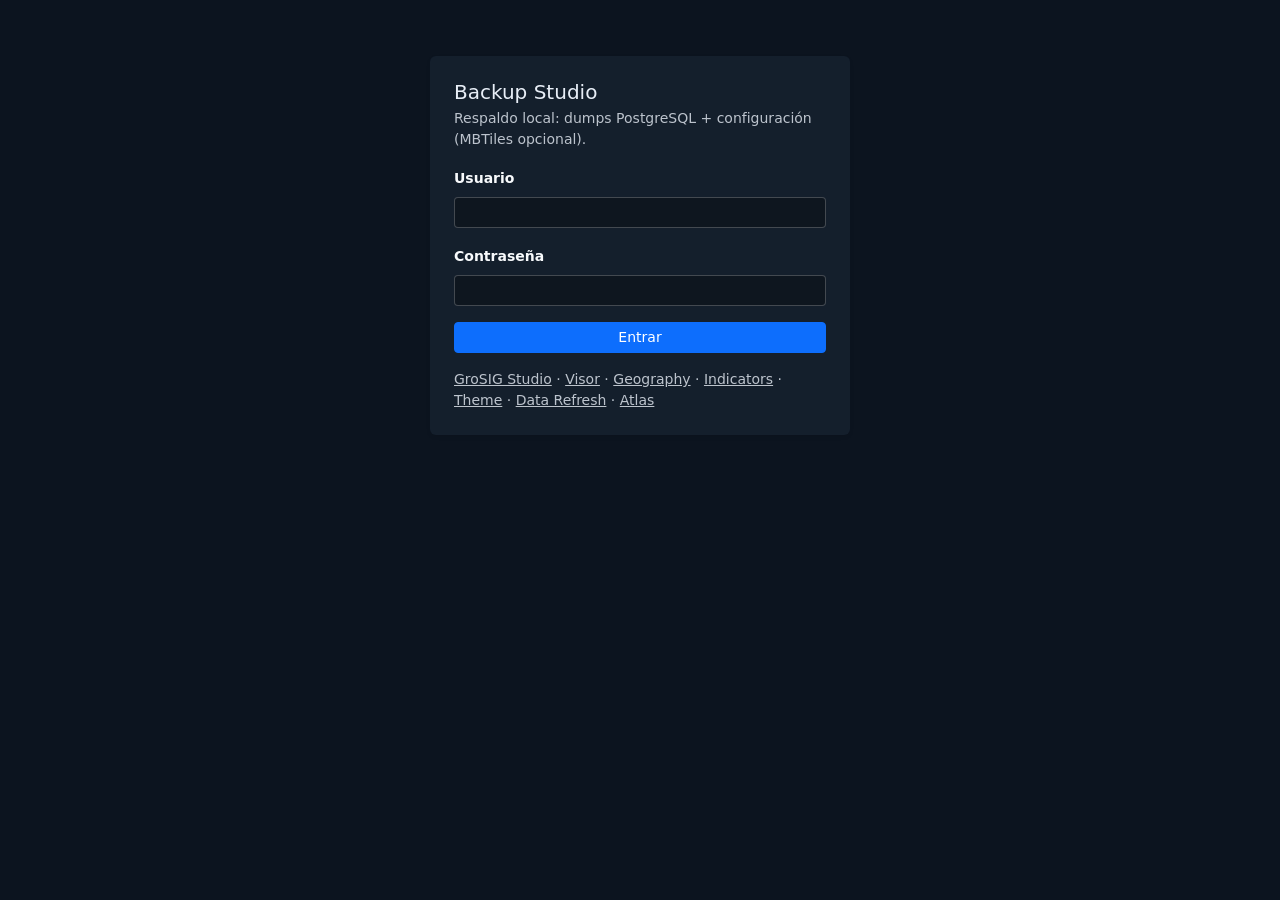
==== backup-studio.html @ 384dcaab "Delta" ====
<!DOCTYPE html>
<html lang="es">
<head>
  <meta charset="UTF-8" />
  <meta name="viewport" content="width=device-width, initial-scale=1" />
  <title>Backup Studio — GroSIG</title>
  <link rel="stylesheet" href="./css/layout.css" />
  <link rel="stylesheet" href="./css/bootstrap/bootstrap.min.css" />
  <link rel="stylesheet" href="./css/main.css" />
</head>
<body class="visor-studio-page">
  <main class="container-fluid px-3 px-lg-4 py-4 visor-studio-shell">
    <section id="bkLoginView" class="visor-studio-card-wrap">
      <div class="card shadow-sm visor-studio-card" style="max-width:28rem;margin:2rem auto">
        <div class="card-body p-4">
          <h1 class="h5 mb-1">Backup Studio</h1>
          <p class="small text-muted mb-3">
            Respaldo local: dumps PostgreSQL + configuración (MBTiles opcional).
          </p>
          <form id="bkLoginForm" class="d-grid gap-3">
            <div>
              <label class="form-label small" for="bkUser">Usuario</label>
              <input id="bkUser" class="form-control form-control-sm" autocomplete="username" required />
            </div>
            <div>
              <label class="form-label small" for="bkPass">Contraseña</label>
              <input id="bkPass" type="password" class="form-control form-control-sm" autocomplete="current-password" required />
            </div>
            <div id="bkLoginError" class="small text-danger d-none" role="alert"></div>
            <button type="submit" class="btn btn-primary btn-sm">Entrar</button>
          </form>
          <p class="small text-muted mt-3 mb-0" id="bkLoginFooter"></p>
        </div>
      </div>
    </section>

    <section id="bkDashboard" class="d-none">
      <div class="d-flex flex-wrap align-items-center justify-content-between gap-2 mb-2">
        <div>
          <h1 class="h4 mb-0">Backup Studio</h1>
          <p class="small text-muted mb-0">ZIP descargable en el host · no sustituye DR offsite</p>
        </div>
        <button type="button" class="btn btn-outline-secondary btn-sm" id="bkLogoutBtn">Salir</button>
      </div>
      <div id="bkStudioNav" class="mb-3"></div>

      <div class="row g-3">
        <div class="col-lg-5">
          <div class="card shadow-sm visor-studio-card">
            <div class="card-header fw-semibold">Crear respaldo</div>
            <div class="card-body">
              <div class="form-check mb-2">
                <input class="form-check-input" type="checkbox" id="bkAtlas" checked />
                <label class="form-check-label" for="bkAtlas">Base <code>atlas</code> (pg_dump)</label>
              </div>
              <div class="form-check mb-2">
                <input class="form-check-input" type="checkbox" id="bkCarto" checked />
                <label class="form-check-label" for="bkCarto">Base <code>GroSIG_Cartography</code></label>
              </div>
              <div class="form-check mb-2">
                <input class="form-check-input" type="checkbox" id="bkConfig" checked />
                <label class="form-check-label" for="bkConfig">Configuración (catálogos + martin.yaml sanitizado)</label>
              </div>
              <div class="form-check mb-3">
                <input class="form-check-input" type="checkbox" id="bkMbtiles" />
                <label class="form-check-label" for="bkMbtiles">
                  MBTiles (opcional, async; puede ser muy grande)
                </label>
              </div>
              <p class="small text-muted" id="bkMetaHint">—</p>
              <button type="button" class="btn btn-primary btn-sm" id="bkCreateBtn">Crear respaldo</button>
              <div id="bkCreateMsg" class="small mt-2"></div>
            </div>
          </div>
        </div>
        <div class="col-lg-7">
          <div class="card shadow-sm visor-studio-card">
            <div class="card-header fw-semibold d-flex justify-content-between align-items-center">
              <span>Respaldos recientes</span>
              <button type="button" class="btn btn-outline-secondary btn-sm py-0" id="bkRefreshBtn">Actualizar</button>
            </div>
            <div class="card-body p-2" id="bkList" style="max-height:60vh;overflow:auto">
              <p class="small text-muted mb-0">—</p>
            </div>
          </div>
        </div>
      </div>
    </section>
  </main>
  <script type="module" src="./js/backupStudioApp.js"></script>
</body>
</html>
---- css/layout.css ----
/**
 * Atlasgro — layout y temas (claro / oscuro).
 * El tema activo se controla con el atributo data-theme en <html> ("claro" | "oscuro").
 * Persistencia: localStorage "atlasgro-theme" (véase js/theme.js).
 *
 * Dónde editar colores por tema:
 *   - Tema claro:  bloque `html[data-theme="claro"]`
 *   - Tema oscuro: bloque `html[data-theme="oscuro"]`
 */
:root {
  --sidebar-w: 320px;
  --header-h: 56px;
  /* Espacio bajo cabecera en visores/tablas (se ajusta con .app-header--home) */
  --header-body-gap: 7.5rem;
  --header-geo-gap: 12.5rem;
  --header-dashboard-gap: 3rem;
  --footer-h: 2.1rem;

  --font-sans: "Source Sans 3", "Segoe UI", system-ui, -apple-system, sans-serif;
  --font-size-root: 15px;
  --font-weight-title: 700;

  /* Referencias INEGI (no cambian entre temas) */
  --inegi-primary: #008b8b;
  --inegi-primary-dark: #006d6d;
  --inegi-primary-light: #26b5b5;
  --inegi-navy: #003366;
  --inegi-navy-mid: #004b87;
  --inegi-purple: #8e44ad;
  --inegi-surface-print: #eaeaea;

  --skip-link-bg: var(--inegi-surface-print);
  --skip-link-fg: #0a121c;
}

/* ========== Tema CLARO (por defecto) ========== */
html[data-theme="claro"] {
  --shell-bg: #40cfc6;
  --shell-text: #061018;
  --shell-muted: rgba(6, 16, 24, 0.74);
  --shell-border: rgba(0, 52, 48, 0.28);

  --bg: var(--shell-bg);
  --header-bg: var(--shell-bg);
  --sidebar-bg-top: var(--shell-bg);
  --sidebar-bg-bottom: var(--shell-bg);

  --text: #061018;
  --text-rgb: 6, 16, 24;
  --muted: rgba(6, 16, 24, 0.72);

  /* Acento UI sobre fondo turquesa (marino para contraste) */
  --accent-rgb: 0, 51, 102;
  --accent: rgb(var(--accent-rgb));
  --accent-secondary-rgb: 0, 75, 130;
  --accent-dim: #004b87;
  --accent-on-dark: #003366;

  --border: rgba(0, 0, 0, 0.16);
  --border-accent: rgba(0, 51, 102, 0.35);

  /* Tarjetas / paneles de gráficas y visor: gris #C0C0C0 */
  --card-background: #c0c0c0;
  --card-header-background: #b0b0b0;

  --page-glow-teal: rgba(255, 255, 255, 0.22);
  --page-glow-navy: rgba(0, 45, 42, 0.12);
  --page-glow-muted: rgba(255, 255, 255, 0.18);

  --chart-separator: var(--inegi-navy);

  /* Paleta de 4 colores (barras y series) */
  --chart-palette-1: #6342ff;
  --chart-palette-2: #d08200;
  --chart-palette-3: #d160c7;
  --chart-palette-4: #8906b5;

  /* Compatibilidad con nombres “navy/teal” usados en main.css (2010 / 2020) */
  --chart-series-navy-1: #6342ff;
  --chart-series-navy-2: #4e36cc;
  --chart-series-teal-1: #d08200;
  --chart-series-teal-2: #a86a00;

  --chart-gue-fill-1: #2a9d96;
  --chart-gue-fill-2: #0d5c57;
  --chart-gue-glow: rgba(0, 70, 66, 0.35);

  --chart-axis-grid: rgba(0, 0, 0, 0.12);
  --chart-js-bar-fill: rgba(var(--accent-rgb), 0.42);
  --chart-js-bar-stroke: rgba(var(--accent-rgb), 0.92);

  --export-snapshot-bg: #c0c0c0;
  --map-frame-bg: #a8a8a8;

  --select-option-fg: var(--inegi-navy);
  --select-option-bg: #f0f0f0;

  --table-head-bg: rgba(0, 0, 0, 0.06);
  --table-row-hover: rgba(var(--accent-rgb), 0.1);

  /* Texto cuerpo “Datos geográficos” (pestañas API / BD) — ~Word 16 pt */
  --geo-context-body-size: 16pt;

  /* Bootstrap 5: utilidades (.text-muted, body) coherentes con el tema claro */
  --bs-body-color: #061018;
  --bs-body-color-rgb: 6, 16, 24;
  --bs-secondary-color: rgba(6, 16, 24, 0.7);
  --bs-secondary-rgb: 6, 16, 24;
  --bs-tertiary-color: rgba(6, 16, 24, 0.55);
  --bs-emphasis-color: #030810;
  --bs-heading-color: #041018;
}

/* ========== Tema OSCURO (azul oscuro original) ========== */
html[data-theme="oscuro"] {
  --shell-bg: #0c141f;
  --shell-text: #ecf1f8;
  --shell-muted: rgba(236, 241, 248, 0.72);
  --shell-border: rgba(255, 255, 255, 0.11);

  --bg: #0c141f;
  --header-bg: rgba(12, 20, 32, 0.9);
  --sidebar-bg-top: rgba(21, 33, 48, 0.97);
  --sidebar-bg-bottom: rgba(14, 23, 36, 0.97);

  --text: #ecf1f8;
  --text-rgb: 236, 241, 248;
  --muted: rgba(var(--text-rgb), 0.72);

  --accent-rgb: 0, 139, 139;
  --accent: rgb(var(--accent-rgb));
  --accent-secondary-rgb: 38, 181, 181;
  --accent-dim: #6ec9c9;
  --accent-on-dark: #b8f0f0;

  --border: rgba(255, 255, 255, 0.11);
  --border-accent: rgba(var(--accent-rgb), 0.28);

  --card-background: rgba(21, 32, 46, 0.92);
  --card-header-background: rgba(16, 26, 40, 0.82);

  --page-glow-teal: rgba(var(--accent-rgb), 0.12);
  --page-glow-navy: rgba(0, 51, 102, 0.18);
  --page-glow-muted: rgba(45, 95, 85, 0.07);

  --chart-separator: var(--inegi-navy);

  --chart-palette-1: #1a4971;
  --chart-palette-2: #3dbdbd;
  --chart-palette-3: #8e44ad;
  --chart-palette-4: #5b2c83;

  --chart-series-navy-1: #1a4971;
  --chart-series-navy-2: #0f3554;
  --chart-series-teal-1: #3dbdbd;
  --chart-series-teal-2: #007070;

  --chart-gue-fill-1: #2db3b3;
  --chart-gue-fill-2: #0d7a8a;
  --chart-gue-glow: rgba(var(--accent-secondary-rgb), 0.42);

  --chart-axis-grid: rgba(255, 255, 255, 0.08);
  --chart-js-bar-fill: rgba(var(--accent-rgb), 0.35);
  --chart-js-bar-stroke: rgba(var(--accent-rgb), 0.85);

  --export-snapshot-bg: #152232;
  --map-frame-bg: rgba(0, 0, 0, 0.15);

  --select-option-fg: var(--inegi-navy);
  --select-option-bg: #f0f4fc;

  --table-head-bg: rgba(255, 255, 255, 0.04);
  --table-row-hover: rgba(var(--accent-rgb), 0.06);

  --geo-context-body-size: 16pt;

  /* Bootstrap 5: texto legible sobre tarjetas / visor oscuros */
  --bs-body-color: #ecf1f8;
  --bs-body-color-rgb: 236, 241, 248;
  --bs-secondary-color: rgba(255, 255, 255, 0.78);
  --bs-secondary-rgb: 236, 241, 248;
  --bs-tertiary-color: rgba(255, 255, 255, 0.58);
  --bs-emphasis-color: #ffffff;
  --bs-heading-color: #f5f8ff;
}

html,
body {
  height: 100%;
}

body {
  font-family: var(--font-sans);
  font-size: var(--font-size-root);
  line-height: 1.45;
  min-height: 100vh;
  display: flex;
  flex-direction: column;
  background:
    radial-gradient(1200px 700px at 18% 0%, var(--page-glow-teal), transparent 52%),
    radial-gradient(880px 520px at 92% 12%, var(--page-glow-navy), transparent 56%),
    radial-gradient(700px 420px at 55% 96%, var(--page-glow-muted), transparent 50%),
    var(--bg);
  color: var(--text);
}

.app-title {
  font-weight: var(--font-weight-title);
  letter-spacing: 0.2px;
}

/* Cabecera de dos líneas: altura real para cálculos 100vh en todas las secciones */
.app-header.app-header--home {
  --header-h: 5.5rem;
  /* Mismo espacio útil que antes: 56px cabecera + 120px ≈ 88px cabecera + 88px */
  --header-body-gap: 5.5rem;
  --header-geo-gap: 14.5rem;
  --header-dashboard-gap: 5rem;
  min-height: var(--header-h);
}

.app-header {
  position: sticky;
  top: 0;
  z-index: 50;
  min-height: var(--header-h);
  color: var(--shell-text);
  background: var(--header-bg);
  border-color: var(--shell-border) !important;
}

html[data-theme="oscuro"] .app-header {
  backdrop-filter: blur(10px);
}

html[data-theme="claro"] .app-header {
  backdrop-filter: none;
}

html[data-theme="claro"] .app-header .badge.text-bg-light {
  background: #f5f5f5 !important;
  color: var(--shell-text) !important;
  border: 1px solid var(--shell-border) !important;
}

html[data-theme="oscuro"] .app-header .badge.text-bg-light {
  background: rgba(255, 255, 255, 0.1) !important;
  color: var(--shell-text) !important;
  border: 1px solid var(--shell-border) !important;
}

html[data-theme="claro"] .app-header .text-muted,
html[data-theme="oscuro"] .app-header .text-muted {
  color: var(--shell-muted) !important;
}

html[data-theme="claro"] #btnSidebar {
  border-color: rgba(0, 40, 38, 0.35);
  color: var(--shell-text);
}

html[data-theme="claro"] #btnSidebar img {
  filter: brightness(0.25);
}

/* Rejilla principal: ver responsive-layout.css (Bootstrap row) */

.app-sidebar {
  color: var(--shell-text);
  background: linear-gradient(180deg, var(--sidebar-bg-top), var(--sidebar-bg-bottom));
  border-color: var(--shell-border) !important;
  position: relative;
  height: 100%;
  max-height: 100%;
  overflow: hidden;
  display: flex;
  flex-direction: column;
}

html[data-theme="claro"] .app-sidebar .text-muted,
html[data-theme="oscuro"] .app-sidebar .text-muted {
  color: var(--shell-muted) !important;
}

html[data-theme="claro"] .app-sidebar select.municipio-select {
  background-color: #f5f5f5;
  border-color: var(--shell-border);
  color: var(--shell-text);
}

html[data-theme="claro"] .app-sidebar select.municipio-select:focus {
  background-color: #ffffff;
  color: var(--shell-text);
}

html[data-theme="oscuro"] .app-sidebar select.municipio-select {
  background-color: rgba(0, 0, 0, 0.22);
  border-color: var(--border);
  color: var(--text);
}

html[data-theme="oscuro"] .app-sidebar select.municipio-select:focus {
  background-color: rgba(0, 0, 0, 0.28);
  color: var(--text);
}

html[data-theme="claro"] .app-sidebar .menu-section {
  background: rgba(255, 255, 255, 0.35);
}

html[data-theme="oscuro"] .app-sidebar .menu-section {
  background: rgba(255, 255, 255, 0.03);
}

html[data-theme="claro"] .app-sidebar .menu-item {
  background: rgba(255, 255, 255, 0.45);
}

html[data-theme="claro"] .app-sidebar .menu-item.is-active {
  background: linear-gradient(
    90deg,
    rgba(var(--accent-rgb), 0.26) 0%,
    rgba(255, 255, 255, 0.92) 58%,
    rgba(255, 255, 255, 0.78) 100%
  );
  border-color: rgba(0, 110, 120, 0.62);
  box-shadow:
    0 0 0 2px rgba(var(--accent-rgb), 0.28),
    0 4px 12px rgba(0, 70, 80, 0.14);
}

html[data-theme="claro"] .app-sidebar .menu-item.is-active::before {
  background: #008b8b;
  box-shadow: 0 0 8px rgba(0, 139, 139, 0.45);
}

html[data-theme="claro"] .app-sidebar .menu-item.is-active .title {
  color: #003d45;
}

html[data-theme="claro"] .app-sidebar .menu-item.is-active .meta {
  color: #006974;
}

html[data-theme="oscuro"] .app-sidebar .menu-item {
  background: rgba(0, 0, 0, 0.1);
}

html[data-theme="oscuro"] .app-sidebar .menu-item.is-active {
  background: linear-gradient(
    90deg,
    rgba(var(--accent-rgb), 0.38) 0%,
    rgba(var(--accent-rgb), 0.14) 55%,
    rgba(var(--accent-rgb), 0.06) 100%
  );
  border-color: rgba(var(--accent-rgb), 0.82);
  box-shadow:
    0 0 0 1px rgba(var(--accent-rgb), 0.5) inset,
    0 6px 18px rgba(0, 0, 0, 0.35),
    0 0 20px rgba(var(--accent-rgb), 0.12);
}

html[data-theme="oscuro"] .app-sidebar .menu-item.is-active .title {
  color: #ffffff;
}

html[data-theme="oscuro"] .app-sidebar .menu-item.is-active .meta {
  color: rgba(180, 240, 245, 0.92);
}

/* Selector de tema (pie del sidebar, siempre visible en ventana) */
.sidebar-theme-picker {
  margin-top: 0;
  padding: 8px 12px 12px;
  border-top: 1px solid var(--shell-border);
  flex-shrink: 0;
  position: sticky;
  bottom: 0;
  z-index: 12;
  min-height: 4.25rem;
  box-shadow: 0 -6px 16px rgba(0, 0, 0, 0.12);
  pointer-events: auto;
  cursor: default;
}

html[data-theme="oscuro"] .sidebar-theme-picker {
  background: linear-gradient(180deg, transparent, rgba(14, 23, 36, 0.95));
}

.app-main {
  min-width: 0;
  min-height: 0;
  background: var(--shell-bg);
}

.sidebar-inner {
  display: grid;
  grid-template-rows: auto minmax(0, 1fr) auto;
  flex: 1;
  min-height: 0;
  height: 100%;
  max-height: 100%;
  overflow: hidden;
}

.app-sidebar .menu {
  max-height: 100%;
  padding-bottom: 4px;
}

.sidebar-municipios {
  grid-row: 1;
  min-height: 0;
  position: relative;
  z-index: 30;
}

.municipio-select-wrap {
  position: relative;
  z-index: 31;
}

.app-sidebar .menu {
  grid-row: 2;
  flex: none;
  min-height: 0;
  overflow-x: hidden;
  overflow-y: auto;
  overscroll-behavior: contain;
  padding-right: 4px;
}

.app-sidebar .sidebar-theme-picker {
  grid-row: 3;
}

.sidebar-heading {
  padding: 14px 14px 10px;
  border-bottom: 1px solid var(--shell-border);
}

.sidebar-footer {
  margin-top: auto;
  padding: 12px 14px;
  border-top: 1px solid var(--shell-border);
}

.app-sidebar.border-end,
.app-header.border-bottom {
  border-color: var(--shell-border) !important;
}

html[data-theme="claro"] .card .badge.text-bg-light {
  background: rgba(255, 255, 255, 0.75) !important;
  color: var(--text) !important;
  border-color: var(--border) !important;
}

html[data-theme="claro"] .poblacion-action-btn.btn-outline-light {
  --bs-btn-color: rgba(6, 16, 24, 0.92);
  --bs-btn-border-color: rgba(0, 0, 0, 0.22);
  --bs-btn-hover-bg: rgba(0, 51, 102, 0.12);
  --bs-btn-hover-color: #020810;
  --bs-btn-hover-border-color: rgba(0, 51, 102, 0.45);
  --bs-btn-active-bg: rgba(0, 51, 102, 0.18);
  --bs-btn-active-border-color: rgba(0, 51, 102, 0.55);
  --bs-btn-disabled-color: rgba(6, 16, 24, 0.4);
  --bs-btn-disabled-border-color: rgba(0, 0, 0, 0.12);
  background: rgba(255, 255, 255, 0.35);
}

/* Oscuro: refuerzo en panel de capas (visor) y checkboxes — color explícito */
html[data-theme="oscuro"] .visor-layer-list,
html[data-theme="oscuro"] .visor-layer-list .form-check-label {
  color: #f2f6ff;
}

html[data-theme="oscuro"] .visor-layer-list .text-muted {
  color: rgba(255, 255, 255, 0.82) !important;
}

/* Off-canvas sidebar móvil: responsive-layout.css */
---- css/main.css ----
/**
 * Atlas Municipal de Guerrero — estilos de componentes e indicadores.
 *
 * Orden de carga (index.html): layout.css → main.css → home.css → responsive-layout.css → viewport-fit.css
 *
 * Contenido principal:
 *   - Tarjetas, badges, skip-link, utilidades Bootstrap
 *   - Visor geográfico (#visorLayerList, botones KML/SHP)
 *   - Datos Geográficos (pestañas, mapa macro, scroll de texto)
 *   - Vistas por indicador: población, crecimiento, nacimientos, economía, vivienda, etc.
 *   - Tablas comparativas, gráficas CSS, exportación PNG/CSV
 *
 * Variables de tema (--text, --accent, …) se definen en layout.css por data-theme.
 */

.app-subtitle{
  font-size: 12px;
  color: var(--muted);
}

.card{
  background: var(--card-background) !important;
  border: 1px solid var(--border) !important;
  color: var(--text);
}
.card-header{
  background: var(--card-header-background) !important;
  border-bottom: 1px solid var(--border) !important;
  color: var(--text);
}

.badge.text-bg-light{
  background: rgba(255,255,255,.10) !important;
  color: var(--text) !important;
  border-color: var(--border) !important;
}

a, button{
  color: inherit;
}

.skip-link{
  position: absolute;
  left: -999px;
  top: 8px;
  background: var(--skip-link-bg);
  color: var(--skip-link-fg);
  padding: 8px 10px;
  border-radius: 8px;
  z-index: 999;
}
.skip-link:focus{ left: 10px; }

.sidebar-municipios{
  flex: 0 0 auto;
}

.municipio-select-wrap .form-label{
  margin-bottom: 0.35rem;
}

select.municipio-select{
  background-color: rgba(0, 0, 0, 0.22);
  border-color: var(--border);
  color: var(--text);
  cursor: pointer;
}

select.municipio-select:disabled{
  opacity: 0.65;
  cursor: not-allowed;
}

select.municipio-select:focus{
  border-color: rgba(var(--accent-rgb), 0.55);
  box-shadow: 0 0 0 0.2rem rgba(var(--accent-rgb), 0.18);
  background-color: rgba(0, 0, 0, 0.28);
  color: var(--text);
}

select.municipio-select option{
  color: var(--inegi-navy);
  background: var(--inegi-surface-print);
}

.cartography-ui__toggle{
  font-size: 0.75rem;
  font-weight: 600;
  line-height: 1.2;
  padding: 0.28rem 0.65rem;
  border-radius: 0.35rem;
  border: 1px solid rgba(var(--accent-rgb), 0.45);
  background: rgba(var(--accent-rgb), 0.1);
  color: var(--text);
  white-space: nowrap;
}
.cartography-ui__toggle:hover,
.cartography-ui__toggle.is-active{
  border-color: rgba(var(--accent-rgb), 0.75);
  background: rgba(var(--accent-rgb), 0.22);
  color: var(--text);
}
.cartography-ui__toggle:focus-visible{
  outline: 2px solid rgba(var(--accent-rgb), 0.55);
  outline-offset: 2px;
}

.cartography-ui--visor{
  margin: 0;
  padding: 0.65rem 0.85rem 0.75rem;
  border: 1px solid var(--border, rgba(0, 0, 0, 0.12));
  border-radius: 0 0 0.4rem 0;
  background: var(--card-background, var(--inegi-surface-print, #fff));
  color: var(--text);
  /* Overlay sobre el mapa: no empuja el layout */
  position: absolute;
  top: 2.65rem;
  left: 0;
  width: min(100%, 22rem);
  max-width: 22rem;
  max-height: min(70vh, 520px);
  overflow: auto;
  z-index: 25;
  box-shadow: 0 8px 24px rgba(0, 0, 0, 0.18);
}
.cartography-ui--visor[hidden]{
  display: none !important;
}
.cartography-ui__row--check{
  grid-template-columns: 1fr;
  align-items: start;
}
.cartography-ui__check{
  display: flex;
  align-items: flex-start;
  gap: 0.45rem;
  margin: 0;
  font-size: 0.72rem;
  line-height: 1.35;
  color: var(--muted, #6b7280);
  cursor: pointer;
}
.cartography-ui__check .form-check-input{
  margin-top: 0.15rem;
  flex-shrink: 0;
}
.cartography-ui__check span{
  min-width: 0;
  overflow-wrap: anywhere;
}
.cartography-ui__head{
  font-size: 0.72rem;
  font-weight: 600;
  letter-spacing: 0.01em;
  margin-bottom: 0.35rem;
  color: var(--muted, #6b7280);
}
.cartography-ui__context{
  font-size: 0.75rem;
  line-height: 1.35;
  margin-bottom: 0.5rem;
  padding: 0.35rem 0.5rem;
  border-radius: 0.3rem;
  background: rgba(var(--accent-rgb), 0.08);
  border: 1px solid rgba(var(--accent-rgb), 0.2);
  color: var(--text);
}
.cartography-ui__context strong{
  font-weight: 600;
}
.cartography-ui__warn{
  color: #b45309;
  font-weight: 600;
}
.cartography-ui__hint{
  font-size: 0.68rem;
  color: var(--muted, #6b7280);
  margin: -0.15rem 0 0.45rem;
  padding-left: calc(4.5rem + 0.4rem);
  line-height: 1.3;
}
.cartography-ui__loc-wrap{
  display: grid;
  gap: 0.3rem;
  min-width: 0;
}
.cartography-ui__loc-manual{
  font-variant-numeric: tabular-nums;
  letter-spacing: 0.04em;
}
.cartography-ui__row{
  display: grid;
  grid-template-columns: 4.5rem 1fr;
  gap: 0.4rem;
  align-items: center;
  margin-bottom: 0.4rem;
}
.cartography-ui__label{
  margin: 0;
  font-size: 0.72rem;
  color: var(--muted, #6b7280);
}
.cartography-ui__select{
  font-size: 0.78rem;
  padding-top: 0.22rem;
  padding-bottom: 0.22rem;
  color: var(--text);
  background-color: var(--inegi-surface-print, #fff);
  border-color: var(--border, rgba(0, 0, 0, 0.18));
}
.cartography-ui__btn{
  font-size: 0.78rem;
  font-weight: 600;
  border: 1px solid rgba(var(--accent-rgb), 0.5);
  background: rgba(var(--accent-rgb), 0.12);
  color: var(--text);
}
.cartography-ui__btn:hover{
  border-color: rgba(var(--accent-rgb), 0.8);
  background: rgba(var(--accent-rgb), 0.22);
  color: var(--text);
}
.cartography-ui__btn:disabled{
  opacity: 0.65;
  cursor: wait;
}
.cartography-ui__status{
  line-height: 1.3;
  min-height: 1.15em;
  word-break: break-word;
  color: var(--muted, #6b7280);
  font-size: 0.72rem;
}

/* Bloqueo mientras genera (evita doble clic) */
.cartography-busy{
  position: absolute;
  inset: 0;
  z-index: 40;
  display: flex;
  align-items: center;
  justify-content: center;
  background: rgba(8, 14, 22, 0.55);
  backdrop-filter: blur(1px);
  padding: 1rem;
}
.cartography-busy[hidden]{
  display: none !important;
}
.cartography-busy__box{
  max-width: 18rem;
  padding: 1rem 1.15rem;
  border-radius: 0.45rem;
  background: rgba(21, 32, 46, 0.96);
  border: 1px solid rgba(255, 255, 255, 0.14);
  box-shadow: 0 10px 28px rgba(0, 0, 0, 0.4);
  color: #ecf1f8;
  text-align: center;
}
.cartography-busy__spinner{
  width: 1.75rem;
  height: 1.75rem;
  margin: 0 auto 0.75rem;
  border: 2.5px solid rgba(255, 255, 255, 0.2);
  border-top-color: rgba(var(--accent-rgb), 0.95);
  border-radius: 50%;
  animation: cartography-spin 0.75s linear infinite;
}
.cartography-busy__title{
  margin: 0 0 0.35rem;
  font-size: 0.88rem;
  font-weight: 600;
}
.cartography-busy__msg{
  margin: 0;
  font-size: 0.72rem;
  line-height: 1.35;
  color: rgba(236, 241, 248, 0.78);
}
@keyframes cartography-spin{
  to { transform: rotate(360deg); }
}
html[data-theme="claro"] .cartography-busy{
  background: rgba(15, 23, 42, 0.35);
}
html[data-theme="claro"] .cartography-busy__box{
  background: #fff;
  border-color: rgba(13, 138, 138, 0.25);
  color: #0f172a;
}
html[data-theme="claro"] .cartography-busy__msg{
  color: #64748b;
}

html[data-theme="oscuro"] .cartography-ui--visor{
  background: rgba(21, 32, 46, 0.97);
  border-color: rgba(255, 255, 255, 0.12);
  box-shadow: 0 10px 28px rgba(0, 0, 0, 0.45);
}
html[data-theme="oscuro"] .cartography-ui__head,
html[data-theme="oscuro"] .cartography-ui__label,
html[data-theme="oscuro"] .cartography-ui__status,
html[data-theme="oscuro"] .cartography-ui__hint,
html[data-theme="oscuro"] .cartography-ui__check{
  color: rgba(236, 241, 248, 0.72);
}
html[data-theme="oscuro"] .cartography-ui__context{
  background: rgba(var(--accent-rgb), 0.16);
  border-color: rgba(var(--accent-rgb), 0.35);
  color: #ecf1f8;
}
html[data-theme="oscuro"] .cartography-ui__warn{
  color: #fbbf24;
}
html[data-theme="oscuro"] .cartography-ui__select{
  color: #ecf1f8;
  background-color: rgba(12, 20, 31, 0.92);
  border-color: rgba(255, 255, 255, 0.14);
}
html[data-theme="oscuro"] .cartography-ui__toggle{
  color: #ecf1f8;
  background: rgba(var(--accent-rgb), 0.18);
  border-color: rgba(var(--accent-rgb), 0.5);
}
html[data-theme="oscuro"] .cartography-ui__toggle:hover,
html[data-theme="oscuro"] .cartography-ui__toggle.is-active{
  background: rgba(var(--accent-rgb), 0.32);
  border-color: rgba(var(--accent-rgb), 0.75);
  color: #fff;
}
html[data-theme="oscuro"] .cartography-ui__btn{
  color: #ecf1f8;
  background: rgba(var(--accent-rgb), 0.2);
  border-color: rgba(var(--accent-rgb), 0.55);
}
html[data-theme="oscuro"] .cartography-ui__btn:hover{
  background: rgba(var(--accent-rgb), 0.34);
  color: #fff;
}

html[data-theme="claro"] .cartography-ui--visor{
  background: #ffffff;
  border-color: rgba(13, 138, 138, 0.2);
}
html[data-theme="claro"] .cartography-ui__select{
  background-color: #fff;
  color: #1e293b;
  border-color: rgba(13, 138, 138, 0.28);
}
html[data-theme="claro"] .cartography-ui__toggle{
  color: #0f766e;
  background: rgba(13, 138, 138, 0.08);
}
html[data-theme="claro"] .cartography-ui__toggle:hover,
html[data-theme="claro"] .cartography-ui__toggle.is-active{
  color: #0f172a;
  background: rgba(13, 138, 138, 0.16);
}

.menu{
  padding: 8px 6px 10px;
}
.menu-section{
  border: 1px solid var(--border);
  border-radius: 12px;
  overflow: hidden;
  margin: 10px 4px;
  background: rgba(255,255,255,.03);
}
.menu-section button.section-toggle{
  width: 100%;
  text-align: left;
  background: transparent;
  border: 0;
  padding: 12px 14px;
  display: flex;
  align-items: center;
  justify-content: space-between;
  gap: 10px;
  font-weight: 700;
  border-radius: 14px;
}
.menu-section .section-toggle .label{
  display: flex;
  align-items: center;
  gap: 12px;
  min-width: 0;
}
.menu-section .section-toggle .label-text{
  flex: 1;
  min-width: 0;
}
.menu-section-icon{
  flex-shrink: 0;
  width: 22px;
  height: 22px;
  display: block;
  object-fit: contain;
}
.menu-section .section-toggle .chev{
  opacity: .85;
  font-size: 0.85rem;
  transition: transform .15s ease;
  flex-shrink: 0;
}

html[data-theme="claro"] .menu-section{
  border: none;
  border-radius: 14px;
  margin: 8px 10px;
  background: rgba(255, 255, 255, 0.38);
  box-shadow: 0 1px 0 rgba(255, 255, 255, 0.25) inset;
}
html[data-theme="claro"] .menu-section button.section-toggle{
  color: #0a1a28;
}
html[data-theme="claro"] .menu-section-icon{
  filter: brightness(0) invert(1);
  opacity: 0.95;
}
html[data-theme="claro"] .menu-section .section-toggle .chev{
  color: #0a1a28;
}
html[data-theme="claro"] .menu-section.menu-section--expanded{
  background: rgba(255, 255, 255, 0.52);
  box-shadow: 0 2px 8px rgba(0, 40, 50, 0.12);
}
html[data-theme="claro"] .menu-section.menu-section--expanded .section-toggle{
  background: rgba(255, 255, 255, 0.2);
}

html[data-theme="oscuro"] .menu-section-icon{
  opacity: 0.92;
  filter: brightness(0) saturate(100%) invert(88%) sepia(12%) saturate(400%) hue-rotate(130deg);
}
.menu-section[aria-expanded="true"] .section-toggle .chev{
  transform: rotate(180deg);
}

.menu-section.menu-section--expanded{
  border-color: rgba(var(--accent-rgb), 0.45);
  background: linear-gradient(
    180deg,
    rgba(var(--accent-rgb), 0.12) 0%,
    rgba(255, 255, 255, 0.04) 100%
  );
  box-shadow: 0 0 0 1px rgba(var(--accent-rgb), 0.12) inset;
}

.menu-section.menu-section--expanded .section-toggle{
  background: rgba(var(--accent-rgb), 0.08);
}

.menu-items{
  display: grid;
  gap: 6px;
  padding: 0 10px 12px;
}
.menu-item{
  position: relative;
  border: 1px solid var(--border);
  background: rgba(0,0,0,.10);
  border-radius: 10px;
  padding: 10px 10px 10px 12px;
  cursor: pointer;
  display: grid;
  gap: 2px;
  transition:
    border-color 0.16s ease,
    background 0.16s ease,
    box-shadow 0.16s ease;
}
.menu-item:hover{
  border-color: rgba(var(--accent-rgb),.40);
  background: rgba(var(--accent-rgb), 0.06);
}
.menu-item.is-active{
  border-color: rgba(var(--accent-rgb), 0.88);
  background: linear-gradient(
    90deg,
    rgba(var(--accent-rgb), 0.32) 0%,
    rgba(var(--accent-rgb), 0.12) 55%,
    rgba(var(--accent-rgb), 0.06) 100%
  );
  box-shadow:
    0 0 0 1px rgba(var(--accent-rgb), 0.45) inset,
    0 4px 14px rgba(var(--accent-rgb), 0.2);
}
.menu-item.is-active::before{
  content: "";
  position: absolute;
  left: 0;
  top: 7px;
  bottom: 7px;
  width: 4px;
  border-radius: 0 4px 4px 0;
  background: rgba(var(--accent-rgb), 0.98);
  box-shadow: 0 0 10px rgba(var(--accent-rgb), 0.55);
}
.menu-item .title{
  font-weight: 650;
}
.menu-item.is-active .title{
  font-weight: 750;
  color: rgba(var(--text-rgb), 0.98);
}
.menu-item .meta{
  font-size: 12px;
  color: var(--muted);
}
.menu-item.is-active .meta{
  color: rgba(var(--accent-rgb), 0.92);
  font-weight: 500;
}

.map-frame-wrap{
  width: 100%;
  height: clamp(300px, 40vh, 460px);
}
.map-frame{
  width: 100%;
  height: 100%;
  border: 0;
  background: var(--map-frame-bg);
}

/* Inicio: altura del mapa la define responsive-layout.css (#mapa-wrapper) */
#main.home-mode #mapa-wrapper {
  max-height: none;
}

.empty-state{
  padding: 16px;
  border: 1px dashed rgba(255,255,255,.18);
  border-radius: 12px;
  color: var(--muted);
}

.table{
  color: var(--text);
  margin: 0;
}
.table thead th{
  color: var(--text);
  background: var(--table-head-bg);
  border-bottom-color: var(--border) !important;
}
.table td, .table th{
  border-color: var(--border) !important;
}
.table tbody tr:hover{
  background: var(--table-row-hover);
}

.chart-wrap{
  position: relative;
  width: 100%;
}

.context-text{
  color: var(--muted);
  font-size: 13px;
  line-height: 1.35;
}
.context-text p,
.context-text li{
  color: var(--muted);
}

/* Visor geográfico: mapa amplio + panel de capas */
.dashboard-visor,
.dashboard-ruteo {
  min-height: 0;
  height: 100%;
  max-height: 100%;
}

.visor-map-section {
  position: relative;
  min-height: 0;
}

.visor-map-frame-wrap {
  position: relative;
  width: 100%;
  height: 100%;
  max-height: 100%;
  min-height: 0;
  --visor-map-ui-top: 10px;
  --visor-map-ui-right: 10px;
  --visor-map-nav-col-width: 29px;
  --visor-map-ui-stack-gap: 6px;
}

.visor-map-frame-wrap > .map-frame {
  display: block;
  width: 100%;
  height: 100%;
  min-height: 0;
}

/* --- Visor geográfico: panel de capas y botones KML/SHP (visorLayers.js) --- */
.visor-layers-column {
  min-width: 0;
  min-height: 0;
}

.visor-layers-card {
  display: flex;
  flex-direction: column;
  min-height: 0;
}

.visor-layers-card > .card-header,
.visor-layers-card__header {
  flex: 0 0 auto;
}

.visor-layer-list {
  flex: 1 1 auto;
  min-height: 0;
  max-height: 100%;
  overflow-x: hidden;
  overflow-y: auto;
  -webkit-overflow-scrolling: touch;
  scrollbar-gutter: stable;
}

.visor-layers-card .card-header .small {
  line-height: 1.25;
}

.visor-layer-list .form-check {
  padding-left: 1.6rem;
}

.visor-layer-row {
  display: flex;
  align-items: center;
  gap: 6px;
  padding: 3px 0 3px 2px;
}

.visor-layer-group-label {
  letter-spacing: 0.02em;
  border-bottom: 1px solid rgba(0, 0, 0, 0.06);
  padding-bottom: 0.15rem;
}

.visor-layer-group {
  margin: 0;
}

.visor-layer-group--spaced {
  margin-top: 0.35rem;
}

.visor-layer-group-toggle {
  display: flex;
  align-items: center;
  gap: 0.35rem;
  width: 100%;
  margin: 0;
  padding: 0.35rem 0.15rem;
  border: 0;
  border-bottom: 1px solid rgba(0, 0, 0, 0.06);
  background: transparent;
  color: inherit;
  font-size: 0.8rem;
  font-weight: 600;
  letter-spacing: 0.02em;
  text-align: left;
  cursor: pointer;
  border-radius: 4px;
}

.visor-layer-group-toggle:hover {
  background: rgba(0, 0, 0, 0.04);
}

.visor-layer-group-toggle:focus-visible {
  outline: 2px solid var(--atlas-accent, #0d9488);
  outline-offset: 1px;
}

.visor-layer-group-toggle__chevron {
  flex-shrink: 0;
  width: 0.55rem;
  height: 0.55rem;
  border-right: 2px solid currentColor;
  border-bottom: 2px solid currentColor;
  transform: rotate(45deg);
  margin-top: -0.15rem;
  margin-left: 0.1rem;
  opacity: 0.65;
  transition: transform 0.15s ease;
}

.visor-layer-group--collapsed .visor-layer-group-toggle__chevron {
  transform: rotate(-45deg);
  margin-top: 0.1rem;
}

.visor-layer-group-toggle__label {
  flex: 1 1 auto;
  min-width: 0;
  color: var(--bs-secondary-color, #6c757d);
}

.visor-layer-group-body {
  padding-top: 0.1rem;
}

.visor-layer-group--collapsed .visor-layer-group-body {
  display: none;
}

[data-bs-theme="dark"] .visor-layer-group-toggle {
  border-bottom-color: rgba(255, 255, 255, 0.08);
}

[data-bs-theme="dark"] .visor-layer-group-toggle:hover {
  background: rgba(255, 255, 255, 0.06);
}

[data-bs-theme="dark"] .visor-layer-group-label {
  border-bottom-color: rgba(255, 255, 255, 0.08);
}

.visor-layer-row .visor-layer-check {
  flex: 1 1 auto;
  min-width: 0;
  margin-bottom: 0;
  padding-left: 1.75em;
}

.visor-layer-row .form-check-label {
  line-height: 1.25;
}

.visor-export-btns {
  display: flex;
  flex-shrink: 0;
  gap: 4px;
  align-items: center;
}

.visor-export-btn {
  font-size: 10px;
  line-height: 1.2;
  padding: 2px 7px;
  min-width: 36px;
  border-radius: 6px;
}

html[data-theme="oscuro"] .visor-export-btn {
  background: rgba(255, 255, 255, 0.04);
}

.visor-export-btn:hover:not(:disabled) {
  border-color: rgba(var(--accent-rgb), 0.55);
  background: rgba(var(--accent-rgb), 0.12);
}

.visor-layer-list .form-check-input {
  margin-top: 0.35em;
}

@media (max-width: 1199.98px) {
  .visor-map-frame-wrap {
    height: min(55vh, 520px);
    min-height: 300px;
  }

  /* Panel de capas debajo del mapa: altura acotada + scroll vertical */
  .visor-layers-card {
    max-height: none;
  }

  .visor-layer-list {
    max-height: min(46vh, 480px);
  }
}

/* Datos Geográficos: 50% mapa + 50% pestañas */
.dashboard-geo {
  min-height: 0;
  height: 100%;
  max-height: 100%;
}

.geo-map-frame-wrap {
  width: 100%;
  height: 100%;
  max-height: 100%;
  min-height: 0;
}

.geo-tabs-card{
  min-height: 0;
}

.geo-tabs-card .card-body{
  display: flex;
  flex-direction: column;
  min-height: 0;
  flex: 1 1 auto;
  overflow: hidden;
}

.geo-tabs-nav.nav-tabs{
  border-bottom-color: var(--border);
}
.geo-tabs-nav .nav-link{
  border: 1px solid transparent;
  color: var(--muted);
  font-size: 12.5px;
  padding: .35rem .55rem;
  border-top-left-radius: 10px;
  border-top-right-radius: 10px;
}
.geo-tabs-nav .nav-link:hover{
  border-color: rgba(var(--accent-rgb),.35);
}
.geo-tabs-nav .nav-link.active{
  background: var(--table-head-bg);
  border-color: var(--border);
  color: var(--text);
}

.geo-tabs-card .card-body > .geo-tab-content{
  flex: 1 1 0;
  min-height: 0;
  overflow: hidden;
}

.geo-tabs-card .card-body > .geo-macro-map-section:not(.d-none){
  flex: 0 0 auto;
  margin-top: clamp(6px, 1vh, 10px);
}

.geo-tab-content{
  color: var(--muted);
  font-size: var(--geo-context-body-size, 16pt);
  line-height: 1.5;
  white-space: pre-wrap;
}

/* Panel con texto + mapa de macrolocalización (estado + municipio) */
.geo-tab-content.geo-tab-content--with-macro{
  display: flex;
  flex-direction: column;
  flex: 1 1 auto;
  min-height: 0;
  height: 100%;
  max-height: 100%;
  white-space: normal;
  overflow: hidden;
}

.geo-tab-with-macro{
  display: flex;
  flex-direction: column;
  flex: 1 1 auto;
  min-height: 0;
  height: 100%;
  max-height: 100%;
  overflow: hidden;
  gap: clamp(6px, 1vh, 10px);
}

/* Barras de desplazamiento finas (reposo transparente; visibles al hover/focus/scroll activo). */
.atlas-scroll,
.geo-tab-text-scroll,
.app-sidebar .menu,
.visor-layer-list,
.pooc-side-table,
.ceco-table-scroll,
.invpub-table-scroll,
.iapm-table-scroll,
.sgr-table-scroll,
.poblacion-card .card-body,
.nacim-national-body,
.analf-body,
.app-main,
.dashboard-root {
  scrollbar-gutter: stable;
  scrollbar-width: thin;
  scrollbar-color: transparent transparent;
}

.atlas-scroll:hover,
.atlas-scroll:focus-within,
.atlas-scroll:active,
.geo-tab-text-scroll:hover,
.geo-tab-text-scroll:focus-within,
.geo-tab-text-scroll:active,
.app-sidebar .menu:hover,
.app-sidebar .menu:focus-within,
.app-sidebar .menu:active,
.visor-layer-list:hover,
.visor-layer-list:focus-within,
.visor-layer-list:active,
.pooc-side-table:hover,
.pooc-side-table:focus-within,
.pooc-side-table:active,
.ceco-table-scroll:hover,
.ceco-table-scroll:focus-within,
.ceco-table-scroll:active,
.invpub-table-scroll:hover,
.invpub-table-scroll:focus-within,
.invpub-table-scroll:active,
.iapm-table-scroll:hover,
.iapm-table-scroll:focus-within,
.iapm-table-scroll:active,
.sgr-table-scroll:hover,
.sgr-table-scroll:focus-within,
.sgr-table-scroll:active,
.poblacion-card .card-body:hover,
.poblacion-card .card-body:focus-within,
.poblacion-card .card-body:active,
.nacim-national-body:hover,
.nacim-national-body:focus-within,
.nacim-national-body:active,
.analf-body:hover,
.analf-body:focus-within,
.analf-body:active,
.app-main:hover,
.app-main:focus-within,
.app-main:active,
.dashboard-root:hover,
.dashboard-root:focus-within,
.dashboard-root:active {
  scrollbar-color: rgba(var(--accent-rgb), 0.42) transparent;
}

html[data-theme="claro"] .atlas-scroll:hover,
html[data-theme="claro"] .atlas-scroll:focus-within,
html[data-theme="claro"] .atlas-scroll:active,
html[data-theme="claro"] .geo-tab-text-scroll:hover,
html[data-theme="claro"] .geo-tab-text-scroll:focus-within,
html[data-theme="claro"] .geo-tab-text-scroll:active,
html[data-theme="claro"] .app-sidebar .menu:hover,
html[data-theme="claro"] .app-sidebar .menu:focus-within,
html[data-theme="claro"] .app-sidebar .menu:active,
html[data-theme="claro"] .visor-layer-list:hover,
html[data-theme="claro"] .visor-layer-list:focus-within,
html[data-theme="claro"] .visor-layer-list:active,
html[data-theme="claro"] .pooc-side-table:hover,
html[data-theme="claro"] .pooc-side-table:focus-within,
html[data-theme="claro"] .pooc-side-table:active,
html[data-theme="claro"] .ceco-table-scroll:hover,
html[data-theme="claro"] .ceco-table-scroll:focus-within,
html[data-theme="claro"] .ceco-table-scroll:active,
html[data-theme="claro"] .invpub-table-scroll:hover,
html[data-theme="claro"] .invpub-table-scroll:focus-within,
html[data-theme="claro"] .invpub-table-scroll:active,
html[data-theme="claro"] .iapm-table-scroll:hover,
html[data-theme="claro"] .iapm-table-scroll:focus-within,
html[data-theme="claro"] .iapm-table-scroll:active,
html[data-theme="claro"] .sgr-table-scroll:hover,
html[data-theme="claro"] .sgr-table-scroll:focus-within,
html[data-theme="claro"] .sgr-table-scroll:active,
html[data-theme="claro"] .poblacion-card .card-body:hover,
html[data-theme="claro"] .poblacion-card .card-body:focus-within,
html[data-theme="claro"] .poblacion-card .card-body:active,
html[data-theme="claro"] .nacim-national-body:hover,
html[data-theme="claro"] .nacim-national-body:focus-within,
html[data-theme="claro"] .nacim-national-body:active,
html[data-theme="claro"] .analf-body:hover,
html[data-theme="claro"] .analf-body:focus-within,
html[data-theme="claro"] .analf-body:active,
html[data-theme="claro"] .app-main:hover,
html[data-theme="claro"] .app-main:focus-within,
html[data-theme="claro"] .app-main:active,
html[data-theme="claro"] .dashboard-root:hover,
html[data-theme="claro"] .dashboard-root:focus-within,
html[data-theme="claro"] .dashboard-root:active {
  scrollbar-color: rgba(var(--accent-rgb), 0.48) transparent;
}

html[data-theme="oscuro"] .atlas-scroll:hover,
html[data-theme="oscuro"] .atlas-scroll:focus-within,
html[data-theme="oscuro"] .atlas-scroll:active,
html[data-theme="oscuro"] .geo-tab-text-scroll:hover,
html[data-theme="oscuro"] .geo-tab-text-scroll:focus-within,
html[data-theme="oscuro"] .geo-tab-text-scroll:active,
html[data-theme="oscuro"] .app-sidebar .menu:hover,
html[data-theme="oscuro"] .app-sidebar .menu:focus-within,
html[data-theme="oscuro"] .app-sidebar .menu:active,
html[data-theme="oscuro"] .visor-layer-list:hover,
html[data-theme="oscuro"] .visor-layer-list:focus-within,
html[data-theme="oscuro"] .visor-layer-list:active,
html[data-theme="oscuro"] .pooc-side-table:hover,
html[data-theme="oscuro"] .pooc-side-table:focus-within,
html[data-theme="oscuro"] .pooc-side-table:active,
html[data-theme="oscuro"] .ceco-table-scroll:hover,
html[data-theme="oscuro"] .ceco-table-scroll:focus-within,
html[data-theme="oscuro"] .ceco-table-scroll:active,
html[data-theme="oscuro"] .invpub-table-scroll:hover,
html[data-theme="oscuro"] .invpub-table-scroll:focus-within,
html[data-theme="oscuro"] .invpub-table-scroll:active,
html[data-theme="oscuro"] .iapm-table-scroll:hover,
html[data-theme="oscuro"] .iapm-table-scroll:focus-within,
html[data-theme="oscuro"] .iapm-table-scroll:active,
html[data-theme="oscuro"] .sgr-table-scroll:hover,
html[data-theme="oscuro"] .sgr-table-scroll:focus-within,
html[data-theme="oscuro"] .sgr-table-scroll:active,
html[data-theme="oscuro"] .poblacion-card .card-body:hover,
html[data-theme="oscuro"] .poblacion-card .card-body:focus-within,
html[data-theme="oscuro"] .poblacion-card .card-body:active,
html[data-theme="oscuro"] .nacim-national-body:hover,
html[data-theme="oscuro"] .nacim-national-body:focus-within,
html[data-theme="oscuro"] .nacim-national-body:active,
html[data-theme="oscuro"] .analf-body:hover,
html[data-theme="oscuro"] .analf-body:focus-within,
html[data-theme="oscuro"] .analf-body:active,
html[data-theme="oscuro"] .app-main:hover,
html[data-theme="oscuro"] .app-main:focus-within,
html[data-theme="oscuro"] .app-main:active,
html[data-theme="oscuro"] .dashboard-root:hover,
html[data-theme="oscuro"] .dashboard-root:focus-within,
html[data-theme="oscuro"] .dashboard-root:active {
  scrollbar-color: rgba(var(--text-rgb), 0.38) transparent;
}

.atlas-scroll::-webkit-scrollbar,
.geo-tab-text-scroll::-webkit-scrollbar,
.app-sidebar .menu::-webkit-scrollbar,
.visor-layer-list::-webkit-scrollbar,
.pooc-side-table::-webkit-scrollbar,
.ceco-table-scroll::-webkit-scrollbar,
.invpub-table-scroll::-webkit-scrollbar,
.iapm-table-scroll::-webkit-scrollbar,
.sgr-table-scroll::-webkit-scrollbar,
.poblacion-card .card-body::-webkit-scrollbar,
.nacim-national-body::-webkit-scrollbar,
.analf-body::-webkit-scrollbar,
.app-main::-webkit-scrollbar,
.dashboard-root::-webkit-scrollbar {
  width: 5px;
  height: 5px;
}

.atlas-scroll::-webkit-scrollbar-track,
.geo-tab-text-scroll::-webkit-scrollbar-track,
.app-sidebar .menu::-webkit-scrollbar-track,
.visor-layer-list::-webkit-scrollbar-track,
.pooc-side-table::-webkit-scrollbar-track,
.ceco-table-scroll::-webkit-scrollbar-track,
.invpub-table-scroll::-webkit-scrollbar-track,
.iapm-table-scroll::-webkit-scrollbar-track,
.sgr-table-scroll::-webkit-scrollbar-track,
.poblacion-card .card-body::-webkit-scrollbar-track,
.nacim-national-body::-webkit-scrollbar-track,
.analf-body::-webkit-scrollbar-track,
.app-main::-webkit-scrollbar-track,
.dashboard-root::-webkit-scrollbar-track {
  background: transparent;
}

.atlas-scroll::-webkit-scrollbar-thumb,
.geo-tab-text-scroll::-webkit-scrollbar-thumb,
.app-sidebar .menu::-webkit-scrollbar-thumb,
.visor-layer-list::-webkit-scrollbar-thumb,
.pooc-side-table::-webkit-scrollbar-thumb,
.ceco-table-scroll::-webkit-scrollbar-thumb,
.invpub-table-scroll::-webkit-scrollbar-thumb,
.iapm-table-scroll::-webkit-scrollbar-thumb,
.sgr-table-scroll::-webkit-scrollbar-thumb,
.poblacion-card .card-body::-webkit-scrollbar-thumb,
.nacim-national-body::-webkit-scrollbar-thumb,
.analf-body::-webkit-scrollbar-thumb,
.app-main::-webkit-scrollbar-thumb,
.dashboard-root::-webkit-scrollbar-thumb {
  background-color: transparent;
  border-radius: 999px;
  border: 2px solid transparent;
  background-clip: padding-box;
  transition: background-color 0.2s ease;
}

.atlas-scroll:hover::-webkit-scrollbar-thumb,
.atlas-scroll:focus-within::-webkit-scrollbar-thumb,
.atlas-scroll:active::-webkit-scrollbar-thumb,
.geo-tab-text-scroll:hover::-webkit-scrollbar-thumb,
.geo-tab-text-scroll:focus-within::-webkit-scrollbar-thumb,
.geo-tab-text-scroll:active::-webkit-scrollbar-thumb,
.app-sidebar .menu:hover::-webkit-scrollbar-thumb,
.app-sidebar .menu:focus-within::-webkit-scrollbar-thumb,
.app-sidebar .menu:active::-webkit-scrollbar-thumb,
.visor-layer-list:hover::-webkit-scrollbar-thumb,
.visor-layer-list:focus-within::-webkit-scrollbar-thumb,
.visor-layer-list:active::-webkit-scrollbar-thumb,
.pooc-side-table:hover::-webkit-scrollbar-thumb,
.pooc-side-table:focus-within::-webkit-scrollbar-thumb,
.pooc-side-table:active::-webkit-scrollbar-thumb,
.ceco-table-scroll:hover::-webkit-scrollbar-thumb,
.ceco-table-scroll:focus-within::-webkit-scrollbar-thumb,
.ceco-table-scroll:active::-webkit-scrollbar-thumb,
.invpub-table-scroll:hover::-webkit-scrollbar-thumb,
.invpub-table-scroll:focus-within::-webkit-scrollbar-thumb,
.invpub-table-scroll:active::-webkit-scrollbar-thumb,
.iapm-table-scroll:hover::-webkit-scrollbar-thumb,
.iapm-table-scroll:focus-within::-webkit-scrollbar-thumb,
.iapm-table-scroll:active::-webkit-scrollbar-thumb,
.sgr-table-scroll:hover::-webkit-scrollbar-thumb,
.sgr-table-scroll:focus-within::-webkit-scrollbar-thumb,
.sgr-table-scroll:active::-webkit-scrollbar-thumb,
.poblacion-card .card-body:hover::-webkit-scrollbar-thumb,
.poblacion-card .card-body:focus-within::-webkit-scrollbar-thumb,
.poblacion-card .card-body:active::-webkit-scrollbar-thumb,
.nacim-national-body:hover::-webkit-scrollbar-thumb,
.nacim-national-body:focus-within::-webkit-scrollbar-thumb,
.nacim-national-body:active::-webkit-scrollbar-thumb,
.analf-body:hover::-webkit-scrollbar-thumb,
.analf-body:focus-within::-webkit-scrollbar-thumb,
.analf-body:active::-webkit-scrollbar-thumb,
.app-main:hover::-webkit-scrollbar-thumb,
.app-main:focus-within::-webkit-scrollbar-thumb,
.app-main:active::-webkit-scrollbar-thumb,
.dashboard-root:hover::-webkit-scrollbar-thumb,
.dashboard-root:focus-within::-webkit-scrollbar-thumb,
.dashboard-root:active::-webkit-scrollbar-thumb {
  background-color: rgba(var(--accent-rgb), 0.38);
}

.atlas-scroll::-webkit-scrollbar-thumb:hover,
.geo-tab-text-scroll::-webkit-scrollbar-thumb:hover,
.app-sidebar .menu::-webkit-scrollbar-thumb:hover,
.visor-layer-list::-webkit-scrollbar-thumb:hover,
.pooc-side-table::-webkit-scrollbar-thumb:hover,
.ceco-table-scroll::-webkit-scrollbar-thumb:hover,
.invpub-table-scroll::-webkit-scrollbar-thumb:hover,
.iapm-table-scroll::-webkit-scrollbar-thumb:hover,
.sgr-table-scroll::-webkit-scrollbar-thumb:hover,
.poblacion-card .card-body::-webkit-scrollbar-thumb:hover,
.nacim-national-body::-webkit-scrollbar-thumb:hover,
.analf-body::-webkit-scrollbar-thumb:hover,
.app-main::-webkit-scrollbar-thumb:hover,
.dashboard-root::-webkit-scrollbar-thumb:hover {
  background-color: rgba(var(--accent-rgb), 0.58);
}

html[data-theme="claro"] .atlas-scroll:hover::-webkit-scrollbar-thumb,
html[data-theme="claro"] .atlas-scroll:focus-within::-webkit-scrollbar-thumb,
html[data-theme="claro"] .atlas-scroll:active::-webkit-scrollbar-thumb,
html[data-theme="claro"] .geo-tab-text-scroll:hover::-webkit-scrollbar-thumb,
html[data-theme="claro"] .geo-tab-text-scroll:focus-within::-webkit-scrollbar-thumb,
html[data-theme="claro"] .geo-tab-text-scroll:active::-webkit-scrollbar-thumb,
html[data-theme="claro"] .app-sidebar .menu:hover::-webkit-scrollbar-thumb,
html[data-theme="claro"] .app-sidebar .menu:focus-within::-webkit-scrollbar-thumb,
html[data-theme="claro"] .app-sidebar .menu:active::-webkit-scrollbar-thumb,
html[data-theme="claro"] .visor-layer-list:hover::-webkit-scrollbar-thumb,
html[data-theme="claro"] .visor-layer-list:focus-within::-webkit-scrollbar-thumb,
html[data-theme="claro"] .visor-layer-list:active::-webkit-scrollbar-thumb,
html[data-theme="claro"] .pooc-side-table:hover::-webkit-scrollbar-thumb,
html[data-theme="claro"] .pooc-side-table:focus-within::-webkit-scrollbar-thumb,
html[data-theme="claro"] .pooc-side-table:active::-webkit-scrollbar-thumb,
html[data-theme="claro"] .ceco-table-scroll:hover::-webkit-scrollbar-thumb,
html[data-theme="claro"] .ceco-table-scroll:focus-within::-webkit-scrollbar-thumb,
html[data-theme="claro"] .ceco-table-scroll:active::-webkit-scrollbar-thumb,
html[data-theme="claro"] .invpub-table-scroll:hover::-webkit-scrollbar-thumb,
html[data-theme="claro"] .invpub-table-scroll:focus-within::-webkit-scrollbar-thumb,
html[data-theme="claro"] .invpub-table-scroll:active::-webkit-scrollbar-thumb,
html[data-theme="claro"] .iapm-table-scroll:hover::-webkit-scrollbar-thumb,
html[data-theme="claro"] .iapm-table-scroll:focus-within::-webkit-scrollbar-thumb,
html[data-theme="claro"] .iapm-table-scroll:active::-webkit-scrollbar-thumb,
html[data-theme="claro"] .sgr-table-scroll:hover::-webkit-scrollbar-thumb,
html[data-theme="claro"] .sgr-table-scroll:focus-within::-webkit-scrollbar-thumb,
html[data-theme="claro"] .sgr-table-scroll:active::-webkit-scrollbar-thumb,
html[data-theme="claro"] .poblacion-card .card-body:hover::-webkit-scrollbar-thumb,
html[data-theme="claro"] .poblacion-card .card-body:focus-within::-webkit-scrollbar-thumb,
html[data-theme="claro"] .poblacion-card .card-body:active::-webkit-scrollbar-thumb,
html[data-theme="claro"] .nacim-national-body:hover::-webkit-scrollbar-thumb,
html[data-theme="claro"] .nacim-national-body:focus-within::-webkit-scrollbar-thumb,
html[data-theme="claro"] .nacim-national-body:active::-webkit-scrollbar-thumb,
html[data-theme="claro"] .analf-body:hover::-webkit-scrollbar-thumb,
html[data-theme="claro"] .analf-body:focus-within::-webkit-scrollbar-thumb,
html[data-theme="claro"] .analf-body:active::-webkit-scrollbar-thumb,
html[data-theme="claro"] .app-main:hover::-webkit-scrollbar-thumb,
html[data-theme="claro"] .app-main:focus-within::-webkit-scrollbar-thumb,
html[data-theme="claro"] .app-main:active::-webkit-scrollbar-thumb,
html[data-theme="claro"] .dashboard-root:hover::-webkit-scrollbar-thumb,
html[data-theme="claro"] .dashboard-root:focus-within::-webkit-scrollbar-thumb,
html[data-theme="claro"] .dashboard-root:active::-webkit-scrollbar-thumb {
  background-color: rgba(var(--accent-rgb), 0.44);
}

html[data-theme="oscuro"] .atlas-scroll:hover::-webkit-scrollbar-thumb,
html[data-theme="oscuro"] .atlas-scroll:focus-within::-webkit-scrollbar-thumb,
html[data-theme="oscuro"] .atlas-scroll:active::-webkit-scrollbar-thumb,
html[data-theme="oscuro"] .geo-tab-text-scroll:hover::-webkit-scrollbar-thumb,
html[data-theme="oscuro"] .geo-tab-text-scroll:focus-within::-webkit-scrollbar-thumb,
html[data-theme="oscuro"] .geo-tab-text-scroll:active::-webkit-scrollbar-thumb,
html[data-theme="oscuro"] .app-sidebar .menu:hover::-webkit-scrollbar-thumb,
html[data-theme="oscuro"] .app-sidebar .menu:focus-within::-webkit-scrollbar-thumb,
html[data-theme="oscuro"] .app-sidebar .menu:active::-webkit-scrollbar-thumb,
html[data-theme="oscuro"] .visor-layer-list:hover::-webkit-scrollbar-thumb,
html[data-theme="oscuro"] .visor-layer-list:focus-within::-webkit-scrollbar-thumb,
html[data-theme="oscuro"] .visor-layer-list:active::-webkit-scrollbar-thumb,
html[data-theme="oscuro"] .pooc-side-table:hover::-webkit-scrollbar-thumb,
html[data-theme="oscuro"] .pooc-side-table:focus-within::-webkit-scrollbar-thumb,
html[data-theme="oscuro"] .pooc-side-table:active::-webkit-scrollbar-thumb,
html[data-theme="oscuro"] .ceco-table-scroll:hover::-webkit-scrollbar-thumb,
html[data-theme="oscuro"] .ceco-table-scroll:focus-within::-webkit-scrollbar-thumb,
html[data-theme="oscuro"] .ceco-table-scroll:active::-webkit-scrollbar-thumb,
html[data-theme="oscuro"] .invpub-table-scroll:hover::-webkit-scrollbar-thumb,
html[data-theme="oscuro"] .invpub-table-scroll:focus-within::-webkit-scrollbar-thumb,
html[data-theme="oscuro"] .invpub-table-scroll:active::-webkit-scrollbar-thumb,
html[data-theme="oscuro"] .iapm-table-scroll:hover::-webkit-scrollbar-thumb,
html[data-theme="oscuro"] .iapm-table-scroll:focus-within::-webkit-scrollbar-thumb,
html[data-theme="oscuro"] .iapm-table-scroll:active::-webkit-scrollbar-thumb,
html[data-theme="oscuro"] .sgr-table-scroll:hover::-webkit-scrollbar-thumb,
html[data-theme="oscuro"] .sgr-table-scroll:focus-within::-webkit-scrollbar-thumb,
html[data-theme="oscuro"] .sgr-table-scroll:active::-webkit-scrollbar-thumb,
html[data-theme="oscuro"] .poblacion-card .card-body:hover::-webkit-scrollbar-thumb,
html[data-theme="oscuro"] .poblacion-card .card-body:focus-within::-webkit-scrollbar-thumb,
html[data-theme="oscuro"] .poblacion-card .card-body:active::-webkit-scrollbar-thumb,
html[data-theme="oscuro"] .nacim-national-body:hover::-webkit-scrollbar-thumb,
html[data-theme="oscuro"] .nacim-national-body:focus-within::-webkit-scrollbar-thumb,
html[data-theme="oscuro"] .nacim-national-body:active::-webkit-scrollbar-thumb,
html[data-theme="oscuro"] .analf-body:hover::-webkit-scrollbar-thumb,
html[data-theme="oscuro"] .analf-body:focus-within::-webkit-scrollbar-thumb,
html[data-theme="oscuro"] .analf-body:active::-webkit-scrollbar-thumb,
html[data-theme="oscuro"] .app-main:hover::-webkit-scrollbar-thumb,
html[data-theme="oscuro"] .app-main:focus-within::-webkit-scrollbar-thumb,
html[data-theme="oscuro"] .app-main:active::-webkit-scrollbar-thumb,
html[data-theme="oscuro"] .dashboard-root:hover::-webkit-scrollbar-thumb,
html[data-theme="oscuro"] .dashboard-root:focus-within::-webkit-scrollbar-thumb,
html[data-theme="oscuro"] .dashboard-root:active::-webkit-scrollbar-thumb {
  background-color: rgba(var(--text-rgb), 0.42);
}

html[data-theme="oscuro"] .atlas-scroll::-webkit-scrollbar-thumb:hover,
html[data-theme="oscuro"] .geo-tab-text-scroll::-webkit-scrollbar-thumb:hover,
html[data-theme="oscuro"] .app-sidebar .menu::-webkit-scrollbar-thumb:hover,
html[data-theme="oscuro"] .visor-layer-list::-webkit-scrollbar-thumb:hover,
html[data-theme="oscuro"] .pooc-side-table::-webkit-scrollbar-thumb:hover,
html[data-theme="oscuro"] .ceco-table-scroll::-webkit-scrollbar-thumb:hover,
html[data-theme="oscuro"] .invpub-table-scroll::-webkit-scrollbar-thumb:hover,
html[data-theme="oscuro"] .iapm-table-scroll::-webkit-scrollbar-thumb:hover,
html[data-theme="oscuro"] .sgr-table-scroll::-webkit-scrollbar-thumb:hover,
html[data-theme="oscuro"] .poblacion-card .card-body::-webkit-scrollbar-thumb:hover,
html[data-theme="oscuro"] .nacim-national-body::-webkit-scrollbar-thumb:hover,
html[data-theme="oscuro"] .analf-body::-webkit-scrollbar-thumb:hover,
html[data-theme="oscuro"] .app-main::-webkit-scrollbar-thumb:hover,
html[data-theme="oscuro"] .dashboard-root::-webkit-scrollbar-thumb:hover {
  background-color: rgba(var(--text-rgb), 0.62);
}

/* Solo el texto hace scroll; el mapa de macrolocalización permanece fijo abajo. */
.geo-tabs-card .card-body > .geo-tab-content{
  display: flex;
  flex-direction: column;
  justify-content: flex-start;
  align-items: stretch;
}

.geo-tab-content.geo-tab-content--with-macro > .geo-tab-text-scroll,
.geo-tab-with-macro > .geo-tab-text-scroll,
.geo-tab-text-scroll{
  flex: 1 1 0;
  min-height: 0;
  max-height: 100%;
  overflow-x: hidden;
  overflow-y: auto;
  overscroll-behavior: contain;
  padding: 2px 4px 8px 0;
  display: flex;
  flex-direction: column;
  justify-content: flex-start;
  align-items: stretch;
}

html[data-theme="claro"],
html[data-theme="oscuro"] {
  scrollbar-width: thin;
  scrollbar-color: transparent transparent;
}

html[data-theme="claro"]:hover,
html[data-theme="claro"]:focus-within,
html[data-theme="oscuro"]:hover,
html[data-theme="oscuro"]:focus-within {
  scrollbar-color: rgba(var(--accent-rgb), 0.42) transparent;
}

html[data-theme="oscuro"]:hover,
html[data-theme="oscuro"]:focus-within {
  scrollbar-color: rgba(var(--text-rgb), 0.38) transparent;
}

html[data-theme="claro"]::-webkit-scrollbar,
html[data-theme="oscuro"]::-webkit-scrollbar {
  width: 5px;
  height: 5px;
}

html[data-theme="claro"]::-webkit-scrollbar-track,
html[data-theme="oscuro"]::-webkit-scrollbar-track {
  background: transparent;
}

html[data-theme="claro"]::-webkit-scrollbar-thumb,
html[data-theme="oscuro"]::-webkit-scrollbar-thumb {
  background-color: transparent;
  border-radius: 999px;
  border: 2px solid transparent;
  background-clip: padding-box;
  transition: background-color 0.2s ease;
}

html[data-theme="claro"]:hover::-webkit-scrollbar-thumb,
html[data-theme="claro"]:focus-within::-webkit-scrollbar-thumb {
  background-color: rgba(var(--accent-rgb), 0.44);
}

html[data-theme="oscuro"]:hover::-webkit-scrollbar-thumb,
html[data-theme="oscuro"]:focus-within::-webkit-scrollbar-thumb {
  background-color: rgba(var(--text-rgb), 0.42);
}

html[data-theme="claro"]::-webkit-scrollbar-thumb:hover {
  background-color: rgba(var(--accent-rgb), 0.58);
}

html[data-theme="oscuro"]::-webkit-scrollbar-thumb:hover {
  background-color: rgba(var(--text-rgb), 0.62);
}

.geo-tab-text-scroll .context-text{
  white-space: pre-wrap;
  margin: 0;
  padding: 0;
  align-self: flex-start;
  width: 100%;
}

.geo-macro-map-section{
  flex: 0 0 auto;
  flex-shrink: 0;
  display: flex;
  flex-direction: column;
  gap: 8px;
  margin-top: 0;
}

.geo-macro-map-title{
  margin: 0;
  font-size: 14px;
  font-weight: 600;
  line-height: 1.3;
  color: var(--text);
  letter-spacing: 0.01em;
}

.geo-macro-map-wrap{
  flex: 0 0 auto;
  display: flex;
  flex-direction: column;
  height: clamp(240px, 44vh, 400px);
  min-height: 240px;
  border: 1px solid var(--border);
  border-radius: 10px;
  overflow: hidden;
  background: var(--surface-2, #0f1419);
}

.geo-macro-map-mount{
  flex: 1 1 auto;
  width: 100%;
  min-height: 0;
}

.geo-macro-map-mount.leaflet-container,
.geo-macro-map-mount.maplibregl-map{
  height: 100%;
  width: 100%;
  background: #1a1a1a;
  cursor: default;
}

.geo-macro-map-mount.atlas-map--home-lock .leaflet-control-zoom{
  display: none !important;
  pointer-events: none;
}

/* Contenido inyectado desde geoContext.js (.context-text); tamaño vía --geo-context-body-size (~Word 16 pt) */
.geo-tab-content .context-text{
  font-size: var(--geo-context-body-size, 16pt);
  line-height: 1.5;
  text-align: justify;
  hyphens: auto;
  -webkit-hyphens: auto;
  overflow-wrap: break-word;
  margin-top: 0;
  margin-bottom: 0;
}

.geo-tab-content .empty-state{
  margin-top: 0;
  align-self: flex-start;
  width: 100%;
}

.geo-tab-content .geo-loading{
  padding: 10px 0;
  color: var(--muted);
}

/* Tooltip GetFeatureInfo (Localidades en punto) */
.leaflet-container .atlas-gfi-tooltip {
  position: absolute;
  z-index: 12000;
  pointer-events: none;
  max-width: min(340px, 92vw);
  transition: opacity 0.12s ease, transform 0.12s ease;
}

.leaflet-container .atlas-gfi-tooltip--hidden {
  opacity: 0;
  visibility: hidden;
  transform: translateY(4px);
}

.leaflet-container .atlas-gfi-tooltip:not(.atlas-gfi-tooltip--hidden) {
  opacity: 1;
  visibility: visible;
  transform: translateY(0);
}

.leaflet-container .atlas-gfi-tooltip__chip {
  display: inline-flex;
  flex-wrap: wrap;
  align-items: baseline;
  gap: 0.35rem 0.55rem;
  padding: 0.45rem 0.65rem;
  border-radius: 10px;
  font-size: 12.5px;
  line-height: 1.35;
  letter-spacing: 0.01em;
  backdrop-filter: blur(6px);
}

.leaflet-container .atlas-gfi-tooltip__cve {
  font-family: ui-monospace, SFMono-Regular, Menlo, Monaco, Consolas, "Liberation Mono", monospace;
  font-size: 12px;
  font-weight: 600;
  letter-spacing: 0.04em;
}

.leaflet-container .atlas-gfi-tooltip__sep {
  display: inline-block;
  width: 1px;
  height: 14px;
  align-self: center;
}

.leaflet-container .atlas-gfi-tooltip__nom {
  font-weight: 500;
}

/* Tema oscuro: chip oscuro (apariencia original) */
html[data-theme="oscuro"] .leaflet-container .atlas-gfi-tooltip__chip {
  border: 1px solid rgba(255, 255, 255, 0.14);
  background: linear-gradient(145deg, rgba(18, 28, 48, 0.96), rgba(10, 16, 30, 0.92));
  box-shadow:
    0 10px 28px rgba(0, 0, 0, 0.45),
    0 0 0 1px rgba(0, 0, 0, 0.25) inset;
  color: #f3f6ff;
}

html[data-theme="oscuro"] .leaflet-container .atlas-gfi-tooltip__cve {
  color: var(--accent-dim);
}

html[data-theme="oscuro"] .leaflet-container .atlas-gfi-tooltip__sep {
  background: rgba(255, 255, 255, 0.22);
}

html[data-theme="oscuro"] .leaflet-container .atlas-gfi-tooltip__nom {
  color: #eef2ff;
}

/* Tema claro: fondo claro y texto marino (legible sobre el mapa) */
html[data-theme="claro"] .leaflet-container .atlas-gfi-tooltip__chip {
  border: 1px solid rgba(var(--accent-rgb), 0.38);
  background: linear-gradient(160deg, #ffffff 0%, #e8f2f1 52%, #dce8ec 100%);
  box-shadow:
    0 8px 22px rgba(0, 51, 102, 0.2),
    0 0 0 1px rgba(255, 255, 255, 0.85) inset;
  color: var(--text);
}

html[data-theme="claro"] .leaflet-container .atlas-gfi-tooltip__cve {
  color: var(--accent);
  font-weight: 700;
}

html[data-theme="claro"] .leaflet-container .atlas-gfi-tooltip__sep {
  background: rgba(var(--accent-rgb), 0.28);
}

html[data-theme="claro"] .leaflet-container .atlas-gfi-tooltip__nom {
  color: var(--text);
  font-weight: 600;
}

/* Modo Población: ocupa la altura disponible sin causar scroll */
.dashboard-poblacion {
  height: 100%;
  max-height: 100%;
  min-height: 0;
  display: flex;
  flex-direction: column;
  overflow: hidden;
}

.poblacion-card {
  flex: 1 1 auto;
  display: flex;
  flex-direction: column;
  min-height: 0;
  overflow: hidden;
}

.poblacion-card .card-header {
  flex: 0 0 auto;
}

.poblacion-card .card-body {
  flex: 1 1 auto;
  min-height: 0;
  padding: clamp(0.6rem, 1vh, 1.1rem) clamp(0.75rem, 1.25vw, 1.25rem);
  overflow: hidden;
}

/* Botones de exportación (PNG / CSV) */
.poblacion-actions {
  flex-wrap: wrap;
}

.poblacion-action-btn.btn-outline-light {
  --bs-btn-color: rgba(var(--text-rgb), 0.95);
  --bs-btn-border-color: rgba(255, 255, 255, 0.25);
  --bs-btn-hover-bg: rgba(var(--accent-rgb), 0.18);
  --bs-btn-hover-color: #ffffff;
  --bs-btn-hover-border-color: rgba(var(--accent-rgb), 0.55);
  --bs-btn-active-bg: rgba(var(--accent-rgb), 0.28);
  --bs-btn-active-border-color: rgba(var(--accent-rgb), 0.7);
  --bs-btn-disabled-color: rgba(var(--text-rgb), 0.45);
  --bs-btn-disabled-border-color: rgba(255, 255, 255, 0.15);
  display: inline-flex;
  align-items: center;
  gap: 0.35rem;
  font-size: 12px;
  font-weight: 600;
  letter-spacing: 0.02em;
  padding: 0.25rem 0.6rem;
  background: rgba(255, 255, 255, 0.04);
  transition:
    background 0.15s ease,
    border-color 0.15s ease,
    color 0.15s ease,
    transform 0.1s ease;
}

.poblacion-action-btn:not(:disabled):hover {
  transform: translateY(-1px);
}

.poblacion-action-btn:disabled {
  opacity: 0.5;
  cursor: not-allowed;
}

.poblacion-action-ico {
  font-size: 13px;
  line-height: 1;
}

.poblacion-action-label {
  font-size: 12px;
}

@media (max-width: 575.98px) {
  .poblacion-action-label {
    display: none;
  }
}

.poblacion-viz-loading {
  padding: 24px 0;
  color: rgba(var(--text-rgb), 0.7);
  text-align: center;
  font-size: 13px;
}

/* Comparativa de población (2010 vs 2020) */
.poblacion-viz-root {
  height: 100%;
  min-height: 0;
}

.poblacion-viz-error {
  color: #ffb4b4;
  font-size: 13px;
  padding: 10px 0;
}

.poblacion-viz {
  height: 100%;
  display: flex;
  flex-direction: column;
  min-height: 0;
}

.poblacion-viz-title {
  font-size: clamp(0.95rem, 1.4vh + 0.45rem, 1.2rem);
  font-weight: 700;
  color: var(--text);
  margin: 0 0 clamp(6px, 1vh, 12px);
  line-height: 1.2;
  flex: 0 0 auto;
}

.poblacion-viz-body {
  display: flex;
  flex-direction: column;
  gap: clamp(6px, 1vh, 12px);
  flex: 1 1 auto;
  min-height: 0;
}

/* Distribución vertical: top y bottom toman N unidades (--ind-rank-n, default 5) y middle 1 */
.pobl-box {
  border: 1px solid rgba(72, 170, 118, 0.82);
  border-radius: 10px;
  background: rgba(48, 120, 80, 0.12);
  padding: clamp(4px, 0.7vh, 10px) clamp(8px, 1vw, 14px);
  display: flex;
  flex-direction: column;
  min-height: 0;
  flex: var(--ind-rank-n, 5) var(--ind-rank-n, 5) 0;
}

.pobl-box-head {
  display: flex;
  justify-content: flex-end;
  margin-bottom: 2px;
  flex: 0 0 auto;
}

.pobl-box-badge {
  font-size: clamp(10px, 0.7vw, 12px);
  font-weight: 700;
  letter-spacing: 0.04em;
  color: rgba(160, 235, 190, 0.95);
}

.pobl-box-body {
  display: flex;
  flex-direction: column;
  gap: clamp(2px, 0.5vh, 8px);
  flex: 1 1 auto;
  min-height: 0;
}

.pobl-middle {
  padding: 0 6px;
  flex: 1 1 0;
  display: flex;
  flex-direction: column;
  min-height: 0;
}

.pobl-bar-row {
  display: grid;
  grid-template-columns: minmax(150px, 22%) minmax(180px, 1fr) auto;
  gap: clamp(6px, 0.8vw, 14px) clamp(8px, 1vw, 16px);
  align-items: stretch;
  padding: clamp(2px, 0.4vh, 6px) clamp(6px, 0.6vw, 10px);
  border-radius: 10px;
  flex: 1 1 0;
  min-height: 0;
  cursor: default;
  transition:
    background 0.18s ease,
    outline-color 0.18s ease,
    box-shadow 0.18s ease,
    transform 0.18s ease;
}

/* Hover homogéneo: fila bajo el puntero (incl. barras) */
.pobl-bar-row:hover {
  transform: translateY(-1px);
}

.pobl-bar-row:hover:not(.pobl-bar-row--hl) {
  background: rgba(var(--accent-rgb), 0.12);
  outline: 1px dashed rgba(var(--accent-rgb), 0.58);
  box-shadow: 0 2px 14px rgba(var(--accent-rgb), 0.14);
}

.pobl-bar-row:hover .pobl-bar-fill {
  filter: brightness(1.16) saturate(1.08);
}

.pobl-bar-row:hover .pobl-bar-num {
  color: #ffffff;
}

.pobl-bar-row:hover .pobl-mun-name {
  color: #ffffff;
}

/* Resaltado del municipio seleccionado */
.pobl-bar-row--hl {
  position: relative;
  background: linear-gradient(
    90deg,
    rgba(255, 214, 120, 0.22) 0%,
    rgba(255, 214, 120, 0.10) 60%,
    rgba(255, 214, 120, 0.04) 100%
  );
  outline: 2px solid rgba(255, 214, 120, 0.95);
  box-shadow:
    0 0 0 4px rgba(255, 214, 120, 0.14),
    0 4px 16px rgba(255, 196, 70, 0.18);
}

.pobl-bar-row--hl:hover {
  filter: brightness(1.05);
  box-shadow:
    0 0 0 4px rgba(255, 214, 120, 0.16),
    0 4px 18px rgba(255, 196, 70, 0.22),
    0 0 22px rgba(var(--accent-rgb), 0.18);
}

.pobl-bar-row--hl:hover .pobl-bar-fill {
  filter: brightness(1.12) saturate(1.06);
}

.pobl-bar-row--hl::before {
  content: "";
  position: absolute;
  left: -2px;
  top: -2px;
  bottom: -2px;
  width: 6px;
  border-radius: 6px 0 0 6px;
  background: linear-gradient(180deg, #ffd34d 0%, #ffb13a 100%);
  box-shadow: 0 0 10px rgba(255, 196, 70, 0.65);
}

.pobl-bar-row--hl .pobl-mun-name {
  color: #ffe39a;
  text-shadow: 0 0 8px rgba(255, 200, 80, 0.35);
}

.pobl-bar-row--hl .pobl-mun-name::after {
  content: " ●";
  color: #ffd24d;
  font-size: 0.85em;
  margin-left: 2px;
  letter-spacing: 0;
}

.pobl-bar-labels {
  display: flex;
  align-items: center;
  justify-content: flex-end;
  min-width: 0;
}

.pobl-mun-name {
  font-size: clamp(12px, 1.05vh + 0.4rem, 18px);
  font-weight: 700;
  line-height: 1.15;
  text-align: right;
  color: rgba(var(--text-rgb), 0.96);
  hyphens: auto;
  letter-spacing: 0.01em;
  align-self: center;
  transition: color 0.18s ease;
}

.pobl-bar-stack {
  display: flex;
  flex-direction: column;
  gap: clamp(3px, 0.5vh, 8px);
  min-width: 0;
  min-height: 0;
}

/* Una sola barra (edad mediana): misma lógica de altura que crecimiento */
.pobl-bar-stack--single {
  justify-content: center;
  gap: 0;
}

.pobl-bar-stack--single .pobl-bar-track {
  flex: 1 1 0;
  min-height: clamp(22px, 2.8vh, 40px);
  max-height: clamp(36px, 4.5vh, 56px);
  align-self: center;
  width: 100%;
  height: clamp(22px, 3.2vh, 56px);
}

.pobl-bar-nums--single {
  gap: 0;
  justify-content: center;
}

.pobl-bar-nums--single .pobl-bar-num {
  flex: 1 1 0;
  min-height: clamp(22px, 2.8vh, 40px);
  max-height: clamp(36px, 4.5vh, 56px);
  display: flex;
  align-items: center;
  justify-content: flex-end;
}

.pobl-bar-track {
  flex: 1 1 0;
  min-height: 14px;
  max-height: 48px;
  border-radius: 6px;
  background: rgba(0, 0, 0, 0.28);
  overflow: hidden;
}

.pobl-bar-fill {
  height: 100%;
  border-radius: 6px;
  transition: width 0.25s ease, filter 0.18s ease;
  box-shadow: inset 0 -3px 0 rgba(0, 0, 0, 0.22);
}

.pobl-bar-fill--2010 {
  background: linear-gradient(180deg, var(--chart-series-navy-1) 0%, var(--chart-series-navy-2) 100%);
}

.pobl-bar-fill--2020 {
  background: linear-gradient(180deg, var(--chart-series-teal-1) 0%, var(--chart-series-teal-2) 100%);
}

.pobl-bar-nums {
  display: flex;
  flex-direction: column;
  gap: clamp(3px, 0.5vh, 8px);
  font-size: clamp(11px, 0.95vh + 0.35rem, 15px);
  font-variant-numeric: tabular-nums;
  color: rgba(var(--text-rgb), 0.92);
  text-align: right;
  white-space: nowrap;
  font-weight: 600;
  min-height: 0;
}

.pobl-bar-num {
  flex: 1 1 0;
  min-height: 14px;
  max-height: 48px;
  display: flex;
  align-items: center;
  justify-content: flex-end;
  transition: color 0.18s ease;
}

.poblacion-viz-legend {
  display: flex;
  flex-wrap: wrap;
  gap: 14px;
  justify-content: center;
  margin-top: clamp(4px, 0.8vh, 12px);
  font-size: clamp(10px, 0.7vw, 12px);
  color: rgba(var(--text-rgb), 0.86);
  flex: 0 0 auto;
}

.pobl-leg-item {
  display: inline-flex;
  align-items: center;
  gap: 6px;
}

.pobl-leg-sq {
  width: 14px;
  height: 14px;
  border-radius: 3px;
  display: inline-block;
}

.pobl-leg-sq--2010 {
  background: linear-gradient(180deg, var(--chart-series-navy-1) 0%, var(--chart-series-navy-2) 100%);
}

.pobl-leg-sq--2020 {
  background: linear-gradient(180deg, var(--chart-series-teal-1) 0%, var(--chart-series-teal-2) 100%);
}

.poblacion-viz-fuente {
  font-size: clamp(9.5px, 0.65vw, 11px);
  line-height: 1.3;
  color: var(--muted);
  margin: clamp(6px, 0.8vh, 12px) 0 0;
  flex: 0 0 auto;
  white-space: pre-line;
}

/* Unidades económicas (DENUE): acento distinto a edad mediana, legible en claro / oscuro */
.poblacion-viz.ue-economicas-viz .pobl-box {
  border-color: rgba(28, 58, 110, 0.42);
  background: rgba(28, 58, 110, 0.07);
}

.poblacion-viz.ue-economicas-viz .pobl-box-badge {
  color: rgba(28, 58, 110, 0.92);
}

html[data-theme="oscuro"] .poblacion-viz.ue-economicas-viz .pobl-box {
  border-color: rgba(212, 175, 95, 0.42);
  background: rgba(212, 175, 95, 0.09);
}

html[data-theme="oscuro"] .poblacion-viz.ue-economicas-viz .pobl-box-badge {
  color: rgba(235, 205, 140, 0.95);
}

/* ======================================================
 * Vista "Población y crecimiento": chart (izquierda) +
 * tabla anexa (derecha) alineadas por filas.
 * ====================================================== */

.crecimiento-viz {
  height: 100%;
  display: flex;
  flex-direction: column;
  min-height: 0;
}

.crecimiento-viz-error {
  color: #ffb4b4;
  font-size: 13px;
  padding: 10px 0;
}

.crec-header {
  display: grid;
  grid-template-columns: minmax(0, 1fr) auto;
  gap: 14px;
  align-items: end;
  flex: 0 0 auto;
  margin-bottom: clamp(6px, 0.8vh, 12px);
}

/* Layout unificado gráfico + tabla (preset ranking_with_rates_table) */
.crec-layout {
  display: grid;
  grid-template-columns: minmax(0, 1fr);
  grid-template-rows: auto minmax(0, 1fr);
  gap: 14px;
  flex: 1 1 auto;
  min-height: 0;
  align-items: stretch;
}

.crec-layout--with-table {
  grid-template-columns: minmax(0, 1fr) auto;
}

.crec-layout--paired {
  grid-template-rows: auto minmax(0, 1fr);
}

.crec-layout--paired .crec-layout__head-table,
.crec-layout--paired .rwrt-table-head {
  grid-column: 2;
  grid-row: 1;
  align-self: end;
  min-width: 0;
  border-left: 4px solid var(--chart-separator);
  padding-left: clamp(8px, 1vw, 14px);
}

.crec-layout--paired .crec-layout__chart {
  grid-column: 1;
  grid-row: 2;
}

.crec-layout--paired .crec-layout__table {
  grid-column: 2;
  grid-row: 2;
  border-left: 4px solid var(--chart-separator);
  padding-left: clamp(8px, 1vw, 14px);
}

.rwrt-table-head {
  display: flex;
  flex-direction: column;
  align-items: center;
  width: 100%;
}

.rwrt-table-head .crec-tbl-supertitle {
  width: 100%;
  text-align: center;
  margin-bottom: 8px;
}

.rwrt-table-head .crec-tbl-headers {
  width: fit-content;
  max-width: 100%;
  margin-inline: auto;
}

.crec-layout__head-chart {
  grid-column: 1;
  grid-row: 1;
  align-self: end;
  min-width: 0;
}

.crec-layout__chart {
  grid-column: 1;
  grid-row: 2;
  display: flex;
  flex-direction: column;
  min-width: 0;
  min-height: 0;
}

.crec-layout__table {
  grid-column: 2;
  grid-row: 1 / -1;
  display: flex;
  flex-direction: column;
  min-height: 0;
  align-self: stretch;
  border-left: 4px solid var(--chart-separator);
  padding-left: clamp(8px, 1vw, 14px);
}

.crec-layout--paired .crec-layout__table {
  grid-row: 2;
}

.crec-layout__table.crec-side--table {
  min-width: unset;
  width: auto;
}

.ind-preset-rwrt {
  --rwrt-col-w: 7rem;
  --rwrt-col-gap: 10px;
}

.rwrt-table-shell {
  display: flex;
  flex-direction: column;
  align-items: center;
  width: 100%;
  min-height: 0;
  flex: 1 1 auto;
}

.rwrt-table-shell .crec-table-stack {
  width: 100%;
  align-items: center;
}

.ind-preset-rwrt .crecimiento-viz-title {
  margin: 0;
}

.crec-chart-stack,
.crec-table-stack {
  display: flex;
  flex-direction: column;
  gap: clamp(6px, 1vh, 12px);
  flex: 1 1 auto;
  min-height: 0;
}

.crec-table-stack--compact {
  flex: 0 0 auto;
  gap: clamp(3px, 0.4vh, 6px);
}

/* Tabla lateral sincronizada con barras (solo ranking_with_rates_table emparejado) */
.crec-table-stack--sync {
  flex: 1 1 auto;
  min-height: 0;
  gap: clamp(6px, 1vh, 12px);
  width: 100%;
  align-items: center;
}

.crec-table-stack--sync .crec-tbl-section {
  display: flex;
  flex-direction: column;
  width: fit-content;
  max-width: 100%;
  margin-inline: auto;
  min-height: 0;
  gap: clamp(2px, 0.5vh, 6px);
  box-sizing: border-box;
}

.crec-table-stack--sync .crec-tbl-section--top,
.crec-table-stack--sync .crec-tbl-section--bottom {
  flex: var(--ind-rank-n, 5) var(--ind-rank-n, 5) 0;
  /* Compensa padding del crec-box en el gráfico adyacente */
  padding: clamp(4px, 0.7vh, 8px) 0;
}

.crec-table-stack--sync .crec-tbl-section--middle {
  flex: 1 1 0;
  justify-content: center;
  padding: 0;
}

.crec-table-stack--sync .crec-tbl-row {
  flex: 1 1 0;
  min-height: 0;
  align-items: center;
}

.crec-table-stack--compact .crec-tbl-section--top,
.crec-table-stack--compact .crec-tbl-section--bottom,
.crec-table-stack--compact .crec-tbl-section--middle {
  flex: 0 0 auto;
  overflow: visible;
}

.crec-table-stack--compact .crec-tbl-row {
  flex: 0 0 auto;
  min-height: auto;
}

.crecimiento-viz-title {
  font-size: clamp(0.9rem, 1.4vh + 0.4rem, 1.15rem);
  font-weight: 700;
  color: var(--text);
  margin: 0;
  line-height: 1.18;
}

.crec-tbl-meta {
  display: flex;
  flex-direction: column;
  align-items: stretch;
  flex: 0 0 auto;
  width: 100%;
  margin-bottom: clamp(4px, 0.6vh, 8px);
}

.rwrt-table-shell .crec-tbl-supertitle {
  width: 100%;
  text-align: center;
  margin-bottom: 8px;
}

.crec-tbl-supertitle {
  font-size: clamp(12px, 0.95vw, 15px);
  font-weight: 700;
  color: var(--text);
  text-align: center;
  margin-bottom: 6px;
  letter-spacing: 0.01em;
}

.crec-tbl-headers,
.crec-tbl-row {
  display: grid;
  grid-template-columns: repeat(var(--rwrt-cols, 2), var(--rwrt-col-w, 7rem));
  gap: var(--rwrt-col-gap, 10px);
  width: fit-content;
  max-width: 100%;
  margin-inline: auto;
  box-sizing: border-box;
}

.crec-tbl-headers {
  flex: 0 0 auto;
  padding-bottom: 6px;
  margin-bottom: 4px;
  border-bottom: 2px solid rgba(255, 255, 255, 0.14);
}

html[data-theme="claro"] .crec-tbl-headers {
  border-bottom-color: rgba(0, 0, 0, 0.12);
}

.crec-tbl-header {
  display: flex;
  align-items: flex-end;
  justify-content: center;
  min-height: 2.65em;
  padding: 0 1px 2px;
  box-sizing: border-box;
}

.crec-tbl-header__text {
  display: block;
  width: 100%;
  max-width: var(--rwrt-col-w, 7rem);
  font-size: clamp(10px, 0.72vw, 12px);
  font-weight: 700;
  color: rgba(210, 222, 245, 0.96);
  text-align: center;
  letter-spacing: 0.02em;
  line-height: 1.22;
  hyphens: auto;
  overflow-wrap: break-word;
  word-break: normal;
}

.crec-body {
  display: grid;
  grid-template-columns: minmax(0, 1fr) auto;
  gap: 14px;
  flex: 1 1 auto;
  min-height: 0;
}

.crec-side {
  display: flex;
  flex-direction: column;
  gap: clamp(6px, 1vh, 12px);
  min-height: 0;
}

.crec-side--table {
  min-width: 200px;
  /* Línea negra gruesa que separa los nombres del primer dato numérico */
  border-left: 4px solid var(--chart-separator);
  padding-left: clamp(8px, 1vw, 14px);
}

.crec-box {
  position: relative;
  flex: var(--ind-rank-n, 5) var(--ind-rank-n, 5) 0;
  display: flex;
  flex-direction: column;
  border: 1px solid rgba(72, 170, 118, 0.82);
  border-radius: 10px;
  background: rgba(48, 120, 80, 0.10);
  padding: clamp(4px, 0.7vh, 8px) clamp(10px, 1vw, 14px);
  min-height: 0;
}

.crec-box-body {
  display: flex;
  flex-direction: column;
  gap: clamp(2px, 0.5vh, 6px);
  flex: 1 1 auto;
  min-height: 0;
}

.crec-box-badge {
  position: absolute;
  right: 16px;
  bottom: 8px;
  font-size: clamp(12px, 0.95vw, 14px);
  font-weight: 700;
  color: rgba(160, 235, 190, 0.95);
  letter-spacing: 0.04em;
  pointer-events: none;
}

.crec-middle {
  flex: 1 1 0;
  display: flex;
  flex-direction: column;
  min-height: 0;
  padding: 0 clamp(10px, 1vw, 14px);
}

/* === Filas del chart === */
.crec-bar-row {
  display: grid;
  grid-template-columns: minmax(150px, 24%) minmax(180px, 1fr) auto;
  gap: clamp(6px, 0.8vw, 14px) clamp(8px, 1vw, 16px);
  align-items: stretch;
  padding: clamp(2px, 0.4vh, 6px) clamp(6px, 0.6vw, 10px);
  border-radius: 10px;
  flex: 1 1 0;
  min-height: 0;
  cursor: default;
  transition:
    background 0.18s ease,
    outline-color 0.18s ease,
    box-shadow 0.18s ease,
    transform 0.18s ease;
}

.crec-bar-row:hover {
  transform: translateY(-1px);
}

.crec-bar-row:hover:not(.crec-bar-row--hl) {
  background: rgba(var(--accent-rgb), 0.12);
  outline: 1px dashed rgba(var(--accent-rgb), 0.58);
  box-shadow: 0 2px 14px rgba(var(--accent-rgb), 0.14);
}

.crec-bar-row:hover .crec-bar-fill {
  filter: brightness(1.16) saturate(1.08);
}

.crec-bar-row:hover .crec-bar-num,
.crec-bar-row:hover .crec-mun-name {
  color: #ffffff;
}

.crec-bar-row--hl {
  position: relative;
  background: linear-gradient(
    90deg,
    rgba(255, 214, 120, 0.22) 0%,
    rgba(255, 214, 120, 0.10) 60%,
    rgba(255, 214, 120, 0.04) 100%
  );
  outline: 2px solid rgba(255, 214, 120, 0.95);
  box-shadow:
    0 0 0 4px rgba(255, 214, 120, 0.12),
    0 4px 14px rgba(255, 196, 70, 0.16);
}

.crec-bar-row--hl::before {
  content: "";
  position: absolute;
  left: -2px;
  top: -2px;
  bottom: -2px;
  width: 5px;
  border-radius: 5px 0 0 5px;
  background: linear-gradient(180deg, #ffd34d 0%, #ffb13a 100%);
  box-shadow: 0 0 8px rgba(255, 196, 70, 0.6);
}

.crec-bar-row--hl .crec-mun-name {
  color: #ffe39a;
  text-shadow: 0 0 8px rgba(255, 200, 80, 0.32);
}

.crec-bar-row--hl .crec-mun-name::after {
  content: " ●";
  color: #ffd24d;
  font-size: 0.85em;
  margin-left: 2px;
}

.crec-bar-row--hl .crec-bar-num {
  color: #ffe39a;
}

.crec-bar-row--hl:hover {
  filter: brightness(1.05);
  box-shadow:
    0 0 0 4px rgba(255, 214, 120, 0.16),
    0 4px 18px rgba(255, 196, 70, 0.22),
    0 0 22px rgba(var(--accent-rgb), 0.18);
}

.crec-bar-row--hl:hover .crec-bar-fill {
  filter: brightness(1.12) saturate(1.06);
}

.crec-mun-name {
  font-size: clamp(12px, 1.05vh + 0.4rem, 18px);
  font-weight: 700;
  line-height: 1.15;
  text-align: right;
  color: rgba(var(--text-rgb), 0.96);
  hyphens: auto;
  letter-spacing: 0.01em;
  align-self: center;
  transition: color 0.18s ease;
}

.crec-bar-track {
  flex: 1 1 0;
  min-height: 16px;
  max-height: 44px;
  align-self: center;
  width: 100%;
  height: clamp(16px, 3.2vh, 44px);
  border-radius: 6px;
  background: rgba(0, 0, 0, 0.28);
  overflow: hidden;
}

.crec-bar-fill {
  height: 100%;
  border-radius: 6px;
  background: linear-gradient(180deg, var(--chart-series-navy-1) 0%, var(--chart-series-navy-2) 100%);
  box-shadow: inset 0 -3px 0 rgba(0, 0, 0, 0.22);
  transition: width 0.25s ease, filter 0.18s ease;
}

.crec-bar-num {
  font-size: clamp(12px, 1vh + 0.4rem, 16px);
  font-variant-numeric: tabular-nums;
  font-weight: 700;
  color: rgba(var(--text-rgb), 0.94);
  text-align: right;
  white-space: nowrap;
  align-self: center;
  transition: color 0.18s ease;
}

/* === Tabla (lado derecho) === */
.crec-tbl-section {
  display: flex;
  flex-direction: column;
  gap: clamp(2px, 0.5vh, 6px);
  min-height: 0;
  padding: clamp(4px, 0.7vh, 8px) 0;
}

.crec-tbl-section--top {
  flex: var(--ind-rank-n, 5) var(--ind-rank-n, 5) 0;
}

.crec-tbl-section--middle {
  flex: 1 1 0;
}

.crec-tbl-section--bottom {
  flex: var(--ind-rank-n, 5) var(--ind-rank-n, 5) 0;
}

.crec-tbl-row {
  align-items: center;
  flex: 1 1 0;
  min-height: 0;
  padding: clamp(2px, 0.4vh, 6px) 0;
  border-radius: 8px;
  transition: background 0.18s ease;
}

.crec-tbl-row:hover {
  background: rgba(var(--accent-rgb), 0.08);
}

.crec-tbl-cell {
  font-size: clamp(12px, 1vh + 0.4rem, 16px);
  font-variant-numeric: tabular-nums;
  font-weight: 700;
  color: rgba(var(--text-rgb), 0.94);
  text-align: center;
  white-space: nowrap;
  display: flex;
  align-items: center;
  justify-content: center;
  width: 100%;
  box-sizing: border-box;
}

.crec-tbl-row--hl .crec-tbl-cell {
  color: #ffe39a;
  font-weight: 800;
  text-shadow: 0 0 6px rgba(255, 200, 80, 0.25);
}

.crecimiento-viz-fuente {
  font-size: clamp(9.5px, 0.65vw, 11px);
  line-height: 1.3;
  color: var(--muted);
  margin: clamp(6px, 0.8vh, 12px) 0 0;
  flex: 0 0 auto;
  white-space: pre-line;
}

/* Habitantes por policía: encabezados tabla + pie (Nota / Fuente con sangría tras “:”) */
.habitantes-policia-viz .hpol-tbl-head-spacer {
  color: transparent;
  user-select: none;
  pointer-events: none;
}

html[data-theme="claro"] .crec-tbl-header__text {
  color: var(--text);
}

.habitantes-policia-viz .crec-tbl-header {
  color: var(--text);
  min-height: 2.65em;
}

.habitantes-policia-viz .crec-tbl-header__text {
  border-bottom: none;
}

.habitantes-policia-viz .crec-tbl-headers {
  border-bottom: 2px solid rgba(0, 0, 0, 0.55);
}

html[data-theme="oscuro"] .habitantes-policia-viz .crec-tbl-headers {
  border-bottom-color: rgba(255, 255, 255, 0.22);
}

.hpol-viz-foot {
  flex: 0 0 auto;
  margin: clamp(6px, 0.8vh, 12px) 0 0;
  font-size: clamp(9.5px, 0.65vw, 11px);
  line-height: 1.38;
  color: var(--muted);
}

.hpol-foot-item {
  display: grid;
  grid-template-columns: max-content minmax(0, 1fr);
  gap: 0.35em 0.55em;
  align-items: start;
  margin-top: 0.45em;
}

.hpol-foot-item:first-child {
  margin-top: 0;
}

.hpol-foot-label {
  font-weight: 700;
  color: var(--text);
  white-space: nowrap;
}

.hpol-foot-body {
  min-width: 0;
  hyphens: auto;
}

/* Participación viviendas habitadas: título ancho + 3 columnas (gráfico | tasas mun. | Nacional/Estatal) */
.viv-part-title-row {
  flex: 0 0 auto;
  margin-bottom: clamp(6px, 0.8vh, 12px);
}

.viv-part-title {
  max-width: 100%;
  white-space: normal;
}

/* Misma rejilla que el cuerpo: hueco bajo el título del gráfico + encabezados tabla central (como crec-header) */
.viv-part-sync-header {
  display: grid;
  grid-template-columns: minmax(280px, 1.4fr) minmax(210px, auto) minmax(188px, 0.38fr);
  column-gap: clamp(20px, 2.8vw, 40px);
  align-items: end;
  flex: 0 0 auto;
  margin-bottom: clamp(6px, 0.8vh, 12px);
}

.viv-part-sync-spacer,
.viv-part-sync-spacer-tail {
  min-width: 0;
  min-height: 0;
}

.viv-part-body {
  display: grid;
  grid-template-columns: minmax(280px, 1.4fr) minmax(210px, auto) minmax(188px, 0.38fr);
  column-gap: clamp(20px, 2.8vw, 40px);
  flex: 1 1 auto;
  min-height: 0;
  align-items: stretch;
}

.viv-part-fuente {
  white-space: pre-line;
}

/* Mismas proporciones flex que "Población y crecimiento" → filas alineadas entre gráfico y tabla central */
.viv-part-viz .crec-layout__chart,
.viv-part-viz .crec-side--chart {
  justify-content: flex-start;
  flex: 1 1 auto;
  min-height: 0;
  max-height: none;
}

.viv-part-viz .crec-box {
  flex: var(--ind-rank-n, 5) var(--ind-rank-n, 5) 0;
  min-height: 0;
}

.viv-part-viz .crec-box-body {
  gap: clamp(2px, 0.5vh, 6px);
}

.viv-part-viz .crec-bar-row {
  flex: 1 1 0;
  min-height: 0;
  grid-template-columns: minmax(168px, 36%) minmax(96px, 1fr) minmax(52px, auto);
  column-gap: clamp(10px, 1.4vw, 20px);
  align-items: center;
}

.viv-part-viz .crec-mun-name {
  justify-self: end;
  text-align: right;
  line-height: 1.2;
  overflow-wrap: break-word;
  hyphens: auto;
}

.viv-part-viz .crec-bar-track {
  min-height: 16px;
  height: clamp(16px, 3.2vh, 44px);
  max-height: 44px;
}

.viv-part-viz .crec-middle {
  flex: 1 1 0;
  min-height: 0;
  padding: 0 clamp(10px, 1vw, 14px);
}

.viv-part-viz .crec-tbl-section {
  gap: clamp(4px, 0.65vh, 8px);
  padding: clamp(6px, 0.85vh, 12px) 0;
}

.viv-part-viz .crec-tbl-section--top,
.viv-part-viz .crec-tbl-section--bottom {
  flex: var(--ind-rank-n, 5) var(--ind-rank-n, 5) 0;
  min-height: 0;
}

.viv-part-viz .crec-tbl-section--middle {
  flex: 1 1 0;
  min-height: 0;
}

.viv-part-viz .crec-tbl-row {
  flex: 1 1 0;
  min-height: 0;
  padding: clamp(6px, 0.85vh, 14px) 0;
}

.viv-part-viz .crec-tbl-cell {
  font-size: clamp(12px, 1.05vh + 0.42rem, 17px);
}

.viv-part-tbl-mun {
  display: flex;
  flex-direction: column;
  min-height: 0;
  min-width: 0;
}

.viv-part-side-summary {
  display: flex;
  flex-direction: column;
  min-width: 0;
  min-height: 0;
  border-left: 4px solid var(--chart-separator);
  padding-left: clamp(10px, 1.1vw, 16px);
}

.viv-part-summary {
  display: flex;
  flex-direction: column;
  gap: 8px;
}

.viv-part-summary--head {
  flex: 0 0 auto;
}

.viv-part-summary--body {
  flex: 1 1 auto;
  min-height: 0;
  display: flex;
  flex-direction: column;
  justify-content: flex-start;
}

.viv-part-summary-head {
  display: grid;
  grid-template-columns: minmax(72px, 1fr) 1fr 1fr;
  gap: 10px;
  align-items: end;
}

.viv-part-summary-corner {
  min-height: 0;
}

.viv-part-summary-body {
  display: flex;
  flex-direction: column;
  gap: clamp(4px, 0.6vh, 8px);
}

.viv-part-summary-row {
  display: grid;
  grid-template-columns: minmax(72px, 1fr) 1fr 1fr;
  gap: 10px;
  align-items: center;
  padding: clamp(4px, 0.5vh, 8px) 0;
  border-radius: 8px;
}

.viv-part-summary-name {
  font-size: clamp(12px, 0.95vw + 0.2rem, 15px);
  font-weight: 700;
  color: rgba(var(--text-rgb), 0.96);
  text-align: left;
  line-height: 1.2;
}

.viv-part-summary-cell {
  font-size: clamp(12px, 0.9vw + 0.22rem, 16px);
  font-variant-numeric: tabular-nums;
  font-weight: 700;
  color: rgba(var(--text-rgb), 0.94);
  text-align: center;
  white-space: nowrap;
}

@media (max-width: 991.98px) {
  .viv-part-sync-header {
    grid-template-columns: 1fr;
    row-gap: clamp(8px, 1vh, 14px);
  }

  .viv-part-sync-spacer-tail {
    display: none;
  }

  .viv-part-body {
    grid-template-columns: 1fr;
    gap: clamp(16px, 2.2vh, 24px);
  }

  .viv-part-side-summary {
    border-left: 0;
    border-top: 4px solid var(--chart-separator);
    padding-left: 0;
    padding-top: clamp(10px, 1.2vh, 16px);
  }
}

/* Servicios en viviendas particulares habitadas (Chart.js, barras agrupadas) */
.viv-serv-png-region {
  width: 100%;
  min-height: 0;
}

/* Título del indicador (fuera del canvas; mismo criterio que .poblacion-viz-title) */
.viv-serv-card-heading {
  width: 100%;
  max-width: none;
  line-height: 1.22;
  hyphens: auto;
  overflow-wrap: anywhere;
}

.viv-serv-viz {
  height: 100%;
  display: flex;
  flex-direction: column;
  min-height: 0;
  width: 100%;
  padding: clamp(4px, 0.8vw, 12px) 0;
}

.viv-serv-chart-host {
  flex: 1;
  min-height: clamp(346px, 49.9vh, 614px);
  position: relative;
  width: 100%;
}

.viv-serv-chart-canvas {
  width: 100% !important;
  height: 100% !important;
}

.viv-serv-fuente {
  font-size: clamp(11px, 0.75vw + 0.35rem, 13px);
  color: rgba(var(--text-rgb), 0.82);
  margin-top: clamp(12px, 1.9vh, 20px);
  line-height: 1.45;
}

/* Tabla de cifras (mismo patrón visual que Unidades médicas: sin celdas rayadas) */
.viv-serv-um-tbl {
  margin-top: clamp(14px, 2vh, 24px);
  flex: 0 0 auto;
  width: 100%;
}

.viv-serv-um-tbl .um-tbl-row {
  grid-template-columns: minmax(200px, 2.2fr) repeat(3, minmax(88px, 1fr));
}

html[data-theme="oscuro"] .viv-serv-um-tbl .um-tbl-row--head .um-tbl-cell {
  border-bottom-color: rgba(255, 255, 255, 0.28);
}

/* Colores del canvas Chart.js (valores completos; getComputedStyle en viviendaServiciosViz.js) */
html[data-theme="claro"] .viv-serv-viz {
  --viv-serv-tick: rgba(6, 16, 24, 0.92);
  --viv-serv-legend: rgba(6, 16, 24, 0.9);
  --viv-serv-label-above: rgba(6, 16, 24, 0.96);
  --viv-serv-label-inside: rgba(255, 255, 255, 0.97);
  --viv-serv-grid: rgba(0, 0, 0, 0.14);
  --viv-serv-bar-nacional: #00264d;
  --viv-serv-bar-nacional-border: #00152e;
  --viv-serv-bar-estatal: #00756e;
  --viv-serv-bar-estatal-border: #004842;
  --viv-serv-bar-municipio: #4d535c;
  --viv-serv-bar-municipio-border: #2f343c;
  --viv-serv-bar-placeholder: rgba(95, 102, 112, 0.52);
  --viv-serv-bar-placeholder-border: rgba(40, 44, 52, 0.55);
  --viv-serv-tooltip-bg: rgba(15, 27, 51, 0.94);
  --viv-serv-tooltip-title: rgba(232, 238, 252, 0.98);
  --viv-serv-tooltip-body: rgba(232, 238, 252, 0.95);
  --viv-serv-tooltip-border: rgba(255, 255, 255, 0.14);
}

html[data-theme="oscuro"] .viv-serv-viz {
  --viv-serv-tick: rgba(248, 250, 252, 0.92);
  --viv-serv-legend: rgba(248, 250, 252, 0.9);
  --viv-serv-label-above: rgba(248, 250, 252, 0.95);
  --viv-serv-label-inside: rgba(255, 255, 255, 0.97);
  --viv-serv-grid: rgba(255, 255, 255, 0.1);
  --viv-serv-bar-nacional: #2a6aaf;
  --viv-serv-bar-nacional-border: #1a4a7a;
  --viv-serv-bar-estatal: #2dbdb5;
  --viv-serv-bar-estatal-border: #1a8a84;
  --viv-serv-bar-municipio: #9aa3ad;
  --viv-serv-bar-municipio-border: #6a737d;
  --viv-serv-bar-placeholder: rgba(150, 156, 168, 0.42);
  --viv-serv-bar-placeholder-border: rgba(230, 235, 245, 0.45);
  --viv-serv-tooltip-bg: rgba(12, 20, 34, 0.96);
  --viv-serv-tooltip-title: rgba(248, 250, 252, 0.98);
  --viv-serv-tooltip-body: rgba(236, 241, 248, 0.94);
  --viv-serv-tooltip-border: rgba(255, 255, 255, 0.12);
}

/* ======================================================
 * Vista Nacimientos: entidades (izq.) + tabla municipal (der.)
 * ====================================================== */

.nacimientos-viz,
.defunciones-viz,
.escolaridad-viz,
.poblacion-ocupada-viz,
.caracteristicas-economicas-viz,
.superficie-agricultura-viz,
.inversion-publica-viz,
.instituciones-admin-publica-viz,
.analfabetismo-viz {
  height: 100%;
  display: flex;
  flex-direction: column;
  min-height: 0;
}

.unimed-viz {
  height: 100%;
  display: flex;
  flex-direction: column;
  min-height: 0;
}

.nacimientos-viz-error,
.defunciones-viz-error,
.escolaridad-viz-error,
.poblacion-ocupada-viz-error,
.caracteristicas-economicas-viz-error,
.superficie-agricultura-viz-error,
.inversion-publica-viz-error,
.instituciones-admin-publica-viz-error,
.analfabetismo-viz-error {
  color: #ffb4b4;
  font-size: 13px;
  padding: 10px 0;
}

.unimed-viz-error {
  color: #ffb4b4;
  font-size: 13px;
  padding: 10px 0;
}

.nacimientos-viz-title,
.defunciones-viz-title {
  font-size: clamp(0.82rem, 1.15vh + 0.38rem, 1.05rem);
  font-weight: 700;
  color: var(--text);
  margin: 0 0 clamp(6px, 0.9vh, 10px);
  line-height: 1.2;
  flex: 0 0 auto;
}

.escolaridad-viz-title {
  font-size: clamp(0.82rem, 1.15vh + 0.38rem, 1.05rem);
  font-weight: 700;
  color: var(--text);
  margin: 0 0 clamp(6px, 0.9vh, 10px);
  line-height: 1.2;
  flex: 0 0 auto;
  white-space: pre-line;
}

.poblacion-ocupada-viz-title {
  font-size: clamp(0.82rem, 1.12vh + 0.36rem, 1.02rem);
  font-weight: 700;
  color: var(--text);
  margin: 0 0 clamp(6px, 0.85vh, 10px);
  line-height: 1.22;
  flex: 0 0 auto;
}

.pooc-body {
  display: grid;
  /* ~28% menos ancho al gráfico vs 1.02/0.98, más espacio estable para la tabla */
  grid-template-columns: minmax(0, 0.72fr) minmax(292px, 1.28fr);
  gap: clamp(8px, 1vw, 14px);
  flex: 1 1 auto;
  min-height: 0;
}

.pooc-side-table {
  min-width: 0;
  min-height: 0;
  overflow-x: auto;
  overflow-y: auto;
  scrollbar-gutter: stable;
  padding-inline-end: max(10px, env(safe-area-inset-right, 0px));
  box-sizing: border-box;
}

.poblacion-ocupada-viz .pooc-body > .nacim-side {
  min-height: 0;
}

.poblacion-ocupada-viz .nacim-tbl.pooc-nacim-tbl {
  gap: clamp(1px, 0.22vh, 3px);
}

/* Tabla población ocupada (8 columnas): mismo lenguaje visual que nacimientos/defunciones */
.pooc-nacim-tbl {
  width: 100%;
  /* ~+2 pt respecto a la versión compacta anterior */
  font-size: clamp(11px, 0.52vw + 0.34rem, 13px);
  color: var(--text);
}

.pooc-nacim-head {
  display: grid;
  grid-template-columns:
    minmax(68px, 1.12fr) minmax(48px, 0.68fr) repeat(6, minmax(36px, 0.56fr));
  grid-template-rows: auto auto;
  gap: 4px 6px;
  align-items: center;
  margin-bottom: clamp(2px, 0.35vh, 5px);
  padding-bottom: 4px;
  border-bottom: 2px solid rgba(0, 0, 0, 0.55);
}

/* Orden fijo: Municipio | PEA | Escolaridad (fila 1) + 6 subcolumnas (fila 2) */
.pooc-nacim-head > *:nth-child(1) {
  grid-column: 1;
  grid-row: 1 / span 2;
  align-self: stretch;
  display: flex;
  align-items: center;
  justify-content: center;
  text-align: center;
}

.pooc-nacim-head > *:nth-child(2) {
  grid-column: 2;
  grid-row: 1 / span 2;
  align-self: stretch;
  display: flex;
  align-items: center;
  justify-content: center;
  text-align: center;
}

.pooc-nacim-head > *:nth-child(3) {
  grid-column: 3 / -1;
  grid-row: 1;
  display: flex;
  align-items: center;
  justify-content: center;
}

.pooc-nacim-head > *:nth-child(4) {
  grid-column: 3;
  grid-row: 2;
}

.pooc-nacim-head > *:nth-child(5) {
  grid-column: 4;
  grid-row: 2;
}

.pooc-nacim-head > *:nth-child(6) {
  grid-column: 5;
  grid-row: 2;
}

.pooc-nacim-head > *:nth-child(7) {
  grid-column: 6;
  grid-row: 2;
}

.pooc-nacim-head > *:nth-child(8) {
  grid-column: 7;
  grid-row: 2;
}

.pooc-nacim-head > *:nth-child(9) {
  grid-column: 8;
  grid-row: 2;
}

html[data-theme="oscuro"] .pooc-nacim-head {
  border-bottom-color: rgba(255, 255, 255, 0.22);
}

.pooc-nacim-head .nacim-tbl-h {
  font-size: clamp(13px, 0.72vh + 0.36rem, 16px);
  font-weight: 800;
  color: var(--text);
}

.pooc-nacim-h-esc {
  text-align: center;
  font-weight: 800;
  padding-bottom: 3px;
  margin-bottom: 1px;
  border-bottom: 1px solid rgba(0, 0, 0, 0.38);
}

html[data-theme="oscuro"] .pooc-nacim-h-esc {
  border-bottom-color: rgba(255, 255, 255, 0.18);
}

.pooc-nacim-h-sub {
  display: flex;
  align-items: center;
  justify-content: center;
  text-align: center;
  font-weight: 650;
  line-height: 1.15;
  hyphens: auto;
  padding-top: 0;
}

/* Incluye filas dentro de .nacim-tbl-middle (municipio seleccionado fuera de top/bottom) */
.poblacion-ocupada-viz .pooc-nacim-tbl .nacim-tbl-row {
  grid-template-columns:
    minmax(68px, 1.12fr) minmax(48px, 0.68fr) repeat(6, minmax(36px, 0.56fr));
  gap: 4px 6px;
  align-items: center;
  width: 100%;
  box-sizing: border-box;
  padding: clamp(0, 0.2vh, 3px) 0;
}

.poblacion-ocupada-viz .pooc-nacim-tbl .nacim-tbl-row .nacim-tbl-val {
  font-size: clamp(11px, 0.52vw + 0.34rem, 13px);
  white-space: nowrap;
  text-align: center;
}

.poblacion-ocupada-viz .pooc-nacim-tbl .nacim-tbl-row--ent .nacim-tbl-val {
  text-align: center;
}

.poblacion-ocupada-viz .pooc-nacim-tbl .nacim-tbl-merge {
  font-size: clamp(13px, 0.74vh + 0.34rem, 16px);
  padding: clamp(2px, 0.45vh, 6px) 4px;
  margin-top: 0;
}

.poblacion-ocupada-viz .nacim-tbl-row--hl,
.poblacion-ocupada-viz .nacim-tbl-row--mid {
  padding: clamp(3px, 0.35vh, 6px) clamp(4px, 0.55vw, 8px) clamp(3px, 0.35vh, 6px)
    clamp(8px, 0.85vw, 12px);
  margin: clamp(1px, 0.22vh, 4px) 0;
}

/* Barras ~30% más cortas en eje horizontal (solo esta vista); etiquetas en una línea */
.poblacion-ocupada-viz .pooc-body .nacim-state-row {
  grid-template-columns: minmax(108px, 34%) minmax(36px, 0.58fr) minmax(48px, auto);
}

.poblacion-ocupada-viz .pooc-body .nacim-state-name {
  white-space: nowrap;
  overflow: hidden;
  text-overflow: ellipsis;
  hyphens: none;
  min-width: 0;
}

.poblacion-ocupada-viz .pooc-nacim-tbl .nacim-tbl-middle {
  min-width: 0;
  width: 100%;
  padding: clamp(2px, 0.35vh, 5px) 0;
  margin: 1px 0;
}

.poblacion-ocupada-viz .pooc-nacim-tbl .nacim-tbl-row .nacim-tbl-name {
  min-width: 0;
  overflow-wrap: anywhere;
  font-size: clamp(11px, 0.52vw + 0.34rem, 13px);
  text-align: left;
}

.pooc-nacim-sep {
  height: 3px;
  margin: 2px 0;
  border-radius: 2px;
  background: rgba(0, 0, 0, 0.32);
}

html[data-theme="oscuro"] .pooc-nacim-sep {
  background: rgba(255, 255, 255, 0.2);
}

.poblacion-ocupada-viz-foot {
  font-size: clamp(11.5px, 0.66vw + 0.12rem, 13px);
  line-height: 1.38;
  color: var(--muted);
  margin: clamp(8px, 1vh, 12px) 0 0;
  flex: 0 0 auto;
}

.pooc-footnotes {
  margin: 0 0 8px 1.1rem;
  padding: 0;
}

.poblacion-ocupada-viz-fuente {
  margin: 0;
  font-weight: 600;
  color: rgba(var(--text-rgb), 0.88);
}

/* Características económicas (Economía): solo tabla, pantalla completa legible */
.caracteristicas-economicas-viz {
  height: 100%;
  display: flex;
  flex-direction: column;
  min-height: 0;
  gap: clamp(6px, 0.85vh, 10px);
}

.caracteristicas-economicas-viz-title {
  /* +4 pt respecto al tamaño base (equivalente Office) */
  font-size: calc(clamp(0.88rem, 1.15vh + 0.38rem, 1.06rem) + 4pt);
  font-weight: 700;
  color: var(--text);
  margin: 0;
  line-height: 1.22;
  flex: 0 0 auto;
}

.ceco-table-scroll {
  flex: 1 1 auto;
  min-height: 0;
  overflow: auto;
  scrollbar-gutter: stable;
  padding-inline-end: max(8px, env(safe-area-inset-right, 0px));
  box-sizing: border-box;
}

.caracteristicas-economicas-viz .nacim-tbl.ceco-nacim-tbl {
  width: 100%;
  /* +2 pt en cuerpo de tabla (equivalente Office) */
  font-size: calc(clamp(11px, 0.55vw + 0.36rem, 15px) + 2pt);
  gap: clamp(3px, 0.4vh, 7px);
}

.ceco-nacim-head {
  display: grid;
  grid-template-columns:
    minmax(120px, 1.55fr) minmax(88px, 1fr) minmax(100px, 1.12fr) minmax(108px, 1.15fr);
  gap: clamp(6px, 0.9vw, 12px);
  align-items: stretch;
  margin-bottom: clamp(4px, 0.5vh, 8px);
  padding-bottom: clamp(5px, 0.65vh, 10px);
  border-bottom: 2px solid rgba(0, 0, 0, 0.55);
}

html[data-theme="oscuro"] .ceco-nacim-head {
  border-bottom-color: rgba(255, 255, 255, 0.22);
}

.ceco-nacim-head .nacim-tbl-h {
  font-size: calc(clamp(12px, 0.72vh + 0.38rem, 15px) + 2pt);
  font-weight: 800;
  color: var(--text);
  display: flex;
  align-items: center;
  justify-content: center;
  text-align: center;
  line-height: 1.2;
  hyphens: auto;
}

.ceco-nacim-h--prod {
  flex-direction: column;
  justify-content: center;
  gap: 2px;
}

.ceco-nacim-h-subline {
  font-size: 0.88em;
  font-weight: 650;
  opacity: 0.92;
}

.caracteristicas-economicas-viz .nacim-tbl.ceco-nacim-tbl .nacim-tbl-row {
  grid-template-columns:
    minmax(120px, 1.55fr) minmax(88px, 1fr) minmax(100px, 1.12fr) minmax(108px, 1.15fr);
  gap: clamp(6px, 0.9vw, 12px);
  align-items: center;
  width: 100%;
  box-sizing: border-box;
  padding: clamp(2px, 0.28vh, 5px) 0;
}

.caracteristicas-economicas-viz .nacim-tbl.ceco-nacim-tbl .nacim-tbl-row .nacim-tbl-name {
  min-width: 0;
  overflow-wrap: anywhere;
  font-size: calc(clamp(11px, 0.55vw + 0.36rem, 15px) + 2pt);
  text-align: left;
}

.caracteristicas-economicas-viz .nacim-tbl.ceco-nacim-tbl .nacim-tbl-row .nacim-tbl-val {
  font-size: calc(clamp(11px, 0.55vw + 0.36rem, 15px) + 2pt);
  white-space: nowrap;
  text-align: center;
}

.caracteristicas-economicas-viz .nacim-tbl.ceco-nacim-tbl .nacim-tbl-merge {
  font-size: calc(clamp(12px, 0.72vh + 0.34rem, 15px) + 2pt);
  padding: clamp(4px, 0.55vh, 8px) 4px;
  margin-top: 0;
}

.caracteristicas-economicas-viz .nacim-tbl-row--hl,
.caracteristicas-economicas-viz .nacim-tbl-row--mid {
  padding: clamp(4px, 0.4vh, 8px) clamp(5px, 0.65vw, 10px) clamp(4px, 0.4vh, 8px)
    clamp(9px, 0.95vw, 14px);
  margin: clamp(2px, 0.28vh, 5px) 0;
}

.caracteristicas-economicas-viz .nacim-tbl-middle {
  min-width: 0;
  width: 100%;
  padding: clamp(3px, 0.4vh, 6px) 0;
  margin: 2px 0;
}

.ceco-nacim-sep {
  height: 3px;
  margin: 3px 0;
  border-radius: 2px;
  background: rgba(0, 0, 0, 0.32);
}

html[data-theme="oscuro"] .ceco-nacim-sep {
  background: rgba(255, 255, 255, 0.2);
}

.caracteristicas-economicas-viz-foot {
  flex: 0 0 auto;
  font-size: clamp(11px, 0.62vw + 0.28rem, 13.5px);
  line-height: 1.45;
  color: var(--muted);
  margin: clamp(4px, 0.65vh, 10px) 0 0;
  padding-top: clamp(4px, 0.5vh, 8px);
  border-top: 1px solid rgba(0, 0, 0, 0.2);
}

html[data-theme="oscuro"] .caracteristicas-economicas-viz-foot {
  border-top-color: rgba(255, 255, 255, 0.12);
}

.caracteristicas-economicas-viz-fuente {
  margin: 0;
  font-weight: 600;
  color: rgba(var(--text-rgb), 0.9);
}

.caracteristicas-economicas-viz-fuente-link {
  color: rgba(var(--accent-secondary-rgb), 0.95);
  word-break: break-all;
}

.caracteristicas-economicas-viz-fuente-link:hover {
  text-decoration: underline;
}

/* Inversión pública (Gobierno): tabla 6 columnas, valores alineados a la derecha */
.inversion-publica-viz {
  height: 100%;
  display: flex;
  flex-direction: column;
  min-height: 0;
  gap: clamp(6px, 0.85vh, 10px);
}

.inversion-publica-viz-title {
  font-size: calc(clamp(0.88rem, 1.15vh + 0.38rem, 1.06rem) + 4pt);
  font-weight: 700;
  color: var(--text);
  /* Mitad del espacio anterior (~2.5 renglones respecto al interlineado del título) */
  margin: 0 0 calc(2.5 * 1.22em);
  line-height: 1.22;
  flex: 0 0 auto;
}

.invpub-table-scroll {
  flex: 1 1 auto;
  min-height: 0;
  overflow: auto;
  scrollbar-gutter: stable;
  padding-inline-end: max(8px, env(safe-area-inset-right, 0px));
  box-sizing: border-box;
}

.inversion-publica-viz .nacim-tbl.invpub-nacim-tbl {
  width: 100%;
  font-size: calc(clamp(11px, 0.55vw + 0.36rem, 15px) + 2pt);
  gap: clamp(3px, 0.4vh, 7px);
}

.invpub-nacim-head {
  display: grid;
  grid-template-columns:
    minmax(120px, 1.45fr) repeat(5, minmax(72px, 1fr));
  gap: clamp(6px, 0.9vw, 12px);
  align-items: stretch;
  margin-bottom: clamp(4px, 0.5vh, 8px);
  padding-bottom: clamp(5px, 0.65vh, 10px);
  border-bottom: 2px solid rgba(0, 0, 0, 0.55);
}

html[data-theme="oscuro"] .invpub-nacim-head {
  border-bottom-color: rgba(255, 255, 255, 0.22);
}

.invpub-nacim-head .nacim-tbl-h {
  font-size: calc(clamp(12px, 0.72vh + 0.38rem, 15px) + 2pt);
  font-weight: 800;
  color: var(--text);
  display: flex;
  align-items: center;
  justify-content: flex-start;
  text-align: left;
  line-height: 1.2;
  hyphens: auto;
}

.invpub-nacim-head .invpub-nacim-h--num {
  justify-content: flex-end;
  text-align: right;
}

.inversion-publica-viz .nacim-tbl.invpub-nacim-tbl .invpub-tbl-row {
  grid-template-columns:
    minmax(120px, 1.45fr) repeat(5, minmax(72px, 1fr));
  gap: clamp(6px, 0.9vw, 12px);
  align-items: center;
  width: 100%;
  box-sizing: border-box;
  padding: clamp(2px, 0.28vh, 5px) 0;
}

.inversion-publica-viz .nacim-tbl.invpub-nacim-tbl .invpub-tbl-row .nacim-tbl-name {
  min-width: 0;
  overflow-wrap: anywhere;
  font-size: calc(clamp(11px, 0.55vw + 0.36rem, 15px) + 2pt);
  text-align: left;
}

.inversion-publica-viz .nacim-tbl.invpub-nacim-tbl .invpub-tbl-val {
  font-size: calc(clamp(11px, 0.55vw + 0.36rem, 15px) + 2pt);
  white-space: nowrap;
  text-align: right;
}

.inversion-publica-viz .nacim-tbl.invpub-nacim-tbl .invpub-tbl-merge,
.inversion-publica-viz .nacim-tbl.invpub-nacim-tbl .nacim-tbl-merge {
  font-size: calc(clamp(12px, 0.72vh + 0.34rem, 15px) + 2pt);
  padding: clamp(4px, 0.55vh, 8px) 4px;
  margin-top: 0;
  text-decoration: underline;
  text-underline-offset: 3px;
  border-bottom: 1px solid rgba(0, 0, 0, 0.28);
}

html[data-theme="oscuro"] .inversion-publica-viz .nacim-tbl.invpub-nacim-tbl .nacim-tbl-merge {
  border-bottom-color: rgba(255, 255, 255, 0.18);
}

.inversion-publica-viz .nacim-tbl-row--hl,
.inversion-publica-viz .nacim-tbl-row--mid {
  padding: clamp(4px, 0.4vh, 8px) clamp(5px, 0.65vw, 10px) clamp(4px, 0.4vh, 8px)
    clamp(9px, 0.95vw, 14px);
  margin: clamp(2px, 0.28vh, 5px) 0;
}

.inversion-publica-viz .nacim-tbl-middle {
  min-width: 0;
  width: 100%;
  padding: clamp(3px, 0.4vh, 6px) 0;
  margin: 2px 0;
}

.invpub-nacim-sep {
  height: 3px;
  margin: 3px 0;
  border-radius: 2px;
  background: rgba(0, 0, 0, 0.32);
}

html[data-theme="oscuro"] .invpub-nacim-sep {
  background: rgba(255, 255, 255, 0.2);
}

.inversion-publica-viz-foot {
  flex: 0 0 auto;
  font-size: clamp(11px, 0.62vw + 0.28rem, 13.5px);
  line-height: 1.45;
  color: var(--muted);
  margin: clamp(4px, 0.65vh, 10px) 0 0;
  padding-top: clamp(4px, 0.5vh, 8px);
  border-top: 1px solid rgba(0, 0, 0, 0.2);
}

html[data-theme="oscuro"] .inversion-publica-viz-foot {
  border-top-color: rgba(255, 255, 255, 0.12);
}

.inversion-publica-viz-nota,
.inversion-publica-viz-fuente {
  margin: 0 0 0.5em;
  font-weight: 400;
  color: var(--muted);
}

.inversion-publica-viz-fuente {
  margin-bottom: 0;
}

/* Instituciones administración pública municipal (Gobierno): cabecera 2 filas, 5 columnas */
.instituciones-admin-publica-viz {
  height: 100%;
  display: flex;
  flex-direction: column;
  min-height: 0;
  gap: clamp(6px, 0.85vh, 10px);
}

.instituciones-admin-publica-viz-title {
  font-size: calc(clamp(0.78rem, 0.95vh + 0.28rem, 0.98rem) + 4pt);
  font-weight: 700;
  color: var(--text);
  margin: 0 0 calc(2.5 * 1.22em);
  line-height: 1.2;
  flex: 0 0 auto;
}

.instituciones-admin-publica-viz-title .iapm-title-line {
  display: inline;
}

.iapm-table-scroll {
  flex: 1 1 auto;
  min-height: 0;
  overflow: auto;
  scrollbar-gutter: stable;
  padding-inline-end: max(8px, env(safe-area-inset-right, 0px));
  box-sizing: border-box;
}

.instituciones-admin-publica-viz .nacim-tbl.iapm-nacim-tbl {
  width: 100%;
  font-size: calc(clamp(11px, 0.55vw + 0.36rem, 15px) + 2pt);
  gap: clamp(3px, 0.35vh, 6px);
}

.iapm-nacim-head {
  margin-bottom: clamp(2px, 0.35vh, 5px);
  padding-bottom: clamp(3px, 0.45vh, 7px);
  border-bottom: 2px solid rgba(0, 0, 0, 0.55);
}

html[data-theme="oscuro"] .iapm-nacim-head {
  border-bottom-color: rgba(255, 255, 255, 0.22);
}

.iapm-head-grid {
  display: grid;
  grid-template-columns:
    minmax(100px, 1.35fr) minmax(76px, 0.95fr) minmax(72px, 0.88fr) minmax(88px, 0.95fr) minmax(80px, 0.92fr);
  grid-template-rows: minmax(1.1em, auto) minmax(1.1em, auto);
  gap: clamp(3px, 0.45vw, 7px);
  align-items: stretch;
}

.iapm-h-cell {
  /* +2 pt sobre el tamaño del cuerpo de tabla (misma base que .iapm-tbl-val) */
  font-size: calc(clamp(11px, 0.55vw + 0.36rem, 15px) + 2pt + 2pt);
  font-weight: 800;
  color: var(--text);
  display: flex;
  align-items: center;
  justify-content: center;
  text-align: center;
  line-height: 1.18;
  hyphens: auto;
  box-sizing: border-box;
  padding: clamp(2px, 0.28vh, 5px) clamp(3px, 0.4vw, 6px);
  width: 100%;
  min-width: 0;
}

.iapm-h-mun {
  grid-column: 1;
  grid-row: 1 / span 2;
}

.iapm-h-total {
  grid-column: 2;
  grid-row: 1 / span 2;
  flex-direction: column;
  justify-content: center;
  gap: 0;
  align-items: center;
  text-align: center;
}

.iapm-h-line {
  display: block;
  width: 100%;
  text-align: center;
}

.iapm-h-admin-top {
  grid-column: 3 / span 2;
  grid-row: 1;
  justify-content: center;
  align-items: center;
  text-align: center;
}

.iapm-h-personal {
  grid-column: 5;
  grid-row: 1 / span 2;
}

.iapm-h-sub {
  font-weight: 800;
  font-size: calc(clamp(11px, 0.55vw + 0.36rem, 15px) + 2pt + 2pt);
  justify-content: center;
  text-align: center;
}

.iapm-h-central {
  grid-column: 3;
  grid-row: 2;
}

.iapm-h-param {
  grid-column: 4;
  grid-row: 2;
}

.instituciones-admin-publica-viz .nacim-tbl.iapm-nacim-tbl .iapm-tbl-row {
  grid-template-columns:
    minmax(100px, 1.35fr) minmax(76px, 0.95fr) minmax(72px, 0.88fr) minmax(88px, 0.95fr) minmax(80px, 0.92fr);
  gap: clamp(6px, 0.9vw, 12px);
  align-items: center;
  width: 100%;
  box-sizing: border-box;
  padding: clamp(2px, 0.28vh, 5px) 0;
}

.instituciones-admin-publica-viz .nacim-tbl.iapm-nacim-tbl .iapm-tbl-row .nacim-tbl-name {
  min-width: 0;
  overflow-wrap: anywhere;
  font-size: calc(clamp(11px, 0.55vw + 0.36rem, 15px) + 2pt);
  text-align: left;
}

.instituciones-admin-publica-viz .nacim-tbl.iapm-nacim-tbl .iapm-tbl-val {
  font-size: calc(clamp(11px, 0.55vw + 0.36rem, 15px) + 2pt);
  white-space: nowrap;
  text-align: center;
}

.instituciones-admin-publica-viz .nacim-tbl.iapm-nacim-tbl .iapm-tbl-merge,
.instituciones-admin-publica-viz .nacim-tbl.iapm-nacim-tbl .nacim-tbl-merge {
  font-size: calc(clamp(12px, 0.72vh + 0.34rem, 15px) + 2pt);
  padding: clamp(4px, 0.55vh, 8px) 4px;
  margin-top: 0;
  text-decoration: underline;
  text-underline-offset: 3px;
  border-bottom: 1px solid rgba(0, 0, 0, 0.28);
}

html[data-theme="oscuro"] .instituciones-admin-publica-viz .nacim-tbl.iapm-nacim-tbl .nacim-tbl-merge {
  border-bottom-color: rgba(255, 255, 255, 0.18);
}

.instituciones-admin-publica-viz .nacim-tbl-row--hl,
.instituciones-admin-publica-viz .nacim-tbl-row--mid {
  padding: clamp(4px, 0.4vh, 8px) clamp(5px, 0.65vw, 10px) clamp(4px, 0.4vh, 8px)
    clamp(9px, 0.95vw, 14px);
  margin: clamp(2px, 0.28vh, 5px) 0;
}

.instituciones-admin-publica-viz .nacim-tbl-middle {
  min-width: 0;
  width: 100%;
  padding: clamp(3px, 0.4vh, 6px) 0;
  margin: 2px 0;
}

.iapm-nacim-sep {
  height: 3px;
  margin: 3px 0;
  border-radius: 2px;
  background: rgba(0, 0, 0, 0.32);
}

html[data-theme="oscuro"] .iapm-nacim-sep {
  background: rgba(255, 255, 255, 0.2);
}

.instituciones-admin-publica-viz-foot {
  flex: 0 0 auto;
  font-size: clamp(11px, 0.62vw + 0.28rem, 13.5px);
  line-height: 1.45;
  color: var(--muted);
  margin: clamp(4px, 0.65vh, 10px) 0 0;
  padding-top: clamp(4px, 0.5vh, 8px);
  border-top: 1px solid rgba(0, 0, 0, 0.2);
}

html[data-theme="oscuro"] .instituciones-admin-publica-viz-foot {
  border-top-color: rgba(255, 255, 255, 0.12);
}

.instituciones-admin-publica-viz-fuente {
  margin: 0;
  font-weight: 400;
  color: var(--muted);
}

/* Superficie con agricultura (Economía): tabla 5 columnas, encabezado compacto 3 filas */
.superficie-agricultura-viz {
  height: 100%;
  display: flex;
  flex-direction: column;
  min-height: 0;
  gap: clamp(3px, 0.45vh, 6px);
}

.superficie-agricultura-viz-title {
  font-size: calc(clamp(0.78rem, 0.95vh + 0.28rem, 0.98rem) + 2pt);
  font-weight: 700;
  color: var(--text);
  margin: 0;
  line-height: 1.2;
  flex: 0 0 auto;
}

.superficie-agricultura-viz-title .sgr-title-line {
  display: inline;
}

.sgr-table-scroll {
  flex: 1 1 auto;
  min-height: 0;
  overflow: auto;
  scrollbar-gutter: stable;
  padding-inline-end: max(6px, env(safe-area-inset-right, 0px));
  box-sizing: border-box;
}

.superficie-agricultura-viz .nacim-tbl.sgr-nacim-tbl {
  width: 100%;
  font-size: calc(clamp(11px, 0.55vw + 0.36rem, 15px) + 2pt);
  gap: clamp(3px, 0.35vh, 6px);
}

.sgr-nacim-head {
  margin-bottom: clamp(2px, 0.35vh, 5px);
  padding-bottom: clamp(3px, 0.45vh, 7px);
  border-bottom: 2px solid rgba(0, 0, 0, 0.55);
}

html[data-theme="oscuro"] .sgr-nacim-head {
  border-bottom-color: rgba(255, 255, 255, 0.22);
}

.sgr-head-grid {
  display: grid;
  grid-template-columns:
    minmax(88px, 1.05fr) minmax(92px, 1.05fr) minmax(70px, 0.92fr) minmax(70px, 0.92fr) minmax(70px, 0.92fr);
  grid-template-rows: minmax(1.15em, auto) minmax(1.15em, auto) minmax(1.1em, auto);
  gap: clamp(3px, 0.45vw, 7px);
  align-items: stretch;
}

.sgr-h-cell {
  font-size: calc(clamp(11px, 0.6vh + 0.32rem, 14px) + 2pt);
  font-weight: 800;
  color: var(--text);
  display: flex;
  align-items: center;
  justify-content: center;
  text-align: center;
  line-height: 1.18;
  hyphens: auto;
  box-sizing: border-box;
  padding: clamp(2px, 0.28vh, 5px) clamp(3px, 0.4vw, 6px);
}

.sgr-h-mun {
  grid-column: 1;
  grid-row: 1 / span 3;
}

.sgr-h-sup {
  grid-column: 2;
  grid-row: 1 / span 3;
  flex-direction: column;
  justify-content: center;
  align-items: center;
  text-align: center;
  gap: 0;
}

.sgr-h-sup-line {
  display: block;
  width: 100%;
  text-align: center;
}

.sgr-h-group {
  grid-column: 3 / span 3;
  grid-row: 1 / span 2;
}

.sgr-h-sub {
  font-weight: 800;
  font-size: calc(clamp(11px, 0.55vh + 0.3rem, 14px) + 2pt);
  justify-content: center;
  width: 100%;
  text-align: center;
}

.sgr-h-tot {
  grid-column: 3;
  grid-row: 3;
}

.sgr-h-temp {
  grid-column: 4;
  grid-row: 3;
}

.sgr-h-rieg {
  grid-column: 5;
  grid-row: 3;
}

.superficie-agricultura-viz .nacim-tbl.sgr-nacim-tbl .sgr-tbl-row {
  grid-template-columns:
    minmax(88px, 1.05fr) minmax(92px, 1.05fr) minmax(70px, 0.92fr) minmax(70px, 0.92fr) minmax(70px, 0.92fr);
  gap: clamp(3px, 0.45vw, 7px);
  align-items: center;
  width: 100%;
  box-sizing: border-box;
  padding: clamp(1px, 0.18vh, 3px) 0;
}

.superficie-agricultura-viz .nacim-tbl.sgr-nacim-tbl .nacim-tbl-name {
  min-width: 0;
  overflow-wrap: anywhere;
  font-size: calc(clamp(11px, 0.55vw + 0.36rem, 15px) + 2pt);
  text-align: left;
}

.superficie-agricultura-viz .nacim-tbl.sgr-nacim-tbl .sgr-tbl-val {
  font-size: calc(clamp(11px, 0.55vw + 0.36rem, 15px) + 2pt);
  white-space: nowrap;
  text-align: center;
  font-variant-numeric: tabular-nums;
}

.superficie-agricultura-viz .nacim-tbl.sgr-nacim-tbl .sgr-tbl-merge,
.superficie-agricultura-viz .nacim-tbl.sgr-nacim-tbl .nacim-tbl-merge {
  font-size: calc(clamp(12px, 0.72vh + 0.34rem, 15px) + 2pt);
  padding: clamp(3px, 0.45vh, 7px) 4px;
  margin-top: 0;
}

.superficie-agricultura-viz .nacim-tbl-row--hl,
.superficie-agricultura-viz .nacim-tbl-row--mid {
  padding: clamp(2px, 0.28vh, 5px) clamp(4px, 0.5vw, 8px) clamp(2px, 0.28vh, 5px)
    clamp(6px, 0.75vw, 11px);
  margin: clamp(1px, 0.18vh, 3px) 0;
}

.superficie-agricultura-viz .nacim-tbl-middle {
  min-width: 0;
  width: 100%;
  padding: clamp(2px, 0.28vh, 4px) 0;
  margin: 1px 0;
}

.sgr-nacim-sep {
  height: 2px;
  margin: 2px 0;
  border-radius: 2px;
  background: rgba(0, 0, 0, 0.32);
}

html[data-theme="oscuro"] .sgr-nacim-sep {
  background: rgba(255, 255, 255, 0.2);
}

.superficie-agricultura-viz-foot {
  flex: 0 0 auto;
  font-size: clamp(11px, 0.62vw + 0.28rem, 13.5px);
  line-height: 1.45;
  color: var(--muted);
  margin: clamp(4px, 0.65vh, 10px) 0 0;
  padding-top: clamp(4px, 0.5vh, 8px);
  border-top: 1px solid rgba(0, 0, 0, 0.2);
}

html[data-theme="oscuro"] .superficie-agricultura-viz-foot {
  border-top-color: rgba(255, 255, 255, 0.12);
}

.superficie-agricultura-viz-nota,
.superficie-agricultura-viz-fuente {
  margin: 0 0 0.5em;
  font-weight: 400;
  color: var(--muted);
}

.superficie-agricultura-viz-fuente {
  margin-bottom: 0;
}

.analfabetismo-viz-title {
  font-size: clamp(0.82rem, 1.12vh + 0.36rem, 1.02rem);
  font-weight: 700;
  color: var(--text);
  margin: 0 0 clamp(6px, 0.85vh, 10px);
  line-height: 1.22;
  flex: 0 0 auto;
  white-space: pre-line;
}

.analf-body {
  display: grid;
  /* Menos peso a la izquierda → más ancho para nombres de entidad en el centro */
  grid-template-columns: minmax(120px, 0.72fr) minmax(0, 1.48fr) minmax(200px, 36%);
  gap: clamp(8px, 1vw, 14px);
  flex: 1 1 auto;
  min-height: 0;
  overflow: hidden;
}

.analf-col {
  display: flex;
  flex-direction: column;
  min-height: 0;
  min-width: 0;
}

.analf-col--left {
  overflow: hidden;
  isolation: isolate;
}

.analf-col--center {
  border-left: 1px solid rgba(0, 0, 0, 0.45);
  padding-left: clamp(6px, 0.85vw, 12px);
}

/* Lista de entidades: más ancho para etiquetas (evita saltos de línea) sin tocar otras vistas */
.analf-body .nacim-state-row {
  grid-template-columns: minmax(88px, 32%) minmax(72px, 1fr) auto;
  gap: clamp(4px, 0.5vw, 8px);
}

/* Columna izquierda: panel compacto estilo “ficha” + mini gráfico más grande */
.analf-left-panel {
  flex: 1 1 auto;
  min-height: 0;
  max-height: 100%;
  display: flex;
  flex-direction: column;
  align-items: stretch;
  justify-content: center;
  padding: clamp(12px, 1.6vh, 22px) clamp(10px, 1.15vw, 18px);
  border: 1px solid rgba(72, 130, 175, 0.5);
  border-radius: 12px;
  background: linear-gradient(165deg, rgba(36, 52, 78, 0.65) 0%, rgba(20, 32, 50, 0.5) 100%);
  box-shadow:
    inset 0 1px 0 rgba(255, 255, 255, 0.06),
    0 4px 20px rgba(0, 0, 0, 0.28);
  overflow: hidden;
}

.analf-left-cluster {
  width: 100%;
  flex: 1 1 auto;
  min-height: 0;
  max-height: 100%;
  display: flex;
  flex-direction: column;
  align-items: stretch;
  gap: clamp(12px, 1.8vh, 22px);
  overflow: hidden;
}

/* Rejilla única: NACIONAL, % nacionales sobre cada barra, entidad vertical a la izquierda, barras, años */
.analf-left-mixed-grid {
  display: grid;
  /* Columna 1 estrecha: la etiqueta de entidad va en vertical */
  grid-template-columns: minmax(1.35rem, 0.3fr) minmax(0, 1fr) minmax(0, 1fr);
  gap: 8px clamp(3px, 0.5vw, 7px);
  width: 100%;
  min-width: 0;
  max-width: 100%;
  align-items: end;
}

.analf-nat-head {
  align-self: end;
  justify-self: start;
  font-size: clamp(11px, 1vh + 0.32rem, 14px);
  font-weight: 800;
  letter-spacing: 0.04em;
  color: rgba(200, 188, 172, 0.92);
  text-transform: uppercase;
  line-height: 1.15;
  padding-bottom: clamp(4px, 0.55vh, 8px);
}

.analf-nat-val-over {
  font-size: clamp(12px, 1.05vh + 0.38rem, 16px);
  font-variant-numeric: tabular-nums;
  font-weight: 700;
  color: rgba(var(--text-rgb), 0.96);
  text-align: center;
  width: 100%;
  justify-self: center;
  align-self: end;
  line-height: 1.15;
  padding-bottom: clamp(4px, 0.55vh, 8px);
}

.analf-ent-lbl-side {
  font-size: clamp(10px, 0.9vh + 0.28rem, 13px);
  font-weight: 800;
  letter-spacing: 0.1em;
  color: rgba(var(--text-rgb), 0.96);
  text-transform: uppercase;
  align-self: end;
  justify-self: center;
  writing-mode: vertical-rl;
  text-orientation: upright;
  white-space: nowrap;
  overflow: visible;
  text-overflow: clip;
  box-sizing: border-box;
  min-width: 0;
  max-width: 100%;
  line-height: 1.15;
  padding: 0 2px;
  text-align: center;
  margin-bottom: var(--analf-mini-foot-h, 1.15rem);
  height: calc(100% - var(--analf-mini-foot-h, 1.15rem));
  max-height: calc(100% - var(--analf-mini-foot-h, 1.15rem));
  display: flex;
  align-items: center;
  justify-content: center;
}

.analf-mix-spacer {
  min-width: 0;
  min-height: 0;
}

.analf-nat-grid {
  display: grid;
  grid-template-columns: minmax(72px, 1fr) minmax(48px, auto) minmax(48px, auto);
  gap: 6px 10px;
  align-items: baseline;
  flex: 0 0 auto;
}

.analf-nat-lbl {
  font-size: clamp(10px, 0.85vh + 0.28rem, 12px);
  font-weight: 800;
  letter-spacing: 0.04em;
  color: rgba(200, 188, 172, 0.92);
  text-transform: uppercase;
}

.analf-nat-val {
  font-size: clamp(11px, 0.88vh + 0.32rem, 13px);
  font-variant-numeric: tabular-nums;
  font-weight: 700;
  color: rgba(var(--text-rgb), 0.94);
  text-align: right;
}

.analf-ent-lbl {
  font-size: clamp(10px, 0.82vh + 0.26rem, 12px);
  font-weight: 800;
  letter-spacing: 0.06em;
  color: rgba(var(--text-rgb), 0.95);
  margin-top: clamp(4px, 0.6vh, 8px);
}

.analf-ent-gap {
  min-height: 0;
}

.analf-mini-chart {
  display: grid;
  grid-template-columns: minmax(72px, 1fr) minmax(48px, auto) minmax(48px, auto);
  gap: 6px 10px;
  margin-top: clamp(6px, 0.9vh, 12px);
  align-items: end;
  flex: 0 0 auto;
}

.analf-mini-spacer {
  min-width: 0;
}

.analf-mini-col {
  display: flex;
  flex-direction: column;
  align-items: center;
  gap: 6px;
}

.analf-mini-track {
  width: 100%;
  max-width: 58px;
  min-height: clamp(90px, 11vh, 128px);
  display: flex;
  flex-direction: column;
  justify-content: flex-end;
  align-items: stretch;
  background: rgba(0, 0, 0, 0.22);
  border-radius: 6px 6px 0 0;
  padding: 4px 5px 0;
  box-sizing: border-box;
}

.analf-mini-bar-gap {
  min-width: 0;
  min-height: 0;
}

.analf-mini-bar {
  width: 100%;
  border-radius: 4px 4px 0 0;
  min-height: 16px;
  display: flex;
  align-items: flex-start;
  justify-content: center;
  padding-top: 3px;
  box-sizing: border-box;
  box-shadow: inset 0 -2px 0 rgba(0, 0, 0, 0.18);
}

.analf-mini-bar--2010 {
  background: linear-gradient(180deg, var(--chart-series-teal-1) 0%, var(--chart-series-teal-2) 100%);
}

.analf-mini-bar--2020 {
  background: linear-gradient(180deg, var(--chart-series-navy-1) 0%, var(--chart-series-navy-2) 100%);
}

.analf-mini-bar-val {
  font-size: clamp(9px, 0.75vh + 0.22rem, 11px);
  font-weight: 800;
  font-variant-numeric: tabular-nums;
  color: #ffffff;
  text-shadow: 0 1px 2px rgba(0, 0, 0, 0.45);
  line-height: 1.1;
  text-align: center;
}

.analf-mini-x {
  font-size: clamp(10px, 0.8vh + 0.28rem, 12px);
  font-weight: 700;
  color: var(--muted);
}

/* Barras + ejes dentro de la rejilla mixta (misma clase que antes para carriles) */
.analf-left-mixed-grid.analf-mini-chart--entidad {
  --analf-mini-foot-h: calc(clamp(12px, 1.08vh + 0.4rem, 16px) * 1.05 + clamp(2px, 0.3vh, 3px));
  margin-top: 0;
  flex: 1 1 auto;
  min-height: 0;
  max-height: 100%;
  height: min(100%, clamp(160px, 28vh, 320px));
  grid-template-rows: auto minmax(0, 1fr);
  row-gap: clamp(4px, 0.55vh, 8px);
}

.analf-left-mixed-grid.analf-mini-chart--entidad > .analf-ent-lbl-side,
.analf-left-mixed-grid.analf-mini-chart--entidad > .analf-mini-col-stack {
  grid-row: 2;
}

.analf-left-mixed-grid.analf-mini-chart--entidad > .analf-mini-col-stack {
  align-self: stretch;
}

.analf-left-mixed-grid.analf-mini-chart--entidad > .analf-ent-lbl-side {
  align-self: end;
}

.analf-mini-col-stack {
  display: flex;
  flex-direction: column;
  align-items: stretch;
  justify-content: flex-end;
  min-height: 0;
  min-width: 0;
  width: 100%;
  height: 100%;
  gap: clamp(2px, 0.3vh, 3px);
}

.analf-left-mixed-grid.analf-mini-chart--entidad .analf-mini-col-stack .analf-mini-track {
  width: 100%;
  max-width: none;
  min-width: 0;
  min-height: 0;
  flex: 1 1 auto;
  height: auto;
  max-height: none;
  border-radius: 8px 8px 0 0;
  padding: clamp(8px, 1.1vh, 14px) clamp(3px, 0.3vw, 4px) 0;
  border: 1px solid rgba(0, 0, 0, 0.4);
  background: rgba(0, 0, 0, 0.28);
  display: flex;
  flex-direction: column;
  justify-content: flex-end;
  align-items: stretch;
  overflow: hidden;
}

/* Aire extra entre la etiqueta de entidad y el carril de 2010 */
.analf-left-mixed-grid.analf-mini-chart--entidad > .analf-mini-col-stack:first-of-type {
  margin-left: clamp(4px, 0.55vw, 10px);
}

.analf-left-mixed-grid.analf-mini-chart--entidad .analf-mini-bar {
  min-height: clamp(36px, 4vh, 52px);
  border-radius: 6px 6px 0 0;
  overflow: hidden;
}

.analf-left-mixed-grid.analf-mini-chart--entidad .analf-mini-bar-val {
  font-size: clamp(13px, 1.2vh + 0.45rem, 18px);
  font-weight: 800;
  padding-top: clamp(5px, 0.7vh, 10px);
}

.analf-left-mixed-grid.analf-mini-chart--entidad .analf-mini-col-stack .analf-mini-x {
  flex: 0 0 auto;
  font-size: clamp(12px, 1.08vh + 0.4rem, 16px);
  font-weight: 800;
  letter-spacing: 0.02em;
  text-align: center;
  width: 100%;
  padding: 0;
  line-height: 1.05;
}

.analf-tbl-title {
  font-size: clamp(0.78rem, 1vh + 0.32rem, 0.98rem);
  font-weight: 800;
  color: var(--text);
  line-height: 1.2;
  white-space: pre-line;
  margin-bottom: clamp(4px, 0.5vh, 8px);
}

.analfabetismo-viz-footer {
  margin-top: clamp(8px, 1vh, 14px);
  flex: 0 0 auto;
  text-align: left;
  max-width: min(920px, 100%);
}

.analfabetismo-viz-pie-line {
  font-size: clamp(9.5px, 0.65vw, 11px);
  line-height: 1.4;
  color: var(--muted);
  margin: 0 0 4px;
  white-space: pre-line;
}

.unimed-viz-title {
  font-size: clamp(0.9rem, 1.25vh + 0.55rem, 1.35rem);
  font-weight: 800;
  color: var(--text);
  margin: 0 0 clamp(28px, 3.6vh, 44px);
  line-height: 1.15;
  flex: 0 0 auto;
  white-space: pre-line; /* respeta el salto de línea del título */
}

.um-tbl {
  display: flex;
  flex-direction: column;
  flex: 1 1 auto;
  min-height: 0;
  overflow: visible;
}

.um-tbl-row {
  display: grid;
  grid-template-columns: minmax(220px, 2.2fr) repeat(7, minmax(74px, 1fr));
  gap: clamp(6px, 0.7vw, 12px);
  align-items: center;
  padding: clamp(2px, 0.35vh, 6px) clamp(2px, 0.35vw, 6px);
  border-radius: 10px;
}

.um-tbl-cell {
  font-size: clamp(12px, 0.95vh + 0.45rem, 18px);
  font-weight: 650;
  color: rgba(var(--text-rgb), 0.95);
  min-width: 0;
}

.um-tbl-cell--r {
  text-align: right;
  font-variant-numeric: tabular-nums;
  font-weight: 750;
  white-space: nowrap;
}

.um-tbl-row--head .um-tbl-cell {
  font-weight: 900;
  color: var(--text);
  padding-bottom: 6px;
  border-bottom: 2px solid rgba(0, 0, 0, 0.55);
  font-size: clamp(12px, 0.9vh + 0.5rem, 18px);
}

.um-tbl-row--ent .um-tbl-cell {
  font-weight: 900;
}

.um-tbl-row--section {
  padding: 0;
}

.um-tbl-section {
  grid-column: 1 / -1;
  width: 100%;
  font-size: clamp(13px, 0.9vh + 0.48rem, 19px);
  font-weight: 900;
  color: var(--text);
  text-align: center;
  padding: clamp(6px, 0.85vh, 10px) 6px;
  margin-top: 4px;
  border-bottom: 1px solid rgba(255, 255, 255, 0.22);
}

.um-middle-wrap {
  border-top: 2px solid rgba(0, 0, 0, 0.45);
  border-bottom: 2px solid rgba(0, 0, 0, 0.45);
  padding: clamp(4px, 0.55vh, 10px) 0;
  margin: 2px 0;
}

/* Resaltado dorado (igual que tablas nac/def) */
.um-tbl-row--hl,
.um-tbl-row--mid {
  position: relative;
  z-index: 1;
  padding: clamp(4px, 0.45vh, 8px) clamp(6px, 0.7vw, 10px);
  margin: clamp(2px, 0.35vh, 5px) 0;
  border-radius: 10px;
  background: linear-gradient(
    90deg,
    rgba(255, 214, 120, 0.22) 0%,
    rgba(255, 214, 120, 0.1) 60%,
    rgba(255, 214, 120, 0.04) 100%
  );
  outline: 2px solid rgba(255, 214, 120, 0.95);
  box-shadow:
    0 0 0 4px rgba(255, 214, 120, 0.14),
    0 4px 16px rgba(255, 196, 70, 0.18);
  transition:
    filter 0.18s ease,
    box-shadow 0.18s ease;
}

.um-tbl-row--hl:hover,
.um-tbl-row--mid:hover {
  filter: brightness(1.05);
  box-shadow:
    0 0 0 4px rgba(255, 214, 120, 0.16),
    0 4px 18px rgba(255, 196, 70, 0.22),
    0 0 22px rgba(var(--accent-rgb), 0.18);
}

.um-tbl-row--hl::before,
.um-tbl-row--mid::before {
  content: "";
  position: absolute;
  left: -2px;
  top: -2px;
  bottom: -2px;
  width: 6px;
  border-radius: 6px 0 0 6px;
  background: linear-gradient(180deg, #ffd34d 0%, #ffb13a 100%);
  box-shadow: 0 0 10px rgba(255, 196, 70, 0.65);
}

.um-tbl-row--hl .um-tbl-cell,
.um-tbl-row--mid .um-tbl-cell {
  color: #ffe39a;
  font-weight: 900;
  text-shadow: 0 0 8px rgba(255, 200, 80, 0.35);
}

.um-tbl-row--hl .um-tbl-cell:first-child::after,
.um-tbl-row--mid .um-tbl-cell:first-child::after {
  content: " ●";
  color: #ffd24d;
  font-size: 0.85em;
  margin-left: 2px;
  letter-spacing: 0;
}

.unimed-viz-pie {
  font-size: clamp(9.5px, 0.65vw, 12px);
  line-height: 1.35;
  color: var(--muted);
  margin: clamp(8px, 1vh, 12px) 0 0;
  flex: 0 0 auto;
}

@media (max-width: 767.98px) {
  .um-tbl-row {
    grid-template-columns: minmax(160px, 2fr) repeat(7, minmax(58px, 1fr));
    gap: 6px;
  }
  .viv-serv-um-tbl .um-tbl-row {
    grid-template-columns: minmax(140px, 1.6fr) repeat(3, minmax(64px, 1fr));
    gap: 6px;
  }
  .unimed-viz-title {
    font-size: 1.05rem;
  }
}

.nacim-body {
  display: grid;
  grid-template-columns: minmax(0, 1fr) minmax(220px, 38%);
  gap: clamp(10px, 1.2vw, 16px);
  flex: 1 1 auto;
  min-height: 0;
}

.nacim-side {
  display: flex;
  flex-direction: column;
  min-height: 0;
}

.nacim-side--table {
  border-left: 4px solid var(--chart-separator);
  padding-left: clamp(8px, 1vw, 14px);
  min-width: 0;
}

.nacim-national {
  flex: 1 1 auto;
  min-height: 0;
  border: 1px solid rgba(72, 170, 118, 0.75);
  border-radius: 10px;
  background: rgba(48, 120, 80, 0.1);
  padding: clamp(4px, 0.6vh, 8px) clamp(8px, 1vw, 12px);
  display: flex;
  flex-direction: column;
  overflow: hidden;
}

.nacim-national-body {
  flex: 1 1 auto;
  min-height: 0;
  display: flex;
  flex-direction: column;
  gap: clamp(1px, 0.25vh, 4px);
  overflow: hidden;
}

.nacim-state-row {
  display: grid;
  grid-template-columns: minmax(72px, 22%) minmax(80px, 1fr) auto;
  gap: clamp(4px, 0.6vw, 10px);
  align-items: center;
  padding: 0 clamp(2px, 0.4vw, 6px);
  flex: 1 1 0;
  min-height: 0;
  border-radius: 8px;
  cursor: default;
  transition:
    background 0.18s ease,
    outline-color 0.18s ease,
    box-shadow 0.18s ease,
    transform 0.18s ease;
}

.nacim-state-row:hover {
  transform: translateY(-1px);
}

.nacim-state-row:hover:not(.nacim-state-row--gue):not(.nacim-state-row--nat) {
  background: rgba(var(--accent-rgb), 0.12);
  outline: 1px dashed rgba(var(--accent-rgb), 0.58);
  box-shadow: 0 2px 14px rgba(var(--accent-rgb), 0.14);
}

.nacim-state-row:hover:not(.nacim-state-row--gue):not(.nacim-state-row--nat) .nacim-state-fill {
  filter: brightness(1.16) saturate(1.08);
}

.nacim-state-row:hover:not(.nacim-state-row--gue):not(.nacim-state-row--nat) .nacim-state-name,
.nacim-state-row:hover:not(.nacim-state-row--gue):not(.nacim-state-row--nat) .nacim-state-num {
  color: #ffffff;
}

.nacim-state-row--gue:hover {
  background: rgba(var(--accent-rgb), 0.1);
  outline: 1px dashed rgba(255, 255, 255, 0.4);
  box-shadow: 0 0 18px var(--chart-gue-glow);
}

.nacim-state-row--gue:hover .nacim-state-fill--gue {
  filter: brightness(1.14) saturate(1.05);
}

.nacim-state-row--gue:hover .nacim-state-name,
.nacim-state-row--gue:hover .nacim-state-num {
  color: #ffffff;
}

/* Nacional: solo el color de la barra (gris), misma lógica de brillo que --gue */
.nacim-state-row--nat:hover .nacim-state-fill--nat {
  filter: brightness(1.12) saturate(0.92);
}

.nacim-state-name {
  font-size: clamp(9px, 0.95vh + 0.2rem, 12px);
  font-weight: 600;
  line-height: 1.1;
  text-align: right;
  color: rgba(var(--text-rgb), 0.95);
  hyphens: auto;
}

.nacim-state-track {
  min-height: 10px;
  max-height: 22px;
  height: clamp(10px, 1.8vh, 20px);
  border-radius: 5px;
  background: rgba(0, 0, 0, 0.28);
  overflow: hidden;
  align-self: center;
}

.nacim-state-fill {
  height: 100%;
  border-radius: 5px;
  background: linear-gradient(180deg, var(--chart-series-navy-1) 0%, var(--chart-series-navy-2) 100%);
  box-shadow: inset 0 -2px 0 rgba(0, 0, 0, 0.2);
  transition: width 0.22s ease, filter 0.18s ease;
}

.nacim-state-fill--gue {
  background: linear-gradient(180deg, var(--chart-gue-fill-1) 0%, var(--chart-gue-fill-2) 100%);
  box-shadow:
    inset 0 -2px 0 rgba(0, 0, 0, 0.15),
    0 0 12px var(--chart-gue-glow);
}

/* Después de .nacim-state-fill para que el modificador gane la cascada */
.nacim-state-fill--nat {
  background: linear-gradient(180deg, #d8dfe8 0%, #9eacbf 45%, #6a7a8f 100%);
  box-shadow:
    inset 0 -2px 0 rgba(0, 0, 0, 0.15),
    0 0 12px rgba(190, 205, 225, 0.48);
}

.nacim-state-row--gue .nacim-state-name {
  color: var(--accent-on-dark);
  font-weight: 700;
}

.nacim-state-num {
  font-size: clamp(9px, 0.9vh + 0.2rem, 12px);
  font-variant-numeric: tabular-nums;
  font-weight: 700;
  color: rgba(var(--text-rgb), 0.94);
  text-align: right;
  white-space: nowrap;
}

.nacim-state-row--gue .nacim-state-num {
  color: rgba(var(--accent-secondary-rgb), 0.95);
}

.nacim-tbl {
  display: flex;
  flex-direction: column;
  gap: clamp(2px, 0.35vh, 5px);
  flex: 1 1 auto;
  min-height: 0;
  /* visible: filas --hl usan sombra/borde como gráfico de población */
  overflow: visible;
}

.nacim-tbl-row {
  display: grid;
  grid-template-columns: 1fr minmax(72px, 38%);
  gap: 10px;
  align-items: center;
  padding: clamp(1px, 0.25vh, 4px) 0;
}

.nacim-tbl-row--head .nacim-tbl-h {
  font-size: clamp(14px, 0.85vh + 0.42rem, 18px);
  font-weight: 800;
  color: var(--text);
  padding-bottom: 4px;
  border-bottom: 2px solid rgba(0, 0, 0, 0.55);
}

.nacim-tbl-row--head .nacim-tbl-h:first-child {
  text-align: left;
}

.nacim-tbl-row--head .nacim-tbl-h:last-child {
  text-align: right;
}

.nacim-tbl-row--ent .nacim-tbl-name,
.nacim-tbl-row--ent .nacim-tbl-val {
  font-weight: 800;
  padding: 4px 0;
}

.nacim-tbl-name {
  font-size: clamp(14px, 0.85vh + 0.42rem, 18px);
  font-weight: 600;
  color: rgba(var(--text-rgb), 0.95);
  text-align: left;
  hyphens: auto;
}

.nacim-tbl-name--ent {
  font-weight: 800;
}

.nacim-tbl-val {
  font-size: clamp(14px, 0.85vh + 0.42rem, 18px);
  font-variant-numeric: tabular-nums;
  font-weight: 700;
  color: rgba(var(--text-rgb), 0.94);
  text-align: right;
}

.nacim-tbl-merge {
  width: 100%;
  font-size: clamp(13px, 0.8vh + 0.38rem, 17px);
  font-weight: 800;
  color: var(--text);
  text-align: center;
  padding: clamp(4px, 0.6vh, 8px) 4px;
  margin-top: 2px;
  border-bottom: 1px solid rgba(255, 255, 255, 0.22);
}

.nacim-tbl-rank-stack {
  display: flex;
  flex-direction: column;
  flex: 0 0 auto;
  gap: clamp(3px, 0.4vh, 6px);
}

.nacim-tbl-rank-stack--compact,
.nacim-tbl-rank-stack--compact .nacim-tbl-rank {
  flex: 0 0 auto;
  min-height: 0;
  overflow: visible;
}

.nacim-tbl-rank {
  display: flex;
  flex-direction: column;
  gap: clamp(2px, 0.35vh, 5px);
}

.nacim-tbl-rank-stack--compact .nacim-tbl-rank--top,
.nacim-tbl-rank-stack--compact .nacim-tbl-rank--bottom,
.nacim-tbl-rank-stack--compact .nacim-tbl-rank--middle {
  flex: 0 0 auto;
  overflow: visible;
}

.nacim-tbl-rank-stack--compact .nacim-tbl-rank .nacim-tbl-row,
.nacim-tbl-rank-stack--compact .nacim-tbl-rank .ind-mct-row {
  flex: 0 0 auto;
  min-height: auto;
}

.nacim-tbl-rank .nacim-tbl-merge,
.nacim-tbl-rank .ind-rank-merge {
  flex: 0 0 auto;
}

.ind-rank-merge {
  display: flex;
  align-items: center;
  justify-content: space-between;
  gap: 0.5rem;
  text-align: left;
}

.ind-rank-merge__text {
  flex: 1 1 auto;
  min-width: 0;
}

.ind-rank-badge {
  font-size: clamp(10px, 0.7vw, 12px);
  font-weight: 700;
  letter-spacing: 0.04em;
  color: rgba(160, 235, 190, 0.95);
  flex: 0 0 auto;
}

html[data-theme="claro"] .ind-rank-badge {
  color: rgba(13, 138, 138, 0.92);
}

.crec-tbl-section .ind-rank-merge {
  margin-bottom: clamp(2px, 0.35vh, 6px);
}

.crec-tbl-section .ind-rank-merge .ind-rank-merge__text {
  font-size: clamp(11px, 0.75vh + 0.35rem, 13px);
  font-weight: 700;
}

.nacim-tbl-middle {
  border-top: 2px solid rgba(0, 0, 0, 0.45);
  border-bottom: 2px solid rgba(0, 0, 0, 0.45);
  padding: clamp(3px, 0.5vh, 8px) 0;
  margin: 2px 0;
}

/* Municipio seleccionado (top/bottom 5 o bloque central): mismo lenguaje que .pobl-bar-row--hl */
.nacim-tbl-row--hl,
.nacim-tbl-row--mid {
  position: relative;
  z-index: 1;
  padding: clamp(4px, 0.45vh, 8px) clamp(6px, 0.7vw, 10px) clamp(4px, 0.45vh, 8px)
    clamp(10px, 1vw, 14px);
  margin: clamp(2px, 0.35vh, 5px) 0;
  border-radius: 8px;
  background: linear-gradient(
    90deg,
    rgba(255, 214, 120, 0.22) 0%,
    rgba(255, 214, 120, 0.1) 60%,
    rgba(255, 214, 120, 0.04) 100%
  );
  outline: 2px solid rgba(255, 214, 120, 0.95);
  box-shadow:
    0 0 0 4px rgba(255, 214, 120, 0.14),
    0 4px 16px rgba(255, 196, 70, 0.18);
  transition:
    filter 0.18s ease,
    box-shadow 0.18s ease;
}

.nacim-tbl-row--hl:hover,
.nacim-tbl-row--mid:hover {
  filter: brightness(1.05);
  box-shadow:
    0 0 0 4px rgba(255, 214, 120, 0.16),
    0 4px 18px rgba(255, 196, 70, 0.22),
    0 0 22px rgba(var(--accent-rgb), 0.18);
}

.nacim-tbl-row--hl::before,
.nacim-tbl-row--mid::before {
  content: "";
  position: absolute;
  left: -2px;
  top: -2px;
  bottom: -2px;
  width: 6px;
  border-radius: 6px 0 0 6px;
  background: linear-gradient(180deg, #ffd34d 0%, #ffb13a 100%);
  box-shadow: 0 0 10px rgba(255, 196, 70, 0.65);
}

.nacim-tbl-row--hl .nacim-tbl-name,
.nacim-tbl-row--hl .nacim-tbl-val,
.nacim-tbl-row--mid .nacim-tbl-name,
.nacim-tbl-row--mid .nacim-tbl-val {
  color: #ffe39a;
  font-weight: 800;
  text-shadow: 0 0 8px rgba(255, 200, 80, 0.35);
}

.nacim-tbl-row--hl .nacim-tbl-name::after,
.nacim-tbl-row--mid .nacim-tbl-name::after {
  content: " ●";
  color: #ffd24d;
  font-size: 0.85em;
  margin-left: 2px;
  letter-spacing: 0;
}

.nacimientos-viz-pie,
.defunciones-viz-pie,
.escolaridad-viz-pie,
.poblacion-ocupada-viz-pie,
.analfabetismo-viz-pie {
  font-size: clamp(9.5px, 0.65vw, 11px);
  line-height: 1.35;
  color: var(--muted);
  margin: clamp(6px, 0.8vh, 10px) 0 0;
  flex: 0 0 auto;
  white-space: pre-line;
}

@media (max-width: 767.98px) {
  .crec-header {
    grid-template-columns: 1fr;
  }
  .crec-body {
    grid-template-columns: 1fr;
  }
  .crec-side--table {
    border-left: 0;
    border-top: 4px solid var(--chart-separator);
    padding-left: 0;
    padding-top: 8px;
  }
  .nacim-body {
    grid-template-columns: 1fr;
  }
  .pooc-body {
    grid-template-columns: 1fr;
  }
  .analf-body {
    grid-template-columns: 1fr;
  }
  .analf-col--center {
    border-left: 0;
    padding-left: 0;
    border-top: 1px solid rgba(0, 0, 0, 0.45);
    padding-top: clamp(8px, 1vh, 12px);
    margin-top: 4px;
  }
  .analf-mini-chart--entidad {
    min-height: 0;
    height: min(100%, clamp(140px, 30vh, 260px));
    grid-template-columns: minmax(0, 0.46fr) minmax(0, 1fr) minmax(0, 1fr);
    gap: clamp(4px, 0.55vh, 8px) clamp(3px, 0.75vw, 5px);
  }
  .analf-mini-chart--entidad .analf-mini-col-stack .analf-mini-track {
    min-height: 0;
    height: auto;
    max-height: none;
  }
  .nacim-side--table {
    border-left: 0;
    border-top: 4px solid var(--chart-separator);
    padding-left: 0;
    padding-top: 10px;
  }
}

@media (max-width: 575.98px) {
  .pobl-bar-row {
    grid-template-columns: 1fr;
    gap: 6px;
  }
  .pobl-mun-name {
    text-align: left;
  }
  .pobl-bar-nums {
    flex-direction: row;
    justify-content: space-between;
    text-align: left;
  }
}

.leaflet-container.atlas-map--locspunto-gfi,
.leaflet-container.atlas-map--locspunto-gfi .leaflet-grab {
  cursor: crosshair !important;
}

/* =========================
   INV 2020 — Inventario (BBOX)
   ========================= */

.invviv-zoom,
.invviv-hint,
.visor-zoom,
.visor-hint {
  position: absolute;
  top: var(--visor-map-ui-top, 10px);
  right: calc(
    var(--visor-map-ui-right, 10px) + var(--visor-map-nav-col-width, 29px) + var(--visor-map-ui-stack-gap, 6px)
  );
  left: auto;
  max-width: 11rem;
  margin: 0;
  padding: 4px 8px;
  border-radius: 8px;
  border: 1px solid var(--border);
  background: rgba(15, 27, 51, 0.92);
  color: var(--text);
  font-size: 11px;
  font-weight: 600;
  line-height: 1.25;
  box-shadow: 0 2px 8px rgba(0, 0, 0, 0.22);
  z-index: 10001;
  pointer-events: none;
  text-align: right;
  white-space: nowrap;
  overflow: hidden;
  text-overflow: ellipsis;
}

.invviv-hint,
.visor-hint {
  top: calc(var(--visor-map-ui-top, 10px) + 28px);
  max-width: min(24rem, calc(100% - 58px));
  white-space: normal;
  overflow: visible;
  text-overflow: unset;
  font-weight: 500;
  opacity: 0.92;
  color: rgba(236, 241, 248, 0.9);
}

/* Selector mapa base (OSM / satélite) */
.atlas-basemap-ctrl {
  position: absolute;
  bottom: 28px;
  left: 10px;
  display: flex;
  gap: 0;
  border-radius: 8px;
  overflow: hidden;
  box-shadow: 0 2px 8px rgba(0, 0, 0, 0.25);
  z-index: 2;
}

.atlas-basemap-ctrl__btn {
  border: none;
  padding: 6px 8px;
  font-size: 10px;
  font-weight: 700;
  cursor: pointer;
  background: rgba(15, 27, 51, 0.94);
  color: rgba(236, 241, 248, 0.95);
  border-right: 1px solid rgba(255, 255, 255, 0.12);
}

.atlas-basemap-ctrl__btn:last-child {
  border-right: none;
}

.atlas-basemap-ctrl__btn.is-active {
  background: var(--accent, #0d8a8a);
  color: #fff;
}

html[data-theme="claro"] .atlas-basemap-ctrl__btn {
  background: rgba(255, 255, 255, 0.96);
  color: rgba(0, 40, 55, 0.9);
  border-right-color: rgba(13, 138, 138, 0.2);
}

html[data-theme="claro"] .atlas-basemap-ctrl__btn.is-active {
  background: #0d8a8a;
  color: #fff;
}

/* Zoom / centrar municipio (Datos geográficos, visor, etc.) */
.atlas-refocus-ctrl {
  position: absolute;
  bottom: 68px;
  left: 10px;
  display: flex;
  gap: 0;
  border-radius: 8px;
  overflow: hidden;
  box-shadow: 0 2px 8px rgba(0, 0, 0, 0.25);
  z-index: 3;
}

.atlas-refocus-ctrl__btn {
  border: none;
  min-width: 34px;
  padding: 6px 10px;
  font-size: 15px;
  font-weight: 700;
  line-height: 1;
  cursor: pointer;
  background: rgba(15, 27, 51, 0.94);
  color: rgba(236, 241, 248, 0.95);
  border-right: 1px solid rgba(255, 255, 255, 0.12);
}

.atlas-refocus-ctrl__btn[data-center] {
  min-width: 38px;
  font-size: 18px;
}

.atlas-refocus-ctrl__btn:last-child {
  border-right: none;
}

.atlas-refocus-ctrl__btn:hover {
  background: rgba(30, 48, 82, 0.98);
}

html[data-theme="claro"] .atlas-refocus-ctrl__btn {
  background: rgba(255, 255, 255, 0.96);
  color: rgba(0, 40, 55, 0.9);
  border-right-color: rgba(13, 138, 138, 0.2);
}

html[data-theme="claro"] .atlas-refocus-ctrl__btn:hover {
  background: rgba(240, 248, 252, 0.98);
}

html[data-theme="claro"] .invviv-zoom,
html[data-theme="claro"] .invviv-hint,
html[data-theme="claro"] .visor-zoom,
html[data-theme="claro"] .visor-hint {
  background: rgba(255, 255, 255, 0.96);
  color: rgba(0, 30, 40, 0.88);
  border-color: rgba(13, 138, 138, 0.25);
  box-shadow: 0 2px 10px rgba(0, 60, 80, 0.12);
}

/* Visor geográfico — dibujo de polígonos (MapboxDraw, esquina superior derecha) */
.maplibregl-ctrl-top-right .mapbox-gl-draw_ctrl-draw-btn,
.mapboxgl-ctrl-top-right .mapbox-gl-draw_ctrl-draw-btn,
.maplibregl-ctrl-top-left .mapbox-gl-draw_ctrl-draw-btn,
.mapboxgl-ctrl-top-left .mapbox-gl-draw_ctrl-draw-btn {
  background-color: rgba(15, 27, 51, 0.94);
  border-color: rgba(255, 255, 255, 0.14);
}

.mapbox-gl-draw_ctrl-draw-btn.active,
.mapbox-gl-draw_ctrl-draw-btn.active:hover {
  background-color: rgba(var(--accent-rgb), 0.35);
}

html[data-theme="claro"] .maplibregl-ctrl-top-right .mapbox-gl-draw_ctrl-draw-btn,
html[data-theme="claro"] .mapboxgl-ctrl-top-right .mapbox-gl-draw_ctrl-draw-btn,
html[data-theme="claro"] .maplibregl-ctrl-top-left .mapbox-gl-draw_ctrl-draw-btn,
html[data-theme="claro"] .mapboxgl-ctrl-top-left .mapbox-gl-draw_ctrl-draw-btn {
  background-color: rgba(255, 255, 255, 0.96);
  border-color: rgba(13, 138, 138, 0.22);
}

/* Iconos draw — tema oscuro (fondo oscuro → trazos claros) */
html[data-theme="oscuro"] .mapbox-gl-draw_polygon {
  background-image: url('data:image/svg+xml;utf8,%3Csvg xmlns="http://www.w3.org/2000/svg" width="20" height="20">%3Cpath fill="%23ecf1f8" d="m15 12.3v-4.6c.6-.3 1-1 1-1.7 0-1.1-.9-2-2-2-.7 0-1.4.4-1.7 1h-4.6c-.3-.6-1-1-1.7-1-1.1 0-2 .9-2 2 0 .7.4 1.4 1 1.7v4.6c-.6.3-1 1-1 1.7 0 1.1.9 2 2 2 .7 0 1.4-.4 1.7-1h4.6c.3.6 1 1 1.7 1 1.1 0 2-.9 2-2 0-.7-.4-1.4-1-1.7zm-8-.3v-4l1-1h4l1 1v4l-1 1h-4z"/>%3C/svg>');
}

html[data-theme="oscuro"] .mapbox-gl-draw_line {
  background-image: url('data:image/svg+xml;utf8,%3Csvg xmlns="http://www.w3.org/2000/svg" width="20" height="20">%3Cpath fill="%23ecf1f8" d="m13.5 3.5c-1.4 0-2.5 1.1-2.5 2.5 0 .3 0 .6.2.9l-3.8 3.8c-.3-.1-.6-.2-.9-.2-1.4 0-2.5 1.1-2.5 2.5s1.1 2.5 2.5 2.5 2.5-1.1 2.5-2.5c0-.3 0-.6-.2-.9l3.8-3.8c.3.1.6.2.9.2 1.4 0 2.5-1.1 2.5-2.5s-1.1-2.5-2.5-2.5z"/>%3C/svg>');
}

html[data-theme="oscuro"] .mapbox-gl-draw_trash {
  background-image: url('data:image/svg+xml;utf8,%3Csvg xmlns="http://www.w3.org/2000/svg" width="20" height="20">%3Cpath fill="%23ecf1f8" d="M10,3.4 c-0.8,0-1.5,0.5-1.8,1.2H5l-1,1v1h12v-1l-1-1h-3.2C11.5,3.9,10.8,3.4,10,3.4z M5,8v7c0,1,1,2,2,2h6c1,0,2-1,2-2V8h-2v5.5h-1.5V8h-3 v5.5H7V8H5z"/>%3C/svg>');
}

html[data-theme="oscuro"] .mapbox-gl-draw_circle {
  background-image: url('data:image/svg+xml;utf8,%3Csvg xmlns="http://www.w3.org/2000/svg" width="20" height="20">%3Ccircle cx="10" cy="10" r="6.5" fill="none" stroke="%23ecf1f8" stroke-width="1.6"/>%3C/svg>');
}

html[data-theme="oscuro"] .mapbox-gl-draw_buffer {
  background-image: url('data:image/svg+xml;utf8,%3Csvg xmlns="http://www.w3.org/2000/svg" width="20" height="20">%3Ccircle cx="10" cy="10" r="2.8" fill="none" stroke="%23ecf1f8" stroke-width="1.5"/>%3Ccircle cx="10" cy="10" r="6.8" fill="none" stroke="%23ecf1f8" stroke-width="1.4" stroke-dasharray="2.6 1.6"/>%3C/svg>');
}

html[data-theme="oscuro"] .mapbox-gl-draw_pick {
  background-image: url('data:image/svg+xml;utf8,%3Csvg xmlns="http://www.w3.org/2000/svg" width="20" height="20" viewBox="0 0 20 20">%3Cpath fill="%23ecf1f8" d="M4.2 2.5 3 3.7l5.8 5.8-1.5 4.6 1.2 1.2 4.6-1.5 5.8 5.8 1.2-1.2-5.5-5.5 1.5-4.6-1.2-1.2-4.6 1.5L4.2 2.5z"/>%3C/svg>');
}

/* Iconos draw — tema claro (fondo claro → trazos oscuros) */
html[data-theme="claro"] .mapbox-gl-draw_polygon {
  background-image: url('data:image/svg+xml;utf8,%3Csvg xmlns="http://www.w3.org/2000/svg" width="20" height="20">%3Cpath fill="%23002837" d="m15 12.3v-4.6c.6-.3 1-1 1-1.7 0-1.1-.9-2-2-2-.7 0-1.4.4-1.7 1h-4.6c-.3-.6-1-1-1.7-1-1.1 0-2 .9-2 2 0 .7.4 1.4 1 1.7v4.6c-.6.3-1 1-1 1.7 0 1.1.9 2 2 2 .7 0 1.4-.4 1.7-1h4.6c.3.6 1 1 1.7 1 1.1 0 2-.9 2-2 0-.7-.4-1.4-1-1.7zm-8-.3v-4l1-1h4l1 1v4l-1 1h-4z"/>%3C/svg>');
}

html[data-theme="claro"] .mapbox-gl-draw_line {
  background-image: url('data:image/svg+xml;utf8,%3Csvg xmlns="http://www.w3.org/2000/svg" width="20" height="20">%3Cpath fill="%23002837" d="m13.5 3.5c-1.4 0-2.5 1.1-2.5 2.5 0 .3 0 .6.2.9l-3.8 3.8c-.3-.1-.6-.2-.9-.2-1.4 0-2.5 1.1-2.5 2.5s1.1 2.5 2.5 2.5 2.5-1.1 2.5-2.5c0-.3 0-.6-.2-.9l3.8-3.8c.3.1.6.2.9.2 1.4 0 2.5-1.1 2.5-2.5s-1.1-2.5-2.5-2.5z"/>%3C/svg>');
}

html[data-theme="claro"] .mapbox-gl-draw_trash {
  background-image: url('data:image/svg+xml;utf8,%3Csvg xmlns="http://www.w3.org/2000/svg" width="20" height="20">%3Cpath fill="%23002837" d="M10,3.4 c-0.8,0-1.5,0.5-1.8,1.2H5l-1,1v1h12v-1l-1-1h-3.2C11.5,3.9,10.8,3.4,10,3.4z M5,8v7c0,1,1,2,2,2h6c1,0,2-1,2-2V8h-2v5.5h-1.5V8h-3 v5.5H7V8H5z"/>%3C/svg>');
}

html[data-theme="claro"] .mapbox-gl-draw_circle {
  background-image: url('data:image/svg+xml;utf8,%3Csvg xmlns="http://www.w3.org/2000/svg" width="20" height="20">%3Ccircle cx="10" cy="10" r="6.5" fill="none" stroke="%23002837" stroke-width="1.6"/>%3C/svg>');
}

html[data-theme="claro"] .mapbox-gl-draw_buffer {
  background-image: url('data:image/svg+xml;utf8,%3Csvg xmlns="http://www.w3.org/2000/svg" width="20" height="20">%3Ccircle cx="10" cy="10" r="2.8" fill="none" stroke="%23002837" stroke-width="1.5"/>%3Ccircle cx="10" cy="10" r="6.8" fill="none" stroke="%23002837" stroke-width="1.4" stroke-dasharray="2.6 1.6"/>%3C/svg>');
}

html[data-theme="claro"] .mapbox-gl-draw_pick {
  background-image: url('data:image/svg+xml;utf8,%3Csvg xmlns="http://www.w3.org/2000/svg" width="20" height="20" viewBox="0 0 20 20">%3Cpath fill="%23002837" d="M4.2 2.5 3 3.7l5.8 5.8-1.5 4.6 1.2 1.2 4.6-1.5 5.8 5.8 1.2-1.2-5.5-5.5 1.5-4.6-1.2-1.2-4.6 1.5L4.2 2.5z"/>%3C/svg>');
}

html[data-theme="claro"] .mapbox-gl-draw_ctrl-draw-btn.active,
html[data-theme="claro"] .mapbox-gl-draw_ctrl-draw-btn.active:hover {
  background-color: rgba(var(--accent-rgb), 0.18);
}

.visor-draw-area {
  position: relative;
  z-index: 2;
  width: 100%;
  max-width: none;
  margin: 0;
  padding: 6px 10px;
  border-radius: 8px;
  border: 1px solid var(--border);
  background: rgba(15, 27, 51, 0.92);
  color: rgba(236, 241, 248, 0.95);
  font-size: 11px;
  font-weight: 600;
  line-height: 1.35;
  box-shadow: 0 2px 8px rgba(0, 0, 0, 0.22);
  pointer-events: none;
  box-sizing: border-box;
}

html[data-theme="claro"] .visor-draw-area {
  background: rgba(255, 255, 255, 0.96);
  color: rgba(0, 30, 40, 0.88);
  border-color: rgba(13, 138, 138, 0.25);
  box-shadow: 0 2px 10px rgba(0, 60, 80, 0.12);
}

/* Visor — análisis espacial (polígono + modal) */
.visor-spatial-trigger {
  position: relative;
  z-index: 3;
  display: inline-flex;
  align-items: center;
  justify-content: center;
  gap: 6px;
  width: 100%;
  margin: 0;
  padding: 8px 14px;
  border-radius: 10px;
  border: 1px solid rgba(var(--accent-rgb), 0.45);
  background: rgba(15, 27, 51, 0.94);
  color: #ecf1f8;
  font-size: 12px;
  font-weight: 700;
  line-height: 1.2;
  box-shadow: 0 4px 16px rgba(0, 0, 0, 0.28);
  cursor: pointer;
  transition: background 0.15s ease, transform 0.12s ease;
  box-sizing: border-box;
}

.visor-spatial-trigger:hover {
  background: rgba(30, 48, 82, 0.98);
  transform: translateY(-1px);
}

.visor-spatial-trigger__icon {
  font-size: 14px;
}

html[data-theme="claro"] .visor-spatial-trigger {
  background: rgba(255, 255, 255, 0.97);
  color: rgba(0, 40, 55, 0.92);
  border-color: rgba(13, 138, 138, 0.35);
  box-shadow: 0 4px 14px rgba(0, 60, 80, 0.14);
}

.modal-content.visor-spatial-modal,
.modal-content.visor-tabular-modal {
  background: var(--card-background, rgba(21, 32, 46, 0.98));
  color: var(--text);
  border: 1px solid var(--border);
}

html[data-theme="claro"] .modal-content.visor-spatial-modal,
html[data-theme="claro"] .modal-content.visor-tabular-modal {
  background: rgba(255, 255, 255, 0.98);
  color: rgba(0, 40, 55, 0.92);
}

html[data-theme="oscuro"] .modal-content.visor-spatial-modal,
html[data-theme="oscuro"] .modal-content.visor-tabular-modal {
  background: rgba(21, 32, 46, 0.98);
  color: #ecf1f8;
}

html[data-theme="oscuro"] .modal-content.visor-spatial-modal .modal-header,
html[data-theme="oscuro"] .modal-content.visor-spatial-modal .modal-footer,
html[data-theme="oscuro"] .modal-content.visor-tabular-modal .modal-header,
html[data-theme="oscuro"] .modal-content.visor-tabular-modal .modal-footer {
  border-color: var(--border);
}

html[data-theme="oscuro"] .modal-content.visor-spatial-modal .modal-title,
html[data-theme="oscuro"] .modal-content.visor-tabular-modal .modal-title {
  color: #ecf1f8;
}

html[data-theme="oscuro"] .modal-content.visor-spatial-modal .btn-close,
html[data-theme="oscuro"] .modal-content.visor-tabular-modal .btn-close {
  filter: invert(1) grayscale(100%) brightness(200%);
  opacity: 0.85;
}

html[data-theme="oscuro"] .modal-content.visor-spatial-modal .form-label,
html[data-theme="oscuro"] .modal-content.visor-tabular-modal .form-label {
  color: rgba(236, 241, 248, 0.95);
}

html[data-theme="oscuro"] .modal-content.visor-spatial-modal .form-select,
html[data-theme="oscuro"] .modal-content.visor-spatial-modal .form-control,
html[data-theme="oscuro"] .modal-content.visor-tabular-modal .form-select,
html[data-theme="oscuro"] .modal-content.visor-tabular-modal .form-control {
  background-color: rgba(10, 18, 32, 0.88);
  border-color: rgba(255, 255, 255, 0.18);
  color: #ecf1f8;
}

html[data-theme="oscuro"] .modal-content.visor-spatial-modal .form-select:focus,
html[data-theme="oscuro"] .modal-content.visor-spatial-modal .form-control:focus,
html[data-theme="oscuro"] .modal-content.visor-tabular-modal .form-select:focus,
html[data-theme="oscuro"] .modal-content.visor-tabular-modal .form-control:focus {
  background-color: rgba(10, 18, 32, 0.95);
  border-color: rgba(var(--accent-rgb), 0.55);
  color: #ecf1f8;
  box-shadow: 0 0 0 0.2rem rgba(var(--accent-rgb), 0.2);
}

html[data-theme="oscuro"] .modal-content.visor-spatial-modal .form-control::placeholder,
html[data-theme="oscuro"] .modal-content.visor-tabular-modal .form-control::placeholder {
  color: rgba(236, 241, 248, 0.45);
}

html[data-theme="oscuro"] .modal-content.visor-spatial-modal .form-check-label,
html[data-theme="oscuro"] .modal-content.visor-tabular-modal .form-check-label {
  color: rgba(236, 241, 248, 0.92);
}

html[data-theme="oscuro"] .modal-content.visor-spatial-modal .text-muted,
html[data-theme="oscuro"] .modal-content.visor-tabular-modal .text-muted {
  color: rgba(236, 241, 248, 0.62) !important;
}

html[data-theme="oscuro"] .modal-content.visor-spatial-modal .btn-outline-secondary,
html[data-theme="oscuro"] .modal-content.visor-tabular-modal .btn-outline-secondary {
  color: rgba(236, 241, 248, 0.9);
  border-color: rgba(255, 255, 255, 0.32);
}

html[data-theme="oscuro"] .modal-content.visor-spatial-modal .btn-outline-secondary:hover,
html[data-theme="oscuro"] .modal-content.visor-tabular-modal .btn-outline-secondary:hover {
  background-color: rgba(255, 255, 255, 0.08);
  color: #fff;
  border-color: rgba(255, 255, 255, 0.45);
}

html[data-theme="oscuro"] .visor-tabular-mun-banner,
html[data-theme="oscuro"] .visor-tabular-results-head,
html[data-theme="oscuro"] .visor-tabular-results-head .fw-semibold {
  color: rgba(236, 241, 248, 0.95);
}

.visor-spatial-field-list {
  max-height: min(48vh, 380px);
  overflow-y: auto;
  border: 1px solid var(--border);
  border-radius: 8px;
  padding: 8px 10px;
  background: rgba(0, 0, 0, 0.12);
}

.visor-spatial-capa-picker__host {
  position: relative;
}

.visor-spatial-modal-dialog {
  max-width: min(920px, 94vw);
}

#visorSpatialModal .modal-body {
  min-height: 10rem;
}

.visor-spatial-capa-picker__trigger {
  width: 100%;
  cursor: pointer;
  white-space: nowrap;
  overflow: hidden;
  text-overflow: ellipsis;
}

.visor-spatial-capa-picker__trigger:disabled {
  cursor: not-allowed;
}

.visor-spatial-capa-picker__panel {
  position: relative;
  margin-top: 8px;
  max-height: min(36vh, 280px);
  overflow-y: auto;
  border: 1px solid var(--border);
  border-radius: 8px;
  padding: 6px 0;
  background: var(--surface-elevated, #fff);
  box-shadow: inset 0 1px 0 rgba(255, 255, 255, 0.04);
}

.visor-spatial-capa-picker__host--open .visor-spatial-capa-picker__panel {
  box-shadow: 0 6px 20px rgba(0, 0, 0, 0.12);
}

.visor-spatial-capa-picker__section + .visor-spatial-capa-picker__section {
  border-top: 1px solid var(--border);
  margin-top: 4px;
  padding-top: 4px;
}

.visor-spatial-capa-picker__group {
  padding: 6px 12px 4px;
  font-size: 11px;
  font-weight: 700;
  letter-spacing: 0.04em;
  text-transform: uppercase;
  color: rgba(var(--accent-rgb), 0.85);
}

.visor-spatial-capa-picker__hint {
  padding: 0 12px;
}

.visor-spatial-capa-picker__option {
  display: block;
  width: 100%;
  padding: 7px 12px;
  border: none;
  background: transparent;
  text-align: left;
  font-size: 13px;
  line-height: 1.35;
  color: inherit;
  cursor: pointer;
}

.visor-spatial-capa-picker__option:hover,
.visor-spatial-capa-picker__option:focus-visible {
  background: rgba(var(--accent-rgb), 0.12);
}

.visor-spatial-capa-picker__option.active {
  background: rgba(var(--accent-rgb), 0.2);
  font-weight: 600;
}

.visor-spatial-capa-picker__checks {
  padding: 2px 10px 8px;
}

html[data-theme="oscuro"] .visor-spatial-capa-picker__panel {
  background: rgba(28, 32, 40, 0.98);
  box-shadow: 0 10px 28px rgba(0, 0, 0, 0.45);
}

html[data-theme="oscuro"] .visor-spatial-capa-picker__option {
  color: rgba(236, 241, 248, 0.95);
}

html[data-theme="claro"] .visor-spatial-capa-picker__panel {
  background: #fff;
}

html[data-theme="claro"] .visor-spatial-field-list {
  background: rgba(255, 255, 255, 0.65);
}

.visor-spatial-field-section {
  margin: 10px 0 4px;
  padding-top: 6px;
  font-size: 11px;
  font-weight: 700;
  letter-spacing: 0.04em;
  text-transform: uppercase;
  color: rgba(var(--accent-rgb), 0.85);
  border-top: 1px solid var(--border);
}

.visor-spatial-field-section:first-child {
  margin-top: 0;
  padding-top: 0;
  border-top: none;
}

.visor-spatial-field-item {
  margin-bottom: 4px;
}

.visor-spatial-field-item .form-check-label {
  display: block;
  width: 100%;
  font-size: 12px;
  line-height: 1.35;
}

.visor-spatial-field-label-only {
  cursor: pointer;
}

.visor-spatial-loading {
  display: flex;
  align-items: flex-start;
  gap: 0.85rem;
  padding: 1rem 1.1rem;
  border-radius: 0.5rem;
  border: 1px solid rgba(var(--accent-rgb), 0.28);
  background: rgba(var(--accent-rgb), 0.08);
}

.visor-spatial-loading__spinner {
  flex: 0 0 auto;
  width: 1.35rem;
  height: 1.35rem;
  margin-top: 0.1rem;
}

.visor-spatial-loading__body strong {
  font-size: 0.95rem;
}

.visor-spatial-run-btn--loading {
  min-width: 9.5rem;
}

#visorSpatialStatus.text-info {
  font-weight: 600;
}

#visorSpatialModal[aria-busy="true"] .modal-body {
  pointer-events: auto;
}

#visorSpatialModal[aria-busy="true"] #visorSpatialRunBtn {
  cursor: wait;
}

#visorSpatialModal.show {
  z-index: 10120;
}

.modal-backdrop.show {
  z-index: 1055;
}

.visor-spatial-table th {
  font-size: 11px;
  white-space: nowrap;
}

.visor-spatial-results .table-responsive {
  overflow-x: auto;
  -webkit-overflow-scrolling: touch;
}

.visor-spatial-detail-wrap {
  display: block;
  width: 100%;
  max-width: 100%;
  max-height: min(42vh, 360px);
  overflow-x: auto;
  overflow-y: auto;
  -webkit-overflow-scrolling: touch;
  border: 1px solid var(--border, rgba(0, 0, 0, 0.12));
  border-radius: 8px;
  scrollbar-color: rgba(100, 116, 139, 0.45) transparent;
}

.visor-spatial-detail-wrap:hover,
.visor-spatial-detail-wrap:focus-within {
  scrollbar-color: rgba(100, 116, 139, 0.75) rgba(0, 0, 0, 0.06);
}

.visor-spatial-detail-table {
  width: max-content;
  min-width: 100%;
  margin-bottom: 0;
}

.visor-spatial-detail-table thead th {
  position: sticky;
  top: 0;
  z-index: 2;
  white-space: nowrap;
  background: var(--bs-table-bg, #fff);
  box-shadow: inset 0 -1px 0 var(--border, rgba(0, 0, 0, 0.12));
}

html[data-theme="claro"] .visor-spatial-detail-table thead th {
  background: #f1f5f9;
}

html[data-theme="oscuro"] .visor-spatial-detail-table thead th {
  background: #1a2533;
  box-shadow: inset 0 -1px 0 rgba(255, 255, 255, 0.12);
}

.visor-spatial-detail-table td {
  white-space: nowrap;
  vertical-align: middle;
}

.visor-spatial-cell--left,
.visor-spatial-detail-table .visor-spatial-cell--left {
  text-align: left;
  white-space: normal;
  min-width: 11rem;
  max-width: 22rem;
}

.visor-spatial-detail-table th.visor-spatial-cell--left {
  white-space: nowrap;
  min-width: 11rem;
}

.visor-spatial-detail-block + .visor-spatial-detail-block {
  margin-top: 1rem;
  padding-top: 0.75rem;
  border-top: 1px solid var(--atlas-border-subtle, rgba(0, 0, 0, 0.08));
}

.visor-spatial-detail-panel .visor-spatial-detail-toggle {
  font-weight: 600;
}

.visor-spatial-detail-panel .visor-spatial-detail-toggle__chev {
  opacity: 0.75;
  font-size: 0.85rem;
}

#visorSpatialModal.show .modal-body {
  max-height: min(78vh, 820px);
  overflow-y: auto;
}

.visor-spatial-results {
  max-height: min(52vh, 480px);
  overflow-y: auto;
  overflow-x: hidden;
}

/* Datos Geográficos: mapa solo visual (sin pan/zoom ni herramientas de dibujo). */
.atlas-map--geo-lock .maplibregl-canvas {
  cursor: default !important;
}

.atlas-map--geo-lock .maplibregl-ctrl-top-right,
.atlas-map--geo-lock .mapbox-gl-draw,
.atlas-map--geo-lock .visor-map-tools-extras,
.atlas-map--geo-lock .atlas-geocoder-info,
.atlas-map--geo-lock .maplibregl-ctrl-geocoder,
.atlas-map--geo-lock .visor-draw-area,
.atlas-map--geo-lock .atlas-refocus-ctrl {
  display: none !important;
  pointer-events: none !important;
}

.visor-spatial-meta th {
  width: 42%;
  font-size: 11px;
}

#visorSpatialStatus {
  line-height: 1.45;
}

#visorSpatialStatus .visor-spatial-sin-datos {
  font-weight: 500;
}

html[data-theme="oscuro"] #visorSpatialStatus .visor-spatial-con-datos {
  color: #5fd68a;
}

html[data-theme="oscuro"] #visorSpatialStatus .visor-spatial-sin-datos {
  color: #f87171;
}

/* Visor — barra de acciones del panel Capas */
.visor-layers-toolbar {
  margin-top: 2px;
}

.visor-layers-card__header .visor-tabular-open-btn,
.visor-layers-card__header .visor-statewide-toggle-btn,
.visor-layers-card__header .visor-clear-layers-btn {
  flex-shrink: 0;
  display: inline-flex;
  align-items: center;
  justify-content: center;
  width: 2.1rem;
  height: 2.1rem;
  padding: 0;
  border-radius: 8px;
  border: 1px solid rgba(var(--accent-rgb), 0.4);
  background: rgba(var(--accent-rgb), 0.12);
  color: rgba(var(--accent-rgb), 0.95);
  transition: background 0.15s ease, transform 0.12s ease, box-shadow 0.15s ease, border-color 0.15s ease;
}

.visor-layers-card__header .visor-tabular-open-btn:hover,
.visor-layers-card__header .visor-statewide-toggle-btn:hover,
.visor-layers-card__header .visor-clear-layers-btn:hover {
  background: rgba(var(--accent-rgb), 0.22);
  transform: translateY(-1px);
  box-shadow: 0 2px 8px rgba(0, 60, 80, 0.15);
}

.visor-layers-card__header .visor-clear-layers-btn:hover {
  background: rgba(229, 57, 53, 0.2);
  border-color: rgba(239, 83, 80, 0.65);
  color: #ef9a9a;
  box-shadow: 0 2px 8px rgba(183, 28, 28, 0.18);
}

.visor-layers-card__header .visor-statewide-toggle-btn.is-active {
  background: rgba(21, 101, 192, 0.28);
  border-color: rgba(100, 181, 246, 0.75);
  color: #90caf9;
  box-shadow: 0 0 0 2px rgba(33, 150, 243, 0.2);
}

html[data-theme="claro"] .visor-layers-card__header .visor-tabular-open-btn,
html[data-theme="claro"] .visor-layers-card__header .visor-statewide-toggle-btn,
html[data-theme="claro"] .visor-layers-card__header .visor-clear-layers-btn {
  background: rgba(13, 138, 138, 0.08);
  color: #0d6e6e;
}

html[data-theme="claro"] .visor-layers-card__header .visor-clear-layers-btn:hover {
  background: rgba(198, 40, 40, 0.1);
  border-color: rgba(198, 40, 40, 0.45);
  color: #c62828;
  box-shadow: 0 2px 8px rgba(198, 40, 40, 0.12);
}

html[data-theme="claro"] .visor-layers-card__header .visor-statewide-toggle-btn.is-active {
  background: rgba(21, 101, 192, 0.14);
  border-color: rgba(21, 101, 192, 0.45);
  color: #1565c0;
  box-shadow: 0 0 0 2px rgba(21, 101, 192, 0.12);
}

/* Admin visor — botón publicar capa (solo sesión admin) */
.visor-layers-card__header .visor-admin-publish-btn {
  flex-shrink: 0;
  display: inline-flex;
  align-items: center;
  justify-content: center;
  width: 2.1rem;
  height: 2.1rem;
  padding: 0;
  border-radius: 8px;
  border: 1px solid rgba(46, 125, 50, 0.55);
  background: rgba(46, 125, 50, 0.22);
  color: #a5d6a7;
  transition: background 0.15s ease, transform 0.12s ease, box-shadow 0.15s ease;
}

.visor-layers-card__header .visor-admin-publish-btn:hover {
  background: rgba(46, 125, 50, 0.35);
  transform: translateY(-1px);
  box-shadow: 0 2px 8px rgba(27, 94, 32, 0.25);
  color: #c8e6c9;
}

html[data-theme="claro"] .visor-layers-card__header .visor-admin-publish-btn {
  background: rgba(46, 125, 50, 0.12);
  border-color: rgba(46, 125, 50, 0.45);
  color: #2e7d32;
}

html[data-theme="claro"] .visor-layers-card__header .visor-admin-publish-btn:hover {
  background: rgba(46, 125, 50, 0.22);
  color: #1b5e20;
}

/* Admin visor — gestionar capas (engranaje) */
.visor-layers-card__header .visor-admin-manage-btn {
  flex-shrink: 0;
  display: inline-flex;
  align-items: center;
  justify-content: center;
  width: 2.1rem;
  height: 2.1rem;
  padding: 0;
  border-radius: 8px;
  border: 1px solid rgba(120, 144, 156, 0.55);
  background: rgba(120, 144, 156, 0.18);
  color: #b0bec5;
  transition: background 0.15s ease, transform 0.12s ease;
}

.visor-layers-card__header .visor-admin-manage-btn:hover {
  background: rgba(120, 144, 156, 0.32);
  transform: translateY(-1px);
  color: #eceff1;
}

html[data-theme="claro"] .visor-layers-card__header .visor-admin-manage-btn {
  border-color: rgba(69, 90, 100, 0.35);
  background: rgba(69, 90, 100, 0.08);
  color: #455a64;
}

html[data-theme="claro"] .visor-layers-card__header .visor-admin-manage-btn:hover {
  background: rgba(69, 90, 100, 0.16);
  color: #263238;
}

.visor-admin-modal__panel--wide {
  width: min(100%, 800px);
}

.visor-admin-modal__panel--layer {
  width: min(100%, 820px);
  max-height: min(92vh, 760px);
}

.visor-admin-modal__panel--columns {
  width: min(100%, 1024px);
  max-height: min(92vh, 860px);
}

.visor-admin-modal__panel--style {
  width: min(100%, 640px);
  max-height: min(92vh, 720px);
}

.visor-admin-modal__panel--map {
  width: min(100%, 820px);
  max-height: min(92vh, 780px);
}

.visor-admin-step-nav {
  margin-top: 0.35rem;
}

.visor-admin-step-nav__list {
  display: flex;
  flex-wrap: wrap;
  gap: 0.25rem 0.5rem;
  list-style: none;
  padding: 0;
}

.visor-admin-step-nav__item {
  display: inline-flex;
  align-items: center;
  gap: 0.25rem;
  color: rgba(255, 255, 255, 0.45);
  font-size: 0.72rem;
  line-height: 1.2;
}

html[data-theme="claro"] .visor-admin-step-nav__item {
  color: #94a3b8;
}

.visor-admin-step-nav__item.is-current {
  color: #7dd3fc;
  font-weight: 600;
}

html[data-theme="claro"] .visor-admin-step-nav__item.is-current {
  color: #0369a1;
}

.visor-admin-step-nav__item.is-done {
  color: rgba(255, 255, 255, 0.65);
}

html[data-theme="claro"] .visor-admin-step-nav__item.is-done {
  color: #64748b;
}

.visor-admin-step-nav__num {
  display: inline-flex;
  align-items: center;
  justify-content: center;
  width: 1.15rem;
  height: 1.15rem;
  border-radius: 999px;
  border: 1px solid currentColor;
  font-size: 0.65rem;
  font-weight: 600;
}

.visor-admin-step-nav__item.is-current .visor-admin-step-nav__num {
  background: rgba(125, 211, 252, 0.15);
}

html[data-theme="claro"] .visor-admin-step-nav__item.is-current .visor-admin-step-nav__num {
  background: rgba(3, 105, 161, 0.1);
}

.visor-admin-filter-chip {
  cursor: pointer;
  border: 1px solid transparent;
}

.visor-admin-filter-chip:hover {
  border-color: rgba(125, 211, 252, 0.6);
}

html[data-theme="claro"] .visor-admin-export-formats {
  background: #f8fafc;
}

.visor-admin-step-nav__btn {
  display: inline-flex;
  align-items: center;
  gap: 0.25rem;
  padding: 0.1rem 0.2rem;
  border: none;
  background: transparent;
  color: inherit;
  font: inherit;
  cursor: pointer;
  border-radius: 4px;
}

.visor-admin-step-nav__btn:hover:not(:disabled) {
  background: rgba(255, 255, 255, 0.06);
}

html[data-theme="claro"] .visor-admin-step-nav__btn:hover:not(:disabled) {
  background: rgba(0, 0, 0, 0.04);
}

.visor-admin-step-nav__btn:disabled {
  cursor: default;
  opacity: 0.45;
}

.visor-admin-step-nav__item.is-locked .visor-admin-step-nav__btn {
  cursor: not-allowed;
}

.visor-admin-step-nav__item.is-skipped:not(.is-current) .visor-admin-step-nav__label {
  opacity: 0.75;
}

.visor-admin-step-nav__opt {
  font-size: 0.65rem;
  opacity: 0.85;
}

.visor-admin-style-tabs .nav-link {
  font-size: 0.8rem;
  padding: 0.35rem 0.65rem;
}

.visor-admin-style-tabs .nav-link:not(.active):hover {
  background: rgba(14, 116, 144, 0.08);
}

.visor-admin-style-tabs .nav-link:focus-visible {
  outline: 2px solid rgba(14, 116, 144, 0.45);
  outline-offset: 1px;
}

.visor-admin-style-tab-pane {
  padding-top: 0.15rem;
}

.visor-admin-class-list {
  display: flex;
  flex-direction: column;
  gap: 0.35rem;
  max-height: 180px;
  overflow: auto;
}

.visor-admin-class-row {
  display: grid;
  grid-template-columns: 1fr 52px minmax(0, 1fr) 32px;
  gap: 0.35rem;
  align-items: center;
}

.visor-admin-style-preview {
  background: rgba(255, 255, 255, 0.04);
}

html[data-theme="claro"] .visor-admin-style-preview {
  background: #f8fafc;
}

.visor-admin-style-preview__canvas {
  display: block;
  width: 100%;
  height: auto;
  border-radius: 4px;
}

.visor-admin-denue-block {
  background: rgba(255, 255, 255, 0.03);
}

html[data-theme="claro"] .visor-admin-denue-block {
  background: #f8fafc;
}

.visor-admin-martin-banner code {
  font-size: 0.85em;
}

.visor-admin-table-tabs .nav-link {
  font-size: 0.85rem;
  padding: 0.35rem 0.65rem;
  cursor: pointer;
}

.visor-admin-data-filter-grid {
  display: grid;
  grid-template-columns: minmax(220px, 36%) 1fr;
  gap: 0.5rem 1.25rem;
  align-items: start;
}

.visor-admin-data-filter-field .form-select,
.visor-admin-data-filter-values .form-control {
  width: 100%;
}

.visor-admin-data-filter-actions {
  margin-top: 0.15rem;
}

@media (max-width: 575px) {
  .visor-admin-data-filter-grid {
    grid-template-columns: 1fr;
  }
}

.visor-admin-distinct-values {
  display: flex;
  flex-wrap: wrap;
  gap: 0.35rem;
  max-height: 88px;
  padding: 0.15rem 0;
}

.visor-admin-distinct-chip {
  display: inline-block;
  max-width: 100%;
  padding: 0.15rem 0.45rem;
  border-radius: 999px;
  font-size: 0.75rem;
  background: rgba(59, 130, 246, 0.12);
  color: inherit;
  white-space: nowrap;
  overflow: hidden;
  text-overflow: ellipsis;
}

html[data-theme="claro"] .visor-admin-distinct-chip {
  background: rgba(59, 130, 246, 0.1);
}

.visor-admin-distinct-panel {
  background: rgba(255, 255, 255, 0.03);
}

html[data-theme="claro"] .visor-admin-distinct-panel {
  background: #f8fafc;
}

.visor-admin-icon-upload {
  background: rgba(255, 255, 255, 0.03);
}

html[data-theme="claro"] .visor-admin-icon-upload {
  background: #f8fafc;
}

.visor-admin-icon-hint code {
  font-size: 0.85em;
}

.visor-admin-modal__body--columns {
  max-height: min(76vh, 680px);
}

.visor-admin-step-columns {
  display: flex;
  flex-direction: column;
  gap: 0;
  min-width: 0;
}

.visor-admin-cols-grid {
  min-width: 0;
}

.visor-admin-cols-pane {
  min-width: 0;
  display: flex;
  flex-direction: column;
}

.visor-admin-cols-list {
  max-height: min(240px, 32vh);
  overflow-y: auto;
  overflow-x: hidden;
  border: 1px solid rgba(255, 255, 255, 0.08);
  border-radius: 8px;
  padding: 0.5rem 0.65rem;
  flex: 0 0 auto;
}

.visor-admin-identify-row {
  display: grid;
  grid-template-columns: minmax(7.5rem, 40%) minmax(0, 1fr);
  gap: 0.35rem 0.65rem;
  align-items: center;
  margin-bottom: 0.4rem;
  padding-bottom: 0.4rem;
  border-bottom: 1px solid rgba(128, 128, 128, 0.15);
}

.visor-admin-identify-row:last-child {
  margin-bottom: 0;
  padding-bottom: 0;
  border-bottom: none;
}

.visor-admin-identify-row .form-check {
  margin-bottom: 0;
  min-width: 0;
}

.visor-admin-identify-row .form-check-label {
  word-break: break-word;
}

.visor-admin-identify-row .visor-admin-idf-label {
  min-width: 0;
  width: 100%;
}

.visor-admin-identify-row .visor-admin-idf-label:disabled {
  opacity: 0.45;
}

.visor-admin-spatial-row {
  grid-template-columns: minmax(6.5rem, 32%) minmax(0, 1fr) minmax(5.5rem, 7rem);
}

.visor-admin-spatial-row .visor-admin-spf-agg {
  min-width: 0;
}

.visor-admin-spatial-row .visor-admin-spf-label:disabled,
.visor-admin-spatial-row .visor-admin-spf-agg:disabled {
  opacity: 0.45;
}

html[data-theme="claro"] .visor-admin-labels-block {
  border-color: rgba(0, 0, 0, 0.1) !important;
  background: rgba(255, 255, 255, 0.96);
}

html[data-theme="oscuro"] .visor-admin-search-block {
  border-color: rgba(255, 255, 255, 0.1) !important;
  background: rgba(22, 28, 36, 0.96);
}

html[data-theme="claro"] .visor-admin-search-block {
  border-color: rgba(0, 0, 0, 0.1) !important;
  background: rgba(255, 255, 255, 0.96);
}

.visor-admin-search-block {
  flex-shrink: 0;
  position: relative;
  z-index: 1;
}

html[data-theme="oscuro"] .visor-admin-labels-block {
  border-color: rgba(255, 255, 255, 0.1) !important;
  background: rgba(22, 28, 36, 0.96);
}

.visor-admin-labels-block {
  flex-shrink: 0;
  position: relative;
  z-index: 1;
}

html[data-theme="claro"] .visor-admin-cols-list {
  border-color: rgba(0, 0, 0, 0.1);
  background: rgba(0, 0, 0, 0.02);
}

.visor-admin-manage-list .list-group-item {
  background: transparent;
  border-color: rgba(255, 255, 255, 0.08);
}

html[data-theme="claro"] .visor-admin-manage-list .list-group-item {
  border-color: rgba(0, 0, 0, 0.08);
}

.visor-admin-manage-tabs .btn.active {
  font-weight: 600;
}

.visor-admin-audit-table-wrap {
  max-height: min(52vh, 420px);
  overflow: auto;
  border-radius: 0.35rem;
}

.visor-admin-audit-table {
  --bs-table-bg: transparent;
  --bs-table-color: inherit;
  --bs-table-border-color: transparent;
  --bs-table-hover-bg: transparent;
  --bs-table-striped-bg: transparent;
  --bs-table-striped-color: inherit;
  margin-bottom: 0;
  width: 100%;
  border-collapse: collapse;
}

.visor-admin-audit-table > :not(caption) > * > * {
  background-color: transparent !important;
  box-shadow: none !important;
  color: inherit;
}

.visor-admin-audit-table th,
.visor-admin-audit-table td {
  padding: 0.4rem 0.55rem;
  vertical-align: top;
  font-size: 12px;
  line-height: 1.45;
}

.visor-admin-audit-table thead th {
  position: sticky;
  top: 0;
  z-index: 1;
  font-weight: 600;
  white-space: nowrap;
}

.visor-admin-audit-table tbody tr + tr {
  border-top: 1px solid transparent;
}

.visor-admin-audit-table .visor-admin-audit-col-action {
  font-weight: 600;
}

.visor-admin-audit-table .visor-admin-audit-col-detail {
  max-width: 14rem;
  word-break: break-word;
}

.visor-admin-modal {
  position: fixed;
  inset: 0;
  z-index: 12050;
  display: flex;
  align-items: center;
  justify-content: center;
  padding: 1rem;
}

.visor-admin-modal__backdrop {
  position: absolute;
  inset: 0;
  background: rgba(0, 0, 0, 0.45);
}

html[data-theme="claro"] .visor-admin-modal__backdrop {
  background: rgba(15, 45, 58, 0.26);
}

html[data-theme="oscuro"] .visor-admin-modal__backdrop {
  background: rgba(0, 0, 0, 0.55);
}

.visor-admin-modal__panel {
  position: relative;
  width: min(100%, 560px);
  max-height: min(90vh, 680px);
  display: flex;
  flex-direction: column;
  z-index: 1;
  overflow: hidden;
}

.visor-admin-busy {
  position: absolute;
  inset: 0;
  z-index: 20;
  display: flex;
  align-items: center;
  justify-content: center;
  background: rgba(8, 14, 22, 0.55);
  backdrop-filter: blur(1px);
  padding: 1rem;
}
.visor-admin-busy[hidden] {
  display: none !important;
}
.visor-admin-busy__box {
  max-width: 18rem;
  padding: 1rem 1.15rem;
  border-radius: 0.45rem;
  background: rgba(21, 32, 46, 0.96);
  border: 1px solid rgba(255, 255, 255, 0.14);
  box-shadow: 0 10px 28px rgba(0, 0, 0, 0.4);
  color: #ecf1f8;
  text-align: center;
}
.visor-admin-busy__spinner {
  width: 1.75rem;
  height: 1.75rem;
  margin: 0 auto 0.75rem;
  border: 2.5px solid rgba(255, 255, 255, 0.2);
  border-top-color: rgba(var(--accent-rgb, 13, 138, 138), 0.95);
  border-radius: 50%;
  animation: visor-admin-spin 0.75s linear infinite;
}
.visor-admin-busy__title {
  margin: 0 0 0.35rem;
  font-size: 0.88rem;
  font-weight: 600;
}
.visor-admin-busy__msg {
  margin: 0;
  font-size: 0.72rem;
  line-height: 1.35;
  color: rgba(236, 241, 248, 0.78);
}
@keyframes visor-admin-spin {
  to { transform: rotate(360deg); }
}
html[data-theme="claro"] .visor-admin-busy {
  background: rgba(255, 255, 255, 0.55);
}
html[data-theme="claro"] .visor-admin-busy__box {
  background: rgba(255, 255, 255, 0.96);
  border-color: rgba(0, 0, 0, 0.1);
  color: #1a2330;
}
html[data-theme="claro"] .visor-admin-busy__msg {
  color: rgba(26, 35, 48, 0.7);
}

/* Diálogo activo: no heredar el gris de --card-background del shell */
.visor-admin-modal__panel.card {
  border: 1px solid rgba(13, 138, 138, 0.28) !important;
  box-shadow:
    0 20px 50px rgba(0, 45, 60, 0.22),
    0 0 0 1px rgba(255, 255, 255, 0.65) inset !important;
}

html[data-theme="claro"] .visor-admin-modal__panel.card {
  background: #ffffff !important;
  color: #1e293b;
}

html[data-theme="claro"] .visor-admin-modal__panel .card-header {
  background: linear-gradient(180deg, #f8fafc 0%, #ffffff 100%) !important;
  border-bottom-color: rgba(13, 138, 138, 0.16) !important;
  color: #0f172a;
}

html[data-theme="claro"] .visor-admin-modal__panel .card-body {
  background: #ffffff !important;
  color: #334155;
}

html[data-theme="claro"] .visor-admin-modal__panel .card-footer {
  background: #f8fafc !important;
  border-top-color: rgba(13, 138, 138, 0.12) !important;
}

html[data-theme="oscuro"] .visor-admin-modal__panel.card {
  background: rgba(24, 32, 46, 0.98) !important;
  border-color: rgba(125, 211, 252, 0.22) !important;
  box-shadow: 0 24px 56px rgba(0, 0, 0, 0.58) !important;
  color: #e8eef4;
}

html[data-theme="oscuro"] .visor-admin-modal__panel .card-header {
  background: rgba(30, 40, 56, 0.98) !important;
  border-bottom-color: rgba(125, 211, 252, 0.14) !important;
}

html[data-theme="oscuro"] .visor-admin-modal__panel .card-body {
  background: rgba(22, 30, 44, 0.98) !important;
}

html[data-theme="oscuro"] .visor-admin-modal__panel .card-footer {
  background: rgba(18, 26, 38, 0.96) !important;
  border-top-color: rgba(125, 211, 252, 0.1) !important;
}

/* Tema oscuro — legibilidad de textos y controles del asistente */
html[data-theme="oscuro"] .visor-admin-modal__panel .card-header,
html[data-theme="oscuro"] .visor-admin-modal__panel .card-header .fw-semibold {
  color: #eef4fa;
}

html[data-theme="oscuro"] .visor-admin-modal__panel .visor-admin-step-nav__item {
  color: rgba(232, 240, 248, 0.78);
}

html[data-theme="oscuro"] .visor-admin-modal__panel .visor-admin-step-nav__item.is-done {
  color: rgba(232, 240, 248, 0.88);
}

html[data-theme="oscuro"] .visor-admin-modal__panel .visor-admin-step-nav__item.is-current {
  color: #7dd3fc;
}

html[data-theme="oscuro"] .visor-admin-modal__panel .visor-admin-step-nav__item.is-locked {
  color: rgba(232, 240, 248, 0.52);
}

html[data-theme="oscuro"] .visor-admin-modal__panel .visor-admin-step-nav__opt {
  color: rgba(232, 240, 248, 0.62);
}

html[data-theme="oscuro"] .visor-admin-modal__panel .form-label,
html[data-theme="oscuro"] .visor-admin-modal__panel .form-check-label,
html[data-theme="oscuro"] .visor-admin-modal__panel label {
  color: rgba(236, 241, 248, 0.94);
}

html[data-theme="oscuro"] .visor-admin-modal__panel .text-muted,
html[data-theme="oscuro"] .visor-admin-modal__panel .form-text {
  color: rgba(236, 241, 248, 0.68) !important;
}

html[data-theme="oscuro"] .visor-admin-modal__panel code {
  color: #a5d8f3;
}

html[data-theme="oscuro"] .visor-admin-modal__panel .form-select,
html[data-theme="oscuro"] .visor-admin-modal__panel .form-control {
  background-color: rgba(10, 18, 32, 0.92);
  border-color: rgba(255, 255, 255, 0.22);
  color: #f1f5f9;
}

html[data-theme="oscuro"] .visor-admin-modal__panel .form-select:focus,
html[data-theme="oscuro"] .visor-admin-modal__panel .form-control:focus {
  background-color: rgba(10, 18, 32, 0.98);
  border-color: rgba(125, 211, 252, 0.55);
  color: #f8fafc;
  box-shadow: 0 0 0 0.2rem rgba(125, 211, 252, 0.18);
}

html[data-theme="oscuro"] .visor-admin-modal__panel .form-select option {
  color: #0f172a;
  background: #ffffff;
}

html[data-theme="oscuro"] .visor-admin-modal__panel .form-control::placeholder {
  color: rgba(236, 241, 248, 0.45);
}

html[data-theme="oscuro"] .visor-admin-modal__panel .form-control:disabled,
html[data-theme="oscuro"] .visor-admin-modal__panel .form-select:disabled {
  background-color: rgba(10, 18, 32, 0.55);
  color: rgba(236, 241, 248, 0.45);
}

html[data-theme="oscuro"] .visor-admin-modal__panel input[type="file"].form-control {
  color: rgba(236, 241, 248, 0.9);
  padding: 0.28rem 0.45rem;
}

html[data-theme="oscuro"] .visor-admin-modal__panel input[type="file"].form-control::file-selector-button {
  background-color: rgba(36, 52, 72, 0.98);
  border: 1px solid rgba(255, 255, 255, 0.28);
  color: #f8fafc;
  padding: 0.28rem 0.7rem;
  margin-right: 0.65rem;
  border-radius: 5px;
  font-weight: 600;
  cursor: pointer;
}

html[data-theme="oscuro"] .visor-admin-modal__panel input[type="file"].form-control::file-selector-button:hover {
  background-color: rgba(52, 72, 96, 0.98);
  border-color: rgba(125, 211, 252, 0.45);
}

html[data-theme="oscuro"] .visor-admin-modal__panel input[type="file"].form-control::-webkit-file-upload-button {
  background-color: rgba(36, 52, 72, 0.98);
  border: 1px solid rgba(255, 255, 255, 0.28);
  color: #f8fafc;
  padding: 0.28rem 0.7rem;
  margin-right: 0.65rem;
  border-radius: 5px;
  font-weight: 600;
  cursor: pointer;
}

html[data-theme="oscuro"] .visor-admin-modal__panel .alert-warning {
  background-color: rgba(120, 85, 10, 0.38);
  border-color: rgba(251, 191, 36, 0.5);
  color: #fde68a;
}

html[data-theme="oscuro"] .visor-admin-modal__panel .alert-warning code {
  color: #0f172a;
  background: rgba(255, 255, 255, 0.92);
  padding: 0.12rem 0.4rem;
  border-radius: 4px;
  font-weight: 600;
}

html[data-theme="oscuro"] .visor-admin-modal__panel .alert-success {
  background-color: rgba(20, 90, 55, 0.38);
  border-color: rgba(74, 222, 128, 0.45);
  color: #bbf7d0;
}

html[data-theme="oscuro"] .visor-admin-modal__panel .alert-success code,
html[data-theme="oscuro"] .visor-admin-modal__panel .alert-success strong {
  color: #ecfdf5;
}

html[data-theme="oscuro"] .visor-admin-modal__panel .alert-info {
  background-color: rgba(12, 74, 110, 0.38);
  border-color: rgba(56, 189, 248, 0.45);
  color: #bae6fd;
}

html[data-theme="oscuro"] .visor-admin-modal__panel .visor-admin-table-tabs.nav-tabs {
  border-bottom-color: rgba(255, 255, 255, 0.14);
}

html[data-theme="oscuro"] .visor-admin-modal__panel .visor-admin-table-tabs .nav-link {
  color: rgba(236, 241, 248, 0.82);
  background: rgba(255, 255, 255, 0.05);
  border-color: rgba(255, 255, 255, 0.14) rgba(255, 255, 255, 0.14) transparent;
}

html[data-theme="oscuro"] .visor-admin-modal__panel .visor-admin-table-tabs .nav-link:hover {
  color: #f8fafc;
  border-color: rgba(255, 255, 255, 0.2) rgba(255, 255, 255, 0.2) transparent;
  background: rgba(255, 255, 255, 0.08);
}

html[data-theme="oscuro"] .visor-admin-modal__panel .visor-admin-table-tabs .nav-link.active {
  color: #e0f2fe;
  background: rgba(14, 116, 144, 0.35);
  border-color: rgba(125, 211, 252, 0.35) rgba(125, 211, 252, 0.35) transparent;
}

html[data-theme="oscuro"] .visor-admin-modal__panel .visor-admin-style-tabs .nav-link {
  color: rgba(236, 241, 248, 0.8);
}

html[data-theme="oscuro"] .visor-admin-modal__panel .visor-admin-style-tabs .nav-link.active {
  color: #e0f2fe;
  background: rgba(14, 116, 144, 0.32);
  border-color: rgba(125, 211, 252, 0.35);
}

html[data-theme="oscuro"] .visor-admin-modal__panel .btn-close {
  filter: invert(1) grayscale(100%) brightness(200%);
  opacity: 0.85;
}

html[data-theme="oscuro"] .visor-admin-modal__panel .btn-outline-secondary {
  color: rgba(236, 241, 248, 0.92);
  border-color: rgba(255, 255, 255, 0.32);
}

html[data-theme="oscuro"] .visor-admin-modal__panel .btn-outline-secondary:hover {
  color: #f8fafc;
  background: rgba(255, 255, 255, 0.08);
  border-color: rgba(255, 255, 255, 0.42);
}

html[data-theme="oscuro"] .visor-admin-modal__panel .visor-admin-cols-list {
  border-color: rgba(255, 255, 255, 0.12);
  background: rgba(255, 255, 255, 0.03);
}

html[data-theme="oscuro"] .visor-admin-modal__panel .visor-admin-identify-row {
  border-bottom-color: rgba(255, 255, 255, 0.1);
}

html[data-theme="oscuro"] .visor-admin-modal__panel .visor-admin-review dt {
  color: rgba(236, 241, 248, 0.72);
}

html[data-theme="oscuro"] .visor-admin-modal__panel .visor-admin-review dd {
  color: #f1f5f9;
}

/* Gestionar catálogo — pestañas y registro de actividad */
html[data-theme="oscuro"] .visor-admin-modal__panel .visor-admin-manage-tabs .btn-outline-secondary.active {
  background: rgba(125, 211, 252, 0.14);
  border-color: rgba(125, 211, 252, 0.48);
  color: #e0f2fe;
}

html[data-theme="claro"] .visor-admin-modal__panel .visor-admin-manage-tabs .btn-outline-secondary.active {
  background: rgba(13, 138, 138, 0.1);
  border-color: rgba(13, 138, 138, 0.45);
  color: #0f4c5c;
}

html[data-theme="oscuro"] .visor-admin-modal__panel .visor-admin-audit-table-wrap {
  background: rgba(0, 0, 0, 0.24);
  border: 1px solid rgba(255, 255, 255, 0.1);
}

html[data-theme="oscuro"] .visor-admin-modal__panel .visor-admin-audit-table {
  --bs-table-color: #e2e8f0;
  --bs-table-hover-bg: rgba(255, 255, 255, 0.05);
  --bs-table-border-color: rgba(255, 255, 255, 0.1);
  color: #e2e8f0;
}

html[data-theme="oscuro"] .visor-admin-modal__panel .visor-admin-audit-table thead th {
  background: rgba(0, 0, 0, 0.38) !important;
  color: rgba(241, 245, 249, 0.92);
  border-bottom: 1px solid rgba(255, 255, 255, 0.14);
}

html[data-theme="oscuro"] .visor-admin-modal__panel .visor-admin-audit-table tbody td {
  color: #e2e8f0;
  background: rgba(255, 255, 255, 0.02) !important;
}

html[data-theme="oscuro"] .visor-admin-modal__panel .visor-admin-audit-table tbody tr:hover td {
  background: rgba(255, 255, 255, 0.06) !important;
}

html[data-theme="oscuro"] .visor-admin-modal__panel .visor-admin-audit-table tbody tr + tr td {
  border-top: 1px solid rgba(255, 255, 255, 0.07);
}

html[data-theme="oscuro"] .visor-admin-modal__panel .visor-admin-audit-table .visor-admin-audit-col-action {
  color: #bae6fd;
}

html[data-theme="oscuro"] .visor-admin-modal__panel .visor-admin-audit-table .visor-admin-audit-col-detail {
  color: rgba(203, 213, 225, 0.88) !important;
}

html[data-theme="oscuro"] .visor-admin-modal__panel .visor-admin-manage-list .list-group-item {
  border-color: rgba(255, 255, 255, 0.08);
  color: #e2e8f0;
}

html[data-theme="oscuro"] .visor-admin-modal__panel .visor-admin-manage-list code {
  color: #bae6fd;
  background: rgba(0, 0, 0, 0.28);
  border-radius: 4px;
  padding: 0.05rem 0.3rem;
}

html[data-theme="claro"] .visor-admin-modal__panel .visor-admin-audit-table-wrap {
  background: rgba(248, 250, 252, 0.98);
  border: 1px solid rgba(13, 138, 138, 0.18);
}

html[data-theme="claro"] .visor-admin-modal__panel .visor-admin-audit-table {
  --bs-table-color: #334155;
  --bs-table-hover-bg: rgba(13, 138, 138, 0.06);
  --bs-table-border-color: rgba(13, 138, 138, 0.12);
  color: #334155;
}

html[data-theme="claro"] .visor-admin-modal__panel .visor-admin-audit-table thead th {
  background: rgba(13, 138, 138, 0.1) !important;
  color: #0f4c5c;
  border-bottom: 1px solid rgba(13, 138, 138, 0.16);
}

html[data-theme="claro"] .visor-admin-modal__panel .visor-admin-audit-table tbody td {
  color: #334155;
  background: transparent !important;
}

html[data-theme="claro"] .visor-admin-modal__panel .visor-admin-audit-table tbody tr:hover td {
  background: rgba(13, 138, 138, 0.05) !important;
}

html[data-theme="claro"] .visor-admin-modal__panel .visor-admin-audit-table tbody tr + tr td {
  border-top: 1px solid rgba(0, 0, 0, 0.06);
}

html[data-theme="claro"] .visor-admin-modal__panel .visor-admin-audit-table .visor-admin-audit-col-action {
  color: #0c4a6e;
}

html[data-theme="claro"] .visor-admin-modal__panel .visor-admin-audit-table .visor-admin-audit-col-detail {
  color: #64748b !important;
}

.visor-admin-modal__body {
  overflow: auto;
  max-height: 52vh;
}

.visor-admin-review-hint {
  padding: 0.45rem 0.6rem;
  border-radius: 8px;
  border: 1px solid rgba(13, 138, 138, 0.22);
  background: rgba(13, 138, 138, 0.08);
  color: #0f4c5c;
  line-height: 1.4;
}

html[data-theme="oscuro"] .visor-admin-review-hint {
  background: rgba(125, 211, 252, 0.1);
  border-color: rgba(125, 211, 252, 0.22);
  color: #b8e6f5;
}

.visor-admin-review {
  border-radius: 8px;
  padding: 0.55rem 0.7rem;
  border: 1px solid rgba(13, 138, 138, 0.14);
  background: rgba(13, 138, 138, 0.05);
}

html[data-theme="claro"] .visor-admin-review {
  background: #f4fbfb;
  border-color: rgba(13, 138, 138, 0.18);
}

html[data-theme="oscuro"] .visor-admin-review {
  background: rgba(255, 255, 255, 0.04);
  border-color: rgba(125, 211, 252, 0.12);
}

.visor-admin-review dt {
  font-weight: 600;
  margin-bottom: 0.1rem;
}

.visor-admin-review dd {
  margin: 0 0 0.5rem 0;
}

/* Panel índices PostgreSQL — paso Revisión (Visor Studio) */
.visor-admin-index-hints {
  border-radius: 8px;
}

.visor-admin-index-hints > summary {
  cursor: pointer;
  user-select: none;
}

.visor-admin-index-hints details summary {
  cursor: pointer;
}

.visor-admin-index-hints .visor-admin-index-sql {
  max-height: 14rem;
  overflow: auto;
  padding: 0.65rem 0.75rem;
  margin: 0;
  border-radius: 6px;
  background: rgba(0, 0, 0, 0.06);
  white-space: pre-wrap;
  word-break: break-word;
  border: 1px solid rgba(0, 0, 0, 0.08);
}

.visor-admin-index-hints .visor-admin-index-sql code {
  font-size: 11px;
  line-height: 1.45;
}

.visor-admin-index-table {
  --bs-table-border-color: rgba(13, 138, 138, 0.18);
  margin-bottom: 0;
}

.visor-admin-index-table > :not(caption) > * > * {
  border-color: var(--bs-table-border-color);
}

.visor-admin-index-table th,
.visor-admin-index-table td {
  font-size: 12px;
  vertical-align: middle;
  padding: 0.45rem 0.55rem;
  line-height: 1.4;
}

.visor-admin-index-table thead th {
  background: rgba(13, 138, 138, 0.1);
  color: #0f4c5c;
  font-weight: 600;
  white-space: nowrap;
}

.visor-admin-index-table tbody td code {
  font-size: 11px;
  padding: 0.1rem 0.35rem;
  border-radius: 4px;
  background: rgba(13, 138, 138, 0.1);
  color: #0c4a6e;
}

.visor-admin-index-hints .badge {
  font-size: 10px;
  font-weight: 600;
  letter-spacing: 0.02em;
  padding: 0.28em 0.55em;
}

#visorAdminIndexStatus.text-success {
  font-weight: 600;
}

#visorAdminIndexStatus.text-danger {
  font-weight: 600;
}

/* Tema claro */
html[data-theme="claro"] .visor-admin-index-hints.alert-info {
  background-color: rgba(224, 242, 254, 0.95);
  border-color: rgba(13, 138, 138, 0.28);
  color: #0c4a6e;
}

html[data-theme="claro"] .visor-admin-index-hints > summary {
  color: #0f4c5c;
}

html[data-theme="claro"] .visor-admin-index-hints .text-muted {
  color: #475569 !important;
}

html[data-theme="claro"] .visor-admin-index-hints details summary {
  color: #334155;
}

html[data-theme="claro"] .visor-admin-index-hints .badge.text-bg-warning {
  background-color: #fef3c7 !important;
  color: #92400e !important;
  border: 1px solid #fcd34d;
}

html[data-theme="claro"] .visor-admin-index-hints .badge.text-bg-success {
  background-color: #dcfce7 !important;
  color: #166534 !important;
  border: 1px solid #86efac;
}

html[data-theme="claro"] .visor-admin-index-hints .btn-outline-primary {
  color: #0d6e6e;
  border-color: rgba(13, 138, 138, 0.55);
}

html[data-theme="claro"] .visor-admin-index-hints .btn-outline-primary:hover {
  color: #fff;
  background: #0d8a8a;
  border-color: #0d8a8a;
}

html[data-theme="claro"] .visor-admin-index-hints .visor-admin-index-sql {
  background: rgba(255, 255, 255, 0.85);
  border-color: rgba(13, 138, 138, 0.15);
  color: #1e293b;
}

html[data-theme="claro"] .visor-admin-index-hints .visor-admin-index-sql code {
  color: #0f172a;
}

/* Tema oscuro — contraste alto sin aclarar el panel */
html[data-theme="oscuro"] .visor-admin-index-hints.alert-info {
  background-color: rgba(8, 28, 48, 0.72);
  border-color: rgba(125, 211, 252, 0.28);
  color: #e0f2fe;
  box-shadow: inset 0 1px 0 rgba(255, 255, 255, 0.04);
}

html[data-theme="oscuro"] .visor-admin-index-hints > summary {
  color: #f1f5f9;
}

html[data-theme="oscuro"] .visor-admin-index-hints .text-muted {
  color: rgba(226, 232, 240, 0.78) !important;
}

html[data-theme="oscuro"] .visor-admin-index-hints details summary {
  color: rgba(226, 232, 240, 0.88);
}

html[data-theme="oscuro"] .visor-admin-index-hints details summary:hover {
  color: #f8fafc;
}

html[data-theme="oscuro"] .visor-admin-index-hints .visor-admin-index-table {
  --bs-table-bg: transparent;
  --bs-table-color: #e8eef4;
  --bs-table-border-color: rgba(255, 255, 255, 0.12);
  color: #e8eef4;
}

html[data-theme="oscuro"] .visor-admin-index-hints .visor-admin-index-table thead th {
  background: rgba(0, 0, 0, 0.28);
  color: rgba(241, 245, 249, 0.92);
  border-bottom-color: rgba(255, 255, 255, 0.16);
}

html[data-theme="oscuro"] .visor-admin-index-hints .visor-admin-index-table tbody td {
  color: #e2e8f0;
  background: rgba(255, 255, 255, 0.02);
}

html[data-theme="oscuro"] .visor-admin-index-hints .visor-admin-index-table tbody tr:hover td {
  background: rgba(255, 255, 255, 0.05);
}

html[data-theme="oscuro"] .visor-admin-index-hints .visor-admin-index-table tbody td code {
  color: #bae6fd;
  background: rgba(0, 0, 0, 0.35);
  border: 1px solid rgba(125, 211, 252, 0.2);
}

html[data-theme="oscuro"] .visor-admin-index-hints .visor-admin-index-table .badge + code {
  color: #cbd5e1;
  background: rgba(0, 0, 0, 0.25);
  border-color: rgba(255, 255, 255, 0.1);
}

html[data-theme="oscuro"] .visor-admin-index-hints .badge.text-bg-warning {
  background-color: rgba(146, 95, 12, 0.55) !important;
  color: #fde68a !important;
  border: 1px solid rgba(251, 191, 36, 0.45);
}

html[data-theme="oscuro"] .visor-admin-index-hints .badge.text-bg-success {
  background-color: rgba(21, 94, 52, 0.55) !important;
  color: #bbf7d0 !important;
  border: 1px solid rgba(74, 222, 128, 0.4);
}

html[data-theme="oscuro"] .visor-admin-index-hints .btn-outline-primary {
  color: #7dd3fc;
  border-color: rgba(125, 211, 252, 0.45);
  background: rgba(14, 116, 144, 0.15);
}

html[data-theme="oscuro"] .visor-admin-index-hints .btn-outline-primary:hover,
html[data-theme="oscuro"] .visor-admin-index-hints .btn-outline-primary:focus {
  color: #0f172a;
  background: rgba(125, 211, 252, 0.9);
  border-color: rgba(125, 211, 252, 0.9);
}

html[data-theme="oscuro"] .visor-admin-index-hints .btn-primary {
  background: rgba(14, 116, 144, 0.85);
  border-color: rgba(125, 211, 252, 0.35);
  color: #f8fafc;
}

html[data-theme="oscuro"] .visor-admin-index-hints .btn-primary:hover {
  background: rgba(14, 116, 144, 0.95);
  border-color: rgba(125, 211, 252, 0.55);
  color: #fff;
}

html[data-theme="oscuro"] .visor-admin-index-hints .btn-outline-secondary {
  color: rgba(241, 245, 249, 0.9);
  border-color: rgba(255, 255, 255, 0.28);
  background: rgba(255, 255, 255, 0.04);
}

html[data-theme="oscuro"] .visor-admin-index-hints .btn-outline-secondary:hover {
  color: #f8fafc;
  background: rgba(255, 255, 255, 0.1);
  border-color: rgba(255, 255, 255, 0.38);
}

html[data-theme="oscuro"] .visor-admin-index-hints .visor-admin-index-sql {
  background: rgba(0, 0, 0, 0.38);
  border-color: rgba(255, 255, 255, 0.1);
  color: #cbd5e1;
}

html[data-theme="oscuro"] .visor-admin-index-hints .visor-admin-index-sql code {
  color: #e2e8f0;
}

html[data-theme="oscuro"] .visor-admin-index-hints ul li code {
  color: #bae6fd;
  background: rgba(0, 0, 0, 0.3);
  padding: 0.08rem 0.35rem;
  border-radius: 4px;
}

html[data-theme="oscuro"] #visorAdminIndexStatus.text-success {
  color: #86efac !important;
}

html[data-theme="oscuro"] .visor-admin-index-hints .visor-admin-index-existing-name {
  display: inline-block;
  margin-top: 0.2rem;
  font-size: 10px;
  color: #94a3b8;
  background: rgba(0, 0, 0, 0.25);
  border: none;
}

html[data-theme="oscuro"] #visorAdminIndexStatus.text-danger {
  color: #fca5a5 !important;
}

html[data-theme="oscuro"] .visor-admin-index-hints .visor-admin-index-table.table-bordered {
  border: 1px solid rgba(255, 255, 255, 0.12);
}

html[data-theme="claro"] .visor-admin-index-hints .visor-admin-index-table.table-bordered {
  border: 1px solid rgba(13, 138, 138, 0.2);
}

/* Anula el alert-info genérico dentro del panel índices (más integrado) */
html[data-theme="oscuro"] .visor-admin-modal__panel .visor-admin-index-hints.alert-info {
  background-color: rgba(8, 28, 48, 0.72);
  border-color: rgba(125, 211, 252, 0.28);
  color: #e0f2fe;
}

.visor-studio-page {
  min-height: 100vh;
  background: var(--bg, var(--shell-bg, #0c141f));
  color: var(--text, #ecf1f8);
}

.visor-studio-shell {
  max-width: 900px;
}

/* Indicators Studio: ~30% más ancho que Visor Studio + contraste legible */
.indicators-studio-shell {
  max-width: 1170px;
}

.ind-studio-cols-picker {
  margin-top: 0.35rem;
  padding: 0.65rem 0.75rem;
  border: 1px solid rgba(255, 255, 255, 0.12);
  border-radius: 0.4rem;
  background: rgba(0, 0, 0, 0.18);
  max-height: 220px;
  overflow: auto;
}

.ind-studio-cols-picker__list {
  display: flex;
  flex-wrap: wrap;
  gap: 0.35rem;
}

.ind-studio-col-chip {
  font-family: ui-monospace, SFMono-Regular, Menlo, Consolas, monospace;
  font-size: 0.75rem;
  padding: 0.15rem 0.45rem;
  border: 1px solid rgba(94, 210, 208, 0.45);
  color: #e2e8f0;
  background: rgba(13, 138, 138, 0.16);
  border-radius: 999px;
  line-height: 1.3;
}

.ind-studio-col-chip:hover,
.ind-studio-col-chip:focus-visible {
  color: #fff;
  background: rgba(13, 138, 138, 0.38);
  border-color: #5ed2d0;
}

.ind-studio-col-chip.is-added {
  color: #0f172a;
  background: rgba(94, 210, 208, 0.85);
  border-color: #5ed2d0;
}

html[data-theme="claro"] .ind-studio-cols-picker {
  background: rgba(248, 250, 252, 0.98);
  border-color: rgba(13, 138, 138, 0.22);
}

html[data-theme="claro"] .ind-studio-col-chip {
  color: #0f4c5c;
  background: rgba(13, 138, 138, 0.1);
  border-color: rgba(13, 138, 138, 0.35);
}

html[data-theme="claro"] .ind-studio-col-chip.is-added {
  color: #fff;
  background: #0d8a8a;
  border-color: #0d8a8a;
}

.ind-studio-meta-show {
  display: flex;
  flex-wrap: wrap;
  gap: 0.4rem;
  margin-bottom: 0.15rem;
}

.ind-studio-meta-chip {
  font-size: 0.78rem;
  padding: 0.22rem 0.62rem;
  border: 1px solid rgba(245, 158, 11, 0.42);
  color: #fde68a;
  background: rgba(245, 158, 11, 0.08);
  border-radius: 999px;
  line-height: 1.35;
  transition: background 0.15s ease, border-color 0.15s ease, color 0.15s ease, opacity 0.15s ease;
}

.ind-studio-meta-chip:hover,
.ind-studio-meta-chip:focus-visible {
  color: #fff;
  background: rgba(245, 158, 11, 0.22);
  border-color: rgba(251, 191, 36, 0.85);
}

.ind-studio-meta-chip.is-on {
  color: #422006;
  background: rgba(251, 191, 36, 0.92);
  border-color: #fbbf24;
}

.ind-studio-meta-chip:not(.is-on) {
  opacity: 0.72;
}

[data-meta-field].is-meta-field-off {
  opacity: 0.38;
  pointer-events: none;
  filter: grayscale(0.35);
}

html[data-theme="claro"] .ind-studio-meta-chip {
  color: #92400e;
  background: rgba(245, 158, 11, 0.12);
  border-color: rgba(217, 119, 6, 0.35);
}

html[data-theme="claro"] .ind-studio-meta-chip.is-on {
  color: #fff;
  background: #d97706;
  border-color: #d97706;
}

.ind-studio-meta-nota {
  border-color: rgba(245, 158, 11, 0.22) !important;
  background: rgba(15, 27, 45, 0.35);
}

html[data-theme="claro"] .ind-studio-meta-nota {
  background: rgba(255, 251, 235, 0.65);
  border-color: rgba(217, 119, 6, 0.2) !important;
}

.ind-studio-audit-table {
  --bs-table-bg: transparent;
  --bs-table-color: inherit;
  font-size: 0.78rem;
}

.ind-studio-audit-table > :not(caption) > * > * {
  background-color: transparent !important;
  box-shadow: none !important;
  color: inherit;
  vertical-align: top;
  padding: 0.35rem 0.4rem;
}

.ind-studio-audit-table thead th {
  font-weight: 700;
  border-bottom: 1px solid rgba(255, 255, 255, 0.12);
  color: rgba(241, 245, 249, 0.92);
  position: sticky;
  top: 0;
  background: rgba(12, 20, 31, 0.96) !important;
  z-index: 1;
}

.ind-studio-audit-table tbody tr + tr td {
  border-top: 1px solid rgba(255, 255, 255, 0.07);
}

html[data-theme="claro"] .ind-studio-audit-table thead th {
  color: #0f4c5c;
  border-bottom-color: rgba(13, 138, 138, 0.2);
  background: rgba(248, 250, 252, 0.98) !important;
}

html[data-theme="claro"] .ind-studio-audit-table tbody tr + tr td {
  border-top-color: rgba(15, 23, 42, 0.08);
}

html[data-theme="oscuro"] .visor-studio-page .text-muted,
html:not([data-theme="claro"]) .visor-studio-page .text-muted {
  color: rgba(226, 232, 240, 0.82) !important;
}

/* Bootstrap .form-text / card usan --bs-secondary-color (casi negro) del tema claro */
html[data-theme="oscuro"] .visor-studio-page .form-text,
html:not([data-theme="claro"]) .visor-studio-page .form-text,
html[data-theme="oscuro"] .visor-studio-page .dr-ind-hint,
html:not([data-theme="claro"]) .visor-studio-page .dr-ind-hint {
  color: rgba(226, 232, 240, 0.88) !important;
}

html[data-theme="oscuro"] .visor-studio-card,
html:not([data-theme="claro"]) .visor-studio-card,
html[data-theme="oscuro"] .visor-studio-card .card-body,
html:not([data-theme="claro"]) .visor-studio-card .card-body,
html[data-theme="oscuro"] .visor-studio-card .card-header,
html:not([data-theme="claro"]) .visor-studio-card .card-header {
  color: #e8eef7 !important;
  --bs-card-color: #e8eef7;
  --bs-card-cap-color: #e8eef7;
  --bs-body-color: #e8eef7;
  --bs-secondary-color: rgba(226, 232, 240, 0.88);
}

html[data-theme="oscuro"] .visor-studio-card .card-header,
html:not([data-theme="claro"]) .visor-studio-card .card-header {
  background: rgba(255, 255, 255, 0.04) !important;
  border-bottom-color: rgba(148, 163, 184, 0.25);
}

html[data-theme="oscuro"] .visor-studio-page .dr-ind-dev,
html:not([data-theme="claro"]) .visor-studio-page .dr-ind-dev {
  color: #e2e8f0;
}

html[data-theme="oscuro"] .visor-studio-page .dr-ind-dev > summary,
html:not([data-theme="claro"]) .visor-studio-page .dr-ind-dev > summary {
  color: #cbd5e1;
}

html[data-theme="oscuro"] .visor-studio-page .dr-ind-dev .form-label,
html:not([data-theme="claro"]) .visor-studio-page .dr-ind-dev .form-label {
  color: #e2e8f0 !important;
}

html[data-theme="oscuro"] .visor-studio-page code,
html:not([data-theme="claro"]) .visor-studio-page code {
  color: #a5f3fc;
}

html[data-theme="claro"] .visor-studio-page .form-text,
html[data-theme="claro"] .visor-studio-page .dr-ind-hint {
  color: #64748b !important;
}

html[data-theme="oscuro"] .visor-studio-page .btn-outline-secondary,
html:not([data-theme="claro"]) .visor-studio-page .btn-outline-secondary {
  color: #f1f5f9;
  border-color: rgba(241, 245, 249, 0.5);
  background: rgba(255, 255, 255, 0.08);
}

html[data-theme="oscuro"] .visor-studio-page .btn-outline-secondary:hover,
html[data-theme="oscuro"] .visor-studio-page .btn-outline-secondary:focus-visible,
html:not([data-theme="claro"]) .visor-studio-page .btn-outline-secondary:hover,
html:not([data-theme="claro"]) .visor-studio-page .btn-outline-secondary:focus-visible {
  color: #ffffff;
  border-color: rgba(255, 255, 255, 0.72);
  background: rgba(255, 255, 255, 0.14);
}

html[data-theme="oscuro"] .visor-studio-page .btn-outline-primary,
html:not([data-theme="claro"]) .visor-studio-page .btn-outline-primary {
  color: #b6f0ef;
  border-color: rgba(94, 210, 208, 0.7);
  background: rgba(13, 138, 138, 0.14);
}

html[data-theme="oscuro"] .visor-studio-page .btn-outline-primary:hover,
html[data-theme="oscuro"] .visor-studio-page .btn-outline-primary:focus-visible,
html:not([data-theme="claro"]) .visor-studio-page .btn-outline-primary:hover,
html:not([data-theme="claro"]) .visor-studio-page .btn-outline-primary:focus-visible {
  color: #ffffff;
  border-color: #5ed2d0;
  background: rgba(13, 138, 138, 0.32);
}

html[data-theme="oscuro"] .visor-studio-page .btn-outline-danger,
html:not([data-theme="claro"]) .visor-studio-page .btn-outline-danger {
  color: #fecaca;
  border-color: rgba(248, 113, 113, 0.65);
  background: rgba(127, 29, 29, 0.22);
}

html[data-theme="oscuro"] .visor-studio-page .btn-outline-danger:hover,
html:not([data-theme="claro"]) .visor-studio-page .btn-outline-danger:hover {
  color: #ffffff;
  border-color: #f87171;
  background: rgba(185, 28, 28, 0.4);
}

html[data-theme="oscuro"] .visor-studio-card .form-label,
html:not([data-theme="claro"]) .visor-studio-card .form-label {
  color: #f8fafc;
  font-weight: 600;
}

html[data-theme="oscuro"] .visor-studio-card .form-control,
html[data-theme="oscuro"] .visor-studio-card .form-select,
html:not([data-theme="claro"]) .visor-studio-card .form-control,
html:not([data-theme="claro"]) .visor-studio-card .form-select {
  background: rgba(0, 0, 0, 0.28);
  border-color: rgba(255, 255, 255, 0.22);
  color: #f8fafc;
}

html[data-theme="oscuro"] .visor-studio-card .form-control::placeholder,
html:not([data-theme="claro"]) .visor-studio-card .form-control::placeholder {
  color: rgba(226, 232, 240, 0.55);
}

html[data-theme="oscuro"] .visor-studio-card .form-control:focus,
html[data-theme="oscuro"] .visor-studio-card .form-select:focus,
html:not([data-theme="claro"]) .visor-studio-card .form-control:focus,
html:not([data-theme="claro"]) .visor-studio-card .form-select:focus {
  color: #ffffff;
  border-color: rgba(94, 210, 208, 0.75);
  box-shadow: 0 0 0 0.2rem rgba(13, 138, 138, 0.25);
  background: rgba(0, 0, 0, 0.35);
}

/* Botón "Elegir archivo": evita texto claro sobre fondo blanco de Bootstrap */
html[data-theme="oscuro"] .visor-studio-card input[type="file"].form-control,
html:not([data-theme="claro"]) .visor-studio-card input[type="file"].form-control {
  color: rgba(236, 241, 248, 0.92);
}

html[data-theme="oscuro"] .visor-studio-card input[type="file"].form-control::file-selector-button,
html:not([data-theme="claro"]) .visor-studio-card input[type="file"].form-control::file-selector-button,
html[data-theme="oscuro"] .visor-studio-card input[type="file"].form-control::-webkit-file-upload-button,
html:not([data-theme="claro"]) .visor-studio-card input[type="file"].form-control::-webkit-file-upload-button {
  background-color: rgba(36, 52, 72, 0.98);
  border: 1px solid rgba(255, 255, 255, 0.28);
  color: #f8fafc;
  padding: 0.28rem 0.7rem;
  margin-inline-end: 0.65rem;
  border-radius: 5px;
  font-weight: 600;
  cursor: pointer;
}

html[data-theme="oscuro"] .visor-studio-card input[type="file"].form-control:hover:not(:disabled)::file-selector-button,
html:not([data-theme="claro"]) .visor-studio-card input[type="file"].form-control:hover:not(:disabled)::file-selector-button,
html[data-theme="oscuro"] .visor-studio-card input[type="file"].form-control:hover:not(:disabled)::-webkit-file-upload-button,
html:not([data-theme="claro"]) .visor-studio-card input[type="file"].form-control:hover:not(:disabled)::-webkit-file-upload-button {
  background-color: rgba(52, 72, 96, 0.98);
  border-color: rgba(125, 211, 252, 0.45);
  color: #ffffff;
}

html[data-theme="oscuro"] .indicators-studio-page .list-group-item,
html:not([data-theme="claro"]) .indicators-studio-page .list-group-item {
  color: #e2e8f0;
  background: transparent;
  border-color: rgba(255, 255, 255, 0.1);
}

html[data-theme="oscuro"] .indicators-studio-page .list-group-item:hover,
html:not([data-theme="claro"]) .indicators-studio-page .list-group-item:hover {
  color: #ffffff;
  background: rgba(255, 255, 255, 0.06);
}

html[data-theme="oscuro"] .indicators-studio-page .list-group-item.active,
html:not([data-theme="claro"]) .indicators-studio-page .list-group-item.active {
  color: #ffffff;
  background: rgba(13, 138, 138, 0.45);
  border-color: rgba(94, 210, 208, 0.45);
}

.visor-studio-card-wrap {
  max-width: 420px;
  margin: 0 auto;
}

.visor-studio-card {
  border: 1px solid var(--border, rgba(255, 255, 255, 0.11));
  background: var(--card-background, rgba(21, 32, 46, 0.92)) !important;
  color: var(--text, #ecf1f8);
}

html[data-theme="claro"] .visor-studio-page {
  background: #f1f5f9;
  color: #1e293b;
}

html[data-theme="claro"] .visor-studio-card {
  background: #ffffff !important;
  border-color: rgba(13, 138, 138, 0.18);
  color: #334155;
}

.visor-studio-tabs .nav-link {
  font-size: 13px;
  color: var(--muted, rgba(236, 241, 248, 0.72));
  border-color: transparent;
}

.visor-studio-tabs .nav-link.active {
  color: var(--text, #ecf1f8);
  font-weight: 600;
  border-color: rgba(var(--accent-rgb, 0, 139, 139), 0.45);
}

html[data-theme="claro"] .visor-studio-tabs .nav-link.active {
  color: #0f4c5c;
}

.visor-studio-users-table-wrap {
  max-height: min(50vh, 380px);
  overflow: auto;
  border: 1px solid rgba(255, 255, 255, 0.1);
  border-radius: 0.35rem;
}

html[data-theme="claro"] .visor-studio-users-table-wrap {
  border-color: rgba(13, 138, 138, 0.18);
  background: rgba(248, 250, 252, 0.98);
}

.visor-studio-users-table {
  --bs-table-bg: transparent;
  --bs-table-color: inherit;
  margin-bottom: 0;
}

.visor-studio-users-table > :not(caption) > * > * {
  background-color: transparent !important;
  box-shadow: none !important;
  color: inherit;
  font-size: 12px;
  vertical-align: top;
}

html[data-theme="oscuro"] .visor-studio-users-table thead th {
  background: rgba(0, 0, 0, 0.32) !important;
  color: rgba(241, 245, 249, 0.92);
  border-bottom: 1px solid rgba(255, 255, 255, 0.12);
}

html[data-theme="oscuro"] .visor-studio-users-table tbody tr + tr td {
  border-top: 1px solid rgba(255, 255, 255, 0.07);
}

html[data-theme="claro"] .visor-studio-users-table thead th {
  background: rgba(13, 138, 138, 0.1) !important;
  color: #0f4c5c;
}

.visor-studio-password-form {
  max-width: 360px;
}

html[data-theme="oscuro"] .visor-studio-card .form-control,
html[data-theme="oscuro"] .visor-studio-card .form-select {
  background: rgba(0, 0, 0, 0.28);
  border-color: rgba(255, 255, 255, 0.22);
  color: #f8fafc;
}

html[data-theme="oscuro"] .visor-studio-card code {
  color: #bae6fd;
}

/* Visor — panel de ruteo (combos origen/destino) */
#ruteoPanel.ruteo-panel-host {
  display: flex;
  flex-direction: column;
  min-height: 0;
  height: 100%;
  max-height: 100%;
  overflow: hidden;
  padding: 0 !important;
}

.dashboard-ruteo .visor-layers-card {
  display: flex;
  flex-direction: column;
  min-height: 0;
  flex: 1 1 auto;
}

.dashboard-ruteo .visor-layers-card > .card-body {
  flex: 1 1 auto;
  min-height: 0;
  display: flex;
  flex-direction: column;
  overflow: hidden;
}

.ruteo-panel-top {
  flex: 0 0 auto;
  padding: 0.75rem 0.75rem 0.5rem;
  border-bottom: 1px solid rgba(127, 140, 160, 0.18);
}

.ruteo-panel-scroll {
  flex: 1 1 auto;
  min-height: 140px;
  max-height: min(48vh, 520px);
  overflow-x: hidden;
  overflow-y: auto;
  padding: 0.65rem 0.75rem 0.75rem;
  scrollbar-gutter: stable;
}

#ruteoPanel .ruteo-loc-input {
  font-size: 13px;
}

.ruteo-combobox-list {
  position: absolute;
  top: calc(100% + 4px);
  left: 0;
  right: 0;
  z-index: 20;
  max-height: 220px;
  overflow-y: auto;
  margin: 0;
  padding: 4px 0;
  list-style: none;
  border-radius: 8px;
  border: 1px solid var(--border);
  background: rgba(15, 27, 51, 0.98);
  box-shadow: 0 8px 24px rgba(0, 0, 0, 0.28);
}

.ruteo-combobox-item {
  padding: 7px 10px;
  font-size: 12px;
  line-height: 1.35;
  color: var(--text);
  cursor: pointer;
  transition: background 0.12s ease;
}

.ruteo-combobox-item:hover,
.ruteo-combobox-item:focus {
  background: rgba(var(--accent-rgb), 0.18);
}

.ruteo-combobox-empty {
  padding: 8px 10px;
  color: var(--muted);
}

.ruteo-summary {
  padding: 10px 12px;
  border-radius: 10px;
  border: 1px solid rgba(0, 255, 200, 0.25);
  background: rgba(0, 255, 200, 0.08);
  font-size: 13px;
  line-height: 1.45;
  color: var(--text);
}

.ruteo-summary .text-muted {
  color: rgba(var(--text-rgb, 236, 241, 248), 0.72) !important;
}

.ruteo-actions {
  display: flex;
  flex-direction: column;
  gap: 8px;
  margin-top: 10px;
  margin-bottom: 0;
}

.ruteo-peaje-switch {
  display: flex;
  align-items: center;
  justify-content: space-between;
  gap: 10px;
  cursor: pointer;
  user-select: none;
  margin-bottom: 0;
}

.ruteo-peaje-switch-label {
  font-size: 13px;
  font-weight: 600;
}

.ruteo-peaje-switch-input {
  position: absolute;
  opacity: 0;
  width: 0;
  height: 0;
}

.ruteo-peaje-switch-slider {
  position: relative;
  flex: 0 0 42px;
  width: 42px;
  height: 22px;
  border-radius: 999px;
  background: rgba(120, 130, 145, 0.55);
  transition: background 0.2s ease;
}

.ruteo-peaje-switch-slider::after {
  content: "";
  position: absolute;
  top: 2px;
  left: 2px;
  width: 18px;
  height: 18px;
  border-radius: 50%;
  background: #fff;
  transition: transform 0.2s ease;
}

.ruteo-peaje-switch-input:checked + .ruteo-peaje-switch-slider {
  background: #00c9a0;
}

.ruteo-peaje-switch-input:checked + .ruteo-peaje-switch-slider::after {
  transform: translateX(20px);
}

.ruteo-resumen-detalle {
  display: flex;
  flex-direction: column;
  gap: 10px;
  padding-right: 2px;
}

.ruteo-resumen-block {
  padding: 8px 10px;
  border-radius: 8px;
  border: 1px solid rgba(127, 140, 160, 0.22);
  background: rgba(127, 140, 160, 0.06);
}

.ruteo-resumen-title {
  font-size: 11px;
  font-weight: 700;
  text-transform: uppercase;
  letter-spacing: 0.04em;
  margin-bottom: 6px;
  color: var(--muted);
}

.ruteo-breakdown-list {
  list-style: none;
  padding: 0;
  margin: 0;
}

.ruteo-breakdown-list li {
  display: flex;
  justify-content: space-between;
  gap: 8px;
  font-size: 12px;
  line-height: 1.4;
  padding: 2px 0;
}

.ruteo-breakdown-km {
  font-variant-numeric: tabular-nums;
  white-space: nowrap;
}

html[data-theme="claro"] .ruteo-resumen-block {
  background: rgba(0, 0, 0, 0.03);
  border-color: rgba(0, 0, 0, 0.08);
}

html[data-theme="oscuro"] #ruteoPanel .form-label {
  color: rgba(236, 241, 248, 0.92);
}

html[data-theme="oscuro"] #ruteoPanel .text-muted {
  color: rgba(236, 241, 248, 0.62) !important;
}

html[data-theme="oscuro"] #ruteoPanel .ruteo-loc-input {
  background-color: rgba(10, 18, 32, 0.92);
  border-color: rgba(255, 255, 255, 0.22);
  color: #ecf1f8;
}

html[data-theme="oscuro"] #ruteoPanel .ruteo-loc-input:focus {
  background-color: rgba(10, 18, 32, 0.98);
  border-color: rgba(var(--accent-rgb), 0.55);
  color: #fff;
  box-shadow: 0 0 0 0.2rem rgba(var(--accent-rgb), 0.22);
}

html[data-theme="oscuro"] #ruteoPanel .ruteo-loc-input::placeholder {
  color: rgba(236, 241, 248, 0.45);
}

html[data-theme="oscuro"] #ruteoPanel .btn-outline-secondary {
  color: rgba(236, 241, 248, 0.88);
  border-color: rgba(255, 255, 255, 0.3);
}

html[data-theme="oscuro"] #ruteoPanel .ruteo-run-btn {
  background: linear-gradient(135deg, rgba(0, 200, 160, 0.35), rgba(13, 138, 138, 0.45));
  border-color: rgba(0, 255, 200, 0.55);
  color: #e0fff8;
}

html[data-theme="oscuro"] #ruteoPanel .ruteo-run-btn:hover:not(:disabled) {
  background: linear-gradient(135deg, rgba(0, 220, 180, 0.45), rgba(13, 160, 160, 0.55));
  border-color: rgba(0, 255, 200, 0.75);
  color: #fff;
}

html[data-theme="claro"] #ruteoPanel .ruteo-loc-input {
  background-color: #fff;
  color: rgba(0, 30, 40, 0.92);
  border-color: rgba(13, 138, 138, 0.28);
}

html[data-theme="claro"] #ruteoPanel .ruteo-loc-input:focus {
  border-color: rgba(13, 138, 138, 0.55);
  box-shadow: 0 0 0 0.2rem rgba(13, 138, 138, 0.15);
}

html[data-theme="claro"] #ruteoPanel .ruteo-loc-input::placeholder {
  color: rgba(0, 40, 55, 0.45);
}

html[data-theme="claro"] #ruteoPanel .text-muted {
  color: rgba(0, 40, 55, 0.65) !important;
}

html[data-theme="claro"] .ruteo-combobox-list {
  background: #ffffff;
  box-shadow: 0 8px 20px rgba(0, 40, 55, 0.12);
}

html[data-theme="claro"] .ruteo-combobox-item {
  color: rgba(0, 30, 40, 0.92);
}

html[data-theme="claro"] .ruteo-combobox-item:hover {
  background: rgba(13, 138, 138, 0.1);
}

html[data-theme="claro"] .ruteo-summary {
  background: rgba(13, 138, 138, 0.08);
  border-color: rgba(13, 138, 138, 0.25);
  color: rgba(0, 30, 40, 0.92);
}

html[data-theme="claro"] #ruteoPanel .ruteo-run-btn {
  background: #0d8a8a;
  border-color: #0d6e6e;
  color: #fff;
}

html[data-theme="claro"] #ruteoPanel .ruteo-run-btn:hover:not(:disabled) {
  background: #0a7575;
  border-color: #065656;
}

.modal-content.visor-tabular-modal {
  overflow: hidden;
}

.visor-tabular-modal__header {
  background: linear-gradient(135deg, rgba(13, 138, 138, 0.22), rgba(21, 101, 192, 0.18));
  border-bottom: 1px solid var(--border);
}

.visor-tabular-modal__subtitle {
  color: rgba(var(--text-rgb, 236, 241, 248), 0.72);
}

html[data-theme="claro"] .visor-tabular-modal__subtitle {
  color: rgba(0, 40, 55, 0.65);
}

.visor-tabular-mun-banner {
  display: flex;
  align-items: center;
  gap: 8px;
  margin-bottom: 1rem;
  padding: 10px 12px;
  border-radius: 10px;
  border: 1px solid rgba(var(--accent-rgb), 0.25);
  background: rgba(var(--accent-rgb), 0.08);
  font-size: 13px;
}

.visor-tabular-mun-banner__icon {
  font-size: 16px;
  line-height: 1;
}

.visor-tabular-run-btn {
  font-weight: 600;
  letter-spacing: 0.01em;
}

.visor-tabular-summary {
  display: grid;
  grid-template-columns: repeat(auto-fit, minmax(180px, 1fr));
  gap: 10px;
  margin: 12px 0 14px;
}

.visor-tabular-stat {
  padding: 12px 14px;
  border-radius: 12px;
  border: 1px solid var(--border);
  background: rgba(0, 0, 0, 0.14);
}

html[data-theme="claro"] .visor-tabular-stat {
  background: rgba(255, 255, 255, 0.75);
}

.visor-tabular-stat--muted {
  opacity: 0.92;
}

.visor-tabular-stat__value {
  display: block;
  font-size: 1.65rem;
  font-weight: 800;
  line-height: 1.1;
  color: rgba(var(--accent-rgb), 0.95);
}

.visor-tabular-stat__value--sm {
  font-size: 1rem;
  font-weight: 700;
}

.visor-tabular-stat__label {
  display: block;
  margin-top: 4px;
  font-size: 11px;
  text-transform: uppercase;
  letter-spacing: 0.04em;
  color: rgba(var(--text-rgb, 236, 241, 248), 0.7);
}

html[data-theme="claro"] .visor-tabular-stat__label {
  color: rgba(0, 40, 55, 0.6);
}

.visor-tabular-results-head {
  display: flex;
  align-items: center;
  justify-content: space-between;
  gap: 8px;
  margin-bottom: 4px;
}

.visor-tabular-table-wrap {
  max-height: min(48vh, 420px);
  overflow: auto;
  -webkit-overflow-scrolling: touch;
  border: 1px solid var(--border);
  border-radius: 10px;
}

.visor-tabular-table {
  width: max-content;
  min-width: 100%;
  margin-bottom: 0;
}

.visor-tabular-table th {
  position: sticky;
  top: 0;
  z-index: 1;
  font-size: 11px;
  white-space: nowrap;
  background: rgba(21, 101, 192, 0.92);
  color: #fff;
  vertical-align: middle;
}

html[data-theme="claro"] .visor-tabular-table th {
  background: #1565c0;
}

.visor-tabular-table th,
.visor-tabular-table td {
  text-align: center;
}

.visor-tabular-table td {
  font-size: 12px;
  vertical-align: middle;
  white-space: nowrap;
}

html[data-theme="oscuro"] .visor-tabular-table {
  --bs-table-color: #ecf1f8;
  --bs-table-bg: transparent;
  --bs-table-hover-color: #ecf1f8;
  --bs-table-hover-bg: rgba(255, 255, 255, 0.06);
  --bs-table-striped-color: #ecf1f8;
  --bs-table-striped-bg: rgba(255, 255, 255, 0.03);
  --bs-table-border-color: rgba(255, 255, 255, 0.12);
}

html[data-theme="oscuro"] .visor-spatial-results .table {
  --bs-table-color: #ecf1f8;
  --bs-table-bg: transparent;
  --bs-table-hover-color: #ecf1f8;
  --bs-table-hover-bg: rgba(255, 255, 255, 0.06);
  --bs-table-border-color: rgba(255, 255, 255, 0.12);
}

html[data-theme="oscuro"] .visor-spatial-field-list {
  background: rgba(0, 0, 0, 0.22);
}

.visor-tabular-table .visor-tabular-cell--left {
  text-align: left;
}

.visor-tabular-table .visor-tabular-cell--center {
  text-align: center;
}

/* Modales del visor por encima de Simbología y controles flotantes del mapa */
#visorTabularModal.show,
#visorSpatialModal.show {
  z-index: 10120;
}

body.modal-open .modal-backdrop.show {
  z-index: 10110;
}

body.modal-open .visor-map-legend {
  z-index: 1040;
  pointer-events: none;
}

.visor-map-frame-wrap > .visor-compare-host {
  flex: 1 1 auto;
  min-height: 0;
  height: 100%;
}

/* Visor — comparador mapas base OSM | INEGI (maplibre-gl-compare) */
.visor-compare-host {
  position: relative;
  width: 100%;
  height: 100%;
  overflow: hidden;
  user-select: none;
  -webkit-user-select: none;
}

.visor-compare-host .visor-compare-pane,
.visor-compare-host .map-frame,
.visor-compare-host .maplibregl-map {
  position: absolute !important;
  inset: 0;
  width: 100% !important;
  height: 100% !important;
}

.visor-compare-pane--b {
  z-index: 0;
}

.visor-compare-pane--a {
  z-index: 1;
}

.visor-compare-host .maplibregl-compare {
  z-index: 20;
  pointer-events: auto;
  user-select: none;
  -webkit-user-select: none;
}

.visor-compare-host .maplibregl-compare .compare-swiper-vertical {
  z-index: 21;
  pointer-events: auto;
}

.visor-compare-host .maplibregl-compare .compare-swiper-vertical,
.visor-compare-host .maplibregl-compare .compare-swiper-horizontal {
  user-select: none;
  -webkit-user-select: none;
  -webkit-user-drag: none;
}

.visor-compare-host .visor-compare-toggle {
  z-index: 12;
  pointer-events: auto;
}

/* Buscador geográfico: oculto mientras el comparador de bases está activo */
.visor-compare-host .maplibregl-ctrl-geocoder,
.visor-compare-host .atlas-geocoder-info {
  display: none !important;
  pointer-events: none !important;
  visibility: hidden !important;
}

.visor-compare-labels {
  position: absolute;
  top: 10px;
  left: 0;
  right: 0;
  z-index: 4;
  display: flex;
  justify-content: space-between;
  gap: 8px;
  pointer-events: none;
  padding: 0 12px;
}

.visor-compare-label-wrap {
  display: flex;
  align-items: center;
  gap: 6px;
  padding: 4px 8px;
  border-radius: 6px;
  background: rgba(15, 27, 51, 0.82);
  box-shadow: 0 2px 8px rgba(0, 0, 0, 0.22);
  pointer-events: auto;
}

.visor-compare-label-wrap--right {
  margin-left: auto;
}

.visor-compare-label-tag {
  font-size: 9px;
  font-weight: 700;
  letter-spacing: 0.04em;
  text-transform: uppercase;
  color: rgba(236, 241, 248, 0.75);
  user-select: none;
}

.visor-compare-label-select {
  border: 1px solid rgba(255, 255, 255, 0.18);
  border-radius: 4px;
  background: rgba(255, 255, 255, 0.08);
  color: #ecf1f8;
  font-size: 10px;
  font-weight: 700;
  padding: 2px 4px;
  max-width: 110px;
  cursor: pointer;
}

.visor-compare-label-select:focus {
  outline: 2px solid rgba(var(--accent-rgb), 0.55);
  outline-offset: 1px;
}

html[data-theme="claro"] .visor-compare-label-wrap {
  background: rgba(255, 255, 255, 0.92);
}

html[data-theme="claro"] .visor-compare-label-tag {
  color: rgba(0, 40, 55, 0.55);
}

html[data-theme="claro"] .visor-compare-label-select {
  background: rgba(255, 255, 255, 0.95);
  color: rgba(0, 40, 55, 0.9);
  border-color: rgba(13, 138, 138, 0.25);
}

.visor-compare-label {
  padding: 4px 10px;
  border-radius: 6px;
  font-size: 10px;
  font-weight: 700;
  letter-spacing: 0.02em;
  background: rgba(15, 27, 51, 0.82);
  color: #ecf1f8;
  box-shadow: 0 2px 8px rgba(0, 0, 0, 0.22);
  user-select: none;
  -webkit-user-select: none;
}

html[data-theme="claro"] .visor-compare-label {
  background: rgba(255, 255, 255, 0.92);
  color: rgba(0, 40, 55, 0.9);
}

.visor-compare-picker {
  position: absolute;
  bottom: 156px;
  left: 10px;
  z-index: 14;
  width: min(280px, calc(100% - 20px));
  padding: 12px;
  border-radius: 10px;
  border: 1px solid rgba(var(--accent-rgb), 0.4);
  background: rgba(15, 27, 51, 0.97);
  color: #ecf1f8;
  box-shadow: 0 8px 28px rgba(0, 0, 0, 0.35);
}

.visor-compare-picker__title {
  font-size: 12px;
  font-weight: 700;
  margin-bottom: 10px;
}

.visor-compare-picker__grid {
  display: grid;
  gap: 8px;
  margin-bottom: 12px;
}

.visor-compare-picker__field {
  display: grid;
  gap: 4px;
  font-size: 10px;
  font-weight: 600;
}

.visor-compare-picker__select {
  width: 100%;
  border: 1px solid rgba(255, 255, 255, 0.2);
  border-radius: 6px;
  background: rgba(255, 255, 255, 0.08);
  color: #ecf1f8;
  font-size: 11px;
  font-weight: 600;
  padding: 6px 8px;
}

.visor-compare-picker__actions {
  display: flex;
  justify-content: flex-end;
  gap: 8px;
}

.visor-compare-picker__btn {
  border-radius: 6px;
  border: 1px solid transparent;
  font-size: 11px;
  font-weight: 700;
  padding: 6px 10px;
  cursor: pointer;
}

.visor-compare-picker__btn--ghost {
  background: transparent;
  border-color: rgba(255, 255, 255, 0.22);
  color: #ecf1f8;
}

.visor-compare-picker__btn--primary {
  background: rgba(var(--accent-rgb), 0.92);
  color: #fff;
  border-color: rgba(var(--accent-rgb), 0.65);
}

html[data-theme="claro"] .visor-compare-picker {
  background: rgba(255, 255, 255, 0.98);
  color: rgba(0, 40, 55, 0.92);
  border-color: rgba(13, 138, 138, 0.35);
}

html[data-theme="claro"] .visor-compare-picker__select {
  background: #fff;
  color: rgba(0, 40, 55, 0.9);
  border-color: rgba(13, 138, 138, 0.25);
}

html[data-theme="claro"] .visor-compare-picker__btn--ghost {
  color: rgba(0, 40, 55, 0.85);
  border-color: rgba(0, 40, 55, 0.2);
}

html[data-theme="claro"] .visor-compare-picker__btn--primary {
  background: rgba(13, 138, 138, 0.92);
  color: #fff;
}

/* Visor — diálogo radio círculo (metros) */
.visor-draw-radius-picker {
  position: absolute;
  top: 50%;
  left: 50%;
  z-index: 16;
  width: min(300px, calc(100% - 24px));
  padding: 14px;
  border-radius: 10px;
  border: 1px solid rgba(var(--accent-rgb), 0.4);
  background: rgba(15, 27, 51, 0.97);
  color: #ecf1f8;
  box-shadow: 0 10px 32px rgba(0, 0, 0, 0.38);
  transform: translate(-50%, -50%);
}

.visor-draw-radius-picker__title {
  font-size: 13px;
  font-weight: 700;
  margin-bottom: 6px;
}

.visor-draw-radius-picker__hint {
  margin: 0 0 10px;
  font-size: 11px;
  line-height: 1.4;
  color: rgba(236, 241, 248, 0.78);
}

.visor-draw-radius-picker__field {
  display: grid;
  gap: 4px;
  margin-bottom: 12px;
  font-size: 10px;
  font-weight: 600;
}

.visor-draw-radius-picker__input {
  width: 100%;
  border: 1px solid rgba(255, 255, 255, 0.2);
  border-radius: 6px;
  background: rgba(255, 255, 255, 0.08);
  color: #ecf1f8;
  font-size: 12px;
  font-weight: 600;
  padding: 7px 9px;
}

.visor-draw-radius-picker__actions {
  display: flex;
  justify-content: flex-end;
  gap: 8px;
}

.visor-draw-radius-picker__btn {
  border-radius: 6px;
  border: 1px solid transparent;
  font-size: 11px;
  font-weight: 700;
  padding: 6px 10px;
  cursor: pointer;
}

.visor-draw-radius-picker__btn--ghost {
  background: transparent;
  border-color: rgba(255, 255, 255, 0.22);
  color: #ecf1f8;
}

.visor-draw-radius-picker__btn--primary {
  background: rgba(var(--accent-rgb), 0.92);
  color: #fff;
  border-color: rgba(var(--accent-rgb), 0.65);
}

html[data-theme="claro"] .visor-draw-radius-picker {
  background: rgba(255, 255, 255, 0.98);
  color: rgba(0, 40, 55, 0.92);
  border-color: rgba(13, 138, 138, 0.35);
}

html[data-theme="claro"] .visor-draw-radius-picker__hint {
  color: rgba(0, 40, 55, 0.62);
}

html[data-theme="claro"] .visor-draw-radius-picker__input {
  background: #fff;
  color: rgba(0, 40, 55, 0.9);
  border-color: rgba(13, 138, 138, 0.25);
}

html[data-theme="claro"] .visor-draw-radius-picker__btn--ghost {
  color: rgba(0, 40, 55, 0.85);
  border-color: rgba(0, 40, 55, 0.2);
}

html[data-theme="claro"] .visor-draw-radius-picker__btn--primary {
  background: rgba(13, 138, 138, 0.92);
  color: #fff;
}

.visor-compare-toggle {
  position: absolute;
  bottom: 112px;
  left: 10px;
  z-index: 4;
  pointer-events: auto;
  padding: 7px 12px;
  user-select: none;
  -webkit-user-select: none;
  border-radius: 8px;
  border: 1px solid rgba(var(--accent-rgb), 0.45);
  background: rgba(15, 27, 51, 0.94);
  color: #ecf1f8;
  font-size: 11px;
  font-weight: 700;
  line-height: 1.2;
  cursor: pointer;
  box-shadow: 0 2px 10px rgba(0, 0, 0, 0.25);
  transition: background 0.15s ease, transform 0.12s ease;
}

.visor-compare-toggle:hover {
  background: rgba(30, 48, 82, 0.98);
  transform: translateY(-1px);
}

.visor-compare-toggle.is-active {
  background: rgba(var(--accent-rgb), 0.92);
  border-color: rgba(var(--accent-rgb), 0.65);
  color: #fff;
  z-index: 14;
}

html[data-theme="claro"] .visor-compare-toggle {
  background: rgba(255, 255, 255, 0.97);
  color: rgba(0, 40, 55, 0.92);
  border-color: rgba(13, 138, 138, 0.35);
}

html[data-theme="claro"] .visor-compare-toggle.is-active {
  background: rgba(13, 138, 138, 0.92);
  color: #fff;
}

/* Visor — buscador geográfico offline (MaplibreGeocoder + /api/buscar) */
.visor-map-frame-wrap .maplibregl-ctrl-top-left {
  top: 10px;
  left: 10px;
  z-index: 11;
  display: flex;
  flex-direction: column;
  align-items: stretch;
  gap: 6px;
}

.visor-map-frame-wrap .maplibregl-ctrl-top-left > .maplibregl-ctrl {
  margin: 0 !important;
  float: none !important;
  clear: none !important;
}

.visor-map-tools-extras {
  display: flex;
  flex-direction: column;
  align-items: stretch;
  gap: 6px;
  width: min(360px, calc(100vw - 2rem));
  min-width: min(320px, calc(100vw - 2rem));
  pointer-events: none;
}

.visor-map-tools-extras .visor-spatial-trigger {
  pointer-events: auto;
}

.visor-map-tools-extras .visor-buffer-panel {
  pointer-events: auto;
}

.visor-buffer-panel {
  width: 100%;
  padding: 8px 10px;
  border-radius: 8px;
  border: 1px solid rgba(var(--accent-rgb), 0.28);
  background: rgba(15, 27, 51, 0.92);
  color: rgba(236, 241, 248, 0.95);
  font-size: 11px;
  line-height: 1.35;
  box-shadow: 0 2px 8px rgba(0, 0, 0, 0.22);
  box-sizing: border-box;
}

html[data-theme="claro"] .visor-buffer-panel {
  background: rgba(255, 255, 255, 0.97);
  color: rgba(0, 30, 40, 0.88);
  border-color: rgba(13, 138, 138, 0.25);
  box-shadow: 0 2px 10px rgba(0, 60, 80, 0.12);
}

.visor-buffer-panel__title {
  font-size: 11px;
  font-weight: 700;
  letter-spacing: 0.02em;
  margin-bottom: 4px;
}

.visor-buffer-panel__hint {
  margin: 0 0 8px;
  font-size: 10px;
  opacity: 0.85;
}

.visor-buffer-panel__row {
  display: flex;
  align-items: center;
  gap: 6px;
  margin-bottom: 8px;
}

.visor-buffer-panel__row .form-control {
  max-width: 6rem;
}

html[data-theme="oscuro"] .visor-buffer-panel .form-control,
html[data-theme="oscuro"] .visor-buffer-panel .form-select {
  background-color: rgba(10, 18, 32, 0.92);
  border-color: rgba(255, 255, 255, 0.22);
  color: #ecf1f8;
}

html[data-theme="oscuro"] .visor-buffer-panel .form-control:focus,
html[data-theme="oscuro"] .visor-buffer-panel .form-select:focus {
  background-color: rgba(10, 18, 32, 0.98);
  border-color: rgba(var(--accent-rgb), 0.55);
  color: #fff;
  box-shadow: 0 0 0 0.2rem rgba(var(--accent-rgb), 0.22);
}

html[data-theme="oscuro"] .visor-buffer-panel .form-label {
  color: rgba(236, 241, 248, 0.9);
}

html[data-theme="oscuro"] .visor-buffer-panel .btn-outline-primary {
  color: rgba(144, 202, 249, 0.98);
  border-color: rgba(66, 165, 245, 0.7);
}

html[data-theme="oscuro"] .visor-buffer-panel .btn-outline-primary:hover:not(:disabled),
html[data-theme="oscuro"] .visor-buffer-panel .btn-outline-primary:focus:not(:disabled) {
  background-color: rgba(33, 150, 243, 0.22);
  border-color: rgba(100, 181, 246, 0.85);
  color: #fff;
}

html[data-theme="oscuro"] .visor-buffer-panel .btn-outline-secondary {
  color: rgba(236, 241, 248, 0.88);
  border-color: rgba(255, 255, 255, 0.3);
}

html[data-theme="claro"] .visor-buffer-panel .form-control,
html[data-theme="claro"] .visor-buffer-panel .form-select {
  background-color: #fff;
  color: rgba(0, 30, 40, 0.92);
  border-color: rgba(13, 138, 138, 0.28);
}

.visor-buffer-panel__unit {
  font-weight: 600;
  font-size: 11px;
}

.visor-buffer-panel__line-side {
  margin-bottom: 8px;
}

.visor-buffer-panel__side-label {
  font-size: 10px;
  font-weight: 600;
  margin-bottom: 4px;
}

.visor-buffer-panel__actions {
  display: flex;
  flex-wrap: wrap;
  gap: 6px;
}

.visor-buffer-panel__status {
  margin-top: 6px;
}

.visor-map-frame-wrap .maplibregl-ctrl-top-right {
  top: var(--visor-map-ui-top, 10px);
  right: var(--visor-map-ui-right, 10px);
  z-index: 11;
  display: flex;
  flex-direction: column;
  align-items: flex-end;
  gap: var(--visor-map-ui-stack-gap, 6px);
}

.visor-map-frame-wrap .maplibregl-ctrl-top-right > .maplibregl-ctrl {
  margin: 0 !important;
  float: none !important;
  clear: none !important;
}

/* Visor — zoom / export MapLibre en tema oscuro (excluye MapboxDraw: misma clase ctrl-group) */
html[data-theme="oscuro"] .visor-map-frame-wrap .maplibregl-ctrl-group:not(:has(.mapbox-gl-draw_ctrl-draw-btn)) {
  background: rgba(15, 27, 51, 0.94);
  border-color: rgba(255, 255, 255, 0.14);
}

html[data-theme="oscuro"] .visor-map-frame-wrap .maplibregl-ctrl-group:not(:has(.mapbox-gl-draw_ctrl-draw-btn)) button {
  filter: brightness(0) invert(1);
  opacity: 0.92;
}

html[data-theme="oscuro"] .visor-map-frame-wrap .maplibregl-ctrl-group:not(:has(.mapbox-gl-draw_ctrl-draw-btn)) button:hover {
  background-color: rgba(255, 255, 255, 0.08);
}

html[data-theme="oscuro"] .visor-map-frame-wrap .maplibregl-export-control {
  filter: brightness(0) invert(1);
  opacity: 0.92;
}

html[data-theme="oscuro"] .visor-map-frame-wrap .maplibregl-ctrl-group:has(.mapbox-gl-draw_ctrl-draw-btn) {
  background: rgba(15, 27, 51, 0.94);
  border-color: rgba(255, 255, 255, 0.14);
}

html[data-theme="oscuro"] .visor-map-frame-wrap .mapbox-gl-draw_ctrl-draw-btn {
  filter: none;
  opacity: 1;
  background-color: rgba(15, 27, 51, 0.94);
  border-color: rgba(255, 255, 255, 0.14);
}

html[data-theme="oscuro"] .visor-map-frame-wrap .mapbox-gl-draw_ctrl-draw-btn:hover {
  background-color: rgba(30, 48, 82, 0.98);
}

.visor-map-frame-wrap .maplibregl-ctrl-geocoder {
  min-width: min(320px, calc(100vw - 2rem));
  max-width: 360px;
  font-family: inherit;
  box-shadow: 0 2px 8px rgba(0, 0, 0, 0.18);
}

.visor-map-frame-wrap .maplibregl-ctrl-geocoder--input {
  font-size: 13px;
  height: 36px;
  padding: 0 32px 0 34px;
}

.atlas-geocoder-suggestion {
  padding: 6px 10px;
  line-height: 1.35;
  white-space: normal;
}

.atlas-geocoder-suggestion__name {
  font-weight: 600;
  font-size: 13px;
}

.atlas-geocoder-suggestion__tipo {
  font-size: 11px;
  opacity: 0.75;
  font-weight: 400;
}

/* Marcador temporal del buscador geográfico (pin de ubicación) */
.atlas-geocoder-pin {
  width: 32px;
  height: 32px;
  cursor: default;
  pointer-events: none;
  filter: drop-shadow(0 2px 5px rgba(0, 0, 0, 0.4));
}

.atlas-geocoder-pin svg {
  display: block;
  width: 100%;
  height: 100%;
  fill: var(--accent, #0d9488);
  stroke: #fff;
  stroke-width: 0.6px;
}

/* Ficha de datos bajo el buscador (resultado seleccionado) */
.visor-map-frame-wrap .atlas-geocoder-info {
  min-width: min(320px, calc(100vw - 2rem));
  max-width: 360px;
  width: 100%;
  margin-top: 0;
  padding: 8px 10px 10px;
  font-family: inherit;
  font-size: 12px;
  line-height: 1.35;
  border-radius: 4px;
  box-shadow: 0 2px 8px rgba(0, 0, 0, 0.18);
  pointer-events: none;
}

.visor-map-frame-wrap .atlas-geocoder-info__cvegeo {
  font-weight: 700;
  font-size: 14px;
  line-height: 1.3;
  margin-bottom: 6px;
  font-variant-numeric: tabular-nums;
  letter-spacing: 0.02em;
}

.visor-map-frame-wrap .atlas-geocoder-info__titulo {
  margin: 0 0 8px;
  font-size: 12px;
  line-height: 1.35;
}

.visor-map-frame-wrap .atlas-geocoder-info__tipo,
.visor-map-frame-wrap .atlas-geocoder-info__nombre {
  font-weight: 700;
}

.visor-map-frame-wrap .atlas-geocoder-info__coords {
  margin: 0;
  display: grid;
  gap: 4px;
}

.visor-map-frame-wrap .atlas-geocoder-info__row {
  display: flex;
  justify-content: space-between;
  gap: 8px;
}

.visor-map-frame-wrap .atlas-geocoder-info__row dt {
  margin: 0;
  font-weight: 500;
  opacity: 0.8;
}

.visor-map-frame-wrap .atlas-geocoder-info__row dd {
  margin: 0;
  font-variant-numeric: tabular-nums;
  text-align: right;
}

html[data-theme="claro"] .visor-map-frame-wrap .atlas-geocoder-info {
  background: #fff;
  color: var(--text, #1a1a1a);
}

html[data-theme="oscuro"] .visor-map-frame-wrap .atlas-geocoder-info {
  background: rgba(22, 28, 36, 0.96);
  color: var(--text, #e8ecf0);
}

/* Ficha de identificación por clic (bajo el buscador) */
.visor-map-frame-wrap .atlas-map-identify {
  min-width: min(320px, calc(100vw - 2rem));
  max-width: 360px;
  width: 100%;
  margin-top: 0;
  padding: 8px 28px 10px 10px;
  font-family: inherit;
  font-size: 12px;
  line-height: 1.35;
  border-radius: 4px;
  box-shadow: 0 2px 8px rgba(0, 0, 0, 0.18);
  position: relative;
  pointer-events: auto;
}

html[data-theme="claro"] .visor-map-frame-wrap .atlas-map-identify {
  background: #fff;
  color: #1a2332;
  border: 1px solid rgba(13, 138, 138, 0.22);
}

html[data-theme="oscuro"] .visor-map-frame-wrap .atlas-map-identify {
  background: #161c24;
  color: #e8ecf0;
  border: 1px solid rgba(255, 255, 255, 0.12);
}

.atlas-map-identify__close {
  position: absolute;
  top: 4px;
  right: 4px;
  width: 22px;
  height: 22px;
  margin: 0;
  padding: 0;
  border: none;
  border-radius: 4px;
  background: transparent;
  color: inherit;
  font-size: 16px;
  line-height: 1;
  cursor: pointer;
  opacity: 0.65;
}

.atlas-map-identify__close:hover {
  opacity: 1;
  background: rgba(128, 128, 128, 0.12);
}

.atlas-map-identify__content .atlas-loc-tip {
  display: block;
}

.atlas-map-identify__content .atlas-loc-tip__title {
  font-size: 13px;
  font-weight: 800;
  margin-bottom: 4px;
  color: inherit;
  opacity: 1;
}

.atlas-map-identify__content .atlas-loc-tip__body {
  font-size: 12px;
  font-weight: 500;
  color: inherit;
  opacity: 1;
  white-space: normal;
}

.atlas-map-identify__content .atlas-loc-tip__coords {
  margin-top: 8px;
  padding-top: 8px;
  border-top: 1px solid rgba(128, 128, 128, 0.22);
  font-size: 11px;
  font-weight: 500;
  font-variant-numeric: tabular-nums;
  color: inherit;
  opacity: 0.92;
}

.atlas-map-identify__actions {
  display: flex;
  justify-content: flex-end;
  margin-top: 8px;
}

.atlas-map-identify__zoom {
  margin: 0;
  padding: 5px 10px;
  border-radius: 6px;
  border: 1px solid var(--accent, #0d9488);
  background: var(--accent, #0d9488);
  color: #fff;
  font-family: inherit;
  font-size: 11px;
  font-weight: 600;
  cursor: pointer;
  line-height: 1.2;
}

.atlas-map-identify__zoom:hover {
  filter: brightness(1.06);
}

html[data-theme="claro"] .visor-map-frame-wrap .maplibregl-ctrl-geocoder {
  background: #fff;
}

html[data-theme="oscuro"] .visor-map-frame-wrap .maplibregl-ctrl-geocoder {
  background: rgba(22, 28, 36, 0.96);
  color: rgba(236, 241, 248, 0.95);
}

html[data-theme="oscuro"] .visor-map-frame-wrap .maplibregl-ctrl-geocoder--input,
html[data-theme="oscuro"] .visor-map-frame-wrap .maplibregl-ctrl-geocoder--input:focus {
  color: rgba(236, 241, 248, 0.95);
}

html[data-theme="oscuro"] .visor-map-frame-wrap .maplibregl-ctrl-geocoder--input::placeholder {
  color: rgba(236, 241, 248, 0.5);
}

html[data-theme="oscuro"] .visor-map-frame-wrap .maplibregl-ctrl-geocoder--icon {
  fill: rgba(236, 241, 248, 0.72);
}

html[data-theme="oscuro"] .visor-map-frame-wrap .maplibregl-ctrl-geocoder--button {
  background: transparent;
}

html[data-theme="oscuro"] .visor-map-frame-wrap .maplibregl-ctrl-geocoder--button:hover .maplibregl-ctrl-geocoder--icon-close {
  fill: rgba(236, 241, 248, 0.95);
}

html[data-theme="oscuro"] .visor-map-frame-wrap .maplibregl-ctrl-geocoder .suggestions {
  background: rgba(22, 28, 36, 0.98);
  color: rgba(236, 241, 248, 0.95);
}

html[data-theme="oscuro"] .visor-map-frame-wrap .maplibregl-ctrl-geocoder .suggestions > li > a {
  color: rgba(236, 241, 248, 0.95);
}

html[data-theme="oscuro"] .visor-map-frame-wrap .maplibregl-ctrl-geocoder .suggestions > .active > a,
html[data-theme="oscuro"] .visor-map-frame-wrap .maplibregl-ctrl-geocoder .suggestions > li > a:hover {
  background-color: rgba(255, 255, 255, 0.08);
  color: #fff;
}

/* Evita selección de texto al arrastrar el slider del comparador */
body.visor-compare-dragging,
body.visor-compare-dragging * {
  user-select: none !important;
  -webkit-user-select: none !important;
  cursor: ew-resize !important;
}

/* Tooltip hover — capas vectoriales Martin (mapOverlayTips.js) */
.atlas-overlay-tip {
  position: absolute;
  left: 0;
  top: 0;
  z-index: 10003;
  max-width: 300px;
  margin: 0;
  padding: 6px 10px;
  border-radius: 8px;
  border: 1px solid var(--border);
  background: rgba(15, 27, 51, 0.96);
  color: var(--text);
  font-size: 12px;
  line-height: 1.3;
  box-shadow: 0 2px 10px rgba(0, 0, 0, 0.22);
  pointer-events: none;
  display: none;
}

html[data-theme="claro"] .atlas-overlay-tip {
  background: rgba(255, 255, 255, 0.98);
  color: rgba(0, 30, 40, 0.92);
  border-color: rgba(13, 138, 138, 0.25);
  box-shadow: 0 2px 10px rgba(0, 60, 80, 0.12);
}

.atlas-loc-tip-popup.maplibregl-popup {
  z-index: 10002;
}

.atlas-loc-tip-popup .maplibregl-popup-content {
  padding: 6px 10px;
  border-radius: 8px;
  font-size: 12px;
  line-height: 1.3;
  box-shadow: 0 2px 10px rgba(0, 0, 0, 0.22);
}

.atlas-loc-tip__title {
  font-size: 13px;
  font-weight: 800;
  margin-bottom: 2px;
  letter-spacing: 0.01em;
}

.atlas-loc-tip__body {
  font-size: 12px;
  font-weight: 500;
  white-space: normal;
}

.atlas-loc-tip__row + .atlas-loc-tip__row {
  margin-top: 3px;
}

.atlas-loc-tip__lbl {
  font-weight: 700;
}

.atlas-loc-tip__val {
  font-weight: 500;
}

.atlas-map-identify__content .atlas-loc-tip__row + .atlas-loc-tip__row {
  margin-top: 4px;
}

.atlas-map-identify__content .atlas-loc-tip__lbl {
  font-weight: 700;
}

.atlas-loc-tip__coords {
  margin-top: 6px;
  padding-top: 6px;
  border-top: 1px solid var(--border, rgba(255, 255, 255, 0.12));
  font-size: 11px;
  font-weight: 500;
  line-height: 1.35;
  opacity: 0.9;
}

html[data-theme="claro"] .atlas-loc-tip__coords {
  border-top-color: rgba(13, 138, 138, 0.2);
}

.atlas-loc-tip-popup.maplibregl-popup-anchor-bottom .maplibregl-popup-tip {
  border-top-color: var(--card, rgba(15, 27, 51, 0.96));
}

html[data-theme="claro"] .atlas-loc-tip-popup .maplibregl-popup-content {
  background: rgba(255, 255, 255, 0.98);
  color: rgba(0, 30, 40, 0.92);
}

html[data-theme="claro"] .atlas-loc-tip-popup.maplibregl-popup-anchor-bottom .maplibregl-popup-tip {
  border-top-color: rgba(255, 255, 255, 0.98);
}

.leaflet-pane.invvivPolygons {
  z-index: 605 !important;
}

.leaflet-pane.invvivLabels {
  z-index: 620 !important;
}

.leaflet-pane.invvivTooltips {
  z-index: 1200 !important;
}

.invviv-label {
  background: transparent;
  border: 0;
}

.invviv-badge {
  display: inline-flex;
  align-items: center;
  justify-content: center;
  min-width: 22px;
  height: 22px;
  padding: 0 6px;
  border-radius: 999px;
  background: var(--invviv-bg, rgba(102, 187, 106, 0.92));
  color: var(--invviv-fg, rgba(255, 255, 255, 0.96));
  border: 1px solid var(--invviv-border, rgba(255, 255, 255, 0.65));
  box-shadow: 0 1px 6px rgba(0, 0, 0, 0.28);
  font-size: 12px;
  font-weight: 800;
  letter-spacing: 0.2px;
}

html[data-theme="claro"] .invviv-badge {
  box-shadow: 0 1px 8px rgba(0, 60, 80, 0.12);
}

.leaflet-tooltip.invviv-tooltip,
.invviv-map-tip {
  background: rgba(15, 27, 51, 0.96);
  border: 1px solid rgba(255, 255, 255, 0.16);
  border-radius: 10px;
  color: rgba(236, 241, 248, 0.96);
  box-shadow: 0 4px 18px rgba(0, 0, 0, 0.35);
  padding: 8px 10px;
  pointer-events: none;
  z-index: 1200;
}

.invviv-map-tip {
  position: absolute;
  max-width: 260px;
}

html[data-theme="claro"] .leaflet-tooltip.invviv-tooltip,
html[data-theme="claro"] .invviv-map-tip {
  background: rgba(255, 255, 255, 0.98);
  border-color: rgba(13, 138, 138, 0.22);
  color: rgba(0, 30, 40, 0.9);
}

.invviv-tip__title {
  font-weight: 800;
  margin-bottom: 6px;
  color: var(--home-highlight, rgba(61, 189, 189, 0.95));
}

.invviv-tip__row {
  display: flex;
  justify-content: space-between;
  gap: 10px;
  font-size: 12px;
  line-height: 1.25;
  padding: 2px 0;
}

.invviv-tip__row span {
  opacity: 0.85;
}

.invviv-panel-head {
  padding: 2px 2px 8px;
  border-bottom: 1px solid var(--border);
  margin-bottom: 0.35rem;
}

.invviv-panel-title {
  font-weight: 800;
  font-size: 0.92rem;
  color: var(--home-highlight, var(--accent));
  margin-bottom: 0.35rem;
  line-height: 1.2;
}

.invviv-group {
  margin-top: 0.35rem;
}

.invviv-group__toggle {
  display: flex;
  align-items: center;
  gap: 0.35rem;
  width: 100%;
  border: 0;
  background: transparent;
  padding: 0.35rem 0.15rem;
  font-weight: 700;
  font-size: 0.82rem;
  color: var(--text);
  text-align: left;
}

.invviv-group__dash {
  opacity: 0.75;
  font-weight: 800;
}

.invviv-group__list {
  padding: 0 0 0.25rem;
}

.invviv-radio {
  display: grid;
  grid-template-columns: auto auto minmax(0, 1fr);
  align-items: center;
  gap: 0.4rem 0.45rem;
  padding: 0.28rem 0.15rem;
  margin: 0;
  border-radius: 8px;
  cursor: pointer;
}

.invviv-radio--text-only {
  grid-template-columns: auto minmax(0, 1fr);
}

.invviv-radio:hover {
  background: rgba(var(--accent-rgb), 0.08);
}

.invviv-radio.is-active {
  background: rgba(var(--accent-rgb), 0.14);
  box-shadow: inset 0 0 0 1px rgba(var(--accent-rgb), 0.35);
}

.invviv-radio__input {
  margin: 0;
  flex-shrink: 0;
}

.invviv-radio__ico {
  display: flex;
  align-items: center;
  justify-content: center;
  width: 1.35rem;
  height: 1.35rem;
  flex-shrink: 0;
}

.invviv-ico-svg {
  width: 1.25rem;
  height: 1.25rem;
  display: block;
}

.invviv-ico-entorno {
  width: 1.1rem;
  height: auto;
  max-height: 1.35rem;
}

.invviv-radio__label {
  font-size: 0.78rem;
  line-height: 1.15;
  color: var(--text);
}

/* Leyenda INV — control colapsable sobre el mapa (Entorno urbano) */
.invviv-map-legend {
  position: absolute;
  right: 10px;
  left: auto;
  bottom: var(--inv-legend-bottom, 48px);
  z-index: 10001;
  display: flex;
  flex-direction: column-reverse;
  align-items: flex-end;
  clear: both;
  font-family: inherit;
  pointer-events: auto;
}

.invviv-map-legend__btn {
  display: inline-flex;
  align-items: center;
  gap: 0.4rem;
  padding: 0.45rem 0.65rem;
  border-radius: 10px;
  border: 1px solid var(--border);
  background: rgba(15, 27, 51, 0.94);
  color: rgba(236, 241, 248, 0.96);
  font-size: 12px;
  font-weight: 700;
  cursor: pointer;
  box-shadow: 0 2px 12px rgba(0, 0, 0, 0.32);
}

.invviv-map-legend__btn:hover {
  background: rgba(22, 38, 68, 0.98);
}

.invviv-map-legend__btn-ico {
  font-size: 14px;
  line-height: 1;
  opacity: 0.9;
}

.invviv-map-legend__panel {
  margin-top: 0.35rem;
  padding: 0.5rem 0.55rem;
  border-radius: 10px;
  border: 1px solid var(--border);
  background: rgba(15, 27, 51, 0.96);
  color: rgba(236, 241, 248, 0.96);
  box-shadow: 0 4px 18px rgba(0, 0, 0, 0.35);
  max-width: 240px;
}

.invviv-map-legend__title {
  font-size: 11px;
  font-weight: 800;
  margin-bottom: 0.35rem;
  color: var(--home-highlight, rgba(61, 189, 189, 0.95));
  line-height: 1.2;
}

.invviv-map-legend__list {
  list-style: none;
  margin: 0;
  padding: 0;
  font-size: 11px;
  line-height: 1.2;
}

.invviv-map-legend__list li {
  display: flex;
  align-items: center;
  gap: 0.4rem;
  padding: 0.14rem 0;
}

.invviv-map-legend__chip {
  width: 0.9rem;
  height: 0.9rem;
  border-radius: 2px;
  flex-shrink: 0;
  border: 1px solid rgba(0, 0, 0, 0.3);
}

html[data-theme="claro"] .invviv-map-legend__btn,
html[data-theme="claro"] .invviv-map-legend__panel {
  background: rgba(255, 255, 255, 0.98);
  color: rgba(0, 30, 40, 0.9);
  border-color: rgba(13, 138, 138, 0.25);
  box-shadow: 0 2px 12px rgba(0, 60, 80, 0.12);
}

html[data-theme="claro"] .invviv-map-legend__title {
  color: rgba(0, 100, 110, 0.95);
}

/* Leyenda Visor geográfico — capas temáticas activas (encima de atribución OSM) */
.visor-map-legend {
  position: absolute;
  right: 10px;
  left: auto;
  bottom: var(--visor-legend-bottom, 48px);
  z-index: 10001;
  display: flex;
  flex-direction: column-reverse;
  align-items: flex-end;
  clear: both;
  font-family: inherit;
  pointer-events: auto;
}

.visor-map-legend__btn {
  display: inline-flex;
  align-items: center;
  gap: 0.4rem;
  padding: 0.45rem 0.65rem;
  border-radius: 10px;
  border: 1px solid var(--border);
  background: rgba(15, 27, 51, 0.94);
  color: rgba(236, 241, 248, 0.96);
  font-size: 12px;
  font-weight: 700;
  cursor: pointer;
  box-shadow: 0 2px 12px rgba(0, 0, 0, 0.32);
}

.visor-map-legend__btn:hover {
  background: rgba(22, 38, 68, 0.98);
}

.visor-map-legend__btn-ico {
  font-size: 14px;
  line-height: 1;
  opacity: 0.9;
}

.visor-map-legend__panel {
  margin-top: 0;
  margin-bottom: 0.35rem;
  padding: 0.5rem 0.55rem;
  border-radius: 10px;
  border: 1px solid var(--border);
  background: rgba(15, 27, 51, 0.96);
  color: rgba(236, 241, 248, 0.96);
  box-shadow: 0 4px 18px rgba(0, 0, 0, 0.35);
  max-width: min(280px, calc(100vw - 2rem));
  max-height: min(50vh, 22rem);
  overflow-y: auto;
}

.visor-map-legend__section + .visor-map-legend__section {
  margin-top: 0.55rem;
  padding-top: 0.45rem;
  border-top: 1px solid rgba(255, 255, 255, 0.08);
}

.visor-map-legend__title {
  font-size: 11px;
  font-weight: 800;
  margin-bottom: 0.35rem;
  color: var(--home-highlight, rgba(61, 189, 189, 0.95));
  line-height: 1.2;
}

.visor-map-legend__list {
  list-style: none;
  margin: 0;
  padding: 0;
  font-size: 11px;
  line-height: 1.2;
}

.visor-map-legend__list li {
  display: flex;
  align-items: center;
  gap: 0.4rem;
  padding: 0.14rem 0;
}

.visor-map-legend__chip,
.visor-map-legend__swatch {
  width: 0.9rem;
  height: 0.9rem;
  border-radius: 2px;
  flex-shrink: 0;
  border: 1px solid rgba(0, 0, 0, 0.3);
  box-sizing: border-box;
}

.visor-map-legend__swatch--circle {
  border-radius: 50%;
  border: 1px solid #fff;
  box-shadow: 0 0 0 1px rgba(0, 0, 0, 0.25);
}

.visor-map-legend__swatch--line {
  width: 1.1rem;
  height: 0;
  border: none;
  border-top: 3px solid var(--swatch-color);
  border-radius: 1px;
  background: transparent;
}

.visor-map-legend__swatch--fill {
  border-width: 2px;
  border-style: solid;
}

.visor-map-legend__icon {
  width: 18px;
  height: 18px;
  flex-shrink: 0;
  object-fit: contain;
}

.visor-map-legend__icon--pin {
  width: 28px;
  height: 28px;
}

html[data-theme="claro"] .visor-map-legend__btn,
html[data-theme="claro"] .visor-map-legend__panel {
  background: rgba(255, 255, 255, 0.98);
  color: rgba(0, 30, 40, 0.9);
  border-color: rgba(13, 138, 138, 0.25);
  box-shadow: 0 2px 12px rgba(0, 60, 80, 0.12);
}

html[data-theme="claro"] .visor-map-legend__title {
  color: rgba(0, 100, 110, 0.95);
}

html[data-theme="claro"] .visor-map-legend__section + .visor-map-legend__section {
  border-top-color: rgba(0, 60, 80, 0.12);
}

/* Transparencia global — capas temáticas activas del visor */
.visor-map-opacity {
  position: absolute;
  right: 10px;
  left: auto;
  bottom: var(--visor-opacity-bottom, 88px);
  z-index: 10001;
  display: flex;
  flex-direction: column-reverse;
  align-items: flex-end;
  font-family: inherit;
  pointer-events: auto;
}

.visor-map-opacity__btn {
  display: inline-flex;
  align-items: center;
  justify-content: center;
  width: 2.15rem;
  height: 2.15rem;
  padding: 0;
  border-radius: 999px;
  border: 1px solid var(--border);
  background: rgba(15, 27, 51, 0.94);
  color: rgba(236, 241, 248, 0.96);
  cursor: pointer;
  box-shadow: 0 2px 12px rgba(0, 0, 0, 0.32);
  transition: background 0.15s ease, transform 0.15s ease, box-shadow 0.15s ease;
}

.visor-map-opacity__btn:hover,
.visor-map-opacity__btn.is-open {
  background: rgba(22, 38, 68, 0.98);
  transform: translateY(-1px);
}

.visor-map-opacity__btn-ico {
  display: flex;
  align-items: center;
  justify-content: center;
  line-height: 0;
  opacity: 0.92;
}

.visor-map-opacity__panel {
  margin-bottom: 0.4rem;
  padding: 0.55rem 0.65rem 0.6rem;
  border-radius: 12px;
  border: 1px solid var(--border);
  background: rgba(15, 27, 51, 0.96);
  color: rgba(236, 241, 248, 0.96);
  box-shadow: 0 4px 18px rgba(0, 0, 0, 0.35);
  width: min(240px, calc(100vw - 2rem));
}

.visor-map-opacity__title {
  font-size: 11px;
  font-weight: 800;
  margin-bottom: 0.45rem;
  color: var(--home-highlight, rgba(61, 189, 189, 0.95));
}

.visor-map-opacity__row {
  display: grid;
  grid-template-columns: auto 1fr auto;
  align-items: center;
  gap: 0.45rem;
}

.visor-map-opacity__edge {
  font-size: 10px;
  opacity: 0.72;
  white-space: nowrap;
}

.visor-map-opacity__slider {
  width: 100%;
  accent-color: var(--home-highlight, #3dbdbd);
  cursor: pointer;
}

.visor-map-opacity__slider:disabled {
  opacity: 0.45;
  cursor: not-allowed;
}

.visor-map-opacity__value {
  margin-top: 0.4rem;
  font-size: 11px;
  font-weight: 700;
  text-align: center;
  color: rgba(236, 241, 248, 0.92);
}

.visor-map-opacity__hint {
  margin: 0.35rem 0 0;
  font-size: 10px;
  line-height: 1.35;
  opacity: 0.72;
  text-align: center;
}

html[data-theme="claro"] .visor-map-opacity__btn,
html[data-theme="claro"] .visor-map-opacity__panel {
  background: rgba(255, 255, 255, 0.96);
  color: rgba(20, 35, 55, 0.96);
  border-color: rgba(0, 60, 80, 0.16);
  box-shadow: 0 2px 12px rgba(0, 60, 80, 0.12);
}

html[data-theme="claro"] .visor-map-opacity__title {
  color: rgba(0, 100, 110, 0.95);
}

html[data-theme="claro"] .visor-map-opacity__value {
  color: rgba(20, 35, 55, 0.92);
}

body.modal-open .visor-map-opacity {
  z-index: 9990;
}

/* --- Sitios de interés (acervo INEGI) --- */
.dashboard-sitios-interes {
  height: 100%;
  max-height: 100%;
  min-height: 0;
  display: flex;
  flex-direction: column;
  overflow: hidden;
}

.sitios-interes-card {
  flex: 1 1 auto;
  display: flex;
  flex-direction: column;
  min-height: 0;
  overflow: hidden;
}

.sitios-interes-card .card-header {
  flex: 0 0 auto;
}

.sitios-interes-card .card-body {
  flex: 1 1 auto;
  min-height: 0;
  overflow: hidden;
}

.sitios-interes-root-wrap {
  height: 100%;
  min-height: 0;
  overflow: hidden;
}

.sitios-header-icon {
  opacity: 0.92;
}

html[data-theme="oscuro"] .sitios-header-icon {
  filter: brightness(0) saturate(100%) invert(88%) sepia(12%) saturate(400%) hue-rotate(130deg);
}

.sitios-interes-root {
  height: 100%;
  max-height: 100%;
  overflow: auto;
  padding: clamp(0.85rem, 2vw, 1.35rem) clamp(0.9rem, 2.2vw, 1.5rem) 1.25rem;
}

.sitios-hero {
  margin-bottom: 1.35rem;
  padding-bottom: 1rem;
  border-bottom: 1px solid rgba(var(--text-rgb), 0.1);
}

.sitios-hero__eyebrow {
  margin: 0 0 0.35rem;
  font-size: 0.72rem;
  font-weight: 600;
  letter-spacing: 0.08em;
  text-transform: uppercase;
  color: rgba(var(--accent-rgb), 0.95);
}

.sitios-hero__title {
  margin: 0 0 0.45rem;
  font-size: clamp(1.25rem, 2.4vw, 1.55rem);
  font-weight: 650;
  color: rgba(var(--text-rgb), 0.98);
}

.sitios-hero__lead {
  margin: 0;
  max-width: 52rem;
  font-size: 0.92rem;
  line-height: 1.5;
  color: rgba(var(--text-rgb), 0.72);
}

.sitios-section {
  margin-bottom: 1.5rem;
}

.sitios-section__head {
  display: flex;
  flex-wrap: wrap;
  align-items: baseline;
  justify-content: space-between;
  gap: 0.35rem 1rem;
  margin-bottom: 0.75rem;
}

.sitios-section__title {
  margin: 0;
  font-size: 1rem;
  font-weight: 650;
  color: rgba(var(--text-rgb), 0.95);
}

.sitios-section__hint {
  margin: 0;
  font-size: 0.78rem;
  color: rgba(var(--text-rgb), 0.55);
}

.sitios-carousel-wrap {
  position: relative;
}

.sitios-carousel {
  display: flex;
  gap: 0.75rem;
  overflow-x: auto;
  scroll-snap-type: x mandatory;
  scroll-padding-inline: 0.25rem;
  padding: 0.2rem 0.25rem 0.65rem;
  -webkit-overflow-scrolling: touch;
}

.sitios-carousel::-webkit-scrollbar {
  height: 6px;
}

.sitios-carousel::-webkit-scrollbar-thumb {
  background: rgba(var(--accent-rgb), 0.35);
  border-radius: 999px;
}

.sitios-featured-card {
  flex: 0 0 min(17.5rem, 82vw);
  scroll-snap-align: start;
  display: grid;
  grid-template-columns: 4px 1fr auto;
  align-items: stretch;
  gap: 0.65rem;
  padding: 0.85rem 0.9rem;
  border-radius: 12px;
  border: 1px solid rgba(var(--accent-rgb), 0.22);
  background: linear-gradient(
    135deg,
    rgba(var(--accent-rgb), 0.14) 0%,
    rgba(var(--text-rgb), 0.04) 100%
  );
  color: rgba(var(--text-rgb), 0.95);
  text-decoration: none;
  transition:
    border-color 0.18s ease,
    transform 0.18s ease,
    box-shadow 0.18s ease;
}

.sitios-featured-card:hover,
.sitios-featured-card:focus-visible {
  border-color: rgba(var(--accent-rgb), 0.55);
  transform: translateY(-2px);
  box-shadow: 0 8px 22px rgba(0, 0, 0, 0.18);
  color: rgba(var(--text-rgb), 0.98);
}

.sitios-featured-card .sitios-card__accent {
  border-radius: 999px;
  background: rgba(var(--accent-rgb), 0.85);
}

.sitios-featured-card[data-accent="ods"] .sitios-card__accent {
  background: #2e7d32;
}

.sitios-featured-card[data-accent="eco"] .sitios-card__accent {
  background: #6a1b9a;
}

.sitios-featured-card[data-accent="viv"] .sitios-card__accent {
  background: #0277bd;
}

.sitios-card__body {
  display: flex;
  flex-direction: column;
  gap: 0.2rem;
  min-width: 0;
}

.sitios-card__title {
  font-size: 0.92rem;
  font-weight: 650;
  line-height: 1.25;
}

.sitios-card__subtitle {
  font-size: 0.78rem;
  line-height: 1.35;
  color: rgba(var(--text-rgb), 0.62);
}

.sitios-card__arrow {
  align-self: center;
  font-size: 1rem;
  opacity: 0.55;
}

.sitios-carousel-nav {
  display: flex;
  justify-content: flex-end;
  gap: 0.35rem;
  margin-top: 0.15rem;
}

.sitios-carousel-btn {
  width: 2rem;
  height: 2rem;
  border-radius: 8px;
  border: 1px solid rgba(var(--text-rgb), 0.18);
  background: rgba(var(--text-rgb), 0.06);
  color: rgba(var(--text-rgb), 0.88);
  line-height: 1;
  font-size: 1.15rem;
  cursor: pointer;
}

.sitios-carousel-btn:hover {
  border-color: rgba(var(--accent-rgb), 0.45);
  background: rgba(var(--accent-rgb), 0.12);
}

.sitios-groups {
  display: flex;
  flex-direction: column;
  gap: 1.15rem;
}

.sitios-group__title {
  margin: 0 0 0.55rem;
  font-size: 0.88rem;
  font-weight: 650;
  color: rgba(var(--accent-rgb), 0.92);
  letter-spacing: 0.02em;
}

.sitios-group__grid {
  display: grid;
  grid-template-columns: repeat(auto-fill, minmax(15.5rem, 1fr));
  gap: 0.55rem;
}

.sitios-link-card {
  display: flex;
  align-items: center;
  justify-content: space-between;
  gap: 0.5rem;
  padding: 0.62rem 0.75rem;
  border-radius: 10px;
  border: 1px solid rgba(var(--text-rgb), 0.12);
  background: rgba(var(--text-rgb), 0.04);
  color: rgba(var(--text-rgb), 0.9);
  text-decoration: none;
  transition:
    border-color 0.16s ease,
    background 0.16s ease;
}

.sitios-link-card:hover,
.sitios-link-card:focus-visible {
  border-color: rgba(var(--accent-rgb), 0.42);
  background: rgba(var(--accent-rgb), 0.1);
  color: rgba(var(--text-rgb), 0.98);
}

.sitios-link-card .sitios-card__accent {
  display: none;
}

.sitios-link-card .sitios-card__title {
  font-size: 0.82rem;
  font-weight: 600;
}

.sitios-link-card .sitios-card__subtitle {
  display: none;
}

.sitios-footnote {
  margin-top: 0.5rem;
  padding-top: 0.85rem;
  border-top: 1px solid rgba(var(--text-rgb), 0.08);
  font-size: 0.75rem;
  color: rgba(var(--text-rgb), 0.5);
}

html[data-theme="claro"] .sitios-featured-card {
  background: linear-gradient(135deg, rgba(var(--accent-rgb), 0.1) 0%, #ffffff 100%);
  border-color: rgba(0, 100, 110, 0.18);
  box-shadow: 0 2px 10px rgba(0, 60, 80, 0.06);
}

html[data-theme="claro"] .sitios-featured-card:hover,
html[data-theme="claro"] .sitios-featured-card:focus-visible {
  box-shadow: 0 8px 20px rgba(0, 60, 80, 0.12);
}

html[data-theme="claro"] .sitios-link-card {
  background: rgba(255, 255, 255, 0.92);
  border-color: rgba(0, 60, 80, 0.12);
}

html[data-theme="claro"] .sitios-link-card:hover,
html[data-theme="claro"] .sitios-link-card:focus-visible {
  background: rgba(var(--accent-rgb), 0.08);
}

html[data-theme="claro"] .sitios-carousel-btn {
  background: rgba(255, 255, 255, 0.95);
  border-color: rgba(0, 60, 80, 0.14);
}

html[data-theme="claro"] .sitios-hero {
  border-bottom-color: rgba(0, 60, 80, 0.1);
}

html[data-theme="oscuro"] .sitios-featured-card:hover,
html[data-theme="oscuro"] .sitios-featured-card:focus-visible {
  box-shadow: 0 10px 26px rgba(0, 0, 0, 0.35);
}

@media (max-width: 575.98px) {
  .sitios-carousel-nav {
    display: none;
  }

  .sitios-group__grid {
    grid-template-columns: 1fr;
  }
}

/* --- Metadatos del indicador (shell data-driven) --- */
.indicator-meta-btn {
  display: inline-flex;
  align-items: center;
  gap: 0.4rem;
  border: 1px solid rgba(245, 158, 11, 0.55);
  background: linear-gradient(135deg, rgba(245, 158, 11, 0.18), rgba(13, 138, 138, 0.12));
  color: #fde68a;
  font-size: 0.78rem;
  font-weight: 600;
  letter-spacing: 0.02em;
  padding: 0.28rem 0.65rem;
  border-radius: 999px;
  box-shadow: 0 0 0 0 rgba(245, 158, 11, 0.35);
  transition: background 0.15s ease, box-shadow 0.15s ease, transform 0.15s ease;
}

.indicator-meta-btn:hover,
.indicator-meta-btn:focus-visible {
  background: linear-gradient(135deg, rgba(245, 158, 11, 0.28), rgba(13, 138, 138, 0.2));
  color: #fff7d6;
  box-shadow: 0 0 0 3px rgba(245, 158, 11, 0.22);
  transform: translateY(-1px);
}

.indicator-meta-btn.is-open {
  background: rgba(245, 158, 11, 0.32);
  color: #fffbeb;
}

.indicator-meta-btn-dot {
  width: 0.5rem;
  height: 0.5rem;
  border-radius: 50%;
  background: #fbbf24;
  box-shadow: 0 0 0 0 rgba(251, 191, 36, 0.7);
  animation: indicator-meta-pulse 2.2s ease-out infinite;
}

@keyframes indicator-meta-pulse {
  0% { box-shadow: 0 0 0 0 rgba(251, 191, 36, 0.55); }
  70% { box-shadow: 0 0 0 8px rgba(251, 191, 36, 0); }
  100% { box-shadow: 0 0 0 0 rgba(251, 191, 36, 0); }
}

.indicator-meta-panel {
  position: absolute;
  top: 0.75rem;
  right: 0.75rem;
  width: min(26rem, calc(100% - 1.5rem));
  max-height: min(75vh, 32rem);
  overflow: auto;
  z-index: 5;
  border-radius: 0.75rem;
  border: 1px solid rgba(245, 158, 11, 0.35);
  background: rgba(15, 27, 45, 0.96);
  box-shadow: 0 12px 32px rgba(0, 0, 0, 0.35);
  backdrop-filter: blur(6px);
}

.indicator-meta-panel-head {
  display: flex;
  align-items: center;
  justify-content: space-between;
  gap: 0.5rem;
  padding: 0.65rem 0.85rem;
  border-bottom: 1px solid rgba(245, 158, 11, 0.22);
  background: linear-gradient(90deg, rgba(245, 158, 11, 0.14), transparent);
}

.indicator-meta-panel-title {
  margin: 0;
  font-size: 0.95rem;
  font-weight: 700;
  color: #fde68a;
}

.indicator-meta-panel-body {
  padding: 0.85rem 1rem 1rem;
  font-size: 0.84rem;
  line-height: 1.45;
  color: rgba(248, 250, 252, 0.92);
}

.indicator-meta-dl {
  display: flex;
  flex-direction: column;
  gap: 0.55rem;
}

.indicator-meta-row {
  display: grid;
  grid-template-columns: minmax(6.5rem, 38%) 1fr;
  gap: 0.5rem 0.75rem;
  align-items: start;
  padding-bottom: 0.55rem;
  border-bottom: 1px solid rgba(255, 255, 255, 0.06);
}

.indicator-meta-row:last-child {
  border-bottom: none;
  padding-bottom: 0;
}

.indicator-meta-dt {
  font-weight: 700;
  color: #fbbf24;
  font-size: 0.78rem;
}

.indicator-meta-dd {
  margin: 0;
  white-space: pre-wrap;
  word-break: break-word;
}

.indicator-meta-notas {
  margin: 0;
  display: flex;
  flex-direction: column;
  gap: 0.45rem;
}

.indicator-meta-nota-item {
  display: grid;
  grid-template-columns: 3.5rem 1fr;
  gap: 0.35rem 0.5rem;
  align-items: start;
}

.indicator-meta-nota-item dt {
  margin: 0;
  font-weight: 700;
  color: rgba(253, 230, 138, 0.9);
  font-size: 0.78rem;
}

.indicator-meta-nota-item dd {
  margin: 0;
  white-space: pre-wrap;
}

.indicator-meta-placeholder {
  color: rgba(253, 230, 138, 0.55);
  font-style: italic;
}

html[data-theme="claro"] .indicator-meta-btn {
  color: #92400e;
  border-color: rgba(217, 119, 6, 0.45);
  background: linear-gradient(135deg, rgba(251, 191, 36, 0.28), rgba(13, 138, 138, 0.1));
}

html[data-theme="claro"] .indicator-meta-btn:hover,
html[data-theme="claro"] .indicator-meta-btn:focus-visible {
  color: #78350f;
}

html[data-theme="claro"] .indicator-meta-panel {
  background: rgba(255, 252, 245, 0.98);
  border-color: rgba(217, 119, 6, 0.28);
  box-shadow: 0 12px 28px rgba(60, 40, 0, 0.12);
}

html[data-theme="claro"] .indicator-meta-panel-title {
  color: #92400e;
}

html[data-theme="claro"] .indicator-meta-panel-body {
  color: #1f2937;
}

html[data-theme="claro"] .indicator-meta-dt {
  color: #b45309;
}

html[data-theme="claro"] .indicator-meta-nota-item dt {
  color: #92400e;
}

html[data-theme="claro"] .indicator-meta-row {
  border-bottom-color: rgba(0, 0, 0, 0.06);
}

html[data-theme="claro"] .indicator-meta-placeholder {
  color: rgba(146, 64, 14, 0.55);
}

/* --- Indicadores data-driven (templates genéricos desde catálogo) --- */
.ind-dd-root {
  display: flex;
  flex-direction: column;
  gap: 0.65rem;
  min-height: 0;
  height: 100%;
  color: inherit;
}

.ind-dd-title {
  margin: 0;
  font-size: 1rem;
  font-weight: 700;
  line-height: 1.3;
}

.ind-dd-fuente {
  margin: 0.25rem 0 0;
  font-size: 0.78rem;
  line-height: 1.4;
  opacity: 0.88;
  white-space: pre-wrap;
}

.ind-dd-scroll {
  min-height: 0;
  overflow: auto;
  flex: 1 1 auto;
}

.ind-dd-tbl {
  display: flex;
  flex-direction: column;
  gap: 0.15rem;
  font-size: 0.86rem;
}

.ind-dd-tbl-head,
.ind-dd-tbl-row {
  align-items: center;
  padding: 0.28rem 0.35rem;
  border-radius: 0.25rem;
}

.ind-dd-tbl-head {
  font-weight: 700;
  font-size: 0.78rem;
  opacity: 0.92;
  border-bottom: 1px solid rgba(255, 255, 255, 0.12);
}

.ind-dd-tbl-row:hover {
  background: rgba(255, 255, 255, 0.04);
}

.ind-dd-tbl-row--hl,
.ind-dd-tbl-row--mid {
  background: rgba(13, 138, 138, 0.18);
  font-weight: 600;
}

.ind-dd-tbl-row--ent {
  font-weight: 600;
  opacity: 0.95;
}

.ind-dd-name {
  min-width: 0;
  overflow: hidden;
  text-overflow: ellipsis;
  white-space: nowrap;
}

.ind-dd-name--ent {
  font-style: italic;
}

.ind-dd-val,
.ind-dd-h {
  text-align: right;
}

.ind-dd-h:first-child,
.ind-dd-name {
  text-align: left;
}

.ind-dd-merge {
  margin-top: 0.45rem;
  padding: 0.3rem 0.35rem;
  font-size: 0.78rem;
  font-weight: 700;
  letter-spacing: 0.01em;
  background: rgba(13, 138, 138, 0.14);
  border-radius: 0.25rem;
}

.ind-dd-sep {
  height: 0.35rem;
}

.ind-dd-middle {
  margin: 0.2rem 0;
}

.ind-dd-split-body {
  display: grid;
  grid-template-columns: minmax(0, 1fr) minmax(0, 1.15fr);
  gap: 1rem;
  min-height: 0;
  flex: 1 1 auto;
}

@media (max-width: 992px) {
  .ind-dd-split-body {
    grid-template-columns: 1fr;
  }
}

.ind-dd-split-side {
  min-width: 0;
  min-height: 0;
  overflow: auto;
}

.ind-dd-side-label {
  font-size: 0.78rem;
  font-weight: 700;
  margin-bottom: 0.4rem;
  opacity: 0.9;
}

.ind-dd-state-list {
  display: flex;
  flex-direction: column;
  gap: 0.28rem;
}

.ind-dd-state-row,
.ind-dd-bar-row {
  display: grid;
  grid-template-columns: minmax(5.5rem, 1.4fr) minmax(0, 2.2fr) auto;
  gap: 0.4rem;
  align-items: center;
  font-size: 0.8rem;
}

.ind-dd-state-name,
.ind-dd-bar-name {
  overflow: hidden;
  text-overflow: ellipsis;
  white-space: nowrap;
}

.ind-dd-state-track,
.ind-dd-bar-track {
  height: 0.55rem;
  border-radius: 999px;
  background: rgba(255, 255, 255, 0.1);
  overflow: hidden;
}

.ind-dd-state-fill,
.ind-dd-bar-fill {
  height: 100%;
  border-radius: inherit;
  background: #5b8def;
}

.ind-dd-state-fill--gue,
.ind-dd-bar-row--hl .ind-dd-bar-fill {
  background: #0d8a8a;
}

.ind-dd-state-fill--nat {
  background: #8a9099;
}

.ind-dd-state-row--gue .ind-dd-state-name,
.ind-dd-bar-row--hl .ind-dd-bar-name {
  font-weight: 700;
}

.ind-dd-state-num,
.ind-dd-bar-num {
  font-variant-numeric: tabular-nums;
  text-align: right;
  min-width: 3.2rem;
}

.ind-dd-share {
  margin: 0.55rem 0 0;
  font-size: 0.78rem;
  opacity: 0.88;
}

.ind-dd-period-mini {
  margin-top: 0.75rem;
  padding-top: 0.55rem;
  border-top: 1px solid rgba(255, 255, 255, 0.1);
}

.ind-dd-period-row {
  display: flex;
  justify-content: space-between;
  gap: 0.75rem;
  font-size: 0.8rem;
  padding: 0.15rem 0;
}

.ind-dd-rates-header {
  display: flex;
  flex-wrap: wrap;
  justify-content: space-between;
  gap: 0.75rem;
  align-items: flex-end;
}

.ind-dd-rates-meta {
  text-align: right;
}

.ind-dd-rates-supertitle {
  font-size: 0.78rem;
  font-weight: 700;
  margin-bottom: 0.25rem;
}

.ind-dd-rates-headers {
  display: flex;
  gap: 0.75rem;
  justify-content: flex-end;
}

.ind-dd-rates-header-cell {
  font-size: 0.72rem;
  font-weight: 600;
  min-width: 4.5rem;
  text-align: right;
}

.ind-dd-rates-body {
  display: grid;
  grid-template-columns: minmax(0, 1.4fr) minmax(0, 0.9fr);
  gap: 0.85rem;
  min-height: 0;
  flex: 1 1 auto;
}

@media (max-width: 992px) {
  .ind-dd-rates-body {
    grid-template-columns: 1fr;
  }
}

.ind-dd-rates-side {
  min-width: 0;
  display: flex;
  flex-direction: column;
  gap: 0.35rem;
}

.ind-dd-bar-box {
  display: flex;
  gap: 0.4rem;
  align-items: stretch;
}

.ind-dd-bar-box-body {
  flex: 1 1 auto;
  display: flex;
  flex-direction: column;
  gap: 0.28rem;
}

.ind-dd-bar-badge {
  writing-mode: vertical-rl;
  transform: rotate(180deg);
  font-size: 0.72rem;
  font-weight: 700;
  opacity: 0.75;
  display: flex;
  align-items: center;
  justify-content: center;
}

.ind-dd-rate-section {
  display: flex;
  flex-direction: column;
  gap: 0.28rem;
  flex: 1 1 auto;
}

.ind-dd-rate-row {
  display: flex;
  gap: 0.75rem;
  justify-content: flex-end;
  font-size: 0.8rem;
  padding: 0.15rem 0;
}

.ind-dd-rate-row--hl {
  font-weight: 700;
}

.ind-dd-rate-cell {
  min-width: 4.5rem;
  text-align: right;
  font-variant-numeric: tabular-nums;
}

.ind-dd-chart-host {
  flex: 1 1 auto;
  min-height: 280px;
}

html[data-theme="claro"] .ind-dd-tbl-head {
  border-bottom-color: rgba(15, 23, 42, 0.12);
}

html[data-theme="claro"] .ind-dd-tbl-row:hover {
  background: rgba(13, 138, 138, 0.06);
}

html[data-theme="claro"] .ind-dd-tbl-row--hl,
html[data-theme="claro"] .ind-dd-tbl-row--mid {
  background: rgba(13, 138, 138, 0.12);
}

html[data-theme="claro"] .ind-dd-merge {
  background: rgba(13, 138, 138, 0.1);
}

html[data-theme="claro"] .ind-dd-state-track,
html[data-theme="claro"] .ind-dd-bar-track {
  background: rgba(15, 23, 42, 0.08);
}

html[data-theme="claro"] .ind-dd-period-mini {
  border-top-color: rgba(15, 23, 42, 0.1);
}

/* --- Presets de presentación (estilos data-driven, no dependen de *Viz.js) --- */

/* Tabla multi-columna */
.ind-preset-mct {
  display: flex;
  flex-direction: column;
  gap: 0.55rem;
  min-height: 0;
  height: 100%;
  --ind-mct-cols: minmax(120px, 1.55fr) repeat(3, minmax(72px, 1fr));
}

.ind-preset-mct__title {
  margin: 0;
  font-size: clamp(0.95rem, 0.4vw + 0.8rem, 1.1rem);
  font-weight: 700;
  line-height: 1.3;
  color: var(--text);
}

.ind-preset-mct__scroll {
  flex: 1 1 auto;
  min-height: 0;
  overflow: auto;
}

.ind-preset-mct__tbl {
  width: 100%;
  font-size: calc(clamp(11px, 0.55vw + 0.36rem, 15px) + 1pt);
  gap: clamp(3px, 0.4vh, 7px);
  flex: 0 0 auto;
}

.ind-preset-mct .nacim-tbl {
  flex: 0 0 auto;
  overflow: visible;
}

.ind-preset-mct .ind-mct-head,
.ind-preset-mct .ind-mct-row {
  display: grid;
  grid-template-columns: var(--ind-mct-cols);
  gap: clamp(6px, 0.9vw, 12px);
  align-items: center;
  width: 100%;
  box-sizing: border-box;
}

.ind-preset-mct .ind-mct-head {
  margin-bottom: clamp(4px, 0.5vh, 8px);
  padding: 0.45rem 0.5rem;
  /* Una sola línea bajo el encabezado (sin subrayado por celda). */
  border-bottom: 2px solid rgba(0, 0, 0, 0.45);
  background: rgba(15, 23, 42, 0.06);
  border-radius: 0.3rem 0.3rem 0 0;
}

html[data-theme="oscuro"] .ind-preset-mct .ind-mct-head {
  border-bottom-color: rgba(255, 255, 255, 0.22);
  background: rgba(0, 0, 0, 0.28);
}

.ind-preset-mct .ind-mct-head .nacim-tbl-h,
.ind-preset-mct .ind-mct-head .ind-mct-h,
.ind-preset-mct .nacim-tbl-row--head .nacim-tbl-h {
  border-bottom: none !important;
  padding-bottom: 0;
}

.ind-preset-mct .ind-mct-h {
  font-weight: 800;
  font-size: 0.92em;
  text-align: center;
  line-height: 1.2;
}

.ind-preset-mct .ind-mct-h:first-child,
.ind-preset-mct .nacim-tbl-name {
  text-align: left;
}

.ind-preset-mct .ind-mct-val,
.ind-preset-mct .nacim-tbl-val {
  text-align: center;
  font-variant-numeric: tabular-nums;
  white-space: nowrap;
}

.ind-preset-mct .ind-mct-row {
  padding: clamp(2px, 0.28vh, 5px) 0.35rem;
  border-radius: 0.25rem;
}

.ind-preset-mct .ind-mct-row:nth-child(even):not(.ind-mct-row--hl):not(.ind-mct-row--mid):not(.ind-mct-row--ent) {
  background: rgba(15, 23, 42, 0.035);
}

html[data-theme="oscuro"] .ind-preset-mct .ind-mct-row:nth-child(even):not(.ind-mct-row--hl):not(.ind-mct-row--mid):not(.ind-mct-row--ent) {
  background: rgba(255, 255, 255, 0.03);
}

.ind-preset-mct .ind-mct-row--ent {
  font-weight: 700;
}

.ind-preset-mct .ind-mct-row--hl,
.ind-preset-mct .ind-mct-row--mid {
  background: rgba(13, 138, 138, 0.14) !important;
  box-shadow: inset 3px 0 0 #0d8a8a;
  font-weight: 600;
}

.ind-preset-mct .ind-mct-merge,
.ind-preset-mct .nacim-tbl-merge {
  margin-top: 0.35rem;
  padding: 0.35rem 0.45rem;
  font-size: 0.9em;
  font-weight: 700;
  background: rgba(13, 138, 138, 0.12);
  border-radius: 0.25rem;
}

.ind-preset-mct__sep {
  height: 0.25rem;
}

.ind-preset-mct__fuente {
  margin: 0.35rem 0 0;
  font-size: 0.78rem;
  line-height: 1.45;
  opacity: 0.88;
  white-space: pre-wrap;
}

/* Barras agrupadas: alias de viv-serv-viz (colores en variables CSS del preset) */
.ind-preset-grouped-bars.viv-serv-viz,
.ind-preset-grouped-bars {
  height: 100%;
  display: flex;
  flex-direction: column;
  min-height: 0;
  width: 100%;
  padding: clamp(4px, 0.8vw, 12px) 0;
}

.ind-preset-grouped-bars__title,
.ind-preset-grouped-bars .viv-serv-card-heading {
  margin: 0 0 0.35rem;
  font-size: clamp(0.95rem, 0.4vw + 0.8rem, 1.1rem);
  font-weight: 700;
  line-height: 1.3;
}

html[data-theme="claro"] .ind-preset-grouped-bars {
  --viv-serv-tick: rgba(6, 16, 24, 0.92);
  --viv-serv-legend: rgba(6, 16, 24, 0.9);
  --viv-serv-label-above: rgba(6, 16, 24, 0.96);
  --viv-serv-label-inside: rgba(255, 255, 255, 0.97);
  --viv-serv-grid: rgba(0, 0, 0, 0.14);
  --viv-serv-bar-nacional: #00264d;
  --viv-serv-bar-nacional-border: #00152e;
  --viv-serv-bar-estatal: #00756e;
  --viv-serv-bar-estatal-border: #004842;
  --viv-serv-bar-municipio: #4d535c;
  --viv-serv-bar-municipio-border: #2f343c;
  --viv-serv-bar-placeholder: rgba(95, 102, 112, 0.52);
  --viv-serv-bar-placeholder-border: rgba(40, 44, 52, 0.55);
  --viv-serv-tooltip-bg: rgba(15, 27, 51, 0.94);
  --viv-serv-tooltip-title: rgba(232, 238, 252, 0.98);
  --viv-serv-tooltip-body: rgba(232, 238, 252, 0.95);
  --viv-serv-tooltip-border: rgba(255, 255, 255, 0.14);
}

html[data-theme="oscuro"] .ind-preset-grouped-bars {
  --viv-serv-tick: rgba(248, 250, 252, 0.92);
  --viv-serv-legend: rgba(248, 250, 252, 0.9);
  --viv-serv-label-above: rgba(248, 250, 252, 0.95);
  --viv-serv-label-inside: rgba(255, 255, 255, 0.97);
  --viv-serv-grid: rgba(255, 255, 255, 0.1);
  --viv-serv-bar-nacional: #2a6aaf;
  --viv-serv-bar-nacional-border: #1a4a7a;
  --viv-serv-bar-estatal: #2dbdb5;
  --viv-serv-bar-estatal-border: #1a8a84;
  --viv-serv-bar-municipio: #9aa3ad;
  --viv-serv-bar-municipio-border: #6a737d;
  --viv-serv-bar-placeholder: rgba(150, 156, 168, 0.42);
  --viv-serv-bar-placeholder-border: rgba(230, 235, 245, 0.45);
  --viv-serv-tooltip-bg: rgba(12, 20, 34, 0.96);
  --viv-serv-tooltip-title: rgba(248, 250, 252, 0.98);
  --viv-serv-tooltip-body: rgba(248, 250, 252, 0.95);
  --viv-serv-tooltip-border: rgba(255, 255, 255, 0.12);
}

/* Colores de barras data-driven (catalog presentation.style.colors) */
html[data-theme="claro"] .ind-preset-grouped-bars {
  --viv-serv-bar-nacional: var(--ind-color-nacional-claro, #00264d);
  --viv-serv-bar-nacional-border: var(--ind-color-nacional-claro, #00264d);
  --viv-serv-bar-estatal: var(--ind-color-estatal-claro, #00756e);
  --viv-serv-bar-estatal-border: var(--ind-color-estatal-claro, #00756e);
  --viv-serv-bar-municipio: var(--ind-color-municipio-claro, #4d535c);
  --viv-serv-bar-municipio-border: var(--ind-color-municipio-claro, #4d535c);
}

html[data-theme="oscuro"] .ind-preset-grouped-bars {
  --viv-serv-bar-nacional: var(--ind-color-nacional-oscuro, #2a6aaf);
  --viv-serv-bar-nacional-border: var(--ind-color-nacional-oscuro, #2a6aaf);
  --viv-serv-bar-estatal: var(--ind-color-estatal-oscuro, #2dbdb5);
  --viv-serv-bar-estatal-border: var(--ind-color-estatal-oscuro, #2dbdb5);
  --viv-serv-bar-municipio: var(--ind-color-municipio-oscuro, #9aa3ad);
  --viv-serv-bar-municipio-border: var(--ind-color-municipio-oscuro, #9aa3ad);
}

html[data-theme="claro"] .crecimiento-viz,
html[data-theme="claro"] .ind-preset-entity-bars {
  --ind-bar-fill: var(--ind-color-barra-claro, #5b8def);
  --ind-bar-fill-hl: var(--ind-color-barra-hl-claro, #0d8a8a);
}

html[data-theme="oscuro"] .crecimiento-viz,
html[data-theme="oscuro"] .ind-preset-entity-bars {
  --ind-bar-fill: var(--ind-color-barra-oscuro, #5b8def);
  --ind-bar-fill-hl: var(--ind-color-barra-hl-oscuro, #2dbdb5);
}

.crecimiento-viz .crec-bar-fill,
.ind-preset-entity-bars .nacim-state-fill {
  background: var(--ind-bar-fill, #5b8def);
}

.crecimiento-viz .crec-bar-row--hl .crec-bar-fill,
.ind-preset-entity-bars .nacim-state-fill--gue {
  background: var(--ind-bar-fill-hl, #0d8a8a);
}

/* N series horizontales: barra y leyenda comparten --ind-sN-claro / --ind-sN-oscuro */
html[data-theme="claro"] .ind-preset-hbar .ind-hbar-fill[data-series="0"],
html[data-theme="claro"] .ind-preset-hbar .ind-hbar-leg[data-series="0"],
html:not([data-theme="oscuro"]) .ind-preset-hbar .ind-hbar-fill[data-series="0"],
html:not([data-theme="oscuro"]) .ind-preset-hbar .ind-hbar-leg[data-series="0"] {
  background: var(--ind-s0-claro, #6342ff) !important;
}
html[data-theme="claro"] .ind-preset-hbar .ind-hbar-fill[data-series="1"],
html[data-theme="claro"] .ind-preset-hbar .ind-hbar-leg[data-series="1"],
html:not([data-theme="oscuro"]) .ind-preset-hbar .ind-hbar-fill[data-series="1"],
html:not([data-theme="oscuro"]) .ind-preset-hbar .ind-hbar-leg[data-series="1"] {
  background: var(--ind-s1-claro, #d08200) !important;
}
html[data-theme="claro"] .ind-preset-hbar .ind-hbar-fill[data-series="2"],
html[data-theme="claro"] .ind-preset-hbar .ind-hbar-leg[data-series="2"],
html:not([data-theme="oscuro"]) .ind-preset-hbar .ind-hbar-fill[data-series="2"],
html:not([data-theme="oscuro"]) .ind-preset-hbar .ind-hbar-leg[data-series="2"] {
  background: var(--ind-s2-claro, #d160c7) !important;
}
html[data-theme="claro"] .ind-preset-hbar .ind-hbar-fill[data-series="3"],
html[data-theme="claro"] .ind-preset-hbar .ind-hbar-leg[data-series="3"],
html:not([data-theme="oscuro"]) .ind-preset-hbar .ind-hbar-fill[data-series="3"],
html:not([data-theme="oscuro"]) .ind-preset-hbar .ind-hbar-leg[data-series="3"] {
  background: var(--ind-s3-claro, #8906b5) !important;
}
html[data-theme="claro"] .ind-preset-hbar .ind-hbar-fill[data-series="4"],
html[data-theme="claro"] .ind-preset-hbar .ind-hbar-leg[data-series="4"],
html:not([data-theme="oscuro"]) .ind-preset-hbar .ind-hbar-fill[data-series="4"],
html:not([data-theme="oscuro"]) .ind-preset-hbar .ind-hbar-leg[data-series="4"] {
  background: var(--ind-s4-claro, #2a9d96) !important;
}
html[data-theme="claro"] .ind-preset-hbar .ind-hbar-fill[data-series="5"],
html[data-theme="claro"] .ind-preset-hbar .ind-hbar-leg[data-series="5"],
html:not([data-theme="oscuro"]) .ind-preset-hbar .ind-hbar-fill[data-series="5"],
html:not([data-theme="oscuro"]) .ind-preset-hbar .ind-hbar-leg[data-series="5"] {
  background: var(--ind-s5-claro, #1a4971) !important;
}
html[data-theme="claro"] .ind-preset-hbar .ind-hbar-fill[data-series="6"],
html[data-theme="claro"] .ind-preset-hbar .ind-hbar-leg[data-series="6"],
html:not([data-theme="oscuro"]) .ind-preset-hbar .ind-hbar-fill[data-series="6"],
html:not([data-theme="oscuro"]) .ind-preset-hbar .ind-hbar-leg[data-series="6"] {
  background: var(--ind-s6-claro, #c0392b) !important;
}
html[data-theme="claro"] .ind-preset-hbar .ind-hbar-fill[data-series="7"],
html[data-theme="claro"] .ind-preset-hbar .ind-hbar-leg[data-series="7"],
html:not([data-theme="oscuro"]) .ind-preset-hbar .ind-hbar-fill[data-series="7"],
html:not([data-theme="oscuro"]) .ind-preset-hbar .ind-hbar-leg[data-series="7"] {
  background: var(--ind-s7-claro, #27ae60) !important;
}

html[data-theme="oscuro"] .ind-preset-hbar .ind-hbar-fill[data-series="0"],
html[data-theme="oscuro"] .ind-preset-hbar .ind-hbar-leg[data-series="0"] {
  background: var(--ind-s0-oscuro, #1a4971) !important;
}
html[data-theme="oscuro"] .ind-preset-hbar .ind-hbar-fill[data-series="1"],
html[data-theme="oscuro"] .ind-preset-hbar .ind-hbar-leg[data-series="1"] {
  background: var(--ind-s1-oscuro, #3dbdbd) !important;
}
html[data-theme="oscuro"] .ind-preset-hbar .ind-hbar-fill[data-series="2"],
html[data-theme="oscuro"] .ind-preset-hbar .ind-hbar-leg[data-series="2"] {
  background: var(--ind-s2-oscuro, #8e44ad) !important;
}
html[data-theme="oscuro"] .ind-preset-hbar .ind-hbar-fill[data-series="3"],
html[data-theme="oscuro"] .ind-preset-hbar .ind-hbar-leg[data-series="3"] {
  background: var(--ind-s3-oscuro, #5b2c83) !important;
}
html[data-theme="oscuro"] .ind-preset-hbar .ind-hbar-fill[data-series="4"],
html[data-theme="oscuro"] .ind-preset-hbar .ind-hbar-leg[data-series="4"] {
  background: var(--ind-s4-oscuro, #2db3b3) !important;
}
html[data-theme="oscuro"] .ind-preset-hbar .ind-hbar-fill[data-series="5"],
html[data-theme="oscuro"] .ind-preset-hbar .ind-hbar-leg[data-series="5"] {
  background: var(--ind-s5-oscuro, #6342ff) !important;
}
html[data-theme="oscuro"] .ind-preset-hbar .ind-hbar-fill[data-series="6"],
html[data-theme="oscuro"] .ind-preset-hbar .ind-hbar-leg[data-series="6"] {
  background: var(--ind-s6-oscuro, #e74c3c) !important;
}
html[data-theme="oscuro"] .ind-preset-hbar .ind-hbar-fill[data-series="7"],
html[data-theme="oscuro"] .ind-preset-hbar .ind-hbar-leg[data-series="7"] {
  background: var(--ind-s7-oscuro, #2ecc71) !important;
}

.ind-preset-hbar .ind-hbar-fill,
.ind-preset-hbar .ind-hbar-leg {
  box-shadow: inset 0 -2px 0 rgba(0, 0, 0, 0.18);
}

/* Barras por entidad + tabla municipal: proporción data-driven (style.split) */
.ind-preset-entity-bars {
  --ind-split-table-min: 240px;
  --ind-split-chart-max: 52%;
  --ind-entity-label-min: 5.5rem;
  --ind-entity-label-max: 28%;
}

.ind-preset-entity-bars .nacim-state-row {
  grid-template-columns:
    minmax(var(--ind-entity-label-min, 5.5rem), var(--ind-entity-label-max, 28%))
    minmax(72px, 1fr)
    auto;
}

.ind-preset-entity-bars .nacim-state-name {
  font-size: clamp(10px, 0.9vh + 0.22rem, 12px);
  line-height: 1.2;
  hyphens: none;
  overflow-wrap: break-word;
  word-break: normal;
  display: -webkit-box;
  -webkit-box-orient: vertical;
  -webkit-line-clamp: 2;
  overflow: hidden;
}

.ind-preset-entity-bars .ind-preset-entity-bars__body.nacim-body,
.ind-preset-entity-bars.nacimientos-viz .ind-preset-entity-bars__body {
  display: grid;
  /* Gráfico acotado; la tabla se queda el resto (evita que se “coma” el panel). */
  grid-template-columns:
    minmax(0, var(--ind-split-chart-max))
    minmax(var(--ind-split-table-min), 1fr);
  gap: clamp(8px, 1vw, 14px);
  flex: 1 1 auto;
  min-height: 0;
  align-items: stretch;
}

.ind-preset-entity-bars__body--wide-table {
  --ind-split-table-min: 320px;
  --ind-split-chart-max: 32%;
}

.ind-preset-entity-bars__table {
  min-width: 0;
  overflow: auto;
}

.ind-preset-entity-bars__tbl {
  min-width: 0;
  width: 100%;
}

.ind-preset-entity-bars__tbl .nacim-tbl-name {
  min-width: 0;
  overflow: hidden;
  text-overflow: ellipsis;
  white-space: nowrap;
  hyphens: none;
  overflow-wrap: normal;
  word-break: normal;
}

.ind-preset-entity-bars__tbl .nacim-tbl-h {
  overflow: hidden;
  text-overflow: ellipsis;
  white-space: nowrap;
  font-size: clamp(11px, 0.55vw + 0.32rem, 13px);
}

.ind-preset-entity-bars__tbl .nacim-tbl-val {
  font-size: clamp(11px, 0.5vw + 0.32rem, 13px);
  white-space: nowrap;
}

@media (max-width: 1100px) {
  .ind-preset-entity-bars .ind-preset-entity-bars__body.nacim-body,
  .ind-preset-entity-bars.nacimientos-viz .ind-preset-entity-bars__body {
    grid-template-columns: 1fr;
  }

  .ind-preset-entity-bars__body--wide-table {
    --ind-split-chart-max: 100%;
  }
}

/* Data Refresh Studio — busy overlay / progress */
.dr-busy-overlay {
  position: fixed;
  inset: 0;
  z-index: 2000;
  display: flex;
  align-items: center;
  justify-content: center;
  padding: 1.25rem;
  background: rgba(18, 24, 33, 0.55);
  backdrop-filter: blur(2px);
}

.dr-busy-overlay[hidden] {
  display: none !important;
}

.dr-busy-card {
  width: min(26rem, 100%);
  background: #fff;
  border-radius: 0.5rem;
  box-shadow: 0 12px 40px rgba(0, 0, 0, 0.22);
  padding: 1.25rem 1.35rem 1.1rem;
}

.dr-busy-card__title {
  font-size: 1rem;
  font-weight: 600;
  margin: 0 0 0.35rem;
}

.dr-busy-card__label {
  font-size: 0.875rem;
  color: #4b5563;
  margin: 0 0 0.85rem;
  min-height: 1.25rem;
}

.dr-busy-card__bar {
  height: 0.55rem;
  border-radius: 999px;
  background: #e5e7eb;
  overflow: hidden;
}

.dr-busy-card__bar-fill {
  height: 100%;
  width: 0%;
  border-radius: inherit;
  background: #0d6efd;
  transition: width 0.35s ease;
}

.dr-busy-card__bar-fill.is-indeterminate {
  width: 35% !important;
  animation: dr-busy-slide 1.1s ease-in-out infinite;
}

@keyframes dr-busy-slide {
  0% {
    transform: translateX(-120%);
  }
  100% {
    transform: translateX(320%);
  }
}

.dr-busy-card__pct {
  margin-top: 0.55rem;
  font-size: 0.8rem;
  color: #6b7280;
  font-variant-numeric: tabular-nums;
}

html[data-theme="oscuro"] .dr-busy-card,
html:not([data-theme="claro"]) .dr-busy-card {
  background: #1f2937;
  color: #f3f4f6;
}

html[data-theme="oscuro"] .dr-busy-card__label,
html:not([data-theme="claro"]) .dr-busy-card__label,
html[data-theme="oscuro"] .dr-busy-card__pct,
html:not([data-theme="claro"]) .dr-busy-card__pct {
  color: #9ca3af;
}

html[data-theme="oscuro"] .dr-busy-card__bar,
html:not([data-theme="claro"]) .dr-busy-card__bar {
  background: #374151;
}

/* Data Refresh — historial (contraste en tema oscuro) */
.dr-history-table {
  --bs-table-bg: transparent;
  --bs-table-color: inherit;
  --bs-table-hover-bg: rgba(255, 255, 255, 0.06);
  --bs-table-border-color: rgba(148, 163, 184, 0.22);
  color: inherit;
  margin-bottom: 0;
}

.dr-history-table > :not(caption) > * > * {
  background-color: transparent !important;
  box-shadow: none !important;
  color: inherit;
  vertical-align: middle;
}

.dr-history-table thead th {
  font-weight: 600;
  white-space: nowrap;
  border-bottom-width: 1px;
}

html[data-theme="oscuro"] .dr-history-table,
html:not([data-theme="claro"]) .dr-history-table {
  --bs-table-color: #e8eef7;
  --bs-table-hover-bg: rgba(255, 255, 255, 0.08);
  --bs-table-hover-color: #f8fafc;
  --bs-table-border-color: rgba(148, 163, 184, 0.28);
  color: #e8eef7;
}

html[data-theme="oscuro"] .dr-history-table thead th,
html:not([data-theme="claro"]) .dr-history-table thead th {
  background: rgba(0, 0, 0, 0.35) !important;
  color: #f1f5f9 !important;
  border-bottom-color: rgba(255, 255, 255, 0.16) !important;
}

html[data-theme="oscuro"] .dr-history-table tbody td,
html:not([data-theme="claro"]) .dr-history-table tbody td {
  color: #e2e8f0 !important;
  border-top-color: rgba(255, 255, 255, 0.08) !important;
}

html[data-theme="oscuro"] .dr-history-table tbody tr:hover td,
html:not([data-theme="claro"]) .dr-history-table tbody tr:hover td {
  color: #f8fafc !important;
}

html[data-theme="claro"] .dr-history-table {
  --bs-table-color: #1e293b;
  --bs-table-hover-bg: rgba(13, 138, 138, 0.06);
  color: #1e293b;
}

html[data-theme="claro"] .dr-history-table thead th {
  background: rgba(13, 138, 138, 0.1) !important;
  color: #0f4c5c !important;
  border-bottom-color: rgba(13, 138, 138, 0.2) !important;
}

/* Data Refresh — informe legible */
.dr-report {
  display: grid;
  gap: 0.85rem;
}

.dr-light {
  display: flex;
  align-items: center;
  gap: 0.75rem;
  padding: 0.75rem 0.9rem;
  border-radius: 0.45rem;
  border: 1px solid transparent;
}

.dr-light--ok {
  background: rgba(22, 163, 74, 0.12);
  border-color: rgba(22, 163, 74, 0.35);
}

.dr-light--warn {
  background: rgba(202, 138, 4, 0.12);
  border-color: rgba(202, 138, 4, 0.35);
}

.dr-light--block {
  background: rgba(220, 38, 38, 0.12);
  border-color: rgba(220, 38, 38, 0.35);
}

.dr-light__glyph {
  font-size: 1.35rem;
  line-height: 1;
}

.dr-light__kicker {
  font-size: 0.7rem;
  text-transform: uppercase;
  letter-spacing: 0.04em;
  opacity: 0.75;
}

.dr-light__label {
  font-weight: 650;
  font-size: 1.05rem;
}

.dr-counts {
  display: grid;
  grid-template-columns: repeat(3, minmax(0, 1fr));
  gap: 0.55rem;
}

.dr-counts__item {
  padding: 0.65rem 0.7rem;
  border-radius: 0.4rem;
  background: rgba(148, 163, 184, 0.12);
  border: 1px solid rgba(148, 163, 184, 0.25);
}

.dr-counts__item--delta {
  background: rgba(13, 110, 253, 0.1);
  border-color: rgba(13, 110, 253, 0.28);
}

.dr-counts__k {
  font-size: 0.72rem;
  text-transform: uppercase;
  letter-spacing: 0.03em;
  opacity: 0.75;
  margin-bottom: 0.2rem;
}

.dr-counts__v {
  font-size: 1.05rem;
  font-weight: 650;
  font-variant-numeric: tabular-nums;
}

.dr-sum {
  display: grid;
  gap: 0.35rem;
}

.dr-sum-row {
  display: grid;
  grid-template-columns: 1.25rem 1fr auto;
  gap: 0.45rem;
  align-items: baseline;
  font-size: 0.9rem;
}

.dr-sum-row__mark {
  color: #16a34a;
  font-weight: 700;
}

.dr-sum-row__label {
  opacity: 0.9;
}

.dr-sum-row__val {
  font-weight: 600;
  font-variant-numeric: tabular-nums;
  text-align: right;
}

.dr-info,
.dr-warn {
  font-size: 0.82rem;
  line-height: 1.4;
  padding: 0.55rem 0.7rem;
  border-radius: 0.35rem;
}

.dr-info {
  background: rgba(14, 165, 233, 0.1);
  border: 1px solid rgba(14, 165, 233, 0.28);
}

.dr-warn {
  background: rgba(202, 138, 4, 0.1);
  border: 1px solid rgba(202, 138, 4, 0.3);
}

.dr-warn--error {
  background: rgba(220, 38, 38, 0.12);
  border-color: rgba(220, 38, 38, 0.35);
  color: #fca5a5;
}

.dr-info__tag,
.dr-warn__tag {
  display: inline-block;
  font-size: 0.68rem;
  font-weight: 700;
  text-transform: uppercase;
  letter-spacing: 0.04em;
  margin-right: 0.35rem;
  opacity: 0.85;
}

.dr-report__card--success {
  padding: 0.85rem 0.95rem;
  border-radius: 0.45rem;
  background: rgba(22, 163, 74, 0.12);
  border: 1px solid rgba(22, 163, 74, 0.35);
}

.dr-report__h {
  font-size: 1rem;
  font-weight: 650;
  margin: 0 0 0.55rem;
}

.dr-check-list {
  list-style: none;
  margin: 0;
  padding: 0;
  display: grid;
  gap: 0.3rem;
  font-size: 0.9rem;
}

.dr-check--ok {
  color: inherit;
}

.dr-check--warn {
  opacity: 0.9;
}

.dr-report__time {
  margin: 0.75rem 0 0;
  font-size: 0.85rem;
  opacity: 0.9;
}

@media (max-width: 700px) {
  .dr-counts {
    grid-template-columns: 1fr;
  }
}

.dr-geom-card {
  padding: 0.75rem 0.85rem;
  border-radius: 0.4rem;
  border: 1px solid rgba(148, 163, 184, 0.3);
  background: rgba(148, 163, 184, 0.08);
}

.dr-geom-card--offer {
  border-color: rgba(13, 110, 253, 0.35);
  background: rgba(13, 110, 253, 0.1);
}

.dr-geom-card--ok {
  border-color: rgba(22, 163, 74, 0.35);
  background: rgba(22, 163, 74, 0.1);
}

.dr-geom-card--warn {
  border-color: rgba(202, 138, 4, 0.4);
  background: rgba(202, 138, 4, 0.1);
}

.dr-geom-card__title {
  font-weight: 650;
  font-size: 0.92rem;
  margin-bottom: 0.35rem;
}

.dr-geom-row {
  display: flex;
  justify-content: space-between;
  gap: 0.75rem;
  font-size: 0.82rem;
  padding: 0.15rem 0;
}

.dr-geom-row span {
  opacity: 0.8;
}

/* Data Refresh — modo indicadores: evitar solape select / hints */
.dr-ind-fields {
  display: grid;
  gap: 1.15rem;
  min-width: 0;
}

#drIndScopeTabs {
  width: 100%;
}

#drIndScopeTabs .btn {
  flex: 1 1 0;
}

.dr-ind-field {
  min-width: 0;
  overflow: visible;
}

.dr-ind-field .form-select,
.dr-ind-field .form-control {
  position: relative;
  z-index: 1;
  width: 100%;
  max-width: 100%;
}

.dr-ind-hint {
  display: block;
  margin-top: 0.55rem;
  line-height: 1.4;
  word-break: break-word;
  overflow-wrap: anywhere;
  white-space: normal;
  max-width: 100%;
  color: rgba(226, 232, 240, 0.88);
}

.dr-ind-dev {
  margin-top: 0.25rem;
  padding: 0.65rem 0.75rem;
  border: 1px dashed rgba(148, 163, 184, 0.45);
  border-radius: 0.35rem;
  background: rgba(15, 23, 42, 0.25);
  color: #e2e8f0;
}

.dr-ind-dev > summary {
  cursor: pointer;
  color: #cbd5e1;
  user-select: none;
}

.dr-ind-dev__body {
  margin-top: 0.65rem;
}

.dr-ind-dev .form-label {
  color: #e2e8f0;
}

html[data-theme="claro"] .dr-ind-hint {
  color: #64748b;
}

html[data-theme="claro"] .dr-ind-dev {
  color: #334155;
  background: rgba(241, 245, 249, 0.9);
  border-color: rgba(100, 116, 139, 0.35);
}

html[data-theme="claro"] .dr-ind-dev > summary,
html[data-theme="claro"] .dr-ind-dev .form-label {
  color: #475569;
}

.indicators-studio-page .visor-studio-card .card-body {
  overflow: visible;
}

.indicators-studio-page .visor-studio-card .form-select:focus {
  position: relative;
  z-index: 2;
}
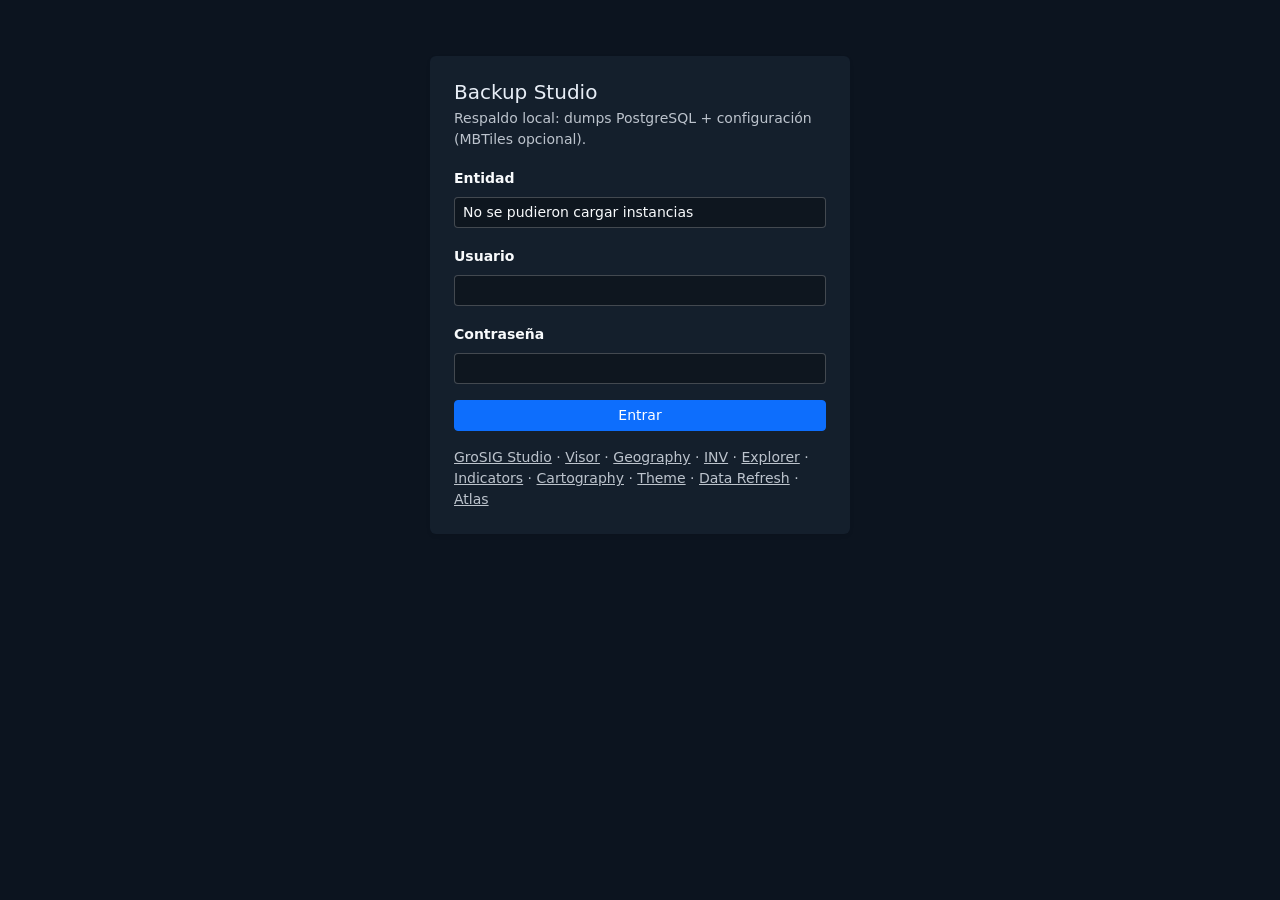
==== commit 1fa4e4ee: "GroSIG 2.0 comparador" ====
--- a/backup-studio.html
+++ b/backup-studio.html
@@ -18,6 +18,12 @@
             Respaldo local: dumps PostgreSQL + configuración (MBTiles opcional).
           </p>
           <form id="bkLoginForm" class="d-grid gap-3">
+            <div>
+              <label class="form-label small" for="bkEntidad">Entidad</label>
+              <select id="bkEntidad" class="form-select form-select-sm" required>
+                <option value="">Cargando instancias…</option>
+              </select>
+            </div>
             <div>
               <label class="form-label small" for="bkUser">Usuario</label>
               <input id="bkUser" class="form-control form-control-sm" autocomplete="username" required />
--- a/css/main.css
+++ b/css/main.css
@@ -5985,12 +5985,43 @@
 
 .visor-admin-identify-row {
   display: grid;
-  grid-template-columns: minmax(7.5rem, 40%) minmax(0, 1fr);
-  gap: 0.35rem 0.65rem;
+  grid-template-columns: auto minmax(6.5rem, 38%) minmax(0, 1fr);
+  gap: 0.35rem 0.5rem;
   align-items: center;
   margin-bottom: 0.4rem;
   padding-bottom: 0.4rem;
   border-bottom: 1px solid rgba(128, 128, 128, 0.15);
+}
+
+.visor-admin-identify-row.is-dragging {
+  opacity: 0.55;
+}
+
+.visor-admin-identify-row.is-drag-over {
+  border-top: 2px solid var(--bs-primary, #0d6efd);
+}
+
+.visor-admin-idf-move {
+  display: inline-flex;
+  flex-direction: column;
+  gap: 0.1rem;
+  flex-shrink: 0;
+}
+
+.visor-admin-idf-move .btn {
+  line-height: 1;
+  font-size: 0.65rem;
+  min-width: 1.35rem;
+  padding-left: 0.2rem;
+  padding-right: 0.2rem;
+}
+
+.visor-admin-idf-grip {
+  cursor: grab;
+}
+
+.visor-admin-idf-grip:active {
+  cursor: grabbing;
 }
 
 .visor-admin-identify-row:last-child {
@@ -6916,6 +6947,39 @@
   color: var(--text, #ecf1f8);
 }
 
+/* Nodo Studio — pestañas legibles en tema oscuro (Bootstrap nav-tabs por defecto es claro) */
+.visor-studio-page .nodo-main-tabs.nav-tabs {
+  border-bottom: 1px solid rgba(255, 255, 255, 0.14);
+  gap: 0.25rem;
+}
+
+.visor-studio-page .nodo-main-tabs .nav-link {
+  cursor: pointer;
+  color: rgba(226, 232, 240, 0.72);
+  background: transparent;
+  border: 1px solid transparent;
+  border-bottom: none;
+  border-top-left-radius: 0.5rem;
+  border-top-right-radius: 0.5rem;
+  padding: 0.45rem 1rem;
+  font-size: 0.9rem;
+  font-weight: 500;
+}
+
+.visor-studio-page .nodo-main-tabs .nav-link:hover,
+.visor-studio-page .nodo-main-tabs .nav-link:focus-visible {
+  color: #f8fafc;
+  background: rgba(255, 255, 255, 0.06);
+  border-color: rgba(255, 255, 255, 0.12) rgba(255, 255, 255, 0.12) transparent;
+}
+
+.visor-studio-page .nodo-main-tabs .nav-link.active {
+  color: #e0f2fe;
+  background: rgba(14, 116, 144, 0.38);
+  border-color: rgba(125, 211, 252, 0.4) rgba(125, 211, 252, 0.4) transparent;
+  font-weight: 600;
+}
+
 .visor-studio-shell {
   max-width: 900px;
 }
@@ -6923,6 +6987,36 @@
 /* Indicators Studio: ~30% más ancho que Visor Studio + contraste legible */
 .indicators-studio-shell {
   max-width: 1170px;
+}
+
+.ind-studio-fields-editor {
+  max-height: min(320px, 40vh);
+  overflow-y: auto;
+}
+
+.ind-studio-field-row .ind-studio-field-move .btn {
+  line-height: 1;
+  font-size: 0.65rem;
+  min-width: 1.35rem;
+}
+
+.ind-studio-review {
+  border: 1px solid rgba(128, 128, 128, 0.25);
+  border-radius: 8px;
+  padding: 0.75rem 1rem;
+}
+
+.ind-studio-compare-advanced {
+  border-color: rgba(13, 110, 253, 0.35) !important;
+  background: rgba(13, 110, 253, 0.06);
+}
+
+html[data-theme="claro"] .ind-studio-compare-advanced {
+  background: rgba(13, 110, 253, 0.04);
+}
+
+.ind-studio-compare-advanced #fCompareAdvancedToggle[aria-expanded="true"]::after {
+  content: " ▴";
 }
 
 .ind-studio-cols-picker {
@@ -7081,6 +7175,80 @@
 
 html[data-theme="claro"] .ind-studio-audit-table tbody tr + tr td {
   border-top-color: rgba(15, 23, 42, 0.08);
+}
+
+/* Métricas CORE: no usar bg-body-tertiary (fondo blanco + texto claro del studio) */
+.ind-studio-metric-row,
+.ind-studio-field-row,
+html[data-theme="oscuro"] .indicators-studio-page .bg-body-tertiary,
+html:not([data-theme="claro"]) .indicators-studio-page .bg-body-tertiary {
+  background: rgba(8, 16, 30, 0.72) !important;
+  border-color: rgba(148, 163, 184, 0.32) !important;
+  color: #e8eef7 !important;
+}
+
+.ind-studio-metric-row .form-label,
+.ind-studio-metric-row .form-check,
+.ind-studio-metric-row .form-check-label,
+.ind-studio-field-row .form-label,
+.ind-studio-field-row .form-check,
+.ind-studio-field-row .form-check-label {
+  color: #e2e8f0 !important;
+}
+
+.ind-studio-metric-row .form-control,
+.ind-studio-metric-row .form-select,
+.ind-studio-field-row .form-control,
+.ind-studio-field-row .form-select {
+  color: #f8fafc !important;
+  background-color: rgba(4, 10, 22, 0.85) !important;
+  border-color: rgba(148, 163, 184, 0.4) !important;
+}
+
+.ind-studio-metric-row .form-control::placeholder,
+.ind-studio-field-row .form-control::placeholder {
+  color: rgba(226, 232, 240, 0.5);
+}
+
+html[data-theme="oscuro"] .indicators-studio-page .ind-studio-hint-box,
+html:not([data-theme="claro"]) .indicators-studio-page .ind-studio-hint-box {
+  color: #e8eef7;
+  background: rgba(8, 16, 30, 0.72);
+}
+html[data-theme="oscuro"] .indicators-studio-page #indStudioStepHint,
+html:not([data-theme="claro"]) .indicators-studio-page #indStudioStepHint {
+  color: rgba(226, 232, 240, 0.88) !important;
+}
+
+html[data-theme="claro"] .ind-studio-metric-row,
+html[data-theme="claro"] .ind-studio-field-row,
+html[data-theme="claro"] .indicators-studio-page .bg-body-tertiary {
+  background: #f1f5f9 !important;
+  border-color: rgba(15, 23, 42, 0.12) !important;
+  color: #0f172a !important;
+}
+
+html[data-theme="claro"] .ind-studio-metric-row .form-label,
+html[data-theme="claro"] .ind-studio-metric-row .form-check,
+html[data-theme="claro"] .ind-studio-metric-row .form-check-label,
+html[data-theme="claro"] .ind-studio-field-row .form-label,
+html[data-theme="claro"] .ind-studio-field-row .form-check,
+html[data-theme="claro"] .ind-studio-field-row .form-check-label {
+  color: #1e293b !important;
+}
+
+html[data-theme="claro"] .ind-studio-metric-row .form-control,
+html[data-theme="claro"] .ind-studio-metric-row .form-select,
+html[data-theme="claro"] .ind-studio-field-row .form-control,
+html[data-theme="claro"] .ind-studio-field-row .form-select {
+  color: #0f172a !important;
+  background-color: #fff !important;
+  border-color: rgba(15, 23, 42, 0.18) !important;
+}
+
+html[data-theme="claro"] .ind-studio-hint-box {
+  background: #f8fafc;
+  color: #334155;
 }
 
 html[data-theme="oscuro"] .visor-studio-page .text-muted,
@@ -7190,6 +7358,13 @@
 html:not([data-theme="claro"]) .visor-studio-card .form-label {
   color: #f8fafc;
   font-weight: 600;
+}
+
+html[data-theme="oscuro"] .visor-studio-card .form-check,
+html[data-theme="oscuro"] .visor-studio-card .form-check-label,
+html:not([data-theme="claro"]) .visor-studio-card .form-check,
+html:not([data-theme="claro"]) .visor-studio-card .form-check-label {
+  color: #e2e8f0 !important;
 }
 
 html[data-theme="oscuro"] .visor-studio-card .form-control,
@@ -7355,8 +7530,72 @@
   color: #f8fafc;
 }
 
-html[data-theme="oscuro"] .visor-studio-card code {
-  color: #bae6fd;
+html[data-theme="oscuro"] .visor-studio-card code,
+html:not([data-theme="claro"]) .visor-studio-card code {
+  color: #7dd3fc;
+  background: rgba(8, 47, 73, 0.55);
+  padding: 0.12rem 0.4rem;
+  border-radius: 0.25rem;
+}
+
+html[data-theme="oscuro"] .visor-studio-page .table,
+html:not([data-theme="claro"]) .visor-studio-page .table {
+  --bs-table-bg: transparent;
+  --bs-table-color: #e8eef7;
+  --bs-table-striped-bg: rgba(255, 255, 255, 0.04);
+  --bs-table-hover-bg: rgba(255, 255, 255, 0.06);
+  --bs-table-border-color: rgba(148, 163, 184, 0.22);
+  color: #e8eef7;
+}
+
+html[data-theme="oscuro"] .visor-studio-page .table > :not(caption) > * > *,
+html:not([data-theme="claro"]) .visor-studio-page .table > :not(caption) > * > * {
+  background-color: transparent !important;
+  color: inherit;
+  box-shadow: none !important;
+  border-color: rgba(148, 163, 184, 0.18);
+}
+
+html[data-theme="oscuro"] .visor-studio-page .table thead th,
+html:not([data-theme="claro"]) .visor-studio-page .table thead th {
+  background: rgba(0, 0, 0, 0.28) !important;
+  color: #f1f5f9;
+  border-bottom-color: rgba(148, 163, 184, 0.28);
+}
+
+html[data-theme="oscuro"] .visor-studio-page .visor-studio-pre,
+html:not([data-theme="claro"]) .visor-studio-page .visor-studio-pre,
+html[data-theme="oscuro"] .visor-studio-page pre,
+html:not([data-theme="claro"]) .visor-studio-page pre,
+html[data-theme="oscuro"] .visor-studio-page pre.bg-light,
+html:not([data-theme="claro"]) .visor-studio-page pre.bg-light {
+  background: rgba(2, 8, 20, 0.72) !important;
+  color: #e2e8f0 !important;
+  border: 1px solid rgba(125, 211, 252, 0.22);
+  font-family: ui-monospace, SFMono-Regular, Menlo, Consolas, monospace;
+  white-space: pre-wrap;
+  word-break: break-word;
+}
+
+html[data-theme="oscuro"] .visor-studio-page .btn-outline-warning,
+html:not([data-theme="claro"]) .visor-studio-page .btn-outline-warning {
+  color: #fde68a;
+  border-color: rgba(251, 191, 36, 0.65);
+  background: rgba(120, 53, 15, 0.28);
+}
+
+html[data-theme="oscuro"] .visor-studio-page .btn-outline-warning:hover,
+html:not([data-theme="claro"]) .visor-studio-page .btn-outline-warning:hover {
+  color: #0f172a;
+  background: #fbbf24;
+  border-color: #fbbf24;
+}
+
+html[data-theme="oscuro"] .visor-studio-page .btn-outline-success,
+html:not([data-theme="claro"]) .visor-studio-page .btn-outline-success {
+  color: #86efac;
+  border-color: rgba(74, 222, 128, 0.55);
+  background: rgba(20, 83, 45, 0.28);
 }
 
 /* Visor — panel de ruteo (combos origen/destino) */
@@ -11071,3 +11310,1013 @@
   z-index: 2;
 }
 
+/* --- Comparador municipal (C1) --- */
+.indicator-compare-backdrop {
+  position: fixed;
+  inset: 0;
+  background: rgba(15, 23, 42, 0.45);
+  z-index: 1040;
+}
+.indicator-compare-modal {
+  position: fixed;
+  z-index: 1050;
+  top: 8vh;
+  left: 50%;
+  transform: translateX(-50%);
+  width: min(720px, 94vw);
+  max-height: 84vh;
+  overflow: auto;
+  color: var(--text, #0f172a);
+  background: var(--card-background, var(--inegi-surface-print, #fff));
+  border: 1px solid var(--border, rgba(15, 23, 42, 0.12));
+}
+
+/* Select cerrado + lista nativa de opciones (Windows/Chrome) */
+.indicator-compare-modal .form-select,
+.indicator-compare-modal .compare-mun-select {
+  color: var(--text, #0f172a);
+  background-color: var(--inegi-surface-print, #fff);
+  border-color: rgba(15, 23, 42, 0.22);
+}
+.indicator-compare-modal .form-select:focus,
+.indicator-compare-modal .compare-mun-select:focus {
+  color: var(--text, #0f172a);
+  background-color: var(--inegi-surface-print, #fff);
+  border-color: rgba(var(--accent-rgb, 59, 130, 246), 0.65);
+  box-shadow: 0 0 0 0.2rem rgba(var(--accent-rgb, 59, 130, 246), 0.18);
+}
+.indicator-compare-modal .form-select option,
+.indicator-compare-modal .compare-mun-select option {
+  color: #0f172a;
+  background-color: #ffffff;
+}
+
+html[data-theme="claro"] .indicator-compare-modal {
+  color-scheme: light;
+  background: #ffffff;
+  color: #0f172a;
+}
+html[data-theme="claro"] .indicator-compare-modal .form-select,
+html[data-theme="claro"] .indicator-compare-modal .compare-mun-select {
+  color: #0f172a;
+  background-color: #ffffff;
+  border-color: rgba(15, 23, 42, 0.2);
+}
+html[data-theme="claro"] .indicator-compare-modal .form-select option,
+html[data-theme="claro"] .indicator-compare-modal .compare-mun-select option {
+  color: #0f172a;
+  background-color: #ffffff;
+}
+
+html[data-theme="oscuro"] .indicator-compare-backdrop {
+  background: rgba(2, 6, 23, 0.65);
+}
+html[data-theme="oscuro"] .indicator-compare-modal {
+  color-scheme: dark;
+  background: #0f172a;
+  color: #e2e8f0;
+  border-color: rgba(148, 163, 184, 0.35);
+}
+html[data-theme="oscuro"] .indicator-compare-modal .card-header {
+  background: rgba(15, 23, 42, 0.95);
+  border-bottom-color: rgba(148, 163, 184, 0.25);
+  color: #f1f5f9;
+}
+html[data-theme="oscuro"] .indicator-compare-modal .form-select,
+html[data-theme="oscuro"] .indicator-compare-modal .compare-mun-select {
+  color: #f1f5f9;
+  background-color: rgba(10, 18, 32, 0.95);
+  border-color: rgba(255, 255, 255, 0.22);
+}
+html[data-theme="oscuro"] .indicator-compare-modal .form-select:focus,
+html[data-theme="oscuro"] .indicator-compare-modal .compare-mun-select:focus {
+  color: #f8fafc;
+  background-color: rgba(10, 18, 32, 0.98);
+  border-color: rgba(125, 211, 252, 0.55);
+  box-shadow: 0 0 0 0.2rem rgba(125, 211, 252, 0.18);
+}
+/* Lista desplegable nativa: fondo claro + texto oscuro (legible en oscuro) */
+html[data-theme="oscuro"] .indicator-compare-modal .form-select option,
+html[data-theme="oscuro"] .indicator-compare-modal .compare-mun-select option {
+  color: #0f172a;
+  background-color: #ffffff;
+}
+html[data-theme="oscuro"] .indicator-compare-modal .text-muted {
+  color: #94a3b8 !important;
+}
+
+/* Resultados: títulos, tabla, barras (base = claro) */
+.indicator-compare-ind-title {
+  font-weight: 600;
+  color: #0f172a;
+}
+.indicator-compare-ind-sub,
+.indicator-compare-mode,
+.indicator-compare-footer,
+.indicator-compare-ref-tag {
+  color: #64748b;
+}
+.indicator-compare-warn {
+  color: #b45309;
+  margin-bottom: 0.35rem;
+}
+.indicator-compare-table-wrap {
+  border-radius: 0.35rem;
+  border: 1px solid rgba(15, 23, 42, 0.12);
+  background: #ffffff;
+  overflow: hidden;
+}
+.indicator-compare-table {
+  --bs-table-bg: transparent;
+  --bs-table-color: #0f172a;
+  --bs-table-striped-bg: transparent;
+  --bs-table-hover-bg: rgba(15, 23, 42, 0.04);
+  color: #0f172a;
+  margin-bottom: 0 !important;
+  background: transparent;
+}
+.indicator-compare-table > :not(caption) > * > * {
+  background-color: transparent;
+  color: inherit;
+  border-bottom-color: rgba(15, 23, 42, 0.1);
+}
+.indicator-compare-table thead th {
+  background: #f1f5f9;
+  color: #0f172a;
+  font-weight: 600;
+  border-bottom-color: rgba(15, 23, 42, 0.15);
+  white-space: nowrap;
+}
+.indicator-compare-metric {
+  color: #334155;
+  font-weight: 600;
+}
+.indicator-compare-value {
+  font-weight: 600;
+  color: #0f172a;
+  font-variant-numeric: tabular-nums;
+}
+.indicator-compare-diff {
+  margin-top: 0.2rem;
+  color: #475569;
+  font-variant-numeric: tabular-nums;
+}
+.indicator-compare-bar-track {
+  height: 8px;
+  background: rgba(100, 116, 139, 0.22);
+  border-radius: 4px;
+  margin-top: 0.35rem;
+  overflow: hidden;
+}
+.indicator-compare-bar {
+  height: 100%;
+  min-width: 0;
+  background: linear-gradient(90deg, #2563eb, #3b82f6);
+  border-radius: 4px;
+}
+.indicator-compare-table th,
+.indicator-compare-table td {
+  vertical-align: top;
+  padding-top: 0.65rem;
+  padding-bottom: 0.65rem;
+}
+
+/* Resultados — tema oscuro */
+html[data-theme="oscuro"] .indicator-compare-ind-title {
+  color: #f1f5f9;
+}
+html[data-theme="oscuro"] .indicator-compare-ind-sub,
+html[data-theme="oscuro"] .indicator-compare-mode,
+html[data-theme="oscuro"] .indicator-compare-footer,
+html[data-theme="oscuro"] .indicator-compare-ref-tag {
+  color: #94a3b8;
+}
+html[data-theme="oscuro"] .indicator-compare-warn {
+  color: #fbbf24;
+}
+html[data-theme="oscuro"] .indicator-compare-table-wrap {
+  border-color: rgba(148, 163, 184, 0.28);
+  background: #111827;
+}
+html[data-theme="oscuro"] .indicator-compare-table {
+  --bs-table-bg: transparent;
+  --bs-table-color: #e2e8f0;
+  --bs-table-hover-bg: rgba(148, 163, 184, 0.08);
+  color: #e2e8f0;
+  background: transparent;
+}
+html[data-theme="oscuro"] .indicator-compare-table > :not(caption) > * > * {
+  background-color: transparent;
+  color: inherit;
+  border-bottom-color: rgba(148, 163, 184, 0.18);
+}
+html[data-theme="oscuro"] .indicator-compare-table thead th {
+  background: #1e293b;
+  color: #f1f5f9;
+  border-bottom-color: rgba(148, 163, 184, 0.28);
+}
+html[data-theme="oscuro"] .indicator-compare-metric {
+  color: #cbd5e1;
+}
+html[data-theme="oscuro"] .indicator-compare-value {
+  color: #f8fafc;
+}
+html[data-theme="oscuro"] .indicator-compare-diff {
+  color: #94a3b8;
+}
+html[data-theme="oscuro"] .indicator-compare-bar-track {
+  background: rgba(148, 163, 184, 0.28);
+}
+html[data-theme="oscuro"] .indicator-compare-bar {
+  background: linear-gradient(90deg, #0284c7, #38bdf8);
+}
+
+/* ========== Analítica / Comparador municipal (módulo) ========== */
+.analitica-mode .dashboard-root,
+.analitica-mode .dashboard-analitica,
+.analitica-mode .analitica-card {
+  height: 100%;
+  max-height: 100%;
+  min-height: 0;
+}
+.analitica-mode .dashboard-analitica {
+  display: flex;
+  flex-direction: column;
+  overflow: hidden;
+}
+.analitica-mode .analitica-card {
+  flex: 1 1 auto;
+  display: flex;
+  flex-direction: column;
+  overflow: hidden;
+}
+.analitica-mode .analitica-card > .card-header {
+  flex: 0 0 auto;
+}
+#main.analitica-mode {
+  overflow: hidden;
+  min-height: 0;
+}
+.analitica-body {
+  flex: 1 1 auto;
+  min-height: 0;
+  overflow: hidden;
+  display: flex;
+  flex-direction: column;
+}
+.analitica-compare {
+  display: flex;
+  flex-direction: column;
+  gap: 0.55rem;
+  flex: 1 1 auto;
+  min-height: 0;
+  height: 100%;
+  overflow: hidden;
+}
+.analitica-controls {
+  display: grid;
+  grid-template-columns: 1fr auto;
+  gap: 0.45rem 0.65rem;
+  align-items: start;
+  flex: 0 0 auto;
+}
+@media (max-width: 991.98px) {
+  .analitica-controls {
+    grid-template-columns: 1fr;
+  }
+  .analitica-body {
+    overflow: auto;
+  }
+}
+.analitica-mun-panel {
+  padding: 0.5rem 0.65rem;
+  border-radius: 0.5rem;
+  border: 1px solid rgba(15, 23, 42, 0.12);
+  background: #f8fafc;
+  min-width: 0;
+}
+.analitica-mun-head {
+  display: flex;
+  align-items: center;
+  justify-content: space-between;
+  gap: 0.5rem;
+  margin-bottom: 0.35rem;
+}
+.analitica-mun-head-title {
+  font-size: 0.7rem;
+  font-weight: 700;
+  text-transform: uppercase;
+  letter-spacing: 0.04em;
+  color: #64748b;
+}
+.analitica-mun-list {
+  display: flex;
+  flex-direction: column;
+  gap: 0.35rem;
+  max-height: min(220px, 28vh);
+  overflow-y: auto;
+}
+.analitica-mun-row {
+  display: grid;
+  grid-template-columns: minmax(5.5rem, auto) 1fr;
+  gap: 0.35rem 0.5rem;
+  align-items: center;
+}
+.analitica-mun-row-label {
+  font-size: 0.72rem;
+  font-weight: 600;
+  color: #475569;
+  line-height: 1.2;
+}
+.ac-ref-tag {
+  font-weight: 500;
+  color: #94a3b8;
+  font-size: 0.65rem;
+}
+.analitica-mun-row-fields {
+  display: flex;
+  flex-wrap: wrap;
+  gap: 0.25rem;
+  align-items: center;
+}
+.analitica-mun-row-fields .form-select {
+  flex: 1 1 8rem;
+  min-width: 0;
+}
+.analitica-mun-row-fields .ac-mun-remove {
+  flex: 0 0 auto;
+  line-height: 1;
+  padding: 0.15rem 0.45rem;
+}
+.analitica-mun-hint {
+  margin-top: 0.3rem;
+  font-size: 0.65rem;
+}
+.analitica-side {
+  padding: 0.5rem 0.65rem;
+  border-radius: 0.5rem;
+  border: 1px solid rgba(15, 23, 42, 0.12);
+  background: #f8fafc;
+}
+.analitica-side-label {
+  font-size: 0.7rem;
+  font-weight: 700;
+  text-transform: uppercase;
+  letter-spacing: 0.04em;
+  margin-bottom: 0.2rem;
+  color: #64748b;
+}
+.analitica-side--a .analitica-side-label { color: #2563eb; }
+.analitica-side--b .analitica-side-label { color: #7c3aed; }
+.analitica-side-fields {
+  display: grid;
+  gap: 0.2rem;
+}
+.analitica-side .form-label {
+  margin-bottom: 0.05rem !important;
+  font-size: 0.7rem;
+}
+.analitica-vs {
+  font-weight: 800;
+  font-size: 1.1rem;
+  color: #94a3b8;
+  padding-bottom: 0.3rem;
+  text-align: center;
+}
+.analitica-toolbar {
+  display: flex;
+  flex-wrap: wrap;
+  gap: 0.45rem;
+  justify-content: space-between;
+  align-items: center;
+  border-bottom: 1px solid rgba(15, 23, 42, 0.1);
+  padding-bottom: 0.3rem;
+  flex: 0 0 auto;
+}
+.analitica-tabs {
+  display: flex;
+  flex-wrap: wrap;
+  gap: 0.15rem;
+}
+.analitica-tab {
+  border: 0;
+  background: transparent;
+  color: #64748b;
+  font-size: 0.8rem;
+  font-weight: 600;
+  padding: 0.25rem 0.5rem;
+  border-bottom: 2px solid transparent;
+  cursor: pointer;
+}
+.analitica-tab.is-active {
+  color: #0f172a;
+  border-bottom-color: #3b82f6;
+}
+.analitica-exports {
+  display: flex;
+  gap: 0.35rem;
+}
+.analitica-panel {
+  flex: 1 1 auto;
+  min-height: 0;
+  overflow: hidden;
+  display: flex;
+  flex-direction: column;
+}
+.analitica-panel > .ac-resumen {
+  flex: 1 1 auto;
+  min-height: 0;
+  display: flex;
+  flex-direction: column;
+  overflow: hidden;
+}
+.ac-resumen-head { margin-bottom: 0.15rem; flex: 0 0 auto; }
+.ac-resumen-title { font-size: 1.05rem; font-weight: 700; color: #0f172a; }
+.ac-resumen-sub { color: #64748b; font-size: 0.8rem; }
+.ac-resumen-names {
+  display: grid;
+  grid-template-columns: 1fr auto 1fr;
+  gap: 0.5rem;
+  margin-bottom: 0.15rem;
+  font-weight: 700;
+  font-size: 0.9rem;
+  flex: 0 0 auto;
+}
+.ac-name--a { color: #2563eb; }
+.ac-name--b { color: #7c3aed; text-align: right; }
+.ac-name--mid {
+  color: #94a3b8;
+  text-align: center;
+  font-size: 0.7rem;
+  text-transform: uppercase;
+  align-self: end;
+}
+.ac-resumen-row {
+  display: grid;
+  grid-template-columns: 1fr auto 1fr;
+  gap: 0.5rem;
+  align-items: center;
+  margin-bottom: 0.45rem;
+  flex: 0 0 auto;
+}
+.ac-resumen-year {
+  font-weight: 700;
+  color: #64748b;
+  text-align: center;
+  min-width: 3rem;
+  font-size: 0.85rem;
+}
+.ac-resumen-val {
+  font-weight: 700;
+  font-size: 0.95rem;
+  color: #0f172a;
+  font-variant-numeric: tabular-nums;
+}
+.ac-resumen-col--b .ac-resumen-val { text-align: right; }
+.ac-resumen-unit {
+  font-weight: 500;
+  font-size: 0.7rem;
+  color: #64748b;
+}
+.ac-bar-track {
+  height: 22px;
+  border-radius: 999px;
+  background: rgba(100, 116, 139, 0.18);
+  overflow: hidden;
+  margin-top: 0.35rem;
+}
+.ac-bar { height: 100%; border-radius: 999px; }
+.ac-bar--a { background: linear-gradient(90deg, #1d4ed8, #3b82f6); }
+.ac-bar--b {
+  background: linear-gradient(90deg, #6d28d9, #a78bfa);
+}
+.ac-resumen-row:not(.ac-resumen-row--multi) .ac-bar--b {
+  margin-left: auto;
+}
+
+/* Resumen A vs B con muchas métricas (p. ej. población ocupada: 7 series) */
+.ac-resumen--dense .ac-resumen-bars {
+  flex: 1 1 auto;
+  min-height: 0;
+  overflow-y: auto;
+  overflow-x: hidden;
+  padding-right: 0.1rem;
+  margin-bottom: 0.1rem;
+}
+.ac-resumen--dense .ac-resumen-row {
+  margin-bottom: 0.18rem;
+  gap: 0.3rem 0.4rem;
+}
+.ac-resumen--dense .ac-resumen-row:not(.ac-resumen-row--multi) {
+  grid-template-columns: minmax(0, 1fr) minmax(4.75rem, 6.75rem) minmax(0, 1fr);
+}
+.ac-resumen--dense .ac-resumen-year {
+  font-size: 0.68rem;
+  line-height: 1.12;
+  min-width: 0;
+  padding: 0 0.12rem;
+}
+.ac-resumen--dense .ac-resumen-val {
+  font-size: 0.78rem;
+  line-height: 1.12;
+}
+.ac-resumen--dense .ac-resumen-unit {
+  font-size: 0.58rem;
+}
+.ac-resumen--dense .ac-bar-track {
+  height: 13px;
+  margin-top: 0.12rem;
+}
+.ac-resumen--dense .ac-resumen-head {
+  margin-bottom: 0.08rem;
+}
+.ac-resumen--dense .ac-resumen-names {
+  margin-bottom: 0.08rem;
+  font-size: 0.82rem;
+}
+.ac-resumen--dense .ac-resumen-diff {
+  font-size: 0.58rem;
+  margin-top: 0.08rem;
+}
+.ac-resumen--dense .ac-resumen-row--multi {
+  margin-bottom: 0.22rem;
+}
+.ac-resumen--dense .ac-var-grid {
+  flex: 0 1 auto;
+  min-height: 8.5rem;
+  max-height: 46%;
+  margin-top: 0.1rem;
+}
+.ac-resumen--dense .ac-footer {
+  flex: 0 0 auto;
+  font-size: 0.62rem;
+  line-height: 1.2;
+  margin-top: 0.1rem;
+}
+
+.ac-bar--c { background: linear-gradient(90deg, #059669, #34d399); }
+.ac-bar--d { background: linear-gradient(90deg, #d97706, #fbbf24); }
+.ac-bar--e { background: linear-gradient(90deg, #db2777, #f472b6); }
+
+.ac-name--c { color: #059669; }
+.ac-name--d { color: #d97706; }
+.ac-name--e { color: #db2777; }
+
+.ac-resumen-names--multi {
+  margin-bottom: 0.25rem;
+  flex: 0 0 auto;
+}
+.ac-resumen-names--multi .ac-name {
+  text-align: center;
+  font-weight: 700;
+  font-size: 0.78rem;
+  line-height: 1.15;
+  overflow: hidden;
+  text-overflow: ellipsis;
+  padding: 0 0.15rem;
+}
+.ac-resumen-metric-label--spacer {
+  visibility: hidden;
+  min-height: 0;
+  padding: 0;
+  margin: 0;
+}
+.ac-resumen-row--multi {
+  display: grid;
+  grid-template-columns: minmax(3.25rem, 4.5rem) minmax(0, 1fr);
+  gap: 0.35rem 0.5rem;
+  align-items: center;
+  margin-bottom: 0.35rem;
+}
+.ac-resumen-metric-label {
+  font-weight: 700;
+  color: #64748b;
+  font-size: 0.78rem;
+  line-height: 1.2;
+}
+.ac-resumen-multi-cols {
+  display: grid;
+  gap: 0.35rem;
+  min-width: 0;
+}
+.ac-resumen-multi-cols--3 { grid-template-columns: repeat(3, minmax(0, 1fr)); }
+.ac-resumen-multi-cols--4 { grid-template-columns: repeat(4, minmax(0, 1fr)); }
+.ac-resumen-multi-cols--5 { grid-template-columns: repeat(5, minmax(0, 1fr)); }
+.ac-resumen-multi-cols .ac-resumen-col {
+  min-width: 0;
+  display: flex;
+  flex-direction: column;
+  align-items: stretch;
+}
+.ac-resumen-multi-cols .ac-resumen-val {
+  text-align: center;
+  font-size: 0.82rem;
+  line-height: 1.2;
+}
+.ac-resumen-multi-cols .ac-resumen-unit {
+  display: block;
+  font-size: 0.62rem;
+}
+.ac-resumen-multi-cols .ac-bar-track {
+  width: 100%;
+}
+.ac-resumen-diff {
+  color: #64748b;
+  font-size: 0.65rem;
+  margin-top: 0.15rem;
+  text-align: center;
+  line-height: 1.1;
+}
+
+
+.ac-var-grid--chart-only {
+  grid-template-columns: 1fr;
+}
+.ac-var-col--c .ac-var-name { color: #059669; }
+.ac-var-col--d .ac-var-name { color: #d97706; }
+.ac-var-col--e .ac-var-name { color: #db2777; }
+
+.ac-var-grid {
+  display: grid;
+  grid-template-columns: 1fr 1fr;
+  gap: 0.5rem;
+  margin-top: 0.25rem;
+  flex: 1 1 auto;
+  min-height: 0;
+  align-items: stretch;
+}
+@media (max-width: 767.98px) {
+  .ac-var-grid { grid-template-columns: 1fr; }
+}
+.ac-var-card {
+  border: 1px solid rgba(15, 23, 42, 0.1);
+  border-radius: 0.5rem;
+  padding: 0.5rem 0.65rem;
+  background: #f8fafc;
+  min-height: 0;
+  display: flex;
+  flex-direction: column;
+  overflow: hidden;
+}
+.ac-var-title {
+  font-weight: 700;
+  margin-bottom: 0.35rem;
+  color: #0f172a;
+  font-size: 0.85rem;
+  flex: 0 0 auto;
+}
+.ac-var-title--cross {
+  display: flex;
+  flex-wrap: wrap;
+  align-items: center;
+  justify-content: space-between;
+  gap: 0.35rem 0.5rem;
+}
+.ac-var-metric-label {
+  display: flex;
+  flex-direction: column;
+  align-items: flex-start;
+  gap: 0.12rem;
+  margin: 0;
+  font-weight: 600;
+  min-width: 0;
+  flex: 1 1 8rem;
+  max-width: 100%;
+}
+.ac-var-metric-label-text {
+  font-size: 0.65rem;
+  text-transform: uppercase;
+  letter-spacing: 0.03em;
+  color: #64748b;
+  font-weight: 600;
+}
+.ac-var-metric-select {
+  width: 100%;
+  min-width: 0;
+  font-size: 0.78rem;
+  padding-top: 0.2rem;
+  padding-bottom: 0.2rem;
+}
+.ac-var-cols {
+  display: grid;
+  grid-template-columns: 1fr 1fr;
+  flex: 1 1 auto;
+  min-height: 0;
+  align-items: center;
+}
+.ac-var-cols.ac-var-cols--multi {
+  align-items: start;
+  gap: 0.2rem;
+}
+/* 3 municipios: rejilla 2×2 clásica; el tercero centrado abajo */
+.ac-var-cols.ac-var-cols--n3 .ac-var-col:nth-child(3) {
+  grid-column: 1 / -1;
+  justify-self: center;
+  width: min(100%, 14rem);
+  border-right: none;
+}
+/* 5 municipios: distribución compacta 3 + 2 */
+.ac-var-cols.ac-var-cols--n5 {
+  grid-template-columns: repeat(6, minmax(0, 1fr));
+  row-gap: 0.35rem;
+}
+.ac-var-cols.ac-var-cols--n5 .ac-var-col:nth-child(1) { grid-column: 1 / 3; }
+.ac-var-cols.ac-var-cols--n5 .ac-var-col:nth-child(2) { grid-column: 3 / 5; }
+.ac-var-cols.ac-var-cols--n5 .ac-var-col:nth-child(3) { grid-column: 5 / 7; }
+.ac-var-cols.ac-var-cols--n5 .ac-var-col:nth-child(4) { grid-column: 2 / 4; }
+.ac-var-cols.ac-var-cols--n5 .ac-var-col:nth-child(5) { grid-column: 4 / 6; }
+.ac-var-cols.ac-var-cols--multi .ac-var-col {
+  padding: 0.3rem 0.2rem;
+  gap: 0.2rem;
+  min-width: 0;
+}
+.ac-var-cols.ac-var-cols--multi .ac-var-col--a {
+  border-right: none;
+}
+.ac-var-cols.ac-var-cols--multi .ac-var-name {
+  font-size: 0.68rem;
+  line-height: 1.15;
+  max-width: 100%;
+  overflow: hidden;
+  text-overflow: ellipsis;
+  display: -webkit-box;
+  -webkit-line-clamp: 2;
+  -webkit-box-orient: vertical;
+}
+.ac-var-cols.ac-var-cols--multi .ac-var-pct {
+  font-size: 0.95rem;
+}
+.ac-var-cols.ac-var-cols--multi .ac-var-abs {
+  font-size: 0.6rem;
+  line-height: 1.15;
+}
+.ac-var-col {
+  text-align: center;
+  padding: 0.45rem 0.5rem;
+  display: flex;
+  flex-direction: column;
+  align-items: center;
+  justify-content: center;
+  gap: 0.35rem;
+  min-height: 0;
+}
+.ac-var-col--a {
+  border-right: 1px solid rgba(15, 23, 42, 0.1);
+}
+.ac-var-col--a .ac-var-name {
+  color: #2563eb;
+  font-weight: 700;
+  font-size: 0.88rem;
+  line-height: 1.25;
+}
+.ac-var-col--b .ac-var-name {
+  color: #7c3aed;
+  font-weight: 700;
+  font-size: 0.88rem;
+  line-height: 1.25;
+}
+.ac-var-col--c .ac-var-name,
+.ac-var-col--d .ac-var-name,
+.ac-var-col--e .ac-var-name {
+  font-weight: 700;
+  font-size: 0.88rem;
+  line-height: 1.25;
+}
+.ac-var-pct {
+  font-size: clamp(1.25rem, 2.2vw, 1.75rem);
+  font-weight: 700;
+  line-height: 1.1;
+  display: flex;
+  align-items: center;
+  justify-content: center;
+  gap: 0.2rem;
+}
+.ac-var-arrow {
+  font-size: 1.05em;
+  line-height: 1;
+}
+.ac-var-col.is-up .ac-var-pct,
+.ac-var-col.is-up .ac-var-abs {
+  color: #65a30d;
+}
+.ac-var-col.is-down .ac-var-pct,
+.ac-var-col.is-down .ac-var-abs {
+  color: #ea580c;
+}
+.ac-var-col.is-flat .ac-var-pct,
+.ac-var-col.is-flat .ac-var-abs {
+  color: #64748b;
+}
+.ac-var-abs {
+  font-size: 0.82rem;
+  font-weight: 500;
+}
+.ac-var-note {
+  font-size: 0.7rem;
+  color: #94a3b8;
+  margin: 0.35rem 0 0;
+  flex: 0 0 auto;
+}
+.ac-var-only {
+  height: 100%;
+  min-height: 0;
+  display: flex;
+  flex-direction: column;
+}
+.ac-var-only .ac-var-card {
+  flex: 1 1 auto;
+}
+
+/* Fija el alto: Chart.js no debe crecer con scroll/resize */
+.ac-chart-box {
+  position: relative;
+  width: 100%;
+  overflow: hidden;
+}
+.ac-chart-card .ac-chart-box--mini {
+  flex: 1 1 auto;
+  min-height: 100px;
+  height: auto;
+  max-height: none;
+  margin-top: 0.15rem;
+}
+.analitica-panel > .ac-grafica-wrap,
+.analitica-panel > .ac-chart-box--full {
+  flex: 1 1 auto;
+  min-height: 0;
+}
+.ac-grafica-wrap {
+  display: flex;
+  flex-direction: column;
+  min-height: 0;
+  height: 100%;
+}
+.ac-grafica-wrap .ac-chart-box--full {
+  flex: 1 1 auto;
+  min-height: 160px;
+  height: auto;
+  max-height: none;
+}
+.ac-chart-box canvas {
+  position: absolute;
+  inset: 0;
+  display: block;
+  width: 100% !important;
+  height: 100% !important;
+  max-width: 100%;
+  max-height: 100%;
+}
+
+.ac-footer {
+  margin-top: 0.2rem;
+  font-size: 0.7rem;
+  color: #64748b;
+  flex: 0 0 auto;
+  white-space: nowrap;
+  overflow: hidden;
+  text-overflow: ellipsis;
+}
+.ac-table-wrap {
+  border: 1px solid rgba(15, 23, 42, 0.1);
+  border-radius: 0.35rem;
+  overflow: auto;
+  max-height: 100%;
+}
+.ac-data-table { margin: 0; }
+.ac-diff { color: #64748b; font-size: 0.8rem; }
+.ac-placeholder {
+  padding: 1rem;
+  border: 1px dashed rgba(15, 23, 42, 0.2);
+  border-radius: 0.5rem;
+  color: #475569;
+}
+
+.ac-ficha-wrap {
+  display: flex;
+  flex-direction: column;
+  min-height: 0;
+  height: 100%;
+  overflow: hidden;
+}
+.ac-ficha-table-wrap {
+  flex: 1 1 auto;
+  min-height: 0;
+}
+.ac-ficha-table thead th.ac-name--a,
+.ac-ficha-table thead th.ac-name--b {
+  font-weight: 700;
+  font-size: 0.82rem;
+}
+.ac-ficha-section th {
+  background: rgba(100, 116, 139, 0.12);
+  color: #64748b;
+  font-size: 0.72rem;
+  text-transform: uppercase;
+  letter-spacing: 0.04em;
+  padding-top: 0.45rem;
+  padding-bottom: 0.35rem;
+}
+.ac-ficha-note,
+.ac-ficha-warn {
+  flex: 0 0 auto;
+}
+.ac-ficha-foot {
+  flex: 0 0 auto;
+  margin-top: 0.35rem;
+  line-height: 1.35;
+}
+
+@media (max-height: 900px) {
+  .ac-bar-track {
+    height: 18px;
+  }
+  .ac-resumen--dense .ac-bar-track {
+    height: 12px;
+  }
+  .ac-resumen-title { font-size: 0.95rem; }
+  .ac-resumen-val { font-size: 0.85rem; }
+  .ac-resumen--dense .ac-resumen-val { font-size: 0.74rem; }
+}
+
+html[data-theme="oscuro"] .analitica-side {
+  background: #111827;
+  border-color: rgba(148, 163, 184, 0.28);
+}
+html[data-theme="oscuro"] .analitica-mun-panel {
+  background: #111827;
+  border-color: rgba(148, 163, 184, 0.28);
+}
+html[data-theme="oscuro"] .analitica-mun-row-label { color: #cbd5e1; }
+html[data-theme="oscuro"] .analitica-mun-head-title { color: #94a3b8; }
+html[data-theme="oscuro"] .ac-name--c { color: #34d399; }
+html[data-theme="oscuro"] .ac-name--d { color: #fbbf24; }
+html[data-theme="oscuro"] .ac-name--e { color: #f472b6; }
+html[data-theme="oscuro"] .ac-var-col--c .ac-var-name { color: #34d399; }
+html[data-theme="oscuro"] .ac-var-col--d .ac-var-name { color: #fbbf24; }
+html[data-theme="oscuro"] .ac-var-col--e .ac-var-name { color: #f472b6; }
+html[data-theme="oscuro"] .analitica-side-label { color: #94a3b8; }
+html[data-theme="oscuro"] .analitica-side--a .analitica-side-label { color: #60a5fa; }
+html[data-theme="oscuro"] .analitica-side--b .analitica-side-label { color: #c4b5fd; }
+html[data-theme="oscuro"] .analitica-vs { color: #64748b; }
+html[data-theme="oscuro"] .analitica-toolbar { border-bottom-color: rgba(148, 163, 184, 0.22); }
+html[data-theme="oscuro"] .analitica-tab { color: #94a3b8; }
+html[data-theme="oscuro"] .analitica-tab.is-active {
+  color: #f1f5f9;
+  border-bottom-color: #38bdf8;
+}
+html[data-theme="oscuro"] .analitica-compare .form-select {
+  color: #f1f5f9;
+  background-color: rgba(10, 18, 32, 0.95);
+  border-color: rgba(255, 255, 255, 0.22);
+}
+html[data-theme="oscuro"] .analitica-compare .form-select option {
+  color: #0f172a;
+  background: #fff;
+}
+html[data-theme="oscuro"] .ac-resumen-title { color: #f1f5f9; }
+html[data-theme="oscuro"] .ac-resumen-sub,
+html[data-theme="oscuro"] .ac-resumen-year,
+html[data-theme="oscuro"] .ac-resumen-unit,
+html[data-theme="oscuro"] .ac-footer,
+html[data-theme="oscuro"] .ac-ficha-foot { color: #94a3b8; }
+html[data-theme="oscuro"] .ac-ficha-section th {
+  background: rgba(148, 163, 184, 0.12);
+  color: #94a3b8;
+}
+html[data-theme="oscuro"] .ac-var-note,
+html[data-theme="oscuro"] .ac-diff { color: #94a3b8; }
+html[data-theme="oscuro"] .ac-name--a { color: #60a5fa; }
+html[data-theme="oscuro"] .ac-name--b { color: #c4b5fd; }
+html[data-theme="oscuro"] .ac-resumen-val,
+html[data-theme="oscuro"] .ac-var-title { color: #e2e8f0; }
+html[data-theme="oscuro"] .ac-var-metric-label-text { color: #94a3b8; }
+html[data-theme="oscuro"] .ac-var-col--a .ac-var-name { color: #60a5fa; }
+html[data-theme="oscuro"] .ac-var-col--b .ac-var-name { color: #c4b5fd; }
+html[data-theme="oscuro"] .ac-var-col--a { border-right-color: rgba(148, 163, 184, 0.2); }
+html[data-theme="oscuro"] .ac-var-col.is-up .ac-var-pct,
+html[data-theme="oscuro"] .ac-var-col.is-up .ac-var-abs { color: #a3e635; }
+html[data-theme="oscuro"] .ac-var-col.is-down .ac-var-pct,
+html[data-theme="oscuro"] .ac-var-col.is-down .ac-var-abs { color: #fb923c; }
+html[data-theme="oscuro"] .ac-bar-track { background: rgba(148, 163, 184, 0.28); }
+html[data-theme="oscuro"] .ac-var-card,
+html[data-theme="oscuro"] .ac-table-wrap,
+html[data-theme="oscuro"] .ac-placeholder {
+  background: #111827;
+  border-color: rgba(148, 163, 184, 0.28);
+  color: #e2e8f0;
+}
+html[data-theme="oscuro"] .ac-data-table {
+  --bs-table-bg: transparent;
+  --bs-table-color: #e2e8f0;
+  color: #e2e8f0;
+}
+html[data-theme="oscuro"] .ac-data-table > :not(caption) > * > * {
+  background: transparent;
+  color: inherit;
+  border-color: rgba(148, 163, 184, 0.18);
+}
+html[data-theme="oscuro"] .ac-data-table thead th {
+  background: #1e293b;
+  color: #f1f5f9;
+}
+
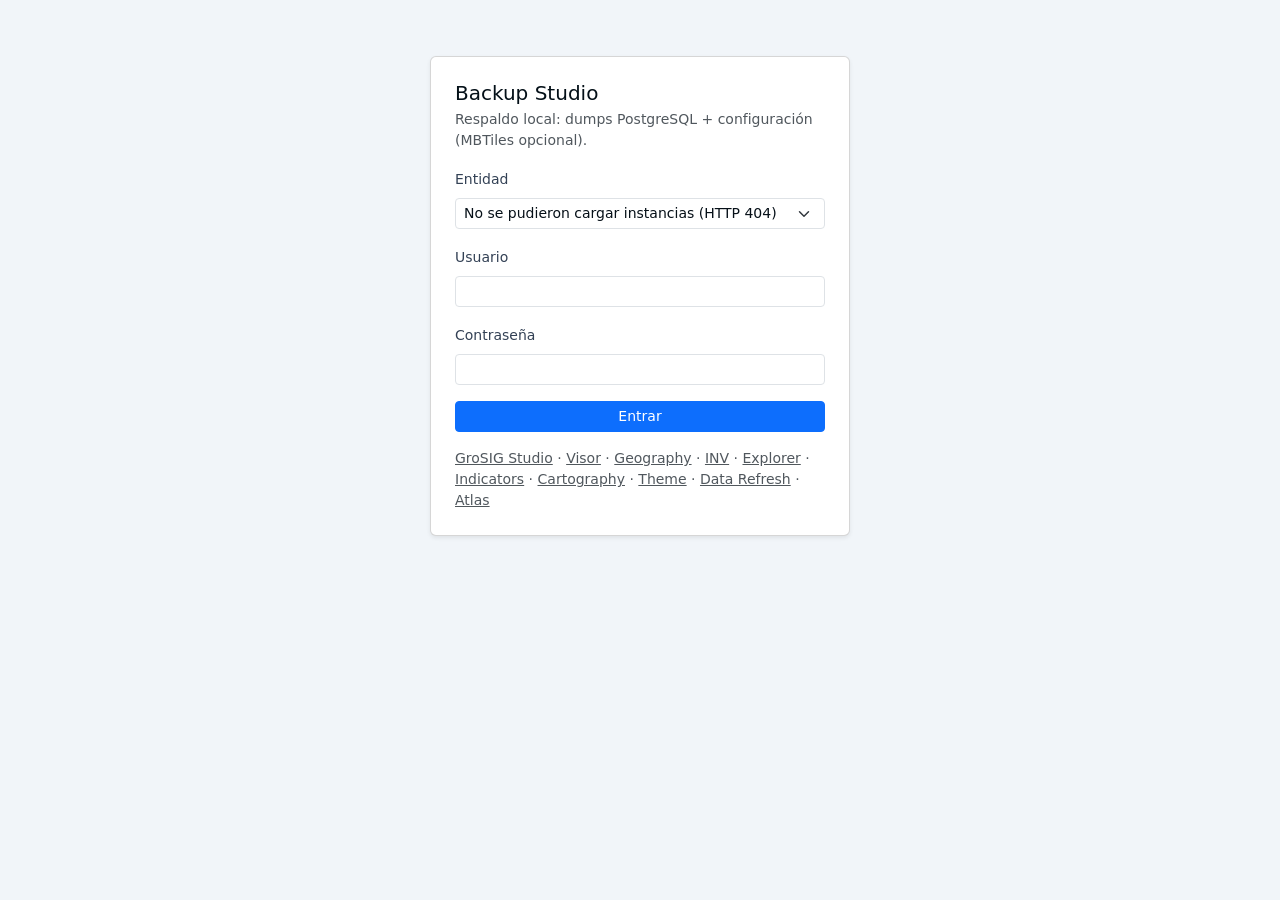
==== commit f1a75421: "GroSIG-BETA-Estatal-2.0.0" ====
--- a/backup-studio.html
+++ b/backup-studio.html
@@ -1,6 +1,14 @@
 <!DOCTYPE html>
 <html lang="es">
 <head>
+  <script>
+    (function () {
+      var t = localStorage.getItem("atlasgro-theme");
+      if (t !== "oscuro" && t !== "claro") t = localStorage.getItem("atlasgro-theme-default");
+      if (t !== "oscuro" && t !== "claro") t = "claro";
+      document.documentElement.setAttribute("data-theme", t);
+    })();
+  </script>
   <meta charset="UTF-8" />
   <meta name="viewport" content="width=device-width, initial-scale=1" />
   <title>Backup Studio — GroSIG</title>
--- a/css/layout.css
+++ b/css/layout.css
@@ -109,6 +109,48 @@
   --bs-tertiary-color: rgba(6, 16, 24, 0.55);
   --bs-emphasis-color: #030810;
   --bs-heading-color: #041018;
+  --bs-border-color: #dee2e6;
+  --bs-border-color-translucent: rgba(0, 0, 0, 0.175);
+
+  /* Formularios, código y avisos (valores Bootstrap 5.3 con el texto del tema) */
+  --input-bg: #ffffff;
+  --input-text: #061018;
+  --input-border: #dee2e6;
+  --input-focus-border: #86b7fe;
+  --input-placeholder: rgba(6, 16, 24, 0.7);
+  --code-color: #d63384;
+  --alert-success-bg: #d1e7dd;
+  --alert-success-text: #0a3622;
+  --alert-success-border: #a3cfbb;
+  --alert-warning-bg: #fff3cd;
+  --alert-warning-text: #664d03;
+  --alert-warning-border: #ffe69c;
+  --alert-info-bg: #cff4fc;
+  --alert-info-text: #055160;
+  --alert-info-border: #9eeaf9;
+
+  /* Resaltados (elementos activos) */
+  --home-highlight: #0d8a8a;
+  --home-stat-icon: #0d8a8a;
+  --home-sidebar-accent: #0d8a8a;
+  --menu-active-marker: #008b8b;
+  --active-control-bg: #0d8a8a;
+  --switch-track: #065656;
+  --switch-thumb: #ffffff;
+  --switch-label-active: #004d40;
+  --export-btn-text: #6c757d;
+  --export-btn-border: #6c757d;
+  --export-btn-bg: rgba(255, 255, 255, 0);
+  --export-btn-hover-text: #ffffff;
+  --export-btn-hover-border: rgba(0, 51, 102, 0.55);
+  --export-btn-hover-bg: rgba(0, 51, 102, 0.12);
+
+  /* Página de inicio */
+  --home-card-bg: #ffffff;
+  --home-panel-bg: #ffffff;
+  --home-card-border: rgba(0, 60, 80, 0.1);
+  --home-map-bg: #e8eef2;
+  --home-header-sub: rgba(0, 40, 60, 0.75);
 }
 
 /* ========== Tema OSCURO (azul oscuro original) ========== */
@@ -116,8 +158,6 @@
   --shell-bg: #0c141f;
   --shell-text: #ecf1f8;
   --shell-muted: rgba(236, 241, 248, 0.72);
-  --shell-border: rgba(255, 255, 255, 0.11);
-
   --bg: #0c141f;
   --header-bg: rgba(12, 20, 32, 0.9);
   --sidebar-bg-top: rgba(21, 33, 48, 0.97);
@@ -133,8 +173,12 @@
   --accent-dim: #6ec9c9;
   --accent-on-dark: #b8f0f0;
 
+  --shell-border: rgba(255, 255, 255, 0.11);
   --border: rgba(255, 255, 255, 0.11);
   --border-accent: rgba(var(--accent-rgb), 0.28);
+  /* Bootstrap .border-* usa --bs-border-color (!important); sin esto sale #dee2e6 (blanco). */
+  --bs-border-color: rgba(148, 163, 184, 0.28);
+  --bs-border-color-translucent: rgba(148, 163, 184, 0.22);
 
   --card-background: rgba(21, 32, 46, 0.92);
   --card-header-background: rgba(16, 26, 40, 0.82);
@@ -182,6 +226,43 @@
   --bs-tertiary-color: rgba(255, 255, 255, 0.58);
   --bs-emphasis-color: #ffffff;
   --bs-heading-color: #f5f8ff;
+
+  --input-bg: rgba(10, 18, 32, 0.92);
+  --input-text: #f1f5f9;
+  --input-border: rgba(255, 255, 255, 0.22);
+  --input-focus-border: rgba(125, 211, 252, 0.55);
+  --input-placeholder: rgba(236, 241, 248, 0.45);
+  --code-color: #a5d8f3;
+  --alert-success-bg: rgba(20, 90, 55, 0.38);
+  --alert-success-text: #bbf7d0;
+  --alert-success-border: rgba(74, 222, 128, 0.45);
+  --alert-warning-bg: rgba(120, 85, 10, 0.38);
+  --alert-warning-text: #fde68a;
+  --alert-warning-border: rgba(251, 191, 36, 0.5);
+  --alert-info-bg: rgba(12, 74, 110, 0.38);
+  --alert-info-text: #bae6fd;
+  --alert-info-border: rgba(56, 189, 248, 0.45);
+
+  --home-highlight: #3dbdbd;
+  --home-stat-icon: #6ec9c9;
+  --home-sidebar-accent: #3dbdbd;
+  --menu-active-marker: #008b8b;
+  --active-control-bg: #008b8b;
+  --switch-track: #1a3a4a;
+  --switch-thumb: #b8f0f0;
+  --switch-label-active: #b8f0f0;
+  --export-btn-text: #6c757d;
+  --export-btn-border: #6c757d;
+  --export-btn-bg: rgba(255, 255, 255, 0.04);
+  --export-btn-hover-text: #ffffff;
+  --export-btn-hover-border: rgba(0, 139, 139, 0.55);
+  --export-btn-hover-bg: rgba(0, 139, 139, 0.12);
+
+  --home-card-bg: rgba(21, 32, 46, 0.95);
+  --home-panel-bg: rgba(21, 32, 46, 0.92);
+  --home-card-border: rgba(255, 255, 255, 0.1);
+  --home-map-bg: rgba(0, 0, 0, 0.2);
+  --home-header-sub: rgba(236, 241, 248, 0.72);
 }
 
 html,
@@ -330,8 +411,8 @@
 }
 
 html[data-theme="claro"] .app-sidebar .menu-item.is-active::before {
-  background: #008b8b;
-  box-shadow: 0 0 8px rgba(0, 139, 139, 0.45);
+  background: var(--menu-active-marker);
+  box-shadow: 0 0 8px color-mix(in srgb, var(--menu-active-marker) 45%, transparent);
 }
 
 html[data-theme="claro"] .app-sidebar .menu-item.is-active .title {
@@ -446,7 +527,9 @@
 }
 
 .app-sidebar.border-end,
-.app-header.border-bottom {
+.app-header.border-bottom,
+.sidebar-municipios.border-bottom,
+.app-footer--home.border-top {
   border-color: var(--shell-border) !important;
 }
 
@@ -479,4 +562,14 @@
   color: rgba(255, 255, 255, 0.82) !important;
 }
 
+/* Selector claro/oscuro en la nav de Studios (no Theme Studio). */
+.grosig-studio-nav .studio-theme-picker {
+  flex: 0 0 auto;
+}
+.grosig-studio-nav .studio-theme-picker .btn.active {
+  background: var(--accent);
+  border-color: var(--accent);
+  color: #fff;
+}
+
 /* Off-canvas sidebar móvil: responsive-layout.css */
--- a/css/main.css
+++ b/css/main.css
@@ -494,8 +494,8 @@
   bottom: 7px;
   width: 4px;
   border-radius: 0 4px 4px 0;
-  background: rgba(var(--accent-rgb), 0.98);
-  box-shadow: 0 0 10px rgba(var(--accent-rgb), 0.55);
+  background: var(--menu-active-marker, rgba(var(--accent-rgb), 0.98));
+  box-shadow: 0 0 10px color-mix(in srgb, var(--menu-active-marker, rgb(var(--accent-rgb))) 55%, transparent);
 }
 .menu-item .title{
   font-weight: 650;
@@ -751,15 +751,17 @@
   padding: 2px 7px;
   min-width: 36px;
   border-radius: 6px;
-}
-
-html[data-theme="oscuro"] .visor-export-btn {
-  background: rgba(255, 255, 255, 0.04);
-}
-
-.visor-export-btn:hover:not(:disabled) {
-  border-color: rgba(var(--accent-rgb), 0.55);
-  background: rgba(var(--accent-rgb), 0.12);
+  --bs-btn-color: var(--export-btn-text, #6c757d);
+  --bs-btn-border-color: var(--export-btn-border, #6c757d);
+  --bs-btn-bg: var(--export-btn-bg, transparent);
+  --bs-btn-hover-color: var(--export-btn-hover-text, #ffffff);
+  --bs-btn-hover-border-color: var(--export-btn-hover-border, rgba(var(--accent-rgb), 0.55));
+  --bs-btn-hover-bg: var(--export-btn-hover-bg, rgba(var(--accent-rgb), 0.12));
+  --bs-btn-active-color: var(--export-btn-hover-text, #ffffff);
+  --bs-btn-active-border-color: var(--export-btn-hover-border, rgba(var(--accent-rgb), 0.55));
+  --bs-btn-active-bg: var(--export-btn-hover-bg, rgba(var(--accent-rgb), 0.12));
+  --bs-btn-disabled-color: var(--export-btn-text, #6c757d);
+  --bs-btn-disabled-border-color: var(--export-btn-border, #6c757d);
 }
 
 .visor-layer-list .form-check-input {
@@ -1638,7 +1640,7 @@
   border: 1px solid rgba(72, 170, 118, 0.82);
   border-radius: 10px;
   background: rgba(48, 120, 80, 0.12);
-  padding: clamp(4px, 0.7vh, 10px) clamp(8px, 1vw, 14px);
+  padding: clamp(4px, 0.7vh, 10px) 0.45rem;
   display: flex;
   flex-direction: column;
   min-height: 0;
@@ -1668,7 +1670,7 @@
 }
 
 .pobl-middle {
-  padding: 0 6px;
+  padding: 0;
   flex: 1 1 0;
   display: flex;
   flex-direction: column;
@@ -1677,10 +1679,10 @@
 
 .pobl-bar-row {
   display: grid;
-  grid-template-columns: minmax(150px, 22%) minmax(180px, 1fr) auto;
-  gap: clamp(6px, 0.8vw, 14px) clamp(8px, 1vw, 16px);
+  grid-template-columns: var(--ind-name-col, max-content) minmax(0, 1fr) auto;
+  column-gap: 0.4rem;
   align-items: stretch;
-  padding: clamp(2px, 0.4vh, 6px) clamp(6px, 0.6vw, 10px);
+  padding: clamp(2px, 0.4vh, 6px) 0;
   border-radius: 10px;
   flex: 1 1 0;
   min-height: 0;
@@ -1770,7 +1772,7 @@
 .pobl-bar-labels {
   display: flex;
   align-items: center;
-  justify-content: flex-end;
+  justify-content: flex-start;
   min-width: 0;
 }
 
@@ -1778,9 +1780,9 @@
   font-size: clamp(12px, 1.05vh + 0.4rem, 18px);
   font-weight: 700;
   line-height: 1.15;
-  text-align: right;
+  text-align: left;
   color: rgba(var(--text-rgb), 0.96);
-  hyphens: auto;
+  white-space: nowrap;
   letter-spacing: 0.01em;
   align-self: center;
   transition: color 0.18s ease;
@@ -2020,8 +2022,13 @@
 .crec-layout__head-chart {
   grid-column: 1;
   grid-row: 1;
-  align-self: end;
+  align-self: center;
+  justify-self: start;
   min-width: 0;
+  display: flex;
+  align-items: center;
+  justify-content: flex-start;
+  text-align: left;
 }
 
 .crec-layout__chart {
@@ -2074,6 +2081,8 @@
 
 .ind-preset-rwrt .crecimiento-viz-title {
   margin: 0;
+  text-align: left;
+  width: 100%;
 }
 
 .crec-chart-stack,
@@ -2249,7 +2258,7 @@
   border: 1px solid rgba(72, 170, 118, 0.82);
   border-radius: 10px;
   background: rgba(48, 120, 80, 0.10);
-  padding: clamp(4px, 0.7vh, 8px) clamp(10px, 1vw, 14px);
+  padding: clamp(4px, 0.7vh, 8px) 0.45rem;
   min-height: 0;
 }
 
@@ -2277,16 +2286,16 @@
   display: flex;
   flex-direction: column;
   min-height: 0;
-  padding: 0 clamp(10px, 1vw, 14px);
+  padding: 0;
 }
 
 /* === Filas del chart === */
 .crec-bar-row {
   display: grid;
-  grid-template-columns: minmax(150px, 24%) minmax(180px, 1fr) auto;
-  gap: clamp(6px, 0.8vw, 14px) clamp(8px, 1vw, 16px);
+  grid-template-columns: var(--ind-name-col, max-content) minmax(0, 1fr) auto;
+  column-gap: 0.4rem;
   align-items: stretch;
-  padding: clamp(2px, 0.4vh, 6px) clamp(6px, 0.6vw, 10px);
+  padding: clamp(2px, 0.4vh, 6px) 0;
   border-radius: 10px;
   flex: 1 1 0;
   min-height: 0;
@@ -2375,9 +2384,9 @@
   font-size: clamp(12px, 1.05vh + 0.4rem, 18px);
   font-weight: 700;
   line-height: 1.15;
-  text-align: right;
+  text-align: left;
   color: rgba(var(--text-rgb), 0.96);
-  hyphens: auto;
+  white-space: nowrap;
   letter-spacing: 0.01em;
   align-self: center;
   transition: color 0.18s ease;
@@ -2597,14 +2606,12 @@
 .viv-part-viz .crec-bar-row {
   flex: 1 1 0;
   min-height: 0;
-  grid-template-columns: minmax(168px, 36%) minmax(96px, 1fr) minmax(52px, auto);
-  column-gap: clamp(10px, 1.4vw, 20px);
   align-items: center;
 }
 
 .viv-part-viz .crec-mun-name {
-  justify-self: end;
-  text-align: right;
+  justify-self: start;
+  text-align: left;
   line-height: 1.2;
   overflow-wrap: break-word;
   hyphens: auto;
@@ -2619,7 +2626,7 @@
 .viv-part-viz .crec-middle {
   flex: 1 1 0;
   min-height: 0;
-  padding: 0 clamp(10px, 1vw, 14px);
+  padding: 0;
 }
 
 .viv-part-viz .crec-tbl-section {
@@ -4915,7 +4922,7 @@
 }
 
 .atlas-basemap-ctrl__btn.is-active {
-  background: var(--accent, #0d8a8a);
+  background: var(--active-control-bg, var(--accent, #0d8a8a));
   color: #fff;
 }
 
@@ -4926,7 +4933,7 @@
 }
 
 html[data-theme="claro"] .atlas-basemap-ctrl__btn.is-active {
-  background: #0d8a8a;
+  background: var(--active-control-bg);
   color: #fff;
 }
 
@@ -5178,9 +5185,9 @@
 html[data-theme="oscuro"] .modal-content.visor-spatial-modal .form-control,
 html[data-theme="oscuro"] .modal-content.visor-tabular-modal .form-select,
 html[data-theme="oscuro"] .modal-content.visor-tabular-modal .form-control {
-  background-color: rgba(10, 18, 32, 0.88);
-  border-color: rgba(255, 255, 255, 0.18);
-  color: #ecf1f8;
+  background-color: var(--input-bg);
+  border-color: var(--input-border);
+  color: var(--input-text);
 }
 
 html[data-theme="oscuro"] .modal-content.visor-spatial-modal .form-select:focus,
@@ -5195,7 +5202,7 @@
 
 html[data-theme="oscuro"] .modal-content.visor-spatial-modal .form-control::placeholder,
 html[data-theme="oscuro"] .modal-content.visor-tabular-modal .form-control::placeholder {
-  color: rgba(236, 241, 248, 0.45);
+  color: var(--input-placeholder);
 }
 
 html[data-theme="oscuro"] .modal-content.visor-spatial-modal .form-check-label,
@@ -5523,7 +5530,9 @@
 .atlas-map--geo-lock .atlas-geocoder-info,
 .atlas-map--geo-lock .maplibregl-ctrl-geocoder,
 .atlas-map--geo-lock .visor-draw-area,
-.atlas-map--geo-lock .atlas-refocus-ctrl {
+.atlas-map--geo-lock .atlas-refocus-ctrl,
+.atlas-map--home-lock .atlas-geocoder-info,
+.atlas-map--home-lock .maplibregl-ctrl-geocoder {
   display: none !important;
   pointer-events: none !important;
 }
@@ -6344,32 +6353,32 @@
   color: rgba(236, 241, 248, 0.68) !important;
 }
 
-html[data-theme="oscuro"] .visor-admin-modal__panel code {
-  color: #a5d8f3;
+html[data-theme] .visor-admin-modal__panel code {
+  color: var(--code-color);
 }
 
 html[data-theme="oscuro"] .visor-admin-modal__panel .form-select,
 html[data-theme="oscuro"] .visor-admin-modal__panel .form-control {
-  background-color: rgba(10, 18, 32, 0.92);
-  border-color: rgba(255, 255, 255, 0.22);
-  color: #f1f5f9;
+  background-color: var(--input-bg);
+  border-color: var(--input-border);
+  color: var(--input-text);
 }
 
 html[data-theme="oscuro"] .visor-admin-modal__panel .form-select:focus,
 html[data-theme="oscuro"] .visor-admin-modal__panel .form-control:focus {
   background-color: rgba(10, 18, 32, 0.98);
-  border-color: rgba(125, 211, 252, 0.55);
+  border-color: var(--input-focus-border);
   color: #f8fafc;
   box-shadow: 0 0 0 0.2rem rgba(125, 211, 252, 0.18);
 }
 
 html[data-theme="oscuro"] .visor-admin-modal__panel .form-select option {
-  color: #0f172a;
-  background: #ffffff;
+  color: var(--select-option-fg);
+  background: var(--select-option-bg);
 }
 
 html[data-theme="oscuro"] .visor-admin-modal__panel .form-control::placeholder {
-  color: rgba(236, 241, 248, 0.45);
+  color: var(--input-placeholder);
 }
 
 html[data-theme="oscuro"] .visor-admin-modal__panel .form-control:disabled,
@@ -6410,10 +6419,10 @@
   cursor: pointer;
 }
 
-html[data-theme="oscuro"] .visor-admin-modal__panel .alert-warning {
-  background-color: rgba(120, 85, 10, 0.38);
-  border-color: rgba(251, 191, 36, 0.5);
-  color: #fde68a;
+html[data-theme] .visor-admin-modal__panel .alert-warning {
+  background-color: var(--alert-warning-bg);
+  border-color: var(--alert-warning-border);
+  color: var(--alert-warning-text);
 }
 
 html[data-theme="oscuro"] .visor-admin-modal__panel .alert-warning code {
@@ -6424,10 +6433,10 @@
   font-weight: 600;
 }
 
-html[data-theme="oscuro"] .visor-admin-modal__panel .alert-success {
-  background-color: rgba(20, 90, 55, 0.38);
-  border-color: rgba(74, 222, 128, 0.45);
-  color: #bbf7d0;
+html[data-theme] .visor-admin-modal__panel .alert-success {
+  background-color: var(--alert-success-bg);
+  border-color: var(--alert-success-border);
+  color: var(--alert-success-text);
 }
 
 html[data-theme="oscuro"] .visor-admin-modal__panel .alert-success code,
@@ -6435,10 +6444,10 @@
   color: #ecfdf5;
 }
 
-html[data-theme="oscuro"] .visor-admin-modal__panel .alert-info {
-  background-color: rgba(12, 74, 110, 0.38);
-  border-color: rgba(56, 189, 248, 0.45);
-  color: #bae6fd;
+html[data-theme] .visor-admin-modal__panel .alert-info {
+  background-color: var(--alert-info-bg);
+  border-color: var(--alert-info-border);
+  color: var(--alert-info-text);
 }
 
 html[data-theme="oscuro"] .visor-admin-modal__panel .visor-admin-table-tabs.nav-tabs {
@@ -6607,6 +6616,309 @@
 
 html[data-theme="claro"] .visor-admin-modal__panel .visor-admin-audit-table .visor-admin-audit-col-detail {
   color: #64748b !important;
+}
+
+/* Multicarga SHP — tabla discover / resultados */
+.visor-admin-shp-batch-host {
+  margin-top: 0.25rem;
+}
+
+.visor-admin-shp-batch__table-wrap {
+  max-height: min(36vh, 320px);
+  overflow: auto;
+  border-radius: 0.35rem;
+}
+
+.visor-admin-shp-batch-table {
+  --bs-table-bg: transparent;
+  --bs-table-color: inherit;
+  --bs-table-border-color: transparent;
+  --bs-table-hover-bg: transparent;
+  --bs-table-striped-bg: transparent;
+  --bs-table-striped-color: inherit;
+  margin-bottom: 0;
+  width: 100%;
+  border-collapse: collapse;
+}
+
+.visor-admin-shp-batch-table > :not(caption) > * > * {
+  background-color: transparent !important;
+  box-shadow: none !important;
+  color: inherit;
+}
+
+.visor-admin-shp-batch-table th,
+.visor-admin-shp-batch-table td {
+  padding: 0.45rem 0.55rem;
+  vertical-align: middle;
+  font-size: 12px;
+  line-height: 1.4;
+}
+
+.visor-admin-shp-batch-table thead th {
+  position: sticky;
+  top: 0;
+  z-index: 1;
+  font-weight: 600;
+  white-space: nowrap;
+}
+
+.visor-admin-shp-batch-table tbody tr + tr td {
+  border-top: 1px solid transparent;
+}
+
+.visor-admin-shp-batch-table .visor-admin-shp-table-name {
+  min-width: 9rem;
+  font-size: 12px;
+}
+
+.visor-admin-shp-batch-table .visor-admin-shp-batch__shape code,
+.visor-admin-shp-batch-table .visor-admin-shp-batch__table code {
+  font-size: 11px;
+  word-break: break-all;
+}
+
+.visor-admin-shp-note {
+  font-weight: 600;
+  white-space: nowrap;
+}
+
+.visor-admin-shp-note--ok {
+  color: #16a34a;
+}
+
+.visor-admin-shp-note--warn {
+  color: #d97706;
+}
+
+.visor-admin-shp-note--bad {
+  color: #dc2626;
+  white-space: normal;
+}
+
+.visor-admin-lc {
+  font-weight: 600;
+  font-size: 0.7rem;
+  vertical-align: middle;
+}
+.visor-admin-lc--pendientes {
+  background: #dbeafe;
+  color: #1e40af;
+}
+.visor-admin-lc--en-trabajo {
+  background: #fef3c7;
+  color: #92400e;
+}
+.visor-admin-lc--listas {
+  background: #dcfce7;
+  color: #166534;
+}
+.visor-admin-lc--activas {
+  background: #16a34a;
+  color: #fff;
+}
+.visor-admin-lc--problemas {
+  background: #fee2e2;
+  color: #991b1b;
+}
+.visor-admin-lc--inactivas {
+  background: #e2e8f0;
+  color: #334155;
+}
+.visor-admin-lc-filters .visor-admin-lc-filter {
+  font-size: 0.75rem;
+}
+
+html[data-theme="oscuro"] .visor-admin-lc--pendientes {
+  background: #1e3a5f;
+  color: #bfdbfe;
+}
+html[data-theme="oscuro"] .visor-admin-lc--en-trabajo {
+  background: #5c3d0e;
+  color: #fde68a;
+}
+html[data-theme="oscuro"] .visor-admin-lc--listas {
+  background: #14532d;
+  color: #bbf7d0;
+}
+html[data-theme="oscuro"] .visor-admin-lc--activas {
+  background: #15803d;
+  color: #fff;
+}
+html[data-theme="oscuro"] .visor-admin-lc--problemas {
+  background: #7f1d1d;
+  color: #fecaca;
+}
+html[data-theme="oscuro"] .visor-admin-lc--inactivas {
+  background: #334155;
+  color: #cbd5e1;
+}
+
+html[data-theme="oscuro"] .visor-admin-modal__panel .visor-admin-shp-batch__table-wrap {
+  background: rgba(0, 0, 0, 0.24);
+  border: 1px solid rgba(255, 255, 255, 0.1);
+}
+
+html[data-theme="oscuro"] .visor-admin-modal__panel .visor-admin-shp-batch-table {
+  --bs-table-color: #e2e8f0;
+  --bs-table-hover-bg: rgba(255, 255, 255, 0.05);
+  --bs-table-border-color: rgba(255, 255, 255, 0.1);
+  color: #e2e8f0;
+}
+
+html[data-theme="oscuro"] .visor-admin-modal__panel .visor-admin-shp-batch-table thead th {
+  background: rgba(0, 0, 0, 0.38) !important;
+  color: rgba(241, 245, 249, 0.92);
+  border-bottom: 1px solid rgba(255, 255, 255, 0.14);
+}
+
+html[data-theme="oscuro"] .visor-admin-modal__panel .visor-admin-shp-batch-table tbody td {
+  color: #e2e8f0;
+  background: rgba(255, 255, 255, 0.02) !important;
+}
+
+html[data-theme="oscuro"] .visor-admin-modal__panel .visor-admin-shp-batch-table tbody tr:hover td {
+  background: rgba(255, 255, 255, 0.06) !important;
+}
+
+html[data-theme="oscuro"] .visor-admin-modal__panel .visor-admin-shp-batch-table tbody tr + tr td {
+  border-top: 1px solid rgba(255, 255, 255, 0.07);
+}
+
+html[data-theme="oscuro"] .visor-admin-modal__panel .visor-admin-shp-batch-table .visor-admin-shp-batch__file {
+  color: rgba(226, 232, 240, 0.92);
+}
+
+html[data-theme="oscuro"] .visor-admin-modal__panel .visor-admin-shp-batch-table .visor-admin-shp-batch__shape code,
+html[data-theme="oscuro"] .visor-admin-modal__panel .visor-admin-shp-batch-table .visor-admin-shp-batch__table code {
+  color: #bae6fd;
+  background: rgba(0, 0, 0, 0.28);
+  border-radius: 4px;
+  padding: 0.05rem 0.3rem;
+}
+
+html[data-theme="oscuro"] .visor-admin-modal__panel .visor-admin-shp-batch-table .visor-admin-shp-table-name {
+  background: rgba(15, 23, 42, 0.72);
+  border-color: rgba(255, 255, 255, 0.16);
+  color: #f1f5f9;
+}
+
+html[data-theme="oscuro"] .visor-admin-modal__panel .visor-admin-shp-batch-table .visor-admin-shp-table-name:focus {
+  background: rgba(15, 23, 42, 0.88);
+  border-color: rgba(56, 189, 248, 0.55);
+  color: #f8fafc;
+}
+
+html[data-theme="oscuro"] .visor-admin-modal__panel .visor-admin-shp-batch-table .visor-admin-shp-table-name--warn {
+  border-color: rgba(251, 191, 36, 0.65);
+}
+
+html[data-theme="oscuro"] .visor-admin-modal__panel .visor-admin-shp-note--ok {
+  color: #86efac;
+}
+
+html[data-theme="oscuro"] .visor-admin-modal__panel .visor-admin-shp-note--warn {
+  color: #fcd34d;
+}
+
+html[data-theme="oscuro"] .visor-admin-modal__panel .visor-admin-shp-note--bad {
+  color: #fca5a5;
+}
+
+html[data-theme="claro"] .visor-admin-modal__panel .visor-admin-shp-batch__table-wrap {
+  background: rgba(248, 250, 252, 0.98);
+  border: 1px solid rgba(13, 138, 138, 0.18);
+}
+
+html[data-theme="claro"] .visor-admin-modal__panel .visor-admin-shp-batch-table {
+  --bs-table-color: #334155;
+  --bs-table-hover-bg: rgba(13, 138, 138, 0.06);
+  --bs-table-border-color: rgba(13, 138, 138, 0.12);
+  color: #334155;
+}
+
+html[data-theme="claro"] .visor-admin-modal__panel .visor-admin-shp-batch-table thead th {
+  background: rgba(13, 138, 138, 0.1) !important;
+  color: #0f4c5c;
+  border-bottom: 1px solid rgba(13, 138, 138, 0.16);
+}
+
+html[data-theme="claro"] .visor-admin-modal__panel .visor-admin-shp-batch-table tbody td {
+  color: #334155;
+  background: transparent !important;
+}
+
+html[data-theme="claro"] .visor-admin-modal__panel .visor-admin-shp-batch-table tbody tr:hover td {
+  background: rgba(13, 138, 138, 0.05) !important;
+}
+
+html[data-theme="claro"] .visor-admin-modal__panel .visor-admin-shp-batch-table tbody tr + tr td {
+  border-top: 1px solid rgba(0, 0, 0, 0.06);
+}
+
+html[data-theme="claro"] .visor-admin-modal__panel .visor-admin-shp-batch-table .visor-admin-shp-batch__file {
+  color: #475569;
+}
+
+html[data-theme="claro"] .visor-admin-modal__panel .visor-admin-shp-batch-table .visor-admin-shp-batch__shape code,
+html[data-theme="claro"] .visor-admin-modal__panel .visor-admin-shp-batch-table .visor-admin-shp-batch__table code {
+  color: #0c4a6e;
+  background: rgba(13, 138, 138, 0.08);
+  border-radius: 4px;
+  padding: 0.05rem 0.3rem;
+}
+
+html[data-theme="claro"] .visor-admin-modal__panel .visor-admin-shp-batch-table .visor-admin-shp-table-name {
+  background: #fff;
+  border-color: rgba(13, 138, 138, 0.22);
+  color: #0f172a;
+}
+
+html[data-theme="claro"] .visor-admin-modal__panel .visor-admin-shp-batch-table .visor-admin-shp-table-name:focus {
+  border-color: rgba(13, 138, 138, 0.45);
+  box-shadow: 0 0 0 0.15rem rgba(13, 138, 138, 0.12);
+}
+
+html[data-theme="claro"] .visor-admin-modal__panel .visor-admin-shp-batch-table .visor-admin-shp-table-name--warn {
+  border-color: rgba(217, 119, 6, 0.55);
+  background: rgba(254, 243, 199, 0.35);
+}
+
+html[data-theme="claro"] .visor-admin-modal__panel .visor-admin-shp-note--ok {
+  color: #15803d;
+}
+
+html[data-theme="claro"] .visor-admin-modal__panel .visor-admin-shp-note--warn {
+  color: #b45309;
+}
+
+html[data-theme="claro"] .visor-admin-modal__panel .visor-admin-shp-note--bad {
+  color: #b91c1c;
+}
+
+.visor-admin-shp-batch-summary {
+  border-radius: 8px;
+  line-height: 1.45;
+}
+
+.visor-admin-shp-batch-summary ul li {
+  margin-bottom: 0.15rem;
+}
+
+html[data-theme="oscuro"] .visor-admin-modal__panel .visor-admin-shp-batch-summary {
+  background: rgba(22, 101, 52, 0.18);
+  border: 1px solid rgba(74, 222, 128, 0.35);
+  color: #d1fae5;
+}
+
+html[data-theme="oscuro"] .visor-admin-modal__panel .visor-admin-shp-batch-summary .fw-semibold {
+  color: #86efac;
+}
+
+html[data-theme="claro"] .visor-admin-modal__panel .visor-admin-shp-batch-summary {
+  background: rgba(240, 253, 244, 0.95);
+  border: 1px solid rgba(34, 197, 94, 0.35);
+  color: #14532d;
 }
 
 .visor-admin-modal__body {
@@ -6947,15 +7259,15 @@
   color: var(--text, #ecf1f8);
 }
 
-/* Nodo Studio — pestañas legibles en tema oscuro (Bootstrap nav-tabs por defecto es claro) */
-.visor-studio-page .nodo-main-tabs.nav-tabs {
-  border-bottom: 1px solid rgba(255, 255, 255, 0.14);
+/* Nodo Studio — pestañas legibles (claro y oscuro) */
+html[data-theme="claro"] .visor-studio-page .nodo-main-tabs.nav-tabs {
+  border-bottom: 1px solid rgba(15, 76, 92, 0.22);
   gap: 0.25rem;
 }
 
-.visor-studio-page .nodo-main-tabs .nav-link {
+html[data-theme="claro"] .visor-studio-page .nodo-main-tabs .nav-link {
   cursor: pointer;
-  color: rgba(226, 232, 240, 0.72);
+  color: #475569;
   background: transparent;
   border: 1px solid transparent;
   border-bottom: none;
@@ -6966,18 +7278,61 @@
   font-weight: 500;
 }
 
-.visor-studio-page .nodo-main-tabs .nav-link:hover,
-.visor-studio-page .nodo-main-tabs .nav-link:focus-visible {
+html[data-theme="claro"] .visor-studio-page .nodo-main-tabs .nav-link:hover,
+html[data-theme="claro"] .visor-studio-page .nodo-main-tabs .nav-link:focus-visible {
+  color: #0f172a;
+  background: rgba(13, 138, 138, 0.08);
+  border-color: rgba(13, 138, 138, 0.15) rgba(13, 138, 138, 0.15) transparent;
+}
+
+html[data-theme="claro"] .visor-studio-page .nodo-main-tabs .nav-link.active {
+  color: #0f4c5c;
+  background: rgba(13, 138, 138, 0.14);
+  border-color: rgba(13, 138, 138, 0.35) rgba(13, 138, 138, 0.35) transparent;
+  font-weight: 600;
+}
+
+html[data-theme="oscuro"] .visor-studio-page .nodo-main-tabs.nav-tabs,
+html:not([data-theme="claro"]) .visor-studio-page .nodo-main-tabs.nav-tabs {
+  border-bottom: 1px solid rgba(255, 255, 255, 0.14);
+  gap: 0.25rem;
+}
+
+html[data-theme="oscuro"] .visor-studio-page .nodo-main-tabs .nav-link,
+html:not([data-theme="claro"]) .visor-studio-page .nodo-main-tabs .nav-link {
+  cursor: pointer;
+  color: rgba(226, 232, 240, 0.88);
+  background: transparent;
+  border: 1px solid transparent;
+  border-bottom: none;
+  border-top-left-radius: 0.5rem;
+  border-top-right-radius: 0.5rem;
+  padding: 0.45rem 1rem;
+  font-size: 0.9rem;
+  font-weight: 500;
+}
+
+html[data-theme="oscuro"] .visor-studio-page .nodo-main-tabs .nav-link:hover,
+html[data-theme="oscuro"] .visor-studio-page .nodo-main-tabs .nav-link:focus-visible,
+html:not([data-theme="claro"]) .visor-studio-page .nodo-main-tabs .nav-link:hover,
+html:not([data-theme="claro"]) .visor-studio-page .nodo-main-tabs .nav-link:focus-visible {
   color: #f8fafc;
   background: rgba(255, 255, 255, 0.06);
   border-color: rgba(255, 255, 255, 0.12) rgba(255, 255, 255, 0.12) transparent;
 }
 
-.visor-studio-page .nodo-main-tabs .nav-link.active {
+html[data-theme="oscuro"] .visor-studio-page .nodo-main-tabs .nav-link.active,
+html:not([data-theme="claro"]) .visor-studio-page .nodo-main-tabs .nav-link.active {
   color: #e0f2fe;
   background: rgba(14, 116, 144, 0.38);
   border-color: rgba(125, 211, 252, 0.4) rgba(125, 211, 252, 0.4) transparent;
   font-weight: 600;
+}
+
+.nodo-theme-picker.studio-theme-picker .btn.active {
+  background: var(--accent);
+  border-color: var(--accent);
+  color: #fff;
 }
 
 .visor-studio-shell {
@@ -8543,9 +8898,9 @@
 
 html[data-theme="oscuro"] .visor-buffer-panel .form-control,
 html[data-theme="oscuro"] .visor-buffer-panel .form-select {
-  background-color: rgba(10, 18, 32, 0.92);
-  border-color: rgba(255, 255, 255, 0.22);
-  color: #ecf1f8;
+  background-color: var(--input-bg);
+  border-color: var(--input-border);
+  color: var(--input-text);
 }
 
 html[data-theme="oscuro"] .visor-buffer-panel .form-control:focus,
@@ -11227,7 +11582,7 @@
 /* Data Refresh — modo indicadores: evitar solape select / hints */
 .dr-ind-fields {
   display: grid;
-  gap: 1.15rem;
+  gap: 0.7rem;
   min-width: 0;
 }
 
@@ -11254,7 +11609,7 @@
 
 .dr-ind-hint {
   display: block;
-  margin-top: 0.55rem;
+  margin-top: 0.35rem;
   line-height: 1.4;
   word-break: break-word;
   overflow-wrap: anywhere;
@@ -12265,13 +12620,13 @@
   border-bottom-color: #38bdf8;
 }
 html[data-theme="oscuro"] .analitica-compare .form-select {
-  color: #f1f5f9;
-  background-color: rgba(10, 18, 32, 0.95);
-  border-color: rgba(255, 255, 255, 0.22);
+  color: var(--input-text);
+  background-color: var(--input-bg);
+  border-color: var(--input-border);
 }
 html[data-theme="oscuro"] .analitica-compare .form-select option {
-  color: #0f172a;
-  background: #fff;
+  color: var(--select-option-fg);
+  background: var(--select-option-bg);
 }
 html[data-theme="oscuro"] .ac-resumen-title { color: #f1f5f9; }
 html[data-theme="oscuro"] .ac-resumen-sub,
@@ -12320,3 +12675,260 @@
   color: #f1f5f9;
 }
 
+/* Kit Base — panel colapsable (Studios) */
+.kit-gro-card-toggle {
+  display: flex;
+  width: 100%;
+  align-items: center;
+  justify-content: space-between;
+  gap: 0.75rem;
+  margin: 0;
+  padding: 0;
+  border: 0;
+  background: transparent;
+  color: inherit;
+  text-align: left;
+  cursor: pointer;
+}
+.kit-gro-card-toggle:focus-visible {
+  outline: 2px solid rgb(var(--accent-rgb, 13, 110, 253));
+  outline-offset: 3px;
+}
+.kit-gro-card-chev {
+  flex-shrink: 0;
+  font-size: 0.85rem;
+  line-height: 1;
+  opacity: 0.7;
+  transition: transform 0.15s ease;
+}
+.kit-gro-card-toggle[aria-expanded="true"] .kit-gro-card-chev {
+  transform: rotate(90deg);
+}
+
+html[data-theme="oscuro"] .kit-gro-domains.bg-body-tertiary,
+html:not([data-theme="claro"]) .kit-gro-domains.bg-body-tertiary {
+  background: rgba(15, 23, 42, 0.55) !important;
+  border-color: rgba(148, 163, 184, 0.22) !important;
+}
+
+html[data-theme="oscuro"] .kit-gro-domains .badge,
+html:not([data-theme="claro"]) .kit-gro-domains .badge {
+  font-weight: 600;
+  border: 1px solid transparent;
+}
+
+html[data-theme="oscuro"] .kit-gro-domains .badge.text-bg-secondary,
+html:not([data-theme="claro"]) .kit-gro-domains .badge.text-bg-secondary {
+  background: rgba(148, 163, 184, 0.28) !important;
+  color: #e2e8f0 !important;
+  border-color: rgba(148, 163, 184, 0.38);
+}
+
+html[data-theme="oscuro"] .kit-gro-domains .badge.text-bg-primary,
+html:not([data-theme="claro"]) .kit-gro-domains .badge.text-bg-primary {
+  background: rgba(var(--accent-rgb, 13, 138, 138), 0.38) !important;
+  color: #ecfdf5 !important;
+  border-color: rgba(var(--accent-rgb, 13, 138, 138), 0.48);
+}
+
+html[data-theme="oscuro"] .kit-gro-domains .badge.text-bg-info,
+html:not([data-theme="claro"]) .kit-gro-domains .badge.text-bg-info {
+  background: rgba(56, 189, 248, 0.28) !important;
+  color: #e0f2fe !important;
+  border-color: rgba(56, 189, 248, 0.42);
+}
+
+html[data-theme="oscuro"] .kit-gro-domains .badge.text-bg-warning,
+html:not([data-theme="claro"]) .kit-gro-domains .badge.text-bg-warning {
+  background: rgba(251, 191, 36, 0.28) !important;
+  color: #fef9c3 !important;
+  border-color: rgba(251, 191, 36, 0.45);
+}
+
+html[data-theme="oscuro"] .kit-gro-domains .badge.text-bg-danger,
+html:not([data-theme="claro"]) .kit-gro-domains .badge.text-bg-danger {
+  background: rgba(248, 113, 113, 0.28) !important;
+  color: #fee2e2 !important;
+  border-color: rgba(248, 113, 113, 0.45);
+}
+
+/* --- Cartography Studio: apartados y etiquetas colapsables --- */
+.carto-collapsible > .card-header {
+  cursor: pointer;
+  user-select: none;
+}
+.carto-collapsible > .card-header::before {
+  content: "▾";
+  display: inline-block;
+  width: 1em;
+  transition: transform 0.15s ease;
+}
+.carto-collapsible.carto-collapsed > .card-header::before {
+  transform: rotate(-90deg);
+}
+.carto-collapsible.carto-collapsed > .card-body {
+  display: none !important;
+}
+.carto-collapsible.carto-collapsed > .card-header {
+  border-bottom: 0;
+}
+.carto-lab-panel > summary {
+  cursor: pointer;
+  font-size: 0.875rem;
+  font-weight: 600;
+}
+
+.carto-logo-checker {
+  background-color: #fff;
+  background-image: linear-gradient(45deg, #ddd 25%, transparent 25%),
+    linear-gradient(-45deg, #ddd 25%, transparent 25%),
+    linear-gradient(45deg, transparent 75%, #ddd 75%),
+    linear-gradient(-45deg, transparent 75%, #ddd 75%);
+  background-size: 12px 12px;
+  background-position: 0 0, 0 6px, 6px -6px, -6px 0;
+}
+
+.carto-logo-slot {
+  width: 150px;
+  height: 90px;
+  display: flex;
+  align-items: center;
+  justify-content: center;
+}
+
+.carto-logo-slot img {
+  max-width: 146px;
+  max-height: 86px;
+  object-fit: contain;
+}
+
+/* Cartography Studio — tema oscuro. Las muestras de logo (.carto-logo-slot) y la mini
+   proporción mapa/tira/panel conservan sus colores: representan el papel del PDF. */
+html[data-theme="oscuro"] .cartography-studio-page .bg-light,
+html:not([data-theme="claro"]) .cartography-studio-page .bg-light,
+html[data-theme="oscuro"] .cartography-studio-page .bg-white:not(.carto-logo-slot),
+html:not([data-theme="claro"]) .cartography-studio-page .bg-white:not(.carto-logo-slot) {
+  background-color: rgba(255, 255, 255, 0.04) !important;
+  color: #e8eef7;
+  --bs-secondary-color: rgba(226, 232, 240, 0.78);
+}
+
+html[data-theme="oscuro"] .cartography-studio-page .border:not(.carto-logo-slot),
+html:not([data-theme="claro"]) .cartography-studio-page .border:not(.carto-logo-slot),
+html[data-theme="oscuro"] .cartography-studio-page .border-bottom,
+html:not([data-theme="claro"]) .cartography-studio-page .border-bottom {
+  --bs-border-color: rgba(148, 163, 184, 0.28);
+}
+
+html[data-theme="oscuro"] .cartography-studio-page .text-muted,
+html:not([data-theme="claro"]) .cartography-studio-page .text-muted {
+  color: rgba(226, 232, 240, 0.72) !important;
+}
+
+html[data-theme="oscuro"] .cartography-studio-page details > summary,
+html:not([data-theme="claro"]) .cartography-studio-page details > summary {
+  color: #e2e8f0;
+}
+
+html[data-theme="oscuro"] .cartography-studio-page .text-warning-emphasis,
+html:not([data-theme="claro"]) .cartography-studio-page .text-warning-emphasis {
+  color: #fcd34d !important;
+}
+
+html[data-theme="oscuro"] .cartography-studio-page .text-success,
+html:not([data-theme="claro"]) .cartography-studio-page .text-success {
+  color: #6ee7b7 !important;
+}
+
+html[data-theme="oscuro"] .cartography-studio-page .text-danger,
+html:not([data-theme="claro"]) .cartography-studio-page .text-danger {
+  color: #fca5a5 !important;
+}
+
+html[data-theme="oscuro"] .cartography-studio-page .text-warning,
+html:not([data-theme="claro"]) .cartography-studio-page .text-warning {
+  color: #fbbf24 !important;
+}
+
+html[data-theme="oscuro"] .cartography-studio-page .badge.text-bg-light,
+html:not([data-theme="claro"]) .cartography-studio-page .badge.text-bg-light {
+  background-color: rgba(255, 255, 255, 0.1) !important;
+  color: #e2e8f0 !important;
+}
+
+/* layout.css redefine --bs-secondary-rgb casi blanco en oscuro: text-bg-secondary queda blanco sobre blanco */
+html[data-theme="oscuro"] .cartography-studio-page .badge.text-bg-secondary,
+html:not([data-theme="claro"]) .cartography-studio-page .badge.text-bg-secondary {
+  background-color: rgba(148, 163, 184, 0.28) !important;
+  color: #e2e8f0 !important;
+  border: 1px solid rgba(148, 163, 184, 0.38);
+}
+
+html[data-theme="oscuro"] .cartography-studio-page .btn-outline-dark,
+html:not([data-theme="claro"]) .cartography-studio-page .btn-outline-dark {
+  color: #f1f5f9;
+  border-color: rgba(241, 245, 249, 0.5);
+  background: rgba(255, 255, 255, 0.08);
+}
+
+html[data-theme="oscuro"] .cartography-studio-page .btn-outline-dark:hover,
+html:not([data-theme="claro"]) .cartography-studio-page .btn-outline-dark:hover {
+  color: #ffffff;
+  border-color: rgba(255, 255, 255, 0.72);
+  background: rgba(255, 255, 255, 0.16);
+}
+
+html[data-theme="oscuro"] .cartography-studio-page .btn-outline-info,
+html:not([data-theme="claro"]) .cartography-studio-page .btn-outline-info {
+  color: #a5f3fc;
+  border-color: rgba(103, 232, 249, 0.6);
+}
+
+html[data-theme="oscuro"] .cartography-studio-page .form-control:disabled,
+html:not([data-theme="claro"]) .cartography-studio-page .form-control:disabled,
+html[data-theme="oscuro"] .cartography-studio-page .form-select:disabled,
+html:not([data-theme="claro"]) .cartography-studio-page .form-select:disabled {
+  background: rgba(255, 255, 255, 0.06);
+  color: rgba(226, 232, 240, 0.6);
+}
+
+html[data-theme="oscuro"] .cartography-studio-page .form-control-color,
+html:not([data-theme="claro"]) .cartography-studio-page .form-control-color {
+  background: transparent;
+}
+
+html[data-theme="oscuro"] .cartography-studio-page .btn-close,
+html:not([data-theme="claro"]) .cartography-studio-page .btn-close {
+  filter: invert(1) grayscale(100%) brightness(200%);
+}
+
+html[data-theme="oscuro"] .cartography-studio-page .nav-tabs,
+html:not([data-theme="claro"]) .cartography-studio-page .nav-tabs {
+  --bs-nav-tabs-border-color: rgba(148, 163, 184, 0.28);
+  --bs-nav-tabs-link-hover-border-color: rgba(148, 163, 184, 0.28);
+  --bs-nav-tabs-link-active-color: #ffffff;
+  --bs-nav-tabs-link-active-bg: rgba(13, 138, 138, 0.35);
+  --bs-nav-tabs-link-active-border-color: rgba(94, 210, 208, 0.55) rgba(94, 210, 208, 0.55) transparent;
+  --bs-nav-link-color: #93c5fd;
+  --bs-nav-link-hover-color: #dbeafe;
+}
+
+html[data-theme="oscuro"] .cartography-studio-page .nav-tabs .nav-link.active,
+html:not([data-theme="claro"]) .cartography-studio-page .nav-tabs .nav-link.active {
+  font-weight: 600;
+}
+
+html[data-theme="oscuro"] .cartography-studio-page .alert-warning,
+html:not([data-theme="claro"]) .cartography-studio-page .alert-warning {
+  background: rgba(120, 53, 15, 0.35);
+  border-color: rgba(251, 191, 36, 0.45);
+  color: #fde68a;
+}
+
+html[data-theme="oscuro"] .cartography-studio-page .alert-info,
+html:not([data-theme="claro"]) .cartography-studio-page .alert-info {
+  background: rgba(8, 47, 73, 0.55);
+  border-color: rgba(125, 211, 252, 0.35);
+  color: #e0f2fe;
+}
+
